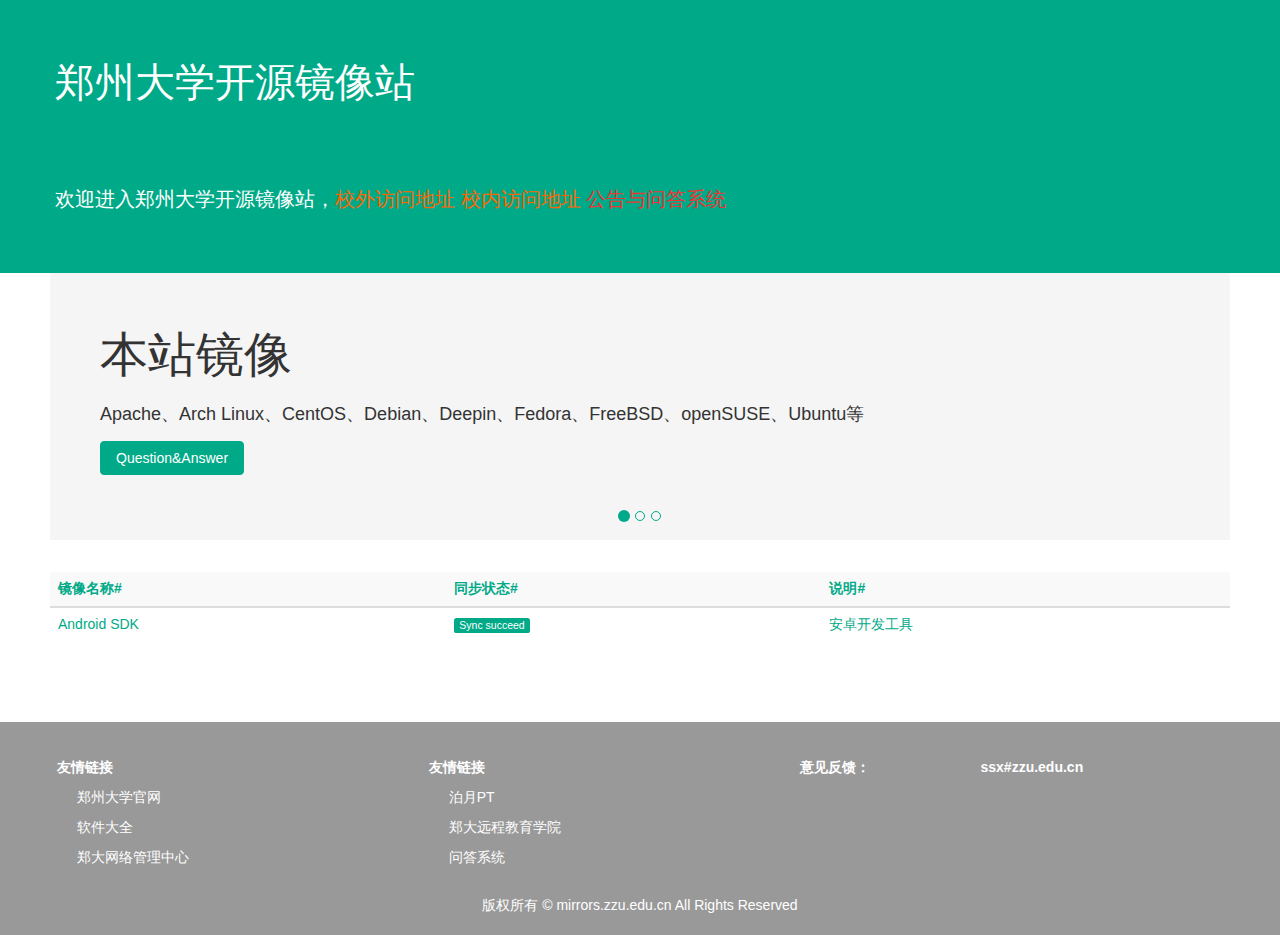
==== index.html @ f311d67e "first backup" ====
﻿<!DOCTYPE html>
<html xmlns="http://www.w3.org/1999/xhtml">
<head>
<meta http-equiv="Content-Type" content="text/html; charset=utf-8"/>
    <title>郑州大学开源镜像站-郑州大学网络管理中心</title>
    <meta name="keywords" content="开源镜像站,郑州大学开源镜像站,郑州大学网络管理中心" />
    <meta name="description" content="开源镜像站,郑州大学开源镜像站,郑州大学网络管理中心" />
    <meta name="author" content="启帆"/>
    <meta name="viewport" content="width=device-width, initial-scale=1.0">
    <link href="css/pintuer.css" rel="stylesheet" />
    <script src="js/jquery.js"></script>
    <script src="js/pintuer.js"></script>
    
    <style>
        .top {
            min-height:250px;
            padding:60px 15px;
        }
        .title {
            font-size:40px;
            line-height:45px;
            color:#fff;
            width:500px;
        }
        .title2 {
            color:#fff;
            margin-top:50px;
        }
        .carousel-caption {
            position: absolute;
            right: 15%;
            bottom: 100px;
            left: 15%;
            z-index: 10;
            padding-top: 20px;
            padding-bottom: 20px;
            color: #fff;
            text-align: center;
            text-shadow: 0 1px 2px rgba(0,0,0,.6);
            background-color: rgba(0,0,0,.1);
            filter: progid:DXImageTransform.Microsoft.gradient(startColorstr=#99000000,endColorstr=#99000000);
            border-radius: 10px;
            -moz-border-radius: 10px; /* Firefox */
            -webkit-border-radius: 10px;
        }
        /*.slider {
            height:300px;
        }*/
        .slider img {
            width:100%;
            height:100%;
        }
        table a {
            color:#0a8;
        }
        .footer {
            height:300px;
        }
    </style>
    <script src="js/respond.js"></script>
    <script>
        $(function () {
            $.ajax({
                url: "/status/task_status.json",
                type: "post",
                dataType: "json",
                success: function (data) {
                    init(data);
                },
                error: function () { }
            });
           // init(json);
            
        });
      
        function init(data) {
            var json =data; // eval("(" + data + ")");
           
            var html = "";
            var apache=json.apache;
            var archlinux=json.archlinux;
            var centos=json.centos;
            var cygwin=json.cygwin;
            var debian=json.debian;
            var debian_cd=json["debian-cd"];
            var epel=json.epel;
            var fedora=json.fedora;
            var freebsd=json.freebsd;
            var gnu=json.gnu;
            var opensuse=json.opensuse;
            var qt=json.qt;
            var ubuntu=json.ubuntu;
            var ununtu_release=json["ubuntu-releases"];

			var pypi=json.pypi;
			var raspbian=json.raspbian;
			var kali=json.kali;
			
          //  html += AddHtml(apache, "apache");
          //  console.info("-->" + AddHtml(apache, "apache"));
            html += AddHtml(archlinux, "archlinux");
            html += AddHtml(centos, "centos");
           // html += AddHtml(cygwin, "cygwin");
            html += AddHtml(debian_cd, "debian-cd");
           // html += AddHtml(epel, "epel");
           // html += AddHtml(fedora, "fedora");
            html += AddHtml(freebsd, "freebsd");
         //   html += AddHtml(gnu, "gnu");
            html += AddHtml(opensuse, "opensuse");
            html += AddHtml(qt, "qt");
            html += AddHtml(ubuntu, "ubuntu");
           // html += AddHtml(ununtu_release, "ubuntu-releases");
            html+=AddHtml(pypi, "pypi");
		    html+=AddHtml(raspbian, "raspbian");
			html+=AddHtml(kali, "kali");
			
            $(".mirror_list").append(html);
        }
        function AddHtml(obj, name) {
        //    console.info("-->"+obj);
            var showName = "",shuoming="";
                switch (name) {
                    case ("apache"):
                        showName = "Apache";
                        shuoming = "世界使用排名第一的Web服务器软件";
                        break;
                    case ("archlinux"):
                        showName = "Arch Linux";
                        shuoming = "以轻量简洁为设计理念的Linux发行版 <a class='text-red float-right' href='wiki/arch.html'>Help</a>";
                        break;
                    case ("centos"):
                        showName = "CentOS";
                        shuoming = "社区企业操作系统 <a class='text-red float-right' href='wiki/centos.html'>Help</a>";
                        break;
                    case ("cygwin"):
                        showName = "Cygwin";
                        shuoming = "windows平台上运行的类UNIX模拟环境";
                        break;
                    case ("debian"):
                        showName = "Debian";
                        shuoming = "Debian以稳定性闻名";
                        break;
                    case ("debian-cd"):
                        showName = "Debian-CD";
                        shuoming = "Debian系统镜像";
                        break;
                    case ("deepin"):
                        showName = "Deepin";
                        shuoming = "武汉深之度科技有限公司开发的Linux发行版";
                        break;
                    case ("deepin-cd"):
                        showName = "Deepin-CD";
                        shuoming = "Deepin系统镜像";
                        break;
                    case ("epel"):
                        showName = "EPEL";
                        shuoming = "yum软件源";
                        break;
                    case ("fedora"):
                        showName = "Fedora";
                        shuoming = "知名的Linux发行版,基于Red Hat Linux";
                        break;
                    case ("freebsd"):
                        showName = "FreeBSD";
                        shuoming = "类UNIX操作系统";
                        break;
                    case ("gnu"):
                        showName = "GNU";
                        shuoming = "GNU's Not Unix";
                        break;
                    case ("opensuse"):
                        showName = "openSUSE";
                        shuoming = "强大稳定的Linux开源操作系统";
                        break;
                    case ("qt"):
                        showName = "QT";
                        shuoming = "跨平台C++图形用户界面应用程序开发框架";
                        break;
                    case ("ubuntu"):
                        showName = "Ubuntu";
                        shuoming = "以桌面应用为主的Linux操作系统";
                        break;
                    case ("ubuntu-releases"):
                        showName = "Ubuntu-Releases";
                        shuoming = "Ubuntu发布版";
                        break;
					case ("pypi"):
                        showName = "pypi";
                        shuoming = "The Python Package Index ";
                        break;
					case ("raspbian"):
                        showName = "raspbian";
                        shuoming = "树莓派操作系统";
                        break;
					case ("kali"):
                        showName = "kali-images";
                        shuoming = "Kali Linux预装了许多渗透测试软件";
                        break;	
                }
                var color = "", msg = "";
                if (obj.status == 1) {
                    color = "bg-mix";//同步中
                    msg = "Sync running";
                } else if (obj.status == 2 && obj.exitcode !=0)  {//失败
                    color = "bg-yellow-light";
                    msg = "Sync failed";
                } else if (obj.status == 2 && obj.exitcode ==0) {
                    color = "bg-main";//成功
                    msg = "Sync succeed";
                } else if (obj.status == 0) {
                    color = "bg-green-light";//initial
                    msg = "Sync initial";
                }
                var h = "<tr class=\"fadein-left\"><td><a href=\"/" + name + "\">" + showName + "</a></td><td><span class=\"tag " + color + "\">" + msg + "</span></td><td>" + shuoming + "</td></tr>";
                return h;
                   ;
        }
    </script>
</head>
<body>
    <div class="layout">
        <div class="line">
            <div class="x12 bg-main">

                <div class="top container">
                    <p class="title bouncein swing-hover">郑州大学开源镜像站</p><img src="images/logo.gif" style="width:0;height:0;"/>
                    <h2 class="title2 fadein-bottom">欢迎进入郑州大学开源镜像站，<a href="http://123.15.57.34" class="text-yellow">校外访问地址</a> <a href="http://10.66.0.111" class="text-yellow">校内访问地址</a> <a href="qa/?qa=公-告" class="text-red" tagert="_blank">公告与问答系统</a></h2>
                </div>
            </div>
          
        </div>
        <div class="container">
            <div class="banner slider" data-style="border-main">
                <div class="carousel">
                    <div class="item">
                        <div class="keypoint bg">
                            <h1>本站镜像</h1>
                            <p>Apache、Arch Linux、CentOS、Debian、Deepin、Fedora、FreeBSD、openSUSE、Ubuntu等</p>
                            <p><a href="qa" class="button bg-main">Question&Answer</a></p>
                        </div>
                    
                    </div>
                    <div class="item">
                        <div class="keypoint bg">
                            <h1>Android SDK</h1>
                            <p>Android SDK——Android专属的软件开发工具包。</p>
                            <p><a href="/android" class="button bg-main">详细介绍</a></p>
                        </div>
                      
                    </div>
                    <div class="item">
                        <div class="keypoint bg">
                            <h1>CentOS</h1>
                            <p>CentOS（Community Enterprise Operating System，社区企业操作系统）是Linux发行版之一</p>
                            <p><a href="/centos" class="button bg-main">详细介绍</a></p>
                        </div>
                       
                    </div>
                </div>
            </div>
            <br />
            <br />

            <table class="table table-hover  table-striped table-responsive text-main mirror_list">
                <tr class="fadein-left"><th>镜像名称#</th><th>同步状态#</th><th>说明#</th></tr>
               <tr class="fadein-left"><td><a href="/android">Android SDK</a></td><td><span class="tag bg-main">Sync succeed</span></td><td>安卓开发工具</td></tr>
                
            </table>
            <br />
            <br />
           <!-- <div class="alert alert-red"><span class="close rotate-hover"></span><strong>友情提示：</strong>服务器重建，暂时提供Android SDK下载......</div>-->
        </div>
       
    </div>
    <br />
    <br />
    <br />
    <div class="container-layout bg-gray bg-inverse padding-big-top padding-big-bottom">
        
        <div class="table-responsive padding hidden-l container">
            <ul class="nav nav-sitemap">
                <li>
                    <a href="javascript:void(0);">友情链接</a>
                    <ul>
                        <li><a target="_blank" href="http://www.zzu.edu.cn">郑州大学官网</a></li>
                        <li><a target="_blank" href="http://soft2.zzu.edu.cn">软件大全</a></li>
                        <li><a target="_blank" href="http://www5.zzu.edu.cn/net/">郑大网络管理中心</a></li>
                    </ul>
                </li>
                <li>
                    <a href="javascript:void(0);">友情链接</a>
                    <ul>
                        <li><a target="_blank" href="http://pt.zzu.edu.cn">泊月PT</a></li>
                        <li><a target="_blank" href="http://dls.zzu.edu.cn">郑大远程教育学院</a></li>
                        <li><a target="_blank" href="qa">问答系统</a></li>
                    </ul>
                </li>

                <li><a href="#">意见反馈：</a></li>
                <li><a href="#">ssx#zzu.edu.cn</a></li>
            </ul>
        </div>
      
        <div class="text-center">版权所有 © mirrors.zzu.edu.cn All Rights Reserved</div>

    </div>
    
</body>
</html>
---- css/pintuer.css ----
html{margin:0;padding:0;border:0;-webkit-text-size-adjust:100%;-ms-text-size-adjust:100%;-webkit-tap-highlight-color:rgba(0, 0, 0, 0);}
body, div, span, object, iframe, h1, h2, h3, h4, h5, h6, p, blockquote, pre, a, abbr, acronym, address, code, del, dfn, em, q, dl, dt, dd, ol, ul, li, fieldset, form, legend, caption, tbody, tfoot, thead, article, aside, dialog, figure, footer, header, hgroup, nav, section{margin:0;padding:0;border:0;font-size:14px;font:inherit;vertical-align:baseline;}
article, aside, details, figcaption, figure, dialog, footer, header, hgroup, menu, nav, section{display:block;}
body{font-size:14px;color:#333;background:#fff;font-family:"Microsoft YaHei","simsun","Helvetica Neue", Arial, Helvetica, sans-serif;}
img{border:0;vertical-align:bottom;}
::-webkit-input-placeholder{color:#999;}
:-moz-placeholder{color:#999;}
::-moz-placeholder{color:#999;}
:-ms-input-placeholder{color:#ccc;}
*{-webkit-box-sizing:border-box;-moz-box-sizing:border-box;box-sizing:border-box;}
*:before,*:after{-webkit-box-sizing:border-box;-moz-box-sizing:border-box;box-sizing:border-box;}
button::-moz-focus-inner,input::-moz-focus-inner{padding:0;border:0;}
textarea{overflow:auto;}
input:focus,textarea:focus,button:focus,select:focus{outline:none;}
input::-ms-clear{display:none;}
article,aside,details,figcaption,figure,footer,header,hgroup,main,nav,section,summary{display:block;}
audio,canvas,progress,video{display:inline-block;vertical-align:baseline;}
audio:not([controls]){display:none;height:0;}
[hidden],template{display:none;}
a{background:transparent;}
a:active,a:hover{outline:0;}
a:focus{outline:thin dotted;outline:5px auto -webkit-focus-ring-color;outline-offset:-2px;}
abbr[title]{border-bottom:1px dotted;}
b,strong{font-weight:bold;}
dfn{font-style:italic;}
mark{color:#000;background:#ff0;}
small{font-size:80%;}
sub,sup{position:relative;font-size:75%;line-height:0;vertical-align:baseline;}
sup{top:-.5em;}
sub{bottom:-.25em;}
svg:not(:root){overflow:hidden;}
figure{margin:1em 40px;}
hr{height:0;-moz-box-sizing:content-box;box-sizing:content-box;}
pre{overflow:auto;}
code,kbd,pre,samp{font-family:monospace, monospace;font-size:1em;}
button,input,optgroup,select,textarea{margin:0;font:inherit;}
button{overflow:visible;}
button,select{text-transform:none;}
button,html input[type="button"],input[type="reset"],input[type="submit"]{-webkit-appearance:button;cursor:pointer;}
button[disabled],html input[disabled]{cursor:default;}
button::-moz-focus-inner,input::-moz-focus-inner{padding:0;border:0;}
input{line-height:normal;}
input[type="checkbox"],input[type="radio"]{box-sizing:border-box;padding:0;}
input[type="number"]::-webkit-inner-spin-button,input[type="number"]::-webkit-outer-spin-button{height:auto;}
input[type="search"]{-webkit-box-sizing:content-box;-moz-box-sizing:content-box;box-sizing:content-box;-webkit-appearance:textfield;}
input[type="search"]::-webkit-search-cancel-button,input[type="search"]::-webkit-search-decoration{-webkit-appearance:none;}
fieldset{padding:.35em .625em .75em;margin:0 2px;border:1px solid #c0c0c0;}
legend{padding:0;border:0;}
optgroup{font-weight:bold;}
table{border-spacing:0;border-collapse:collapse;}
td,th{padding:0;}
.button{border:solid 1px #ddd;background:transparent;border-radius:4px;font-size:14px;padding:6px 15px;margin:0;display:inline-block;line-height:20px;transition:all 1s cubic-bezier(0.175, 0.885, 0.32, 1) 0s;}
.button[disabled]{pointer-events:none;cursor:not-allowed;webkit-box-shadow:none;box-shadow:none;filter:alpha(opacity=50);opacity:.5;}
.button:active{background-image:none;outline:0;transition:all 0.3s cubic-bezier(0.175, 0.885, 0.32, 1) 0s;}
.button:hover{transition:all 0.3s cubic-bezier(0.175, 0.885, 0.32, 1) 0s;}
.button-block{display:block;width:100%;}
.button-large{padding:15px 20px;font-size:24px;line-height:24px;}
.button-big{padding:10px 15px;font-size:18px;line-height:22px;}
.button-small{padding:5px 10px;font-size:12px;font-weight:normal;line-height:18px;}
.button-little{padding:3px 5px;font-size:12px;font-weight:normal;line-height:16px;}
.button.bg-main,.button.bg-sub,.button.bg-dot,.button.bg-black,.button.bg-gray,.button.bg-red,.button.bg-yellow,.button.bg-blue,.button.bg-green{color:#fff;}
.layout{width:100%;}
.container,.container-layout{margin:0 auto;padding:0 10px;}
@media (min-width:760px){.container{width:760px;}}
@media (min-width:1000px){.container{width:1000px;}}
@media (min-width:1200px){.container{width:1200px;}}
.line{margin:0;padding:0;}
.x1,.x2,.x3,.x4,.x5,.x6,.x7,.x8,.x9,.x10,.x11,.x12,.xl1,.xl2,.xl3,.xl4,.xl5,.xl6,.xl7,.xl8,.xl9,.xl10,.xl11,.xl12,.xs1,.xs2,.xs3,.xs4,.xs5,.xs6,.xs7,.xs8,.xs9,.xs10,.xs11,.xs12,.xm1,.xm2,.xm3,.xm4,.xm5,.xm6,.xm7,.xm8,.xm9,.xm10,.xm11,.xm12,.xb1,.xb2,.xb3,.xb4,.xb5,.xb6,.xb7,.xb8,.xb9,.xb10,.xb11,.xb12{position:relative;min-height:1px;}
.line-big{margin-left:-10px;margin-right:-10px;}
.line-big .x1,.line-big .x2,.line-big .x3,.line-big .x4,.line-big .x5,.line-big .x6,.line-big .x7,.line-big .x8,.line-big .x9,.line-big .x10,.line-big .x11,.line-big .x12,
.line-big .xl1,.line-big .xl2,.line-big .xl3,.line-big .xl4,.line-big .xl5,.line-big .xl6,.line-big .xl7,.line-big .xl8,.line-big .xl9,.line-big .xl10,.line-big .xl11,.line-big .xl12,
.line-big .xs1,.line-big .xs2,.line-big .xs3,.line-big .xs4,.line-big .xs5,.line-big .xs6,.line-big .xs7,.line-big .xs8,.line-big .xs9,.line-big .xs10,.line-big .xs11,.line-big .xs12,
.line-big .xm1,.line-big .xm2,.line-big .xm3,.line-big .xm4,.line-big .xm5,.line-big .xm6,.line-big .xm7,.line-big .xm8,.line-big .xm9,.line-big .xm10,.line-big .xm11,.line-big .xm12,
.line-big .xb1,.line-big .xb2,.line-big .xb3,.line-big .xb4,.line-big .xb5,.line-big .xb6,.line-big .xb7,.line-big .xb8,.line-big .xb9,.line-big .xb10,.line-big .xb11,.line-big .xb12{position:relative;min-height:1px;padding-right:10px;padding-left:10px;}
.line-middle{margin-left:-5px;margin-right:-5px;}
.line-middle .x1,.line-middle .x2,.line-middle .x3,.line-middle .x4,.line-middle .x5,.line-middle .x6,.line-middle .x7,.line-middle .x8,.line-middle .x9,.line-middle .x10,.line-middle .x11,.line-middle .x12,
.line-middle .xl1,.line-middle .xl2,.line-middle .xl3,.line-middle .xl4,.line-middle .xl5,.line-middle .xl6,.line-middle .xl7,.line-middle .xl8,.line-middle .xl9,.line-middle .xl10,.line-middle .xl11,.line-middle .xl12,
.line-middle .xs1,.line-middle .xs2,.line-middle .xs3,.line-middle .xs4,.line-middle .xs5,.line-middle .xs6,.line-middle .xs7,.line-middle .xs8,.line-middle .xs9,.line-middle .xs10,.line-middle .xs11,.line-middle .xs12,
.line-middle .xm1,.line-middle .xm2,.line-middle .xm3,.line-middle .xm4,.line-middle .xm5,.line-middle .xm6,.line-middle .xm7,.line-middle .xm8,.line-middle .xm9,.line-middle .xm10,.line-middle .xm11,.line-middle .xm12,
.line-middle .xb1,.line-middle .xb2,.line-middle .xb3,.line-middle .xb4,.line-middle .xb5,.line-middle .xb6,.line-middle .xb7,.line-middle .xb8,.line-middle .xb9,.line-middle .xb10,.line-middle .xb11,.line-middle .xb12{position:relative;min-height:1px;padding-right:5px;padding-left:5px;}
.line-small{margin-left:-2px;margin-right:-2px;}
.line-small .x1,.line-small .x2,.line-small .x3,.line-small .x4,.line-small .x5,.line-small .x6,.line-small .x7,.line-small .x8,.line-small .x9,.line-small .x10,.line-small .x11,.line-small .x12,
.line-small .xl1,.line-small .xl2,.line-small .xl3,.line-small .xl4,.line-small .xl5,.line-small .xl6,.line-small .xl7,.line-small .xl8,.line-small .xl9,.line-small .xl10,.line-small .xl11,.line-small .xl12,
.line-small .xs1,.line-small .xs2,.line-small .xs3,.line-small .xs4,.line-small .xs5,.line-small .xs6,.line-small .xs7,.line-small .xs8,.line-small .xs9,.line-small .xs10,.line-small .xs11,.line-small .xs12,
.line-small .xm1,.line-small .xm2,.line-small .xm3,.line-small .xm4,.line-small .xm5,.line-small .xm6,.line-small .xm7,.line-small .xm8,.line-small .xm9,.line-small .xm10,.line-small .xm11,.line-small .xm12,
.line-small .xb1,.line-small .xb2,.line-small .xb3,.line-small .xb4,.line-small .xb5,.line-small .xb6,.line-small .xb7,.line-small .xb8,.line-small .xb9,.line-small .xb10,.line-small .xb11,.line-small .xb12{position:relative;min-height:1px;padding-right:2px;padding-left:2px;}
.x1,.x2,.x3,.x4,.x5,.x6,.x7,.x8,.x9,.x10,.x11,.x12{float:left;}
.x1{width:8.33333333%;}.x2{width:16.66666667%;}.x3{width:25%;}.x4{width:33.33333333%;}.x5{width:41.66666667%;}.x6{width:50%;}.x7{width:58.33333333%;}.x8{width:66.66666667%;}.x9{width:75%;}.x10{width:83.33333333%;}.x11{width:91.66666667%;}.x12{width:100%;}
.x0-left{left:0;}.x1-left{left:8.33333333%;}.x2-left{left:16.66666667%;}.x3-left{left:25%;}.x4-left{left:33.33333333%;}.x5-left{left:41.66666667%;}.x6-left{left:50%;}.x7-left{left:58.33333333%;}.x8-left{left:66.66666667%;}.x9-left{left:75%;}.x10-left{left:83.33333333%;}.x11-left{left:91.66666667%;}.x12-left{left:100%;}
.x0-right{right:0;}.x1-right{right:8.33333333%;}.x2-right{right:16.66666667%;}.x3-right{right:25%;}.x4-right{right:33.33333333%;}.x5-right{right:41.66666667%;}.x6-right{right:50%;}.x7-right{right:58.33333333%;}.x8-right{right:66.66666667%;}.x9-right{right:75%;}.x10-right{right:83.33333333%;}.x11-right{right:91.66666667%;}.x12-right{right:100%;}
.x0-move{margin-left:0;}.x1-move{margin-left:8.33333333%;}.x2-move{margin-left:16.66666667%;}.x3-move{margin-left:25%;}.x4-move{margin-left:33.33333333%;}.x5-move{margin-left:41.66666667%;}.x6-move{margin-left:50%;}.x7-move{margin-left:58.33333333%;}.x8-move{margin-left:66.66666667%;}.x9-move{margin-left:75%;}.x10-move{margin-left:83.33333333%;}.x11-move{margin-left:91.66666667%;}.x12-move{margin-left:100%;}
@media (min-width:300px){
.xl1,.xl2,.xl3,.xl4,.xl5,.xl6,.xl7,.xl8,.xl9,.xl10,.xl11,.xl12{float:left;}
.xl1{width:8.33333333%;}.xl2{width:16.66666667%;}.xl3{width:25%;}.xl4{width:33.33333333%;}.xl5{width:41.66666667%;}.xl6{width:50%;}.xl7{width:58.33333333%;}.xl8{width:66.66666667%;}.xl9{width:75%;}.xl10{width:83.33333333%;}.xl11{width:91.66666667%;}.xl12{width:100%;}
.xl0-left{left:0;}.xl1-left{left:8.33333333%;}.xl2-left{left:16.66666667%;}.xl3-left{left:25%;}.xl4-left{left:33.33333333%;}.xl5-left{left:41.66666667%;}.xl6-left{left:50%;}.xl7-left{left:58.33333333%;}.xl8-left{left:66.66666667%;}.xl9-left{left:75%;}.xl10-left{left:83.33333333%;}.xl11-left{left:91.66666667%;}.xl12-left{left:100%;}
.xl0-right{right:0;}.xl1-right{right:8.33333333%;}.xl2-right{right:16.66666667%;}.xl3-right{right:25%;}.xl4-right{right:33.33333333%;}.xl5-right{right:41.66666667%;}.xl6-right{right:50%;}.xl7-right{right:58.33333333%;}.xl8-right{right:66.66666667%;}.xl9-right{right:75%;}.xl10-right{right:83.33333333%;}.xl11-right{right:91.66666667%;}.xl12-right{right:100%;}
.xl0-move{margin-left:0;}.xl1-move{margin-left:8.33333333%;}.xl2-move{margin-left:16.66666667%;}.xl3-move{margin-left:25%;}.xl4-move{margin-left:33.33333333%;}.xl5-move{margin-left:41.66666667%;}.xl6-move{margin-left:50%;}.xl7-move{margin-left:58.33333333%;}.xl8-move{margin-left:66.66666667%;}.xl9-move{margin-left:75%;}.xl10-move{margin-left:83.33333333%;}.xl11-move{margin-left:91.66666667%;}.xl12-move{margin-left:100%;}
}
@media (min-width:760px){
.xs1,.xs2,.xs3,.xs4,.xs5,.xs6,.xs7,.xs8,.xs9,.xs10,.xs11,.xs12{float:left;}
.xs1{width:8.33333333%;}.xs2{width:16.66666667%;}.xs3{width:25%;}.xs4{width:33.33333333%;}.xs5{width:41.66666667%;}.xs6{width:50%;}.xs7{width:58.33333333%;}.xs8{width:66.66666667%;}.xs9{width:75%;}.xs10{width:83.33333333%;}.xs11{width:91.66666667%;}.xs12{width:100%;}
.xs0-left{left:0;}.xs1-left{left:8.33333333%;}.xs2-left{left:16.66666667%;}.xs3-left{left:25%;}.xs4-left{left:33.33333333%;}.xs5-left{left:41.66666667%;}.xs6-left{left:50%;}.xs7-left{left:58.33333333%;}.xs8-left{left:66.66666667%;}.xs9-left{left:75%;}.xs10-left{left:83.33333333%;}.xs11-left{left:91.66666667%;}.xs12-left{left:100%;}
.xs0-right{right:0;}.xs1-right{right:8.33333333%;}.xs2-right{right:16.66666667%;}.xs3-right{right:25%;}.xs4-right{right:33.33333333%;}.xs5-right{right:41.66666667%;}.xs6-right{right:50%;}.xs7-right{right:58.33333333%;}.xs8-right{right:66.66666667%;}.xs9-right{right:75%;}.xs10-right{right:83.33333333%;}.xs11-right{right:91.66666667%;}.xs12-right{right:100%;}
.xs0-move{margin-left:0;}.xs1-move{margin-left:8.33333333%;}.xs2-move{margin-left:16.66666667%;}.xs3-move{margin-left:25%;}.xs4-move{margin-left:33.33333333%;}.xs5-move{margin-left:41.66666667%;}.xs6-move{margin-left:50%;}.xs7-move{margin-left:58.33333333%;}.xs8-move{margin-left:66.66666667%;}.xs9-move{margin-left:75%;}.xs10-move{margin-left:83.33333333%;}.xs11-move{margin-left:91.66666667%;}.xs12-move{margin-left:100%;}
}
@media (min-width:1000px){
.xm1,.xm2,.xm3,.xm4,.xm5,.xm6,.xm7,.xm8,.xm9,.xm10,.xm11,.xm12{float:left;}
.xm1{width:8.33333333%;}.xm2{width:16.66666667%;}.xm3{width:25%;}.xm4{width:33.33333333%;}.xm5{width:41.66666667%;}.xm6{width:50%;}.xm7{width:58.33333333%;}.xm8{width:66.66666667%;}.xm9{width:75%;}.xm10{width:83.33333333%;}.xm11{width:91.66666667%;}.xm12{width:100%;}
.xm0-left{left:0;}.xm1-left{left:8.33333333%;}.xm2-left{left:16.66666667%;}.xm3-left{left:25%;}.xm4-left{left:33.33333333%;}.xm5-left{left:41.66666667%;}.xm6-left{left:50%;}.xm7-left{left:58.33333333%;}.xm8-left{left:66.66666667%;}.xm9-left{left:75%;}.xm10-left{left:83.33333333%;}.xm11-left{left:91.66666667%;}.xm12-left{left:100%;}
.xm0-right{right:0;}.xm1-right{right:8.33333333%;}.xm2-right{right:16.66666667%;}.xm3-right{right:25%;}.xm4-right{right:33.33333333%;}.xm5-right{right:41.66666667%;}.xm6-right{right:50%;}.xm7-right{right:58.33333333%;}.xm8-right{right:66.66666667%;}.xm9-right{right:75%;}.xm10-right{right:83.33333333%;}.xm11-right{right:91.66666667%;}.xm12-right{right:100%;}
.xm0-move{margin-left:0;}.xm1-move{margin-left:8.33333333%;}.xm2-move{margin-left:16.66666667%;}.xm3-move{margin-left:25%;}.xm4-move{margin-left:33.33333333%;}.xm5-move{margin-left:41.66666667%;}.xm6-move{margin-left:50%;}.xm7-move{margin-left:58.33333333%;}.xm8-move{margin-left:66.66666667%;}.xm9-move{margin-left:75%;}.xm10-move{margin-left:83.33333333%;}.xm11-move{margin-left:91.66666667%;}.xm12-move{margin-left:100%;}
}
@media (min-width:1200px){
.xb1,.xb2,.xb3,.xb4,.xb5,.xb6,.xb7,.xb8,.xb9,.xb10,.xb11,.xb12{float:left;}
.xb1{width:8.33333333%;}.xb2{width:16.66666667%;}.xb3{width:25%;}.xb4{width:33.33333333%;}.xb5{width:41.66666667%;}.xb6{width:50%;}.xb7{width:58.33333333%;}.xb8{width:66.66666667%;}.xb9{width:75%;}.xb10{width:83.33333333%;}.xb11{width:91.66666667%;}.xb12{width:100%;}
.xb0-left{left:0;}.xb1-left{left:8.33333333%;}.xb2-left{left:16.66666667%;}.xb3-left{left:25%;}.xb4-left{left:33.33333333%;}.xb5-left{left:41.66666667%;}.xb6-left{left:50%;}.xb7-left{left:58.33333333%;}.xb8-left{left:66.66666667%;}.xb9-left{left:75%;}.xb10-left{left:83.33333333%;}.xb11-left{left:91.66666667%;}.xb12-left{left:100%;}
.xb0-right{right:0;}.xb1-right{right:8.33333333%;}.xb2-right{right:16.66666667%;}.xb3-right{right:25%;}.xb4-right{right:33.33333333%;}.xb5-right{right:41.66666667%;}.xb6-right{right:50%;}.xb7-right{right:58.33333333%;}.xb8-right{right:66.66666667%;}.xb9-right{right:75%;}.xb10-right{right:83.33333333%;}.xb11-right{right:91.66666667%;}.xb12-right{right:100%;}
.xb0-move{margin-left:0;}.xb1-move{margin-left:8.33333333%;}.xb2-move{margin-left:16.66666667%;}.xb3-move{margin-left:25%;}.xb4-move{margin-left:33.33333333%;}.xb5-move{margin-left:41.66666667%;}.xb6-move{margin-left:50%;}.xb7-move{margin-left:58.33333333%;}.xb8-move{margin-left:66.66666667%;}.xb9-move{margin-left:75%;}.xb10-move{margin-left:83.33333333%;}.xb11-move{margin-left:91.66666667%;}.xb12-move{margin-left:100%;}
}
@media (max-width:760px){
.show-l{display:block !important;}
.hidden-l{display:none !important;}
}
@media (min-width:761px) and (max-width:1000px){
.show-s{display:block !important;}
.hidden-s{display:none !important;}
}
@media (min-width:1001px) and (max-width:1200px){
.show-m{display:block !important;}
.hidden-m{display:none !important;}
}
@media (min-width:1201px){
.show-b{display:block !important;}
.hidden-b{display:none !important;}
}
@font-face{
font-family:'FontAwesome';
src:url('http://libs.baidu.com/fontawesome/4.1.0/fonts/fontawesome-webfont.eot?v=4.1.0');
src:url('http://libs.baidu.com/fontawesome/4.1.0/fonts/fontawesome-webfont.eot?#iefix&v=4.1.0') format('embedded-opentype'), url('http://libs.baidu.com/fontawesome/4.1.0/fonts/fontawesome-webfont.woff?v=4.1.0') format('woff'), url('http://libs.baidu.com/fontawesome/4.1.0/fonts/fontawesome-webfont.ttf?v=4.1.0') format('truetype'), url('http://libs.baidu.com/fontawesome/4.1.0/fonts/fontawesome-webfont.svg?v=4.1.0#fontawesomeregular') format('svg');
font-weight:normal;font-style:normal;}
[class*='icon-']:before{display:inline-block;font-family:"FontAwesome";font-weight:normal;font-style:normal;vertical-align:baseline;line-height:1;-webkit-font-smoothing:antialiased;-moz-osx-font-smoothing:grayscale;}
.icon-glass:before{content:"\f000";}.icon-music:before{content:"\f001";}.icon-search:before{content:"\f002";}.icon-envelope-o:before{content:"\f003";}.icon-heart:before{content:"\f004";}.icon-star:before{content:"\f005";}.icon-star-o:before{content:"\f006";}.icon-user:before{content:"\f007";}.icon-film:before{content:"\f008";}.icon-th-large:before{content:"\f009";}.icon-th:before{content:"\f00a";}.icon-th-list:before{content:"\f00b";}.icon-check:before{content:"\f00c";}.icon-times:before{content:"\f00d";}.icon-search-plus:before{content:"\f00e";}
.icon-search-minus:before{content:"\f010";}.icon-power-off:before{content:"\f011";}.icon-signal:before{content:"\f012";}.icon-gear:before,.icon-cog:before{content:"\f013";}.icon-trash-o:before{content:"\f014";}.icon-home:before{content:"\f015";}.icon-file-o:before{content:"\f016";}.icon-clock-o:before{content:"\f017";}.icon-road:before{content:"\f018";}.icon-download:before{content:"\f019";}.icon-arrow-circle-o-down:before{content:"\f01a";}.icon-arrow-circle-o-up:before{content:"\f01b";}.icon-inbox:before{content:"\f01c";}.icon-play-circle-o:before{content:"\f01d";}.icon-rotate-right:before,.icon-repeat:before{content:"\f01e";}
.icon-refresh:before{content:"\f021";}.icon-list-alt:before{content:"\f022";}.icon-lock:before{content:"\f023";}.icon-flag:before{content:"\f024";}.icon-headphones:before{content:"\f025";}.icon-volume-off:before{content:"\f026";}.icon-volume-down:before{content:"\f027";}.icon-volume-up:before{content:"\f028";}.icon-qrcode:before{content:"\f029";}.icon-barcode:before{content:"\f02a";}.icon-tag:before{content:"\f02b";}.icon-tags:before{content:"\f02c";}.icon-book:before{content:"\f02d";}.icon-bookmark:before{content:"\f02e";}.icon-print:before{content:"\f02f";}
.icon-camera:before{content:"\f030";}.icon-font:before{content:"\f031";}.icon-bold:before{content:"\f032";}.icon-italic:before{content:"\f033";}.icon-text-height:before{content:"\f034";}.icon-text-width:before{content:"\f035";}.icon-align-left:before{content:"\f036";}.icon-align-center:before{content:"\f037";}.icon-align-right:before{content:"\f038";}.icon-align-justify:before{content:"\f039";}.icon-list:before{content:"\f03a";}.icon-dedent:before,.icon-outdent:before{content:"\f03b";}.icon-indent:before{content:"\f03c";}.icon-video-camera:before{content:"\f03d";}.icon-photo:before,.icon-image:before,.icon-picture-o:before{content:"\f03e";}
.icon-pencil:before{content:"\f040";}.icon-map-marker:before{content:"\f041";}.icon-adjust:before{content:"\f042";}.icon-tint:before{content:"\f043";}.icon-edit:before,.icon-pencil-square-o:before{content:"\f044";}.icon-share-square-o:before{content:"\f045";}.icon-check-square-o:before{content:"\f046";}.icon-arrows:before{content:"\f047";}.icon-step-backward:before{content:"\f048";}.icon-fast-backward:before{content:"\f049";}.icon-backward:before{content:"\f04a";}.icon-play:before{content:"\f04b";}.icon-pause:before{content:"\f04c";}.icon-stop:before{content:"\f04d";}.icon-forward:before{content:"\f04e";}
.icon-fast-forward:before{content:"\f050";}.icon-step-forward:before{content:"\f051";}.icon-eject:before{content:"\f052";}.icon-chevron-left:before{content:"\f053";}.icon-chevron-right:before{content:"\f054";}.icon-plus-circle:before{content:"\f055";}.icon-minus-circle:before{content:"\f056";}.icon-times-circle:before{content:"\f057";}.icon-check-circle:before{content:"\f058";}.icon-question-circle:before{content:"\f059";}.icon-info-circle:before{content:"\f05a";}.icon-crosshairs:before{content:"\f05b";}.icon-times-circle-o:before{content:"\f05c";}.icon-check-circle-o:before{content:"\f05d";}.icon-ban:before{content:"\f05e";}
.icon-arrow-left:before{content:"\f060";}.icon-arrow-right:before{content:"\f061";}.icon-arrow-up:before{content:"\f062";}.icon-arrow-down:before{content:"\f063";}.icon-mail-forward:before,.icon-share:before{content:"\f064";}.icon-expand:before{content:"\f065";}.icon-compress:before{content:"\f066";}.icon-plus:before{content:"\f067";}.icon-minus:before{content:"\f068";}.icon-asterisk:before{content:"\f069";}.icon-exclamation-circle:before{content:"\f06a";}.icon-gift:before{content:"\f06b";}.icon-leaf:before{content:"\f06c";}.icon-fire:before{content:"\f06d";}.icon-eye:before{content:"\f06e";}
.icon-eye-slash:before{content:"\f070";}.icon-warning:before,.icon-exclamation-triangle:before{content:"\f071";}.icon-plane:before{content:"\f072";}.icon-calendar:before{content:"\f073";}.icon-random:before{content:"\f074";}.icon-comment:before{content:"\f075";}.icon-magnet:before{content:"\f076";}.icon-chevron-up:before{content:"\f077";}.icon-chevron-down:before{content:"\f078";}.icon-retweet:before{content:"\f079";}.icon-shopping-cart:before{content:"\f07a";}.icon-folder:before{content:"\f07b";}.icon-folder-open:before{content:"\f07c";}.icon-arrows-v:before{content:"\f07d";}.icon-arrows-h:before{content:"\f07e";}
.icon-bar-chart-o:before{content:"\f080";}.icon-twitter-square:before{content:"\f081";}.icon-facebook-square:before{content:"\f082";}.icon-camera-retro:before{content:"\f083";}.icon-key:before{content:"\f084";}.icon-gears:before,.icon-cogs:before{content:"\f085";}.icon-comments:before{content:"\f086";}.icon-thumbs-o-up:before{content:"\f087";}.icon-thumbs-o-down:before{content:"\f088";}.icon-star-half:before{content:"\f089";}.icon-heart-o:before{content:"\f08a";}.icon-sign-out:before{content:"\f08b";}.icon-linkedin-square:before{content:"\f08c";}.icon-thumb-tack:before{content:"\f08d";}.icon-external-link:before{content:"\f08e";}
.icon-sign-in:before{content:"\f090";}.icon-trophy:before{content:"\f091";}.icon-github-square:before{content:"\f092";}.icon-upload:before{content:"\f093";}.icon-lemon-o:before{content:"\f094";}.icon-phone:before{content:"\f095";}.icon-square-o:before{content:"\f096";}.icon-bookmark-o:before{content:"\f097";}.icon-phone-square:before{content:"\f098";}.icon-twitter:before{content:"\f099";}.icon-facebook:before{content:"\f09a";}.icon-github:before{content:"\f09b";}.icon-unlock:before{content:"\f09c";}.icon-credit-card:before{content:"\f09d";}.icon-rss:before{content:"\f09e";}
.icon-hdd-o:before{content:"\f0a0";}.icon-bullhorn:before{content:"\f0a1";}.icon-bell:before{content:"\f0f3";}.icon-certificate:before{content:"\f0a3";}.icon-hand-o-right:before{content:"\f0a4";}.icon-hand-o-left:before{content:"\f0a5";}.icon-hand-o-up:before{content:"\f0a6";}.icon-hand-o-down:before{content:"\f0a7";}.icon-arrow-circle-left:before{content:"\f0a8";}.icon-arrow-circle-right:before{content:"\f0a9";}.icon-arrow-circle-up:before{content:"\f0aa";}.icon-arrow-circle-down:before{content:"\f0ab";}.icon-globe:before{content:"\f0ac";}.icon-wrench:before{content:"\f0ad";}.icon-tasks:before{content:"\f0ae";}
.icon-filter:before{content:"\f0b0";}.icon-briefcase:before{content:"\f0b1";}.icon-arrows-alt:before{content:"\f0b2";}.icon-group:before,.icon-users:before{content:"\f0c0";}.icon-chain:before,.icon-link:before{content:"\f0c1";}.icon-cloud:before{content:"\f0c2";}.icon-flask:before{content:"\f0c3";}.icon-cut:before,.icon-scissors:before{content:"\f0c4";}.icon-copy:before,.icon-files-o:before{content:"\f0c5";}.icon-paperclip:before{content:"\f0c6";}.icon-save:before,.icon-floppy-o:before{content:"\f0c7";}.icon-square:before{content:"\f0c8";}.icon-navicon:before,.icon-reorder:before,.icon-bars:before{content:"\f0c9";}.icon-list-ul:before{content:"\f0ca";}.icon-list-ol:before{content:"\f0cb";}.icon-strikethrough:before{content:"\f0cc";}.icon-underline:before{content:"\f0cd";}.icon-table:before{content:"\f0ce";}
.icon-magic:before{content:"\f0d0";}.icon-truck:before{content:"\f0d1";}.icon-pinterest:before{content:"\f0d2";}.icon-pinterest-square:before{content:"\f0d3";}.icon-google-plus-square:before{content:"\f0d4";}.icon-google-plus:before{content:"\f0d5";}.icon-money:before{content:"\f0d6";}.icon-caret-down:before{content:"\f0d7";}.icon-caret-up:before{content:"\f0d8";}.icon-caret-left:before{content:"\f0d9";}.icon-caret-right:before{content:"\f0da";}.icon-columns:before{content:"\f0db";}.icon-unsorted:before,.icon-sort:before{content:"\f0dc";}.icon-sort-down:before,.icon-sort-desc:before{content:"\f0dd";}.icon-sort-up:before,.icon-sort-asc:before{content:"\f0de";}
.icon-envelope:before{content:"\f0e0";}.icon-linkedin:before{content:"\f0e1";}.icon-rotate-left:before,.icon-undo:before{content:"\f0e2";}.icon-legal:before,.icon-gavel:before{content:"\f0e3";}.icon-dashboard:before,.icon-tachometer:before{content:"\f0e4";}.icon-comment-o:before{content:"\f0e5";}.icon-comments-o:before{content:"\f0e6";}.icon-flash:before,.icon-bolt:before{content:"\f0e7";}.icon-sitemap:before{content:"\f0e8";}.icon-umbrella:before{content:"\f0e9";}.icon-paste:before,.icon-clipboard:before{content:"\f0ea";}.icon-lightbulb-o:before{content:"\f0eb";}.icon-exchange:before{content:"\f0ec";}.icon-cloud-download:before{content:"\f0ed";}.icon-cloud-upload:before{content:"\f0ee";}
.icon-user-md:before{content:"\f0f0";}.icon-stethoscope:before{content:"\f0f1";}.icon-suitcase:before{content:"\f0f2";}.icon-bell-o:before{content:"\f0a2";}.icon-coffee:before{content:"\f0f4";}.icon-cutlery:before{content:"\f0f5";}.icon-file-text-o:before{content:"\f0f6";}.icon-building-o:before{content:"\f0f7";}.icon-hospital-o:before{content:"\f0f8";}.icon-ambulance:before{content:"\f0f9";}.icon-medkit:before{content:"\f0fa";}.icon-fighter-jet:before{content:"\f0fb";}.icon-beer:before{content:"\f0fc";}.icon-h-square:before{content:"\f0fd";}.icon-plus-square:before{content:"\f0fe";}
.icon-angle-double-left:before{content:"\f100";}.icon-angle-double-right:before{content:"\f101";}.icon-angle-double-up:before{content:"\f102";}.icon-angle-double-down:before{content:"\f103";}.icon-angle-left:before{content:"\f104";}.icon-angle-right:before{content:"\f105";}.icon-angle-up:before{content:"\f106";}.icon-angle-down:before{content:"\f107";}.icon-desktop:before{content:"\f108";}.icon-laptop:before{content:"\f109";}.icon-tablet:before{content:"\f10a";}.icon-mobile-phone:before,.icon-mobile:before{content:"\f10b";}.icon-circle-o:before{content:"\f10c";}.icon-quote-left:before{content:"\f10d";}.icon-quote-right:before{content:"\f10e";}
.icon-spinner:before{content:"\f110";}.icon-circle:before{content:"\f111";}.icon-mail-reply:before,.icon-reply:before{content:"\f112";}.icon-github-alt:before{content:"\f113";}.icon-folder-o:before{content:"\f114";}.icon-folder-open-o:before{content:"\f115";}.icon-smile-o:before{content:"\f118";}.icon-frown-o:before{content:"\f119";}.icon-meh-o:before{content:"\f11a";}.icon-gamepad:before{content:"\f11b";}.icon-keyboard-o:before{content:"\f11c";}.icon-flag-o:before{content:"\f11d";}.icon-flag-checkered:before{content:"\f11e";}
.icon-terminal:before{content:"\f120";}.icon-code:before{content:"\f121";}.icon-mail-reply-all:before,.icon-reply-all:before{content:"\f122";}.icon-star-half-empty:before,.icon-star-half-full:before,.icon-star-half-o:before{content:"\f123";}.icon-location-arrow:before{content:"\f124";}.icon-crop:before{content:"\f125";}.icon-code-fork:before{content:"\f126";}.icon-unlink:before,.icon-chain-broken:before{content:"\f127";}.icon-question:before{content:"\f128";}.icon-info:before{content:"\f129";}.icon-exclamation:before{content:"\f12a";}.icon-superscript:before{content:"\f12b";}.icon-subscript:before{content:"\f12c";}.icon-eraser:before{content:"\f12d";}.icon-puzzle-piece:before{content:"\f12e";}
.icon-microphone:before{content:"\f130";}.icon-microphone-slash:before{content:"\f131";}.icon-shield:before{content:"\f132";}.icon-calendar-o:before{content:"\f133";}.icon-fire-extinguisher:before{content:"\f134";}.icon-rocket:before{content:"\f135";}.icon-maxcdn:before{content:"\f136";}.icon-chevron-circle-left:before{content:"\f137";}.icon-chevron-circle-right:before{content:"\f138";}.icon-chevron-circle-up:before{content:"\f139";}.icon-chevron-circle-down:before{content:"\f13a";}.icon-html5:before{content:"\f13b";}.icon-css3:before{content:"\f13c";}.icon-anchor:before{content:"\f13d";}.icon-unlock-alt:before{content:"\f13e";}
.icon-bullseye:before{content:"\f140";}.icon-ellipsis-h:before{content:"\f141";}.icon-ellipsis-v:before{content:"\f142";}.icon-rss-square:before{content:"\f143";}.icon-play-circle:before{content:"\f144";}.icon-ticket:before{content:"\f145";}.icon-minus-square:before{content:"\f146";}.icon-minus-square-o:before{content:"\f147";}.icon-level-up:before{content:"\f148";}.icon-level-down:before{content:"\f149";}.icon-check-square:before{content:"\f14a";}.icon-pencil-square:before{content:"\f14b";}.icon-external-link-square:before{content:"\f14c";}.icon-share-square:before{content:"\f14d";}.icon-compass:before{content:"\f14e";}
.icon-toggle-down:before,.icon-caret-square-o-down:before{content:"\f150";}.icon-toggle-up:before,.icon-caret-square-o-up:before{content:"\f151";}.icon-toggle-right:before,.icon-caret-square-o-right:before{content:"\f152";}.icon-euro:before,.icon-eur:before{content:"\f153";}.icon-gbp:before{content:"\f154";}.icon-dollar:before,.icon-usd:before{content:"\f155";}.icon-rupee:before,.icon-inr:before{content:"\f156";}.icon-cny:before,.icon-rmb:before,.icon-yen:before,.icon-jpy:before{content:"\f157";}.icon-ruble:before,.icon-rouble:before,.icon-rub:before{content:"\f158";}.icon-won:before,.icon-krw:before{content:"\f159";}.icon-bitcoin:before,.icon-btc:before{content:"\f15a";}.icon-file:before{content:"\f15b";}.icon-file-text:before{content:"\f15c";}.icon-sort-alpha-asc:before{content:"\f15d";}.icon-sort-alpha-desc:before{content:"\f15e";}
.icon-sort-amount-asc:before{content:"\f160";}.icon-sort-amount-desc:before{content:"\f161";}.icon-sort-numeric-asc:before{content:"\f162";}.icon-sort-numeric-desc:before{content:"\f163";}.icon-thumbs-up:before{content:"\f164";}.icon-thumbs-down:before{content:"\f165";}.icon-youtube-square:before{content:"\f166";}.icon-youtube:before{content:"\f167";}.icon-xing:before{content:"\f168";}.icon-xing-square:before{content:"\f169";}.icon-youtube-play:before{content:"\f16a";}.icon-dropbox:before{content:"\f16b";}.icon-stack-overflow:before{content:"\f16c";}.icon-instagram:before{content:"\f16d";}.icon-flickr:before{content:"\f16e";}
.icon-adn:before{content:"\f170";}.icon-bitbucket:before{content:"\f171";}.icon-bitbucket-square:before{content:"\f172";}.icon-tumblr:before{content:"\f173";}.icon-tumblr-square:before{content:"\f174";}.icon-long-arrow-down:before{content:"\f175";}.icon-long-arrow-up:before{content:"\f176";}.icon-long-arrow-left:before{content:"\f177";}.icon-long-arrow-right:before{content:"\f178";}.icon-apple:before{content:"\f179";}.icon-windows:before{content:"\f17a";}.icon-android:before{content:"\f17b";}.icon-linux:before{content:"\f17c";}.icon-dribbble:before{content:"\f17d";}.icon-skype:before{content:"\f17e";}
.icon-foursquare:before{content:"\f180";}.icon-trello:before{content:"\f181";}.icon-female:before{content:"\f182";}.icon-male:before{content:"\f183";}.icon-gittip:before{content:"\f184";}.icon-sun-o:before{content:"\f185";}.icon-moon-o:before{content:"\f186";}.icon-archive:before{content:"\f187";}.icon-bug:before{content:"\f188";}.icon-vk:before{content:"\f189";}.icon-weibo:before{content:"\f18a";}.icon-renren:before{content:"\f18b";}.icon-pagelines:before{content:"\f18c";}.icon-stack-exchange:before{content:"\f18d";}.icon-arrow-circle-o-right:before{content:"\f18e";}
.icon-arrow-circle-o-left:before{content:"\f190";}.icon-toggle-left:before,.icon-caret-square-o-left:before{content:"\f191";}.icon-dot-circle-o:before{content:"\f192";}.icon-wheelchair:before{content:"\f193";}.icon-vimeo-square:before{content:"\f194";}.icon-turkish-lira:before,.icon-try:before{content:"\f195";}.icon-plus-square-o:before{content:"\f196";}.icon-space-shuttle:before{content:"\f197";}.icon-slack:before{content:"\f198";}.icon-envelope-square:before{content:"\f199";}.icon-wordpress:before{content:"\f19a";}.icon-openid:before{content:"\f19b";}.icon-institution:before,.icon-bank:before,.icon-university:before{content:"\f19c";}.icon-mortar-board:before,.icon-graduation-cap:before{content:"\f19d";}.icon-yahoo:before{content:"\f19e";}
.icon-google:before{content:"\f1a0";}.icon-reddit:before{content:"\f1a1";}.icon-reddit-square:before{content:"\f1a2";}.icon-stumbleupon-circle:before{content:"\f1a3";}.icon-stumbleupon:before{content:"\f1a4";}.icon-delicious:before{content:"\f1a5";}.icon-digg:before{content:"\f1a6";}.icon-pied-piper-square:before,.icon-pied-piper:before{content:"\f1a7";}.icon-pied-piper-alt:before{content:"\f1a8";}.icon-drupal:before{content:"\f1a9";}.icon-joomla:before{content:"\f1aa";}.icon-language:before{content:"\f1ab";}.icon-fax:before{content:"\f1ac";}.icon-building:before{content:"\f1ad";}.icon-child:before{content:"\f1ae";}
.icon-paw:before{content:"\f1b0";}.icon-spoon:before{content:"\f1b1";}.icon-cube:before{content:"\f1b2";}.icon-cubes:before{content:"\f1b3";}.icon-behance:before{content:"\f1b4";}.icon-behance-square:before{content:"\f1b5";}.icon-steam:before{content:"\f1b6";}.icon-steam-square:before{content:"\f1b7";}.icon-recycle:before{content:"\f1b8";}.icon-automobile:before,.icon-car:before{content:"\f1b9";}.icon-cab:before,.icon-taxi:before{content:"\f1ba";}.icon-tree:before{content:"\f1bb";}.icon-spotify:before{content:"\f1bc";}.icon-deviantart:before{content:"\f1bd";}.icon-soundcloud:before{content:"\f1be";}
.icon-database:before{content:"\f1c0";}.icon-file-pdf-o:before{content:"\f1c1";}.icon-file-word-o:before{content:"\f1c2";}.icon-file-excel-o:before{content:"\f1c3";}.icon-file-powerpoint-o:before{content:"\f1c4";}.icon-file-photo-o:before,.icon-file-picture-o:before,.icon-file-image-o:before{content:"\f1c5";}.icon-file-zip-o:before,.icon-file-archive-o:before{content:"\f1c6";}.icon-file-sound-o:before,.icon-file-audio-o:before{content:"\f1c7";}.icon-file-movie-o:before,.icon-file-video-o:before{content:"\f1c8";}.icon-file-code-o:before{content:"\f1c9";}.icon-vine:before{content:"\f1ca";}.icon-codepen:before{content:"\f1cb";}.icon-jsfiddle:before{content:"\f1cc";}.icon-life-bouy:before,.icon-life-saver:before,.icon-support:before,.icon-life-ring:before{content:"\f1cd";}.icon-circle-o-notch:before{content:"\f1ce";}
.icon-ra:before,.icon-rebel:before{content:"\f1d0";}.icon-ge:before,.icon-empire:before{content:"\f1d1";}.icon-git-square:before{content:"\f1d2";}.icon-git:before{content:"\f1d3";}.icon-hacker-news:before{content:"\f1d4";}.icon-tencent-weibo:before{content:"\f1d5";}.icon-qq:before{content:"\f1d6";}.icon-wechat:before,.icon-weixin:before{content:"\f1d7";}.icon-send:before,.icon-paper-plane:before{content:"\f1d8";}.icon-send-o:before,.icon-paper-plane-o:before{content:"\f1d9";}.icon-history:before{content:"\f1da";}.icon-circle-thin:before{content:"\f1db";}.icon-header:before{content:"\f1dc";}.icon-paragraph:before{content:"\f1dd";}.icon-sliders:before{content:"\f1de";}.icon-share-alt:before{content:"\f1e0";}.icon-share-alt-square:before{content:"\f1e1";}.icon-bomb:before{content:"\f1e2";}
.close{display:inline-block;font-size:24px;cursor:pointer;line-height:24px;}
.close:before{content:"\00d7";}
.leftward{display:inline-block;width:0;height:0;margin-left:2px;vertical-align:middle;border-right:4px solid;border-top:4px solid transparent;border-bottom:4px solid transparent;}
.rightward{display:inline-block;width:0;height:0;margin-left:2px;vertical-align:middle;border-left:4px solid;border-top:4px solid transparent;border-bottom:4px solid transparent;}
.upward{display:inline-block;width:0;height:0;margin-left:2px;vertical-align:middle;border-bottom:4px solid;border-right:4px solid transparent;border-left:4px solid transparent;}
.downward,.arrow{display:inline-block;width:0;height:0;margin-left:2px;vertical-align:middle;border-top:4px solid;border-right:4px solid transparent;border-left:4px solid transparent;}
.tag{font-size:75%;border-radius:0.25em;background:#999;padding:0.1em 0.5em 0.2em;color:#fff;}
.tag.bg-back,.tag.bg-mix,.tag.bg-white,.tag.bg-red-light,.tag.bg-yellow-light,.tag.bg-blue-light,.tag.bg-green-light{color:inherit;}
.badge{display:inline-block;min-width:10px;padding:3px 7px;font-size:12px;line-height:1;color:#fff;text-align:center;white-space:nowrap;vertical-align:baseline;background-color:#999;border-radius:2em;}
.badge:empty{display:none}
.badge.bg-back,.badge.bg-mix{color:inherit;}
.badge.bg-white,.badge.bg-red-light,.badge.bg-yellow-light,.badge.bg-blue-light,.badge.bg-green-light{color:#333;}
.badge-corner{position:relative;}
.badge-corner .badge{position:absolute;right:-10px;top:-9px;font-weight:normal;cursor:pointer;}
.progress{height:14px;overflow:hidden;background-color:#f5f5f5;border-radius:7px;-webkit-box-shadow:inset 0 1px 2px rgba(0, 0, 0, .1);box-shadow:inset 0 1px 2px rgba(0, 0, 0, .1);}
.progress-bar{color:#fff;float:left;background-color:#0a0;display:inline-block;font-size:12px;line-height:14px;text-align:center;}
.progress-bar:after{content:"\3000";}
.progress .progress-bar:last-child{border-radius:0 7px 7px 0;}
.progress-big{height:26px;border-radius:13px;}
.progress-big .progress-bar{font-size:14px;line-height:26px;}
.progress-big .progress-bar:last-child{border-radius:0 13px 13px 0;}
.progress-small{height:6px;border-radius:3px;}
.progress-small .progress-bar{font-size:6px;line-height:6px;}
.progress-small .progress-bar:last-child{border-radius:0 3px 3px 0;}
.progress-bar.bg-back,.progress-bar.bg-mix,.progress-bar.bg-white{color:inherit;}
@-webkit-keyframes progress-bar-active{from{background-position:30px 0;}to{background-position:0 0;}}
@keyframes progress-bar-active{from{background-position:30px 0;}to{background-position:0 0;}}
.progress-striped .progress-bar{background-image:-webkit-linear-gradient(45deg, rgba(255, 255, 255, .25) 25%, transparent 25%, transparent 50%, rgba(255, 255, 255, .25) 50%, rgba(255, 255, 255, .25) 75%, transparent 75%, transparent);background-image:linear-gradient(45deg, rgba(255, 255, 255, .25) 25%, transparent 25%, transparent 50%, rgba(255, 255, 255, .25) 50%, rgba(255, 255, 255, .25) 75%, transparent 75%, transparent);background-size:30px 30px;}
.progress.active .progress-bar{-webkit-animation:progress-bar-active 2s linear infinite normal;animation:progress-bar-active 2s linear infinite normal;}
.range{position:raelative;height:10px;background-color:#f5f5f5;border-radius:5px;-webkit-box-shadow:inset 0 1px 2px rgba(0, 0, 0, .1);box-shadow:inset 0 1px 2px rgba(0, 0, 0, .1);}
.range-scroll{position:aabsolute;width:16px;height:16px;margin-top:-3px;border-radius:8px;cursor:pointer;-webkit-box-shadow:1px 1px 1px rgba(0, 0, 0, .175);box-shadow:1px 1px 1px rgba(0, 0, 0, .175);}
.range-bar{position:absaolute;height:10px;float:left;display:inline-block;border-radius:5px;}
.range-bar span{position:relative;}
.range-scroll-left{float:left;margin-left:-8px;}
.range-scroll-right{float:right;margin-right:-8px;}
.range-group{display:table;}
.range-group .range-area,.range-group input{display:table-cell;}
.range-group .range-area{width:100%;}
.range-group input{width:1%;}
.drop{position:relative;}
.drop-menu{position:absolute;display:none;top:100%;left:0;z-index:1;float:left;min-width:160px;padding:5px 0;margin:1px 0 0;list-style:none;background-color:#fff;background-clip:padding-box;border:1px solid #ccc;border:1px solid rgba(0, 0, 0, .15);border-radius:4px;-webkit-box-shadow:0 6px 12px rgba(0, 0, 0, .175);box-shadow:0 6px 12px rgba(0, 0, 0, .175);}
.drop-menu.pull-right{right:0;left:auto;}
.drop-menu a{color:#333;padding:5px 20px;display:block;clear:both;white-space:nowrap;transition:all 1s cubic-bezier(0.175, 0.885, 0.32, 1) 0s;}
.drop-menu a:hover,.drop-menu a:focus{background:#f5f5f5;transition:all 1s cubic-bezier(0.175, 0.885, 0.32, 1) 0s;}
.drop-menu .disabled a{color:#999;pointer-events:none;}
.drop-menu .disabled a:hover,.drop-menu .disabled a:focus{cursor:not-allowed;}
.drop-menu .divider{background-color:#ddd;height:1px;overflow:hidden;margin:8px 0;}
.drop-menu .drop-meun-head{display:block;padding:5px 20px;font-size:12px;color:#999;}
.open .drop-menu{display:block;}
.button-group, .button-group-y{display:inline-block;position:relative;vertical-align:middle;}
.button-group .button, .button-group .button-group{float:left;position:relative;font-weight:normal;}
.button-group :not(:first-child):not(:last-child):not(.dropdown-toggle).button,.button-group .button-group .button{border-radius:0;}
.button-group .button, .button-group .button-group .button{margin-left:-1px;}
.button-group :first-child:not(:last-child).button:not(.dropdown-toggle){border-top-right-radius:0px;border-bottom-right-radius:0px;}
.button-group :last-child:not(:first-child).button:not(.dropdown-toggle){border-bottom-left-radius:0px;border-top-left-radius:0px;}
.button-group .button-group:first-child .button:last-child,
.button-group .button-group:first-child .dropdown-toggle{border-top-left-radius:5px;border-bottom-left-radius:5px;}
.button-group .button-group:last-child .button:first-child{border-top-right-radius:5px;border-bottom-right-radius:5px;}
.button-group :not(:first-child).dropdown-toggle{border-bottom-left-radius:0px;border-top-left-radius:0px;padding:6px;}
.button-toolbar{display:inline-block;}
.button-toolbar .button-group{display:inline-block;}
.button-group-y .button, .button-group-y .button-group{float:none;clear:both;display:block;width:100%;font-weight:normal;}
.button-group-y :not(:first-child):not(:last-child):not(.dropdown-toggle).button,
.button-group-y .button-group .button{border-radius:0;}
.button-group-y .button, .button-group-y .button-group-y .button, .button-group-y .button-group .button{margin-left:0;margin-top:-1px;}
.button-group-y :first-child:not(:last-child).button:not(.dropdown-toggle){border-bottom-left-radius:0px;border-bottom-right-radius:0px;}
.button-group-y :last-child:not(:first-child).button:not(.dropdown-toggle){border-top-right-radius:0px;border-top-left-radius:0px;}
.button-group-y .button-group:first-child .button:last-child,
.button-group-y .button-group:first-child .dropdown-toggle{border-top-left-radius:5px;border-top-right-radius:5px;}
.button-group-y .button-group:last-child .button:first-child{border-bottom-left-radius:5px;border-bottom-right-radius:5px;}
.button-group-justified{display:table;width:100%;table-layout:fixed;border-collapse:separate;text-align:center;}
.button-group-justified > .button,.button-group-justified > .button-group{display:table-cell;float:none;width:1%;}
.button-group-justified > .button-group .button{width:100%;margin:0;}
.button-group-justified .drop-menu{text-align:left;}
.button-group-large .button{padding:15px 20px;font-size:24px;line-height:24px;font-weight:bold;}
.button-group-big .button{padding:10px 15px;font-size:18px;line-height:22px;}
.button-group-small .button{padding:5px 10px;font-size:12px;font-weight:normal;line-height:18px;}
.button-group-little .button{padding:3px 5px;font-size:12px;font-weight:normal;line-height:16px;}
.button-group label input{position:absolute;filter:alpha(opacity=0);opacity:0;z-index:-1;}
.border-red .button.active,.border-yellow .button.active,.border-blue .button.active,.border-green .button.active,.border-main .button.active,.border-sub .button.active,.border-dot .button.active,.border-black .button.active,.border-gray .button.active{color:#fff;}
.dropup .drop-menu{top:auto;bottom:100%;margin-bottom:1px;}
.selected-inline li{position:relative;display:inline-block;width:auto;border:solid 1px #ddd;border-radius:4px;margin-right:5px;padding:3px 9px;cursor:pointer;}
.selected-inline .selected{border:solid 2px #f60;padding:2px 8px;}
.txt{display:inline-block;width:48px;height:48px;line-height:48px;text-align:center;background-color:#f5f5f5;}
.txt-border{display:inline-block;width:48px;height:48px;line-height:48px;border:solid 1px #ddd;padding:3px;vertical-align:bottom;}
.txt-border .txt{display:block;width:100%;height:100%;line-height:40px;}
.txt.bg-main,.txt.bg-sub,.txt.bg-dot,.txt.bg-black,.txt.bg-gray,.txt.bg-red,.txt.bg-yellow,.txt.bg-blue,.txt.bg-green{color:#fff;}
.txt .bg-main,.txt .bg-sub,.txt .bg-dot,.txt .bg-black,.txt .bg-gray,.txt .bg-red,.txt .bg-yellow,.txt .bg-blue,.txt .bg-green{color:#fff;}
.txt span{font-size:12px;}
.txt-border.txt-large{padding:5px;}
.txt-large{width:128px;height:128px;line-height:128px;font-size:36px;}
.txt-large .txt{width:116px;height:116px;line-height:116px;}
.txt-large strong{font-size:80px;font-weight:normal;}
.txt-border.txt-big{padding:4px;}
.txt-big{width:64px;height:64px;line-height:64px;font-size:20px;}
.txt-big .txt{width:54px;height:54px;line-height:54px;}
.txt-big strong{font-size:36px;font-weight:normal;}
.txt-border.txt-small{padding:2px;}
.txt-small{width:32px;height:32px;line-height:32px;}
.txt-small .txt{width:26px;height:26px;line-height:26px;}
.txt-border.txt-little{padding:1px;}
.txt-little{width:16px;height:16px;line-height:16px;font-size:12px;}
.txt-little .txt{width:12px;height:12px;line-height:12px;font-size:12px;}
.media, .media-body{overflow:hidden;zoom:1;}
.media, .media .media{margin-top:15px;}
.media:first-child{margin-top:0;}
.media-body{margin-top:3px;}
.media strong{display:block;}
.media p{margin:5px 0 0 0;text-align:justify;line-height:18px;}
.media.media-y{text-align:center;}
.media.media-x .media-body{margin:0;}
.media.media-x .float-left{margin-right:10px;}
.media.media-x .float-right{margin-left:10px;}
.media.media-x strong{margin-bottom:5px;}
.media-inline .media{display:inline-block;margin-right:15px;margin-top:0;}
.media-inline .media:last-child{margin-right:0;}
.input{font-size:14px;padding:6px;border:solid 1px #ddd;width:100%;height:34px;line-height:20px;display:block;border-radius:4px;-webkit-appearance:none;box-shadow:0 1px 1px rgba(0, 0, 0, 0.075) inset;transition:all 1s cubic-bezier(0.175, 0.885, 0.32, 1) 0s;}
.label{padding-bottom:7px;display:block;line-height:20px;}
.label label{font-weight:bold;}
.input-file{display:inline-block;position:relative;overflow:hidden;text-align:center;width:auto;color:#333;}
.input-file input[type="file"]{position:absolute;top:0;right:0;font-size:14px;background-color:#fff;transform:translate(-300px, 0px) scale(4);height:40px;opacity:0;filter:alpha(opacity=0);}
.input:focus{border-color:#09c;transition:all 0.3s cubic-bezier(0.175, 0.885, 0.32, 1) 0s;}
.input-auto{width:auto;display:inline-block;}
input[disabled],input[readonly],textarea[disabled],textarea[readonly],select[disabled],select[readonly]{cursor:not-allowed;background:#eee;}/*IE6无效*/
textarea.input{height:auto;}
.input-note, .label .float-right{color:#999;font-size:12px;padding-top:2px;line-height:18px;}
.field{position:relative;}
.form-group{padding-bottom:10px;}
.field-icon .input{text-indent:25px;}
.field-icon .icon{position:absolute;left:0;right:auto;width:34px;height:34px;text-align:center;line-height:34px;font-size:16px;font-weight:normal;}
.field-icon-right .icon{position:absolute;right:0;top:0;width:34px;height:34px;text-align:center;line-height:34px;font-size:16px;font-weight:normal;}
.form-x .form-group:after, .form-inline:after{clear:both;content:" ";display:block;height:0;overflow:hidden;visibility:hidden;}
@media (min-width:760px){
.form-x .form-group .label{float:left;width:15%;text-align:right;padding:7px 7px 7px 0;white-space:nowrap;text-overflow:ellipsis;overflow:hidden;}
.form-x .form-group .field{float:left;width:85%;}
.form-x .form-button{margin-left:15%;}
}
@media (min-width:760px){
.form-inline{display:inline-block;}
.form-inline .input{width:auto;display:inline-block;}
.form-inline .form-group{display:inline-table;padding-bottom:0;vertical-align:middle;}
.form-inline .form-group .input-group{display:inline-table;width:auto;vertical-align:middle;}
.form-inline .form-group .input-group .input{width:auto;}
.form-inline .form-group .label{display:inline-block;}
.form-inline .form-group .field{display:inline-block;}
.form-inline .form-button{display:inline-block;vertical-align:middle;}
.form-inline .form-button .button{width:auto;}
.form-auto .input{width:auto;display:inline-block;}
.form-auto .input-group{display:inline-table;width:auto;display:inline-block;}
.form-auto .input-group .input{width:auto;display:inline-block;}
.input-inline{padding-left:1px;}
.input-inline input{position:relative;float:left;border-radius:0;margin-left:-1px;width:auto;}
.form-small .input-inline input,.form-big .input-inline input{border-radius:0;}
.input-inline input:first-child{left:1px;border-radius:4px 0 0 4px;}
.input-inline input:last-child{border-radius:0 4px 4px 0;}
}
.input-block{padding-top:8px;}
.input-block:first-child{padding-top:1px;}
.input-block input{position:relative;margin-top:-1px;border-radius:0;}
.form-small .input-block input,.form-big .input-block input{border-radius:0;}
.input-block input:first-child{border-radius:4px 4px 0 0;}
.input-block input:last-child{border-radius:0 0 4px 4px;}
.label-block label{display:block;line-height:24px;}
.input-group{border-collapse:separate;display:table;position:relative;}
.input-group .addon, .input-group .addbtn, .input-group .input{display:table-cell;}
.input-group .addon, .input-group .addbtn{width:1%;white-space:nowrap;vertical-align:middle;}
.input-group .addbtn .button{font-weight:normal;}
.input-group .input{width:100%;}
.input-group .addon{background-color:#f5f5f5;border:1px solid #ddd;border-radius:4px;line-height:1;padding:6px 12px;text-align:center;}
.input-group .addon:first-child, .input-group .addbtn:first-child .button{border-right:0 none;}
.input-group .addon:first-child, .input-group .addbtn:first-child .button, .input-group .input:first-child{border-top-right-radius:0;border-bottom-right-radius:0;}
.input-group .addon:last-child, .input-group .addbtn:last-child .button{border-left:0 none;}
.input-group .addon:last-child, .input-group .addbtn:last-child .button, .input-group .input:last-child{border-top-left-radius:0;border-bottom-left-radius:0;}
.input-group .addon:not(:first-child):not(:last-child),.input-group .addbtn:not(:first-child):not(:last-child) .button,.input-group .input:not(:first-child):not(:last-child){border-radius:0;}
.form-tips .form-group .field{position:relative;zoom:1;}
.form-tips .input-help{position:absolute;z-index:1;float:left;left:0;top:100%;}
.form-tips .input-help ul{border:solid 1px #ddd;background:#fff;padding:10px 10px 10px 25px;box-shadow:0 0 5px #ddd;border-radius:4px;width:160px;min-width:160px;width:auto;_width:160px;}
.input-big, .form-big .input, .form-big .button{padding:10px;font-size:16px;line-height:24px;height:46px;}
.input-small, .form-small .input, .form-small .button{padding:5px;font-size:12px;line-height:18px;height:28px;}
.form-small .addon,.form-small .addbtn{padding:5px 8px;font-size:12px;}
.list-group, .list-link{border:solid 1px #ddd;border-radius:4px;list-style:none;padding:0;}
.list-group li, .list-link a{padding:10px 15px;display:block;border-bottom:solid 1px #ddd;transition:all 1s cubic-bezier(0.175, 0.885, 0.32, 1) 0s;}
.list-group li:last-child, .list-link a:last-child{border-bottom:0 none;}
.list-striped li:nth-child(odd){background-color:#f5f5f5;}
.list-link a{color:#333;}
.list-link a:hover{background-color:#f5f5f5;transition:all 0.3s cubic-bezier(0.175, 0.885, 0.32, 1) 0s;}
.list-link a.active:link,.list-link a.active:visited{background-color:#f5f5f5;}
.panel{border:solid 1px #ddd;border-radius:4px;}
.panel-head{background-color:#f5f5f5;padding:10px 15px;border-radius:4px 4px 0 0;border-bottom:solid 1px #ddd;}
.panel-foot{background-color:#f5f5f5;padding:10px 15px;border-radius:0 0 4px 4px;border-top:solid 1px #ddd;}
.panel-body{padding:15px;}
.panel .bg-main,.panel .bg-sub,.panel .bg-dot,.panel .bg-red,.panel .bg-yellow,.panel .bg-green{color:#fff;}
.panel .panel-body + .table, .panel .panel-body + .list-group{border-top:solid 1px #ddd;}
.panel .list-group{border:none;border-radius:0;}
.tab .tab-head strong{float:left;padding:8px 20px 0 0;line-height:20px;}
.tab .tab-more{float:right;margin:10px 0 0 10px;font-size:12px;}
.tab .tab-nav{list-style:none;}
.tab .tab-nav li{display:inline-block;}
.tab .tab-nav li a{color:#333;padding:8px 20px;display:block;border:solid 1px #ddd;line-height:20px;border-bottom:none;border-radius:4px 4px 0 0;}
.tab .tab-nav .active{background-color:#fff;}
.tab .tab-nav .active a{cursor:default;}
.tab .tab-body{border-top:solid 1px #ddd;margin-top:-1px;padding-top:15px;}
.tab .tab-body-bordered{border:solid 1px #ddd;border-radius:4px;padding:15px;}
.tab .tab-body .tab-panel{display:none;}
.tab .tab-body .active{display:block;}
.tab.tab-small strong{padding-top:3px;}
.tab.tab-small .tab-more{margin:5px 0 0 10px;}
.tab.tab-small li a{padding:3px 10px;}
.dialog-mask{position:fixed;left:0;top:0;right:0;bottom:0;background:#000;z-index:10;filter:alpha(opacity=50);opacity:.5;display:block;overflow-x:hidden;overflow-y:auto;}
.dialog{border:1px solid #ddd;box-shadow:0 3px 9px rgba(0, 0, 0, 0.5);border-radius:4px;background-color:#fff;display:none;}
.dialog .dialog-head,.dialog .dialog-foot{padding:10px 20px;}
.dialog .dialog-head{border-bottom:solid 1px #ddd;background-color:#f5f5f5;border-radius:4px 4px 0 0;}
.dialog .dialog-head strong{font-size:16px;}
.dialog .dialog-head .close{float:right;line-height:24px;}
.dialog .dialog-body{padding:15px 20px;}
.dialog .dialog-foot{text-align:right;border-top:solid 1px #ddd;}
.dialog.open{display:block;}
.tip{display:inline-block;background-color:#f5f5f5;border:1px solid #ddd;border-radius:3px;box-shadow:0 2px 5px rgba(0, 0, 0, 0.2);}
.tip p{margin:0px;}
.tip .tip-line{margin:0px;padding:2px 5px;font-size:12px;line-height:16px;}
.tip .tip-title{padding:2px 8px;}
.tip .tip-body{padding:8px;background:#fff;color:#666;border-radius:0 0 3px 3px;font-size:12px;line-height:20px;}
.tip .image{border-radius:3px;}
.tip-bottom.border-red .arrow{border-bottom-color:#f00;}
.tip.bg-main,.tip.bg-sub,.tip.bg-dot,.tip.bg-red,.tip.bg-yellow,.tip.bg-green{color:#fff;}
.alert{border-radius:5px;padding:15px;border:solid 1px #ddd;background-color:#f5f5f5;}
.alert .close{float:right;line-height:18px;}
.radio .icon,.checkbox .icon{display:none;}
.radio .active .icon,.checkbox .active .icon{display:inline-block;}
.collapse .panel{margin-bottom:5px;}
.collapse .panel:last-child{margin-bottom:0;}
.collapse .panel .panel-head{border-bottom-width:0;}
.collapse .panel .panel-body{display:none;}
.collapse .panel.active .panel-head{border-bottom-width:1px;}
.collapse .panel.active .panel-body{display:block;}
.banner{position:relative;width:100%;overflow:hidden;}
.carousel{position:relative;list-style:none;padding:0;}
.carousel .item{display:nones;float:left;position:relative;}
.carousel .active{display:block;}
.carousel img{display:block;max-width:100%;height:auto;}
.banner .pointer{position:absolute;bottom:0;padding:15px;}
.banner .pager-prev, .banner .pager-next{position:absolute;display:none;top:50%;margin-top:-25px;}
.banner .pager-prev{left:20px;}
.banner .pager-next{right:20px;}
.banner:hover .pager-prev,.banner:hover .pager-next{display:block;}
.icon-navicon{display:none;}
@media (max-width:760px){
.icon-navicon{display:block;}
.nav-navicon, .nav.nav-navicon,.navbar-body.nav-navicon{display:none;}
}
.nav{list-style:none;padding:5px 0 0 0;margin:0;}
.nav li{position:relative;}
.nav a{color:#333;line-height:20px;padding:5px 0;transition:all 1s cubic-bezier(0.175, 0.885, 0.32, 1) 0s;display:block;}
.nav a:hover{transition:all 0.3s cubic-bezier(0.175, 0.885, 0.32, 1) 0s;}
.nav .arrow{display:none;}
.nav .active a{font-weight:bold;}
.nav-head{font-size:14px;font-weight:bold;height:30px;line-height:30px;}
@media (min-width:760px){
.nav{padding:0;}
.nav-inline .nav-head{padding-right:20px;}
.nav-inline li{display:inline-block;vertical-align:top;}
.nav-inline li a{padding:5px 20px;line-height:20px;display:block;}
.nav-inline .nav-more{float:right;}
.nav-split .nav-head{height:20px;line-height:20px;}
.nav-split li{border-right:solid 1px rgba(0, 0, 0, .20);}
.nav-split li a{padding:0px 20px;}
.nav-split .nav-head, .nav-split ul li, .nav-split li:last-child{border-right-width:0;}
.nav-right{text-align:right;}
.nav-right .nav-head{float:left;}
.nav.nav-justified{display:table;width:100%;}
.nav-justified .nav-head{padding:0 20px;float:none;}
.nav-justified .nav-more{float:none;}
.nav-justified li{display:table-cell;}
.nav-justified .nav-head, .nav-justified li a{text-align:center;display:block;}
.nav-justified.nav-split .nav-head{padding:0 20px;border-right-width:1px;}
.nav-big .nav-head{font-size:18px;height:30px;line-height:30px;padding:0 20px;}
.nav-big a{font-size:18px;line-height:30px;}
.nav-big.nav-split a{line-height:30px;}
}
.nav-main .nav-head{border:solid 1px #ddd;background:#ddd;padding:0 20px;line-height:28px;}
.nav-main li{margin-top:-1px;}
.nav-main a{border:solid 1px #ddd;padding:4px 20px;}
.nav-main a:hover{background:#f5f5f5;transition:all 0.3s cubic-bezier(0.175, 0.885, 0.32, 1) 0s;}
.nav-main .active{background-color:#f5f5f5;}
.nav-main li:first-child,.nav-main li:first-child a{border-radius:4px 4px 0 0;}
.nav-main li:last-child a{border-radius:0 0 4px 4px;}
.nav-main ul li:first-child a,.nav-main ul li:last-child a{border-radius:0;}
@media (min-width:760px){
.nav-main.nav-inline{padding:0 0 0 1px;}
.nav-main.nav-inline a{padding:4px 20px;}
.nav-main.nav-inline li{float:left;margin:0 0 0 -1px;}
.nav-main.nav-inline li:first-child,.nav-main.nav-inline li:first-child a{border-radius:4px 0 0 4px;}
.nav-main.nav-inline li:last-child a{border-radius:0 4px 4px 0;}
.nav-main.nav-inline ul li{float:none;margin:0;}
.nav-main.nav-justified .nav-head{float:none;}
.nav-main.nav-justified{width:100%;display:table;}
.nav-main.nav-justified li{width:auto;float:none;margin-left:-1px;}
.nav-main.nav-justified > li + li > a{border-left:0 none;}
.nav-main.nav-big .nav-head{height:40px;line-height:38px;}
.nav-main.nav-big.nav-inline a{line-height:30px;}
}
.nav-main.border-main .nav-head, .nav-main.border-sub .nav-head, .nav-main.border-dot .nav-head,
.nav-main.border-black .nav-head, .nav-main.border-gray .nav-head, .nav-main.border-red .nav-head,
.nav-main.border-yellow .nav-head, .nav-main.border-blue .nav-head, .nav-main.border-green .nav-head{color:#fff;}
.nav-sub .nav-head{border-bottom:solid 2px #ddd;margin-bottom:2px;padding:0 20px;height:30px;line-height:28px;}
.nav-sub a{border-bottom:solid 2px #ddd;display:block;margin-bottom:2px;border-radius:4px 4px 0 0;padding:4px 20px;}
.nav-sub a:hover{background:#f5f5f5;}
.nav-sub .active a{border-color:#333;}
@media (min-width:760px){
.nav-sub.nav-inline li{float:left;margin:0;}
.nav-sub.nav-inline a{padding:4px 20px;margin:0;}
.nav-sub.nav-justified{width:100%;display:table;}
.nav-sub.nav-justified li{width:auto;float:none;}
.nav-sub.nav-big .nav-head{line-height:38px;height:40px;}
.nav-sub.nav-big a{line-height:30px;}
}
.nav-tabs .nav-head{line-height:30px;padding:0 20px;}
.nav-tabs a{display:block;border-radius:4px;padding:5px 20px;margin-bottom:2px;}
.nav-tabs .active a{border:solid 1px #ddd;padding-top:4px;padding-bottom:4px;}
.nav-tabs a:hover{background:#f5f5f5;}
@media (min-width:760px){
.nav-tabs.nav-inline{border-bottom:solid 1px #ddd;position:relative;}
.nav-tabs.nav-inline .nav-head{height:29px;line-height:29px;}
.nav-tabs.nav-inline a{border-radius:4px 4px 0 0;text-align:center;margin:0;position:relative;padding-bottom:4px;}
.nav-tabs.nav-inline .active a{border-bottom:none;background:#fff;margin-bottom:-1px;padding:4px 20px 5px 20px;}
.nav-tabs.nav-big .nav-head{line-height:39px;height:39px;}
.nav-tabs.nav-big a{padding:10px 20px 9px 20px;}
.nav-tabs.nav-big .active a{padding:9px 20px 10px 20px;}
}
.nav-pills .nav-head{line-height:30px;padding:0 20px;}
.nav-pills a{display:block;border-radius:2em;margin-bottom:2px;padding:5px 20px;}
.nav-pills .active a, .nav-pills a:hover{background:#f5f5f5;}
.nav-pills .active ul a{background:#fff;}
@media (min-width:760px){
.nav-pills.nav-inline a{margin:0;}
.nav-pills.nav-justified{width:100%;display:table;}
.nav-pills.nav-justified li{width:auto;}
.nav-pills.nav-big .nav-head{line-height:40px;height:40px;}
.nav-pills.nav-big.nav-inline a{line-height:30px;}
}
.nav-pills.border-main .active a,.nav-pills.border-sub .active a, .nav-pills.border-dot .active a,.nav-pills.border-black .active a,.nav-pills.border-gray .active a,.nav-pills.border-red .active a,.nav-pills.border-yellow .active a,.nav-pills.border-blue .active a,.nav-pills.border-green .active a{color:#fff;}
.nav.nav-sitemap{list-style:none;display:table;width:100%;margin-bottom:15px;}
.nav-sitemap ul{padding-left:0;}
.nav-sitemap li{font-weight:bold;display:table-cell;text-align:left;}
.nav-sitemap ul li{display:block;float:none;font-weight:normal;line-height:25px;}
.bg-inverse .nav{padding:5px 0;}
.bg-inverse .nav li a:hover,.bg-inverse .nav .active a{background-color:rgba(0, 0, 0, .20);color:#fff;}
.bg-inverse .nav-inline .nav-head, .bg-inverse .nav-inline li a{text-indent:1em;}/*for mobile*/
@media (min-width:760px){
.bg-inverse .nav{padding:0;}
.bg-inverse .nav-inline .nav-head{height:40px;line-height:40px;padding:0 20px;text-indent:0;}
.bg-inverse .nav-inline li{float:left;margin-right:1px;}
.bg-inverse .nav-inline li a{line-height:30px;padding:5px 20px;text-indent:0;}
.bg-inverse .nav-split .nav-head{border-right-width:1px;}
.bg-inverse .nav-split li{margin:0;}
.bg-inverse .nav-justified li{float:none;}
.bg-inverse .nav-inline.nav-big li a{line-height:40px;}
.bg-inverse .nav-inline.nav-big .nav-head{height:50px;line-height:50px;padding:0 20px;}
}
.bg-inverse .nav-tabs{padding:5px;}
.bg-inverse .nav-tabs .nav-head,.bg-inverse .nav-tabs li a{text-indent:0;}
.bg-inverse .nav-tabs.nav-inline,.bg-inverse .nav-tabs li a{border:none;}
.bg-inverse .nav.nav-tabs .active a,.bg-inverse .nav.nav-tabs a:hover{color:#333;background-color:#fff;padding-top:5px;padding-bottom:5px;}
@media (min-width:760px){
.bg-inverse .nav-tabs{padding:0;}
.bg-inverse .nav-tabs li a{margin:5px 0;padding:5px 20px;line-height:20px;border-radius:4px;}
.bg-inverse .nav.nav-tabs .active a{margin:5px 0 0 0;border:none;line-height:25px;border-radius:4px 4px 0 0;}
.bg-inverse .nav.nav-tabs.nav-big a{margin:5px 0;padding:0 20px;}
.bg-inverse .nav.nav-tabs.nav-big .active a{margin:5px 0 0 0;padding:0 20px;line-height:45px;}
}
.bg-inverse .nav-pills{padding:5px;}
.bg-inverse .nav-pills .nav-head,.bg-inverse .nav-pills li a{text-indent:0;}
@media (min-width:760px){
.bg-inverse .nav-pills{padding:0;}
.bg-inverse .nav-pills li a{line-height:20px;margin:5px 0;}
.bg-inverse .nav-pills.nav-big li a{line-height:30px;margin:5px 0;padding:5px 20px;}
}
.bg-inverse .nav-sitemap li a{text-indent:0.5em;}
.bg-inverse .nav.nav-pills .active a,.bg-inverse .nav.nav-pills.nav-inline a:hover{color:#333;background-color:#fff;}
.navbar{position:relative;}
.navbar-head{padding:5px;line-height:30px;}
.navbar-head .logo{padding:3px 0;display:block;}
.navbar-head .icon-navicon{padding:4px 12px;font-size:16px;float:right;}
.navbar-big .navbar-head .icon-navicon{margin-top:5px;}
.navbar-big .navbar-head .logo{padding:2px 0;display:block;}
.navbar p{margin:0;}
.navbar-body{border:solid 1px rgba(0, 0, 0, .2);margin-top:1px;border-top:none;display:block;background:rgba(0, 0, 0, .05);position:absolute-bak;width:100%;}
.navbar-body .nav{margin-top:-1px;padding:0;}
.navbar-body .nav a{text-indent:1em;}
.navbar-body .nav li{border-top:solid 1px rgba(0, 0, 0, .2);}
.navbar-form input{vertical-align:bottom;}
.navbar-form, .navbar-text{border-top:solid 1px rgba(0, 0, 0, .2);padding:5px 14px;margin-top:-1px;}
.navbar-body .input,.navbar-body .button{padding:4px 10px;height:30px;}
.navbar-body .nav-pills a{text-indent:0;}
@media (max-width:760px){
.navbar-body .nav a{border-radius:0;margin-bottom:0px;}
.navbar-body .nav a:hover{background:#fff;}
}
@media (min-width:760px){
.navbar-body,.navbar-body .nav,.navbar-form, .navbar-text{margin-top:0;border:0;}
.navbar-body .nav a{text-indent:0;}
.navbar-head{float:left;padding:0 5px 0 0;}
.navbar-body{background:transparent;margin:0;position:relative;}
.navbar-body .nav li{float:left;border:0;}
.navbar-body .nav ul li{float:none;}
.navbar-form{padding:0 10px;}
.navbar-text{padding:0;line-height:30px;}
.navbar-left{float:left;}
.navbar-right{float:right;}
.bg-inverse .navbar-head,.bg-inverse .navbar-text{padding:5px;}
.bg-inverse .navbar-form{padding:5px 10px;}
.navbar-big .navbar-head{line-height:40px;}
.navbar-big .navbar-text{padding:8px;font-size:18px;}
.navbar-big .navbar-form{padding:8px 10px;}
.navbar-big .navbar-body .input,.navbar-big .navbar-body .button{padding:5px 10px;height:34px;}
.navbar-big .nav-pills a{margin:5px 0;}
}
.nav ul{display:block;list-style:none;padding:0;}
.nav ul a{font-weight:normal;padding:5px 20px;}
.nav ul ul a{padding-left:40px;}
.nav ul ul ul a{padding-left:60px;}
.nav ul ul ul ul a{padding-left:80px;}
.nav .active ul a{font-weight:normal;}
.nav-menu .drop-menu{display:none;margin-top:-1px;}
.nav-menu ul{padding:5px 0;}
.nav-menu .arrow{display:inline-block;}
.nav-menu ul .arrow{display:none;}
.nav-menu li:hover ul{display:block;}
.nav-menu.nav-big ul a{line-height:20px;}
.nav-menu ul ul,.nav-menu.nav-main ul ul,.nav-menu.nav-sub ul ul,.nav-menu.nav-tabs ul ul,.nav-menu.nav-pills ul ul{padding:0;}
.nav-menu ul a,.nav-menu.nav-tabs ul a,.nav-menu.nav-pills .active ul a,.nav-menu.nav-big.nav-inline ul a,.bg-inverse .nav-menu.nav-inline ul a,.bg-inverse .nav-menu.nav-inline .active ul a,.bg-inverse .nav-menu.nav-inline.nav-big ul a,.bg-inverse .nav-menu.nav-inline.nav-big .active ul a,.navbar-body .nav ul a
{line-height:20px;background:#fff;font-size:inherit;border:none;border-radius:0;padding-top:5px;padding-bottom:5px;margin:0;text-indent:0;}
.nav-menu ul a,.nav-menu.nav-pills .active ul a,.bg-inverse .nav-menu ul a,.bg-inverse .nav-menu .active ul a{color:#333;}
.navbar-body .nav ul li{border:0;}
@media (min-width:760px){
.nav-menu ul{position:absolute;display:none;left:100%;top:-6px;z-index:1;float:left;min-width:160px;background-color:#fff;background-clip:padding-box;border:1px solid #ccc;border:1px solid rgba(0, 0, 0, .15);border-radius:4px;-webkit-box-shadow:0 6px 12px rgba(0, 0, 0, .175);box-shadow:0 6px 12px rgba(0, 0, 0, .175);}
.nav-menu .arrow{display:inline-block;float:right;margin-top:6px;border-left:4px solid;border-top:4px solid transparent;border-bottom:4px solid transparent;}
.nav-menu ul .arrow{margin:6px -10px 0 0;display:inline-block;}
.nav-menu ul a,.nav-menu ul ul a,.nav-menu ul ul ul a,.nav-menu ul ul ul ul a{padding-left:20px;}
.nav-menu ul ul{padding:5px 0;}
.nav-menu li:hover ul ul, .nav-menu li:hover ul ul ul, .nav-menu li:hover ul ul ul ul{display:none;}
.nav-menu li:hover ul, .nav-menu li li:hover ul, .nav-menu li li li:hover ul, .nav-menu li li li li:hover ul{display:block;}
.nav-inline.nav-menu ul{top:100%;left:0;}
.nav-inline.nav-menu ul li{display:block;}
.nav-inline.nav-menu ul ul{top:-6px;left:100%;}
.nav-inline.nav-menu ul a{display:block;padding:5px 20px;text-align:left;font-size:inherit;}
.nav-inline.nav-menu ul a:hover{background:#f5f5f5;}
.nav-inline.nav-menu .arrow{float:none;border-top:4px solid;border-right:4px solid transparent;border-left:4px solid transparent;margin-top:0;}
.nav-inline.nav-menu ul .arrow{float:right;margin-top:6px;border-left:4px solid;border-top:4px solid transparent;border-bottom:4px solid transparent;}
.nav-main .arrow,.nav-main.nav-inline ul .arrow,.nav-sub .arrow,.nav-sub.nav-inline ul .arrow,.nav-tabs .arrow,.nav-tabs.nav-inline ul .arrow,.nav-pills .arrow,.nav-pills.nav-inline ul .arrow{margin-right:-10px;}
.nav-main.nav-inline .arrow,.nav-sub.nav-inline .arrow,.nav-tabs.nav-inline .arrow,.nav-pills.nav-inline .arrow{margin-right:0;}
.nav-menu ul ul,.nav-menu.nav-main ul ul,.nav-menu.nav-sub ul ul,.nav-menu.nav-tabs ul ul,.nav-menu.nav-pills ul ul{padding:5px 0;}
.nav-main.nav-inline ul li,.nav-sub.nav-inline ul li,.bg-inverse .nav-inline ul li{float:none;}
}
.fixed-top{position:fixed;top:0;}
.fixed-bottom{position:fixed;bottom:0;}
.fixed-left{position:fixed;left:0;}
.fixed-right{position:fixed;right:0;}
.fixed-top-left{position:fixed;top:0;left:0;}
.fixed-top-right{position:fixed;top:0;right:0;}
.fixed-bottom-left{position:fixed;bottom:0;left:0;}
.fixed-bottom-right{position:fixed;bottom:0;right:0;}
.bread{border-radius:4px;padding:8px 15px;font-size:12px;margin-bottom:15px;color:#999;}
.bread li{display:inline-block;}
.bread li:after{content:"\002f";padding:0 8px;color:#ddd;}
.bread li:last-child:after{content:"";}
.step{position:relative;height:10px;border-radius:5px;background-color:#f5f5f5;margin-bottom:30px;border-radius:5px;-webkit-box-shadow:inset 0 1px 2px rgba(0, 0, 0, .1);box-shadow:inset 0 1px 2px rgba(0, 0, 0, .1);}
.step-bar{position:relative;height:10px;float:left;display:inline-block;text-align:center;color:#aaa;}
.step-bar:first-child{border-radius:5px 0 0 5px;}
.step-bar:last-child{border-radius:0 5px 5px 0;}
.step-point{position:relative;display:inline-block;width:20px;height:20px;line-height:20px;top:-5px;border-radius:50%;color:#fff;background-color:#bbb;-webkit-box-shadow:1px 1px 1px rgba(0, 0, 0, .175);box-shadow:1px 1px 1px rgba(0, 0, 0, .175);}
.step-text{display:block;}
.step .complete, .step .complete .step-point{background:#cf9;}
.step .active, .step .active .step-point{background:#0a0;}
.list-text{list-style:inside;padding:0;}
.list-text li{line-height:24px;}
.list-text .date{font-size:12px;float:right;}
.list-text .divider{list-style-type:none;background-color:#ddd;height:1px;overflow:hidden;margin:15px 0;}
.list-text.list-underline{list-style:outside;padding-left:15px;}
.list-text.list-underline li{border-bottom:solid 1px #ddd;line-height:36px;}
.list-underline.list-striped li{padding:0 10px;}
.list-text.list-striped{list-style:none;padding:0;}
.list-box a{background-color:#f5f5f5;display:block;padding:15px;height:150px;text-align:justify;font-size:16px;text-overflow:ellipsis;overflow:hidden;}
.list-box .date{display:block;font-size:12px;}
.list-media{list-style:none;padding:0;}
.list-media li{margin-bottom:10px;}
.list-media.list-underline li{padding-bottom:15px;border-bottom:solid 1px #ddd;line-height:inherit;}
.pagination{list-style:none;margin:0;padding:0;display:inline-block;vertical-align:bottom;}
.pagination li{display:inline-block;border:solid 1px #ddd;border-radius:4px;}
.pagination a{color:#333;padding:8px 12px;line-height:18px;display:block;transition:all 1s cubic-bezier(0.175, 0.885, 0.32, 1) 0s;}
.pagination .disabled a:link, .pagination .disabled a:visited, .pagination .disabled a:hover{cursor:not-allowed;pointer-events:none;color:#ddd;}
.pagination .active{pointer-events:none;}
.pagination .active,.pagination a:hover{background:#f5f5f5;border-radius:4px;transition:all 0.3s cubic-bezier(0.175, 0.885, 0.32, 1) 0s;}
.pagination-group{border-right:solid 1px #ddd;border-radius:4px;}
.pagination-group li{float:left;border-right:none;border-radius:0;}
.pagination-group li:not(:first-child):not(:last-child){border-radius:0;}
.pagination-group li:first-child{border-radius:4px 0 0 4px;}
.pagination-group li:last-child{border-radius:0 4px 4px 0;}
.pagination-group .active,.pagination-group a:hover{background:#f5f5f5;border-radius:0;}
.pagination-big a{padding:10px 16px;font-size:16px;}
.pagination-small a{padding:5px 10px;font-size:12px;}
.pagination.border-main .active a, .pagination.border-sub .active a, .pagination.border-dot .active a,
.pagination.border-black .active a, .pagination.border-gray .active a, .pagination.border-red .active a,
.pagination.border-yellow .active a, .pagination.border-blue .active a, .pagination.border-green .active a{color:#fff;}
.pager{list-style:none;padding:0;text-align:center;clear:both;}
.pager li{display:inline-block;}
.pager li a{color:#333;border:solid 1px #ddd;border-radius:15px;padding:5px 15px;transition:all 1s cubic-bezier(0.175, 0.885, 0.32, 1) 0s;}
.pager li a:hover{background-color:#f5f5f5;transition:all 0.3s cubic-bezier(0.175, 0.885, 0.32, 1) 0s;}
.pager-prev, .pager .pager-prev, .pager-next, .pager .pager-next{font-size:36px;padding:0;color:#ddd;border:solid 1px #ddd;background-color:rgba(255, 255, 255, .2);width:50px;height:50px;line-height:45px;display:inline-block;border-radius:50%;text-align:center;cursor:pointer;}
.pager-prev:hover, .pager-next:hover{background-color:rgba(0, 0, 0, .2);}
.pager-group li{float:left;display:inline-block;}
.pager-group li:not(:first-child):not(:last-child){border-radius:0;}
.pager-group li a:first-child{border-radius:4px 0 0 4px;}
.pager-group li a:last-child{border-radius:0 4px 4px 0;}
.pointer{padding:0px;}
.pointer li{border:solid 1px #ddd;width:10px;height:10px;margin:1px;display:inline-block;border-radius:10px;cursor:pointer;}
.pointer .active{border:none;background:#ddd;width:12px;height:12px;margin:0;}
.keypoint{padding:50px;}
.keypoint h1{font-size:48px;margin-bottom:15px;}
.keypoint p{font-size:18px;}
.detail h1{text-align:center;}
.detail p{text-indent:2em;}
h1,.h1{font-size:24px;}
h2,.h2{font-size:20px;}
h3,.h3{font-size:18px;}
h4,.h4{font-size:16px;}
h5,.h5{font-size:14px;}
h6,.h6{font-size:12px;}
h1 small,.h1 small,h2 small,.h2 small,h3 small,.h3 small{font-size:60%;filter:alpha(opacity=60);opacity:.6;}
h4 small,.h4 small,h5 small,.h5 small,h6 small,.h6 small{font-size:12px;filter:alpha(opacity=60);opacity:.6;}
p,.p{margin-bottom:15px;line-height:24px;}
.text-indent,.text-indent p,.text-indent div{text-indent:2em;}
.text-left{text-align:left;}
.text-center{text-align:center;}
.text-right{text-align:right;}
.text-justify{text-align:justify;}
.text-large{font-size:24px;}
.text-big{font-size:16px;}
.text-default{font-size:14px;}
.text-small{font-size:12px;}
.text-little{font-size:10px;}
.height-large{line-height:40px;}
.height-big{line-height:30px;}
.height{line-height:24px;}
.height-small{line-height:20px;}
.height-little{line-height:16px;}
.border{border:solid 1px #ddd;}
.border-top{border-top:solid 1px #ddd;}
.border-right{border-right:solid 1px #ddd;}
.border-bottom{border-bottom:solid 1px #ddd;}
.border-left{border-left:solid 1px #ddd;}
.border-left-right{border-left:solid 1px #ddd;border-right:solid 1px #ddd;}
.border-top-bottom{border-top:solid 1px #ddd;border-bottom:solid 1px #ddd;}
.border-large{border-width:10px;}
.border-big{border-width:5px;}
.border-middle{border-width:3px;}
.border-small{border-width:2px;}
hr{background:#ddd;color:#ddd;clear:both;float:none;width:100%;height:1px;margin:10px 0;border:none;-moz-box-sizing:content-box;box-sizing:content-box;}
hr.space{background:#fff;color:#fff;visibility:hidden;}
.img-border{border:solid 1px #ddd;padding:4px;}
.img-responsive{display:block;max-width:100%;height:auto;}
ul{padding-left:20px;}
ol{padding-left:24px;}
.list-cn{list-style-type:cjk-ideographic;}
.list-alpha{list-style-type:upper-alpha;}
.list-unstyle{list-style:none;padding-left:0;}
.list-unstyle ul{list-style:disc;}
.list-inline li{display:inline-block;padding:0 10px;width:auto;}
dt{font-weight:bold;}
dd{padding:8px 0 15px 0;}
@media (min-width:760px){
.dl-inline dt{width:15%;display:inline-block;float:left;text-align:right;white-space:nowrap;text-overflow:ellipsis;overflow:hidden;}
.dl-inline dd{width:85%;display:inline-block;float:left;padding:0 0 15px 15px;}
}
.table{width:100%;max-width:100%;border-collapse:collapse;border-spacing:0;}
.table th{border-bottom:2px solid #ddd;vertical-align:bottom;padding:8px;text-align:left;}
.table td{border-top:1px solid #ddd;padding:8px;vertical-align:top;}
.table-striped > tbody > tr:nth-child(odd) > td, .table-striped > tbody > tr:nth-child(odd) > th{background-color:#f9f9f9;}/*条纹-IE9以下无效果*/
.table-bordered th,.table-bordered td{border:solid 1px #ddd;}
.table-bordered th{border-bottom:2px solid #ddd;}
.table-hover > tbody > tr:hover > td,.table-hover > tbody > tr:hover > th{background-color:#f5f5f5;}/*不支持IE6*/
.table-condensed th,.table-condensed td{padding:5px;}
@media (max-width:760px){
.table-responsive{width:100%;overflow-x:scroll;overflow-y:hidden;-webkit-overflow-scrolling:touch;-ms-overflow-style:-ms-autohiding-scrollbar;}
.table-responsive .table tr th, .table-responsive .table tr td{white-space:nowrap;}
}
blockquote{border:solid 1px #ddd;border-left-width:6px;padding:20px;border-radius:4px;}
blockquote strong{display:block;font-size:16px;margin-bottom:10px;}
blockquote p:last-child{margin:0;}
.quote-floatright{border-left-width:1px;border-right-width:6px;text-align:right;}
.float-left{float:left !important;}
.float-right{float:right !important;}
.clearfix:after, .layout:after, .container:after, .container-layout:after, .line:after, .line-small:after, .line-middle:after, .line-big:after, .nav-main:after, .nav-sub:after, .navbar:after{content:" ";display:block;height:0;clear:both;visibility:hidden;overflow:hidden;}
.clearfix, .layout, .container, .container-layout, .line, .line-small, .line-middle, .line-big, .nav-main, .nav-sub, .navbar{display:block;}
.clear{clear:both;}
.print-show{display:none !important;}
@media print{
  .print-show{display:block !important;}
  table.print-show{display:table;}
  tr.print-show{display:table-row !important;}
  th.print-show,td.print-show{display:table-cell !important;}
  .print-hidden{display:none !important;}
}
.show{display:block !important;}
.hidden{display:none !important;visibility:hidden !important;}
.padding-large{padding:30px;}
.padding-large-top{padding-top:30px;}
.padding-large-right{padding-right:30px;}
.padding-large-bottom{padding-bottom:30px;}
.padding-large-left{padding-left:30px;}
.padding-big{padding:20px;}
.padding-big-top{padding-top:20px;}
.padding-big-right{padding-right:20px;}
.padding-big-bottom{padding-bottom:20px;}
.padding-big-left{padding-left:20px;}
.padding{padding:10px;}
.padding-top{padding-top:10px;}
.padding-right{padding-right:10px;}
.padding-bottom{padding-bottom:10px;}
.padding-left{padding-left:10px;}
.padding-small{padding:5px;}
.padding-small-top{padding-top:5px;}
.padding-small-right{padding-right:5px;}
.padding-small-bottom{padding-bottom:5px;}
.padding-small-left{padding-left:5px;}
.padding-little{padding:2px;}
.padding-little-top{padding-top:2px;}
.padding-little-right{padding-right:2px;}
.padding-little-bottom{padding-bottom:2px;}
.padding-little-left{padding-left:2px;}
.margin-large{margin:30px;}
.margin-large-top{margin-top:30px;}
.margin-large-right{margin-right:30px;}
.margin-large-bottom{margin-bottom:30px;}
.margin-large-left{margin-left:30px;}
.margin-big{margin:20px;}
.margin-big-top{margin-top:20px;}
.margin-big-right{margin-right:20px;}
.margin-big-bottom{margin-bottom:20px;}
.margin-big-left{margin-left:20px;}
.margin{margin:10px !important;clear:both;}
.margin-top{margin-top:10px;}
.margin-right{margin-right:10px;}
.margin-bottom{margin-bottom:10px;}
.margin-left{margin-left:10px;}
.margin-small{margin:5px;}
.margin-small-top{margin-top:5px;}
.margin-small-right{margin-right:5px;}
.margin-small-bottom{margin-bottom:5px;}
.margin-small-left{margin-left:5px;}
.margin-little{margin:2px;}
.margin-little-top{margin-top:2px;}
.margin-little-right{margin-right:2px;}
.margin-little-bottom{margin-bottom:2px;}
.margin-little-left{margin-left:2px;}
.radius-none{border-radius:0;}
.radius-small{border-radius:2px;}
.radius{border-radius:4px;}
.radius-big{border-radius:6px;}
.radius-rounded{border-radius:2em;padding-left:1em;padding-right:1em;}
.radius-circle{border-radius:50%;}
.bounce,.bounce-hover,.flash,.flash-hover,.shake,.shake-hover,.swing,.swing-hover,.wobble,.wobble-hover,.ring,.ring-hover{-webkit-animation:1s ease;-moz-animation:1s ease;-ms-animation:1s ease;animation:1s ease;}
.fadein,.fadein-top,.fadein-right,.fadein-bottom,.fadein-left,.bouncein,.rotatein{-webkit-animation:1s ease-out backwards;-moz-animation:1s ease-out backwards;-ms-animation:1s ease-out backwards;animation:1s ease-out backwards;}
.fadeout,.fadeout-top,.fadeout-right,.fadeout-bottom,.fadeout-left,.bounceout,.rotateout{-webkit-animation:1s ease-in forwards;-moz-animation:1s ease-in forwards;-ms-animation:1s ease-in forwards;animation:1s ease-in forwards;}
.rotate,.rotate-hover{-webkit-animation:2s infinite linear;-moz-animation:2s infinite linear;-ms-animation:2s infinite linear;animation:2s infinite linear;}
.fadein{-webkit-animation-name:a-fadein;-moz-animation-name:a-fadein;-ms-animation-name:a-fadein;animation-name:a-fadein;}
@-webkit-keyframes a-fadein{0%{opacity:0;}100%{opacity:1;}}
@-moz-keyframes a-fadein{0%{opacity:0;}100%{opacity:1;}}
@-ms-keyframes a-fadein{0%{opacity:0;}100%{opacity:1;}}
@keyframes a-fadein{0%{opacity:0;}100%{opacity:1;}}
.fadein-top{-webkit-animation-name:fadeinT;-moz-animation-name:fadeinT;-ms-animation-name:fadeinT;animation-name:fadeinT;}
@-webkit-keyframes fadeinT{0%{opacity:0;-webkit-transform:translateY(-50px);}100%{opacity:1;-webkit-transform:translateY(0);}}
@-moz-keyframes fadeinT{0%{opacity:0;-moz-transform:translateY(-50px);}100%{opacity:1;-moz-transform:translateY(0);}}
@-ms-keyframes fadeinT{0%{opacity:0;-ms-transform:translateY(-50px);}100%{opacity:1;-ms-transform:translateY(0);}}
@keyframes fadeinT{0%{opacity:0;transform:translateY(-50px);}100%{opacity:1;transform:translateY(0);}}
.fadein-right{-webkit-animation-name:fadeinR;-moz-animation-name:fadeinR;-ms-animation-name:fadeinR;animation-name:fadeinR;}
@-webkit-keyframes fadeinR{0%{opacity:0;-webkit-transform:translateX(50px);}100%{opacity:1;-webkit-transform:translateX(0);}}
@-moz-keyframes fadeinR{0%{opacity:0;-moz-transform:translateX(50px);}100%{opacity:1;-moz-transform:translateX(0);}}
@-ms-keyframes fadeinR{0%{opacity:0;-ms-transform:translateX(50px);}100%{opacity:1;-ms-transform:translateX(0);}}
@keyframes fadeinR{0%{opacity:0;transform:translateX(50px);}100%{opacity:1;transform:translateX(0);}}
.fadein-bottom{-webkit-animation-name:fadeinB;-moz-animation-name:fadeinB;-ms-animation-name:fadeinB;animation-name:fadeinB;}
@-webkit-keyframes fadeinB{0%{opacity:0;-webkit-transform:translateY(50px);}100%{opacity:1;-webkit-transform:translateY(0);}}
@-moz-keyframes fadeinB{0%{opacity:0;-moz-transform:translateY(50px);}100%{opacity:1;-moz-transform:translateY(0);}}
@-ms-keyframes fadeinB{0%{opacity:0;-ms-transform:translateY(50px);}100%{opacity:1;-ms-transform:translateY(0);}}
@keyframes fadeinB{0%{opacity:0;transform:translateY(50px);}100%{opacity:1;transform:translateY(0);}}
.fadein-left{-webkit-animation-name:fadeinL;-moz-animation-name:fadeinL;-ms-animation-name:fadeinL;animation-name:fadeinL;}
@-webkit-keyframes fadeinL{0%{opacity:0;-webkit-transform:translateX(-50px);}100%{opacity:1;-webkit-transform:translateX(0);}}
@-moz-keyframes fadeinL{0%{opacity:0;-moz-transform:translateX(-50px);}100%{opacity:1;-moz-transform:translateX(0);}}
@-ms-keyframes fadeinL{0%{opacity:0;-ms-transform:translateX(-50px);}100%{opacity:1;-ms-transform:translateX(0);}}
@keyframes fadeinL{0%{opacity:0;transform:translateX(-50px);}100%{opacity:1;transform:translateX(0);}}
.fadeout{-webkit-animation-name:a-fadeout;-moz-animation-name:a-fadeout;-ms-animation-name:a-fadeout;animation-name:a-fadeout;}
@-webkit-keyframes a-fadeout{0%{opacity:1;}100%{opacity:0;}}
@-moz-keyframes a-fadeout{0%{opacity:1;}100%{opacity:0;}}
@-ms-keyframes a-fadeout{0%{opacity:1;}100%{opacity:0;}}
@keyframes a-fadeout{0%{opacity:1;}100%{opacity:0;}}
.fadeout-top{-webkit-animation-name:fadeoutT;-moz-animation-name:fadeoutT;-ms-animation-name:fadeoutT;animation-name:fadeoutT;}
@-webkit-keyframes fadeoutT{0%{opacity:1;-webkit-transform:translateY(0);}100%{opacity:0;-webkit-transform:translateY(-100px);}}
@-moz-keyframes fadeoutT{0%{opacity:1;-moz-transform:translateY(0);}100%{opacity:0;-moz-transform:translateY(-100px);}}
@-ms-keyframes fadeoutT{0%{opacity:1;-ms-transform:translateY(0);}100%{opacity:0;-ms-transform:translateY(-100px);}}
@keyframes fadeoutT{0%{opacity:1;transform:translateY(0);}100%{opacity:0;transform:translateY(-100px);}}
.fadeout-right{-webkit-animation-name:fadeoutR;-moz-animation-name:fadeoutR;-ms-animation-name:fadeoutR;animation-name:fadeoutR;}
@-webkit-keyframes fadeoutR{0%{opacity:1;-webkit-transform:translateX(0);}100%{opacity:0;-webkit-transform:translateX(100px);}}
@-moz-keyframes fadeoutR{0%{opacity:1;-moz-transform:translateX(0);}100%{opacity:0;-moz-transform:translateX(100px);}}
@-ms-keyframes fadeoutR{0%{opacity:1;-ms-transform:translateX(0);}100%{opacity:0;-ms-transform:translateX(100px);}}
@keyframes fadeoutR{0%{opacity:1;transform:translateX(0);}100%{opacity:0;transform:translateX(100px);}}
.fadeout-bottom{-webkit-animation-name:fadeoutB;-moz-animation-name:fadeoutB;-ms-animation-name:fadeoutB;animation-name:fadeoutB;}
@-webkit-keyframes fadeoutB{0%{opacity:1;-webkit-transform:translateY(0);}100%{opacity:0;-webkit-transform:translateY(100px);}}
@-moz-keyframes fadeoutB{0%{opacity:1;-moz-transform:translateY(0);}100%{opacity:0;-moz-transform:translateY(100px);}}
@-ms-keyframes fadeoutB{0%{opacity:1;-ms-transform:translateY(0);}100%{opacity:0;-ms-transform:translateY(100px);}}
@keyframes fadeoutB{0%{opacity:1;transform:translateY(0);}100%{opacity:0;transform:translateY(100px);}}
.fadeout-left{-webkit-animation-name:fadeoutL;-moz-animation-name:fadeoutL;-ms-animation-name:fadeoutL;animation-name:fadeoutL;}
@-webkit-keyframes fadeoutL{0%{opacity:1;-webkit-transform:translateX(0);}100%{opacity:0;-webkit-transform:translateX(-100px);}}
@-moz-keyframes fadeoutL{0%{opacity:1;-moz-transform:translateX(0);}100%{opacity:0;-moz-transform:translateX(-100px);}}
@-ms-keyframes fadeoutL{0%{opacity:1;-ms-transform:translateX(0);}100%{opacity:0;-ms-transform:translateX(-100px);}}
@keyframes fadeoutL{0%{opacity:1;transform:translateX(0);}100%{opacity:0;transform:translateX(-100px);}}
.bounce,.bounce-hover:hover{-webkit-animation-name:a-bounce;-moz-animation-name:a-bounce;-ms-animation-name:a-bounce;animation-name:a-bounce;}
@-webkit-keyframes a-bounce{0%,20%,50%,80%,100%{-webkit-transform:translateY(0);}40%{-webkit-transform:translateY(-30px);}60%{-webkit-transform:translateY(-15px);}}
@-moz-keyframes a-bounce{0%,20%,50%,80%,100%{-moz-transform:translateY(0);}40%{-moz-transform:translateY(-30px);}60%{-moz-transform:translateY(-15px);}}
@-ms-keyframes a-bounce{0%,20%,50%,80%,100%{-ms-transform:translateY(0);}40%{-ms-transform:translateY(-30px);}60%{-ms-transform:translateY(-15px);}}
@keyframes a-bounce{0%,20%,50%,80%,100%{transform:translateY(0);}40%{transform:translateY(-30px);}60%{transform:translateY(-15px);}}
.bouncein{-webkit-animation-name:a-bouncein;-moz-animation-name:a-bouncein;-ms-animation-name:a-bouncein;animation-name:a-bouncein;}
@-webkit-keyframes a-bouncein{0%{opacity:0;-webkit-transform:scale(0.3);}50%{opacity:1;-webkit-transform:scale(1.05);}70%{-webkit-transform:scale(0.9);}100%{-webkit-transform:scale(1);}}
@-moz-keyframes a-bouncein{0%{opacity:0;-moz-transform:scale(0.3);}50%{opacity:1;-moz-transform:scale(1.05);}70%{-moz-transform:scale(0.9);}100%{-moz-transform:scale(1);}}
@-ms-keyframes a-bouncein{0%{opacity:0;-ms-transform:scale(0.3);}50%{opacity:1;-ms-transform:scale(1.05);}70%{-ms-transform:scale(0.9);}100%{-ms-transform:scale(1);}}
@keyframes a-bouncein{0%{opacity:0;transform:scale(0.3);}50%{opacity:1;transform:scale(1.05);}70%{transform:scale(0.9);}100%{transform:scale(1);}}
.bounceout{-webkit-animation-name:a-bounceout;-moz-animation-name:a-bounceout;-ms-animation-name:a-bounceout;animation-name:a-bounceout;}
@-webkit-keyframes a-bounceout{0%{-webkit-transform:scale(1);}25%{-webkit-transform:scale(0.95);}50%{opacity:1;-webkit-transform:scale(1.1);}100%{opacity:0;-webkit-transform:scale(0.3);}}
@-moz-keyframes a-bounceout{0%{-moz-transform:scale(1);}25%{-moz-transform:scale(0.95);}50%{opacity:1;-moz-transform:scale(1.1);}100%{opacity:0;-moz-transform:scale(0.3);}}
@-ms-keyframes a-bounceout{0%{-ms-transform:scale(1);}25%{-ms-transform:scale(0.95);}50%{opacity:1;-ms-transform:scale(1.1);}100%{opacity:0;-ms-transform:scale(0.3);}}
@keyframes a-bounceout{0%{transform:scale(1);}25%{transform:scale(0.95);}50%{opacity:1;transform:scale(1.1);}100%{opacity:0;transform:scale(0.3);}}
.rotatein{-webkit-animation-name:a-rotatein;-moz-animation-name:a-rotatein;-ms-animation-name:a-rotatein;animation-name:a-rotatein;}
@-webkit-keyframes a-rotatein{0%{opacity:0;-webkit-transform:rotate(-200deg);}100%{opacity:1;-webkit-transform:rotate(0);}}
@-moz-keyframes a-rotatein{0%{opacity:0;-moz-transform:rotate(-200deg);}100%{opacity:1;-moz-transform:rotate(0);}}
@-ms-keyframes a-rotatein{0%{opacity:0;-ms-transform:rotate(-200deg);}100%{opacity:1;-ms-transform:rotate(0);}}
@keyframes a-rotatein{0%{opacity:0;transform:rotate(-200deg);}100%{opacity:1;transform:rotate(0);}}
.rotateout{-webkit-animation-name:a-rotateout;-moz-animation-name:a-rotateout;-ms-animation-name:a-rotateout;animation-name:a-rotateout;}
@-webkit-keyframes a-rotateout{0%{-webkit-transform-origin:center center;-webkit-transform:rotate(0);opacity:1;}100%{-webkit-transform-origin:center center;-webkit-transform:rotate(200deg);opacity:0;}}
@-moz-keyframes a-rotateout{0%{-moz-transform-origin:center center;-moz-transform:rotate(0);opacity:1;}100%{-moz-transform-origin:center center;-moz-transform:rotate(200deg);opacity:0;}}
@-ms-keyframes a-rotateout{0%{-ms-transform-origin:center center;-ms-transform:rotate(0);opacity:1;}100%{-ms-transform-origin:center center;-ms-transform:rotate(200deg);opacity:0;}}
@keyframes a-rotateout{0%{transform-origin:center center;transform:rotate(0);opacity:1;}100%{transform-origin:center center;transform:rotate(200deg);opacity:0;}}
.flash,.flash-hover:hover{-webkit-animation-name:a-flash;-moz-animation-name:a-flash;-ms-animation-name:a-flash;animation-name:a-flash;}
@-webkit-keyframes a-flash{0%,50%,100%{opacity:1;}25%,75%{opacity:0;}}
@-moz-keyframes a-flash{0%,50%,100%{opacity:1;}25%,75%{opacity:0;}}
@-ms-keyframes a-flash{0%,50%,100%{opacity:1;}25%,75%{opacity:0;}}
@keyframes a-flash{0%,50%,100%{opacity:1;}25%,75%{opacity:0;}}
.shake,.shake-hover:hover{-webkit-animation-name:a-shake;-moz-animation-name:a-shake;-ms-animation-name:a-shake;animation-name:a-shake;}
@-webkit-keyframes a-shake{0%,100%{-webkit-transform:translateX(0);}10%,30%,50%,70%,90%{-webkit-transform:translateX(-10px);}20%,40%,60%,80%{-webkit-transform:translateX(10px);}}
@-moz-keyframes a-shake{0%,100%{-moz-transform:translateX(0);}10%,30%,50%,70%,90%{-moz-transform:translateX(-10px);}20%,40%,60%,80%{-moz-transform:translateX(10px);}}
@-ms-keyframes a-shake{0%,100%{-ms-transform:translateX(0);}10%,30%,50%,70%,90%{-ms-transform:translateX(-10px);}20%,40%,60%,80%{-ms-transform:translateX(10px);}}
@keyframes a-shake{0%,100%{transform:translateX(0);}10%,30%,50%,70%,90%{transform:translateX(-10px);}20%,40%,60%,80%{transform:translateX(10px);}}
.swing,.swing-hover:hover{-webkit-animation-name:a-swing;-moz-animation-name:a-swing;-ms-animation-name:a-swing;animation-name:a-swing;}
@-webkit-keyframes a-swing{20%{-webkit-transform:rotate(15deg);}40%{-webkit-transform:rotate(-10deg);}60%{-webkit-transform:rotate(5deg);}80%{-webkit-transform:rotate(-5deg);}100%{-webkit-transform:rotate(0);}}
@-moz-keyframes a-swing{20%{-moz-transform:rotate(15deg);}40%{-moz-transform:rotate(-10deg);}60%{-moz-transform:rotate(5deg);}80%{-moz-transform:rotate(-5deg);}100%{-moz-transform:rotate(0);}}
@-ms-keyframes a-swing{20%{-ms-transform:rotate(15deg);}40%{-ms-transform:rotate(-10deg);}60%{-ms-transform:rotate(5deg);}80%{-ms-transform:rotate(-5deg);}100%{-ms-transform:rotate(0);}}
@keyframes a-swing{20%{transform:rotate(15deg);}40%{transform:rotate(-10deg);}60%{transform:rotate(5deg);}80%{transform:rotate(-5deg);}100%{transform:rotate(0);}}
.wobble,.wobble-hover:hover{-webkit-animation-name:a-wobble;-moz-animation-name:a-wobble;-ms-animation-name:a-wobble;animation-name:a-wobble;}
@-webkit-keyframes a-wobble{0%{-webkit-transform:translateX(0);}15%{-webkit-transform:translateX(-50px) rotate(-5deg);}30%{-webkit-transform:translateX(40px) rotate(3deg);}45%{-webkit-transform:translateX(-33px) rotate(-3deg);}60%{-webkit-transform:translateX(10px) rotate(2deg);}75%{-webkit-transform:translateX(-10px) rotate(-1deg);}100%{-webkit-transform:translateX(0);}}
@-moz-keyframes a-wobble{0%{-moz-transform:translateX(0);}15%{-moz-transform:translateX(-50px) rotate(-5deg);}30%{-moz-transform:translateX(40px) rotate(3deg);}45%{-moz-transform:translateX(-33px) rotate(-3deg);}60%{-moz-transform:translateX(10px) rotate(2deg);}75%{-moz-transform:translateX(-10px) rotate(-1deg);}100%{-moz-transform:translateX(0);}}
@-ms-keyframes a-wobble{0%{-ms-transform:translateX(0);}15%{-ms-transform:translateX(-50px) rotate(-5deg);}30%{-ms-transform:translateX(40px) rotate(3deg);}45%{-ms-transform:translateX(-33px) rotate(-3deg);}60%{-ms-transform:translateX(10px) rotate(2deg);}75%{-ms-transform:translateX(-10px) rotate(-1deg);}100%{-ms-transform:translateX(0);}}
@keyframes a-wobble{0%{transform:translateX(0);}15%{transform:translateX(-50px) rotate(-5deg);}30%{transform:translateX(40px) rotate(3deg);}45%{transform:translateX(-33px) rotate(-3deg);}60%{transform:translateX(10px) rotate(2deg);}75%{transform:translateX(-10px) rotate(-1deg);}100%{transform:translateX(0);}}
.ring,.ring-hover:hover{-webkit-animation-name:a-ring;-moz-animation-name:a-ring;-ms-animation-name:a-ring;animation-name:a-ring;}
@-webkit-keyframes a-ring{0%{-webkit-transform:scale(1);}10%,20%{-webkit-transform:scale(0.9) rotate(-3deg);}30%,50%,70%,90%{-webkit-transform:scale(1.1) rotate(3deg);}40%,60%,80%{-webkit-transform:scale(1.1) rotate(-3deg);}100%{-webkit-transform:scale(1) rotate(0);}}
@-moz-keyframes a-ring{0%{-moz-transform:scale(1);}10%,20%{-moz-transform:scale(0.9) rotate(-3deg);}30%,50%,70%,90%{-moz-transform:scale(1.1) rotate(3deg);}40%,60%,80%{-moz-transform:scale(1.1) rotate(-3deg);}100%{-moz-transform:scale(1) rotate(0);}}
@-ms-keyframes a-ring{0%{-ms-transform:scale(1);}10%,20%{-ms-transform:scale(0.9) rotate(-3deg);}30%,50%,70%,90%{-ms-transform:scale(1.1) rotate(3deg);}40%,60%,80%{-ms-transform:scale(1.1) rotate(-3deg);}100%{-ms-transform:scale(1) rotate(0);}}
@keyframes a-ring{0%{transform:scale(1);}10%,20%{transform:scale(0.9) rotate(-3deg);}30%,50%,70%,90%{transform:scale(1.1) rotate(3deg);}40%,60%,80%{transform:scale(1.1) rotate(-3deg);}100%{transform:scale(1) rotate(0);}}
.rotate,.rotate-hover:hover{-webkit-animation-name:a-rotate;-moz-animation-name:a-rotate;-ms-animation-name:a-rotate;animation-name:a-rotate;}
@-webkit-keyframes a-rotate{0%{-webkit-transform:rotate(0deg);}100%{-webkit-transform:rotate(359deg);}}
@-moz-keyframes a-rotate{0%{-moz-transform:rotate(0deg);}100%{-moz-transform:rotate(359deg);}}
@-ms-keyframes a-rotate{0%{-ms-transform:rotate(0deg);}100%{-ms-transform:rotate(359deg);}}
@keyframes a-rotate{0%{transform:rotate(0deg);}100%{transform:rotate(359deg);}}
.text-black, a.text-black:link, a.text-black:visited,.button.border-black,blockquote.border-black strong,.pager.border-black a,.pager-prev.border-black,.pager-next.border-black
{color:#000;}
a.text-black:hover{color:#666;}
.text-gray, a.text-gray:link, a.text-gray:visited,.button.border-gray,blockquote.border-gray strong,.pager.border-gray a,.pager-prev.border-gray,.pager-next.border-gray
{color:#999;}
.text-white, a.text-white:link, a.text-white:visited,.button.border-white,blockquote.border-white,.pager.border-white a,.pager-prev.border-white,.pager-next.border-white
{color:#fff;}
.text-red, a.text-red:link, a.text-red:visited,.button.border-red,.button.bg-red-light,blockquote.border-red strong,.pager.border-red a,.pager-prev.border-red,.pager-next.border-red,.badge.bg-red-light,.alert-red,.check-error
{color:#e33;}
.text-yellow, a.text-yellow:link, a.text-yellow:visited,.button.border-yellow,.button.bg-yellow-light,blockquote.border-yellow strong,.pager.border-yellow a,.pager-prev.border-yellow,.pager-next.border-yellow,.badge.bg-yellow-light,.alert-yellow,.check-warning
{color:#f60;}
.text-blue, a.text-blue:link, a.text-blue:visited,.button.border-blue,.button.bg-blue-light,blockquote.border-blue strong,.pager.border-blue a,.pager-prev.border-blue,.pager-next.border-blue,.badge.bg-blue-light,.alert-blue
{color:#0ae;}
.text-green, a.text-green:link, a.text-green:visited,.button.border-green,.button.bg-green-light,blockquote.border-green strong,.pager.border-green a,.pager-prev.border-green,.pager-next.border-green,.badge.bg-green-light,.alert-green,.check-success
{color:#2c7;}
.text-red-light, a.text-red-light:link, a.text-red-light:visited,.button.border-red-light,blockquote.border-red-light strong,.pager.border-red-light a
{color:#fdc;}
.text-yellow-light, a.text-yellow-light:link, a.text-yellow-light:visited,.button.border-yellow-light,blockquote.border-yellow-light strong,.pager.border-yellow-light a,.pager-prev.border-yellow-light,.pager-next.border-yellow-light
{color:#fec;}
.text-blue-light, a.text-blue-light:link, a.text-blue-light:visited,.button.border-blue-light,blockquote.border-blue-light strong,.pager.border-blue-light a,.pager-prev.border-blue-light,.pager-next.border-blue-light
{color:#def;}
.text-green-light, a.text-green-light:link, a.text-green-light:visited,.button.border-green-light,blockquote.border-green-light strong,.pager.border-green-light a,.pager-prev.border-green-light,.pager-next.border-green-light
{color:#ded;}
.bg-inverse, .bg-inverse a{color:#fff;}
a.text-white:hover, .bg-inverse a:hover{color:#ddd;}
.bg,.table .current, .table .current td,.table .current th,.button.active,.pointer.border .active,.nav-menu ul a:hover,.nav-menu.nav-pills .active ul a:hover,.bg-inverse .nav.nav-menu ul a:hover,.bg-inverse .nav.nav-menu .active ul a:hover,.bg-inverse .nav.nav-menu.nav-tabs ul a:hover,.bg-inverse .nav.nav-menu.nav-pills ul a:hover,.bg-inverse .nav-menu.nav-inline.nav-big ul a:hover,.navbar-body .nav ul a:hover
{background-color:#f5f5f5;}
.bg-black,.border-black .button.active,.pointer.border-black .active,.nav-pills.border-black .active a,.nav-main.border-black .nav-head,.pagination.border-black .active
{background-color:#000;}
.bg-gray,.border-gray .button.active,.pointer.border-gray .active,.nav-pills.border-gray .active a,.nav-main.border-gray .nav-head,.pagination.border-gray .active
{background-color:#999;}
.bg-white,.button.bg,.border-white .button.active,.pointer.border-white .active,.nav-pills.border-white .active a,.nav-main.border-white .nav-head,.pagination.border-white .active
{background-color:#fff;}
.bg-red,.border-red .button.active,.pointer.border-red .active,.nav-pills.border-red .active a,.nav-main.border-red .nav-head,.pagination.border-red .active
{background-color:#e33;}
.bg-yellow,.border-yellow .button.active,.pointer.border-yellow .active,.nav-pills.border-yellow .active a,.nav-main.border-yellow .nav-head,.pagination.border-yellow .active
{background-color:#f60;}
.bg-blue,.border-blue .button.active,.pointer.border-blue active,.nav-pills.border-blue .active a,.nav-main.border-blue .nav-head,.pagination.border-blue .active
{background-color:#0ae;}
.bg-green,.border-green .button.active,.pointer.border-green .active,.nav-pills.border-green .active a,.pagination.border-green .active
{background-color:#2c7;}
.bg-red-light,.table .red, .table .red td, .table .red th,.alert-red,.border-red-light .button.active,.pointer.border-red-light .active,.nav-pills.border-red-light .active a,.nav-main.border-red-light .nav-head,.pagination.border-red-light .active
{background-color:#fee;}
.bg-yellow-light,.table .yellow, .table .yellow td, .table .yellow th,.alert-yellow,.border-yellow-light .button.active,.pointer.border-yellow-light .active,.nav-pills.border-yellow-light .active a,.nav-main.border-yellow-light .nav-head,.pagination.border-yellow-light .active
{background-color:#ffd;}
.bg-blue-light,.table .blue, .table .blue td, .table .blue th,.alert-blue,.border-blue-light .button.active,.pointer.border-blue-light .active,.nav-pills.border-blue-light .active a,.nav-main.border-blue-light .nav-head,.pagination.border-blue-light .active
{background-color:#eff;}
.bg-green-light,.table .green, .table .green td, .table .green th,.alert-green,.border-green-light .button.active,.pointer.border-green-light .active,.nav-pills.border-green-light .active a,.nav-main.border-green-light .nav-head,.pagination.border-green-light .active
{background-color:#efd;}
.border-dashed{border-style:dashed;}
.border-dotted{border-style:dotted;}
.border-double{border-style:double;}
.border-inset{border-style:inset;}
.border-outset{border-style:outset;}
.border-black,.border-black .button,.border-black .tab-nav li a,.border-black .tab-body,.button.bg-black,.selected.border-black,.pointer.border-black li,.nav.border-black .active a,.nav.nav-tabs.border-black,.nav-main.border-black a, .nav-main.border-black .nav-head,.pagination.border-black li,.pager.border-black a
{border-color:#000;}
.border-gray,.border-gray .button,.border-gray .tab-nav li a,.border-gray .tab-body,.button.bg-gray,.selected.border-gray,.pointer.border-gray li,.nav.border-gray .active a,.nav.nav-tabs.border-gray,.nav-main.border-gray a, .nav-main.border-gray .nav-head,.pagination.border-gray li,.pager.border-gray a
{border-color:#999;}
.border-white,.border-white .button,.border-white .tab-nav li a,.border-white .tab-body,.button.bg-white,.selected.border-white,.pointer.border-white li,.nav.border-white .active a,.nav.nav-tabs.border-white,.nav-main.border-white a, .nav-main.border-white .nav-head,.pagination.border-white li,.pager.border-white a
{border-color:#fff;}
.border-red,.border-red .button,.border-red .tab-nav li a,.border-red .tab-body,.button.bg-red,.selected.border-red,.pointer.border-red li,.check-error .input,.nav.border-red .active a,.nav.nav-tabs.border-red,.nav-main.border-red a, .nav-main.border-red .nav-head,.pagination.border-red li,.pager.border-red a
{border-color:#e33;}
.border-yellow,.border-yellow .button,.border-yellow .tab-nav li a,.border-yellow .tab-body,.button.bg-yellow,.selected.border-yellow,.pointer.border-yellow li,.check-warning .input,.nav.border-yellow .active a,.nav.nav-tabs.border-yellow,.nav-main.border-yellow a, .nav-main.border-yellow .nav-head,.pagination.border-yellow li,.pager.border-yellow a
{border-color:#f60;}
.border-blue,.border-blue .button,.border-blue .tab-nav li a,.border-blue .tab-body,.button.bg-blue,.selected.border-blue,.pointer.border-blue li,.nav.border-blue .active a,.nav.nav-tabs.border-blue,.nav-main.border-blue a, .nav-main.border-blue .nav-head,.pagination.border-blue li,.pager.border-blue a
{border-color:#0ae;}
.border-green,.border-green .button,.border-green .tab-nav li a,.border-green .tab-body,.button.bg-green,.selected.border-green,.pointer.border-green li,.check-success .input,.nav.border-green .active a,.nav.nav-tabs.border-green,.nav-main.border-green a, .nav-main.border-green .nav-head,.pagination.border-green li,.pager.border-green a
{border-color:#2c7;}
.border-red-light,.border-red-light .button,.border-red-light .tab-nav li a,.border-red-light .tab-body,.button.bg-red-light,.selected.border-red-light,.alert-red,.pointer.border-red-light li,.nav.border-red-light .active a,.nav.nav-tabs.border-red-light,.nav-main.border-red-light a, .nav-main.border-red-light .nav-head,.pagination.border-red-light li,.pager.border-red-light a
{border-color:#fee;}
.border-yellow-light,.border-yellow-light .button,.border-yellow-light .tab-nav li a,.border-yellow-light .tab-body,.button.bg-yellow-light,.selected.border-yellow-light,.alert-yellow,.pointer.border-yellow-light li,.nav.border-yellow-light .active a,.nav.nav-tabs.border-yellow-light,.nav-main.border-yellow-light a, .nav-main.border-yellow-light .nav-head,.pagination.border-yellow-light li,.pager.border-yellow-light a
{border-color:#ffd;}
.border-blue-light,.border-blue-light .button,.border-blue-light .tab-nav li a,.border-blue-light .tab-body,.button.bg-blue-light,.selected.border-blue-light,.alert-blue,.pointer.border-blue-light li,.nav.border-blue-light .active a,.nav.nav-tabs.border-blue-light,.nav-main.border-blue-light a, .nav-main.border-blue-light .nav-head,.pagination.border-blue-light li,.pager.border-blue-light a
{border-color:#eff;}
.border-green-light,.border-green-light .button,.border-green-light .tab-nav li a,.border-green-light .tab-body,.button.bg-green-light,.selected.border-green-light,.alert-green,.pointer.border-green-light li,.nav.border-green-light .active a,.nav.nav-tabs.border-green-light,.nav-main.border-green-light a, .nav-main.border-green-light .nav-head,.pagination.border-green-light li,.pager.border-green-light a
{border-color:#efd;}
.button:hover,.button:focus,.button.bg:hover,.button.bg:focus{background-color:#f5f5f5;}
.button.border-black:hover,.button.border-black:focus,.button.bg-black:hover,.button.bg-black:focus{color:#fff;border-color:#666;background-color:#666;}
.button.border-gray:hover,.button.border-gray:focus,.button.bg-gray:hover,.button.bg-gray:focus{color:#fff;border-color:#aaa;background-color:#aaa;}
.button.border-white:hover,.button.border-white:focus,.button.bg-white:hover,.button.bg-white:focus{color:#333;border-color:#f5f5f5;background-color:#f5f5f5;}
.button.border-red:hover,.button.border-red:focus,.button.bg-red:hover,.button.bg-red:focus{color:#fff;border-color:#f00;background-color:#f00;}
.button.border-yellow:hover,.button.border-yellow:focus,.button.bg-yellow:hover,.button.bg-yellow:focus{color:#fff;border-color:#f90;background-color:#f90;}
.button.border-blue:hover,.button.border-blue:focus,.button.bg-blue:hover,.button.bg-blue:focus{color:#fff;border-color:#3bd;background-color:#3bd;}
.button.border-green:hover,.button.border-green:focus,.button.bg-green:hover,.button.bg-green:focus{color:#fff;border-color:#5d8;background-color:#5d8;}
.button.border-red-light:hover,.button.border-red-light:focus,.button.bg-red-light:hover,.button.bg-red-light:focus,.alert-red:hover{color:#e33;border-color:#fdc;background-color:#fdc;}
.button.border-yellow-light:hover,.button.border-yellow-light:focus,.button.bg-yellow-light:hover,.button.bg-yellow-light:focus,.alert-yellow:hover{color:#f60;border-color:#fec;background-color:#fec;}
.button.border-blue-light:hover,.button.border-blue-light:focus,.button.bg-blue-light:hover,.button.bg-blue-light:focus,.alert-blue:hover{color:#0ae;border-color:#def;background-color:#def;}
.button.border-green-light:hover,.button.border-green-light:focus,.button.bg-green-light:hover,.button.bg-green-light:focus,.alert-green:hover{color:#2c7;border-color:#cfa;background-color:#cfa;}




/*--------自定义链接颜色(可选)--------*/
a{color:#333;text-decoration:none;} /*链接-颜色*/
a:focus,a:hover{color:#0a8;} /*链接-悬浮颜色*/
/*--------自定义文本颜色--------*/
.text-main, a.text-main:link, a.text-main:visited,.button.border-main,blockquote.border-main strong,.pager.border-main a,.pager-prev.border-main,.pager-next.border-main,.nav a:hover,.nav-menu.nav-pills .active ul a:hover,.bg-inverse .nav-menu ul a:hover,.bg-inverse .nav.nav-menu.nav-tabs ul a:hover,.bg-inverse .nav.nav-menu.nav-tabs .active ul a:hover,.bg-inverse .nav.nav-menu.nav-pills ul a:hover,.bg-inverse .nav.nav-menu.nav-pills .active ul a:hover
{color:#0a8;} /*文本-主色*/
.text-sub, a.text-sub:link, a.text-sub:visited,.button.border-sub,blockquote.border-sub strong,.pager.border-sub a,.pager-prev.border-sub,.pager-next.border-sub
{color:#0ae;} /*文本-辅色*/
.text-back, a.text-back:link, a.text-back:visited,.button.border-back,blockquote.border-back,.pager.border-back a,.pager-prev.border-back,.pager-next.border-back
{color:#efe;} /*文本-背景色*/
.text-mix, a.text-mix:link, a.text-mix:visited,.button.border-mix,blockquote.border-mix,.pager.border-mix a,.pager-prev.border-mix,.pager-next.border-mix
{color:#aed;}/*文本-融合色*/
.text-dot, a.text-dot:link, a.text-dot:visited,.button.border-dot,blockquote.border-dot strong,.pager.border-dot a,.pager-prev.border-dot,.pager-next.border-dot
{color:#e33;}/*文本-点缀色*/
/*--------自定义背景色--------*/
.bg-main,.border-main .button.active,.pointer.border-main .active,.nav-pills.border-main .active a,.nav-main.border-main .nav-head,.pagination.border-main .active
{background-color:#0a8;} /*背景-主色*/
.bg-sub,.border-sub .button.active,.pointer.border-sub .active,.nav-pills.border-sub .active a,.nav-main.border-sub .nav-head,.pagination.border-sub .active
{background-color:#0ae;} /*背景-辅色*/
.bg-back,.border-back .button.active,.pointer.border-back .active,.nav-pills.border-back .active a,.nav-main.border-back .nav-head,.pagination.border-back .active
{background-color:#efe;} /*背景-背景色*/
.bg-mix,.border-mix .button.active,.pointer.border-mix .active,.nav-pills.border-mix .active a,.pagination.border-mix .active
{background-color:#aed;} /*背景-融合色*/
.bg-dot,.border-dot .button.active,.pointer.border-dot .active,.nav-pills.border-dot .active a,.nav-main.border-dot .nav-head,.pagination.border-dot .active
{background-color:#e33;} /*背景-点缀色*/
/*--------自定义边框色--------*/
.border-main,.border-main .button,.border-main .tab-nav li a,.border-main .tab-body,.button.bg-main,.selected.border-main,.pointer.border-main li,.nav.border-main .active a,.nav.nav-tabs.border-main,.nav-main.border-main a, .nav-main.border-main .nav-head,.pagination.border-main li,.pager.border-main a
{border-color:#0a8;} /*边框-主色*/
.border-sub,.border-sub .button,.border-sub .tab-nav li a,.border-sub .tab-body,.button.bg-sub,.selected.border-sub,.pointer.border-sub li,.nav.border-sub .active a,.nav.nav-tabs.border-sub,.nav-main.border-sub a, .nav-main.border-sub .nav-head,.pagination.border-sub li,.pager.border-sub a
{border-color:#0ae;}/*边框-辅色*/
.border-back,.border-back .button,.border-back .tab-nav li a,.border-back .tab-body,.button.bg-back,.selected.border-back,.pointer.border-back li,.nav.border-back .active a,.nav.nav-tabs.border-back,.nav-main.border-back a, .nav-main.border-back .nav-head,.pagination.border-back li,.pager.border-back a
{border-color:#efe;}/*边框-背景色*/
.border-mix,.border-mix .button,.border-mix .tab-nav li a,.border-mix .tab-body,.button.bg-mix,.selected.border-mix,.pointer.border-mix li,.nav.border-mix .active a,.nav.nav-tabs.border-mix,.nav-main.border-mix a, .nav-main.border-mix .nav-head,.pagination.border-mix li,.pager.border-mix a
{border-color:#aed;} /*边框-融合色*/
.border-dot,.border-dot .button,.border-dot .tab-nav li a,.border-dot .tab-body,.button.bg-dot,.selected.border-dot,.pointer.border-dot li,.nav.border-dot .active a,.nav.nav-tabs.border-dot,.nav-main.border-dot a, .nav-main.border-dot .nav-head,.pagination.border-dot li,.pager.border-dot a
{border-color:#e33;} /*边框-点缀色*/
/*--------自定义按钮悬浮文本、边框及背景色--------*/
.button.border-main:hover,.button.border-main:focus,.button.bg-main:hover,.button.bg-main:focus
{color:#fff;border-color:#0ab;background-color:#0ab;} /*主色-文本-边框-背景*/
.button.border-sub:hover,.button.border-sub:focus,.button.bg-sub:hover,.button.bg-sub:focus
{color:#fff;border-color:#09f;background-color:#09f;} /*配色-文本-边框-背景*/
.button.border-back:hover,.button.border-back:focus,.button.bg-back:hover,.button.bg-back:focus
{color:#333;border-color:#cec;background-color:#cec;} /*背景色-文本-边框-背景*/
.button.border-mix:hover,.button.border-mix:focus,.button.bg-mix:hover,.button.bg-mix:focus
{color:#333;border-color:#cec;background-color:#cec;} /*融合-文本色-边框-背景*/
.button.border-dot:hover,.button.border-dot:focus,.button.bg-dot:hover,.button.bg-dot:focus
{color:#fff;border-color:#f00;background-color:#f00;} /*点缀色-文本-边框-背景*/
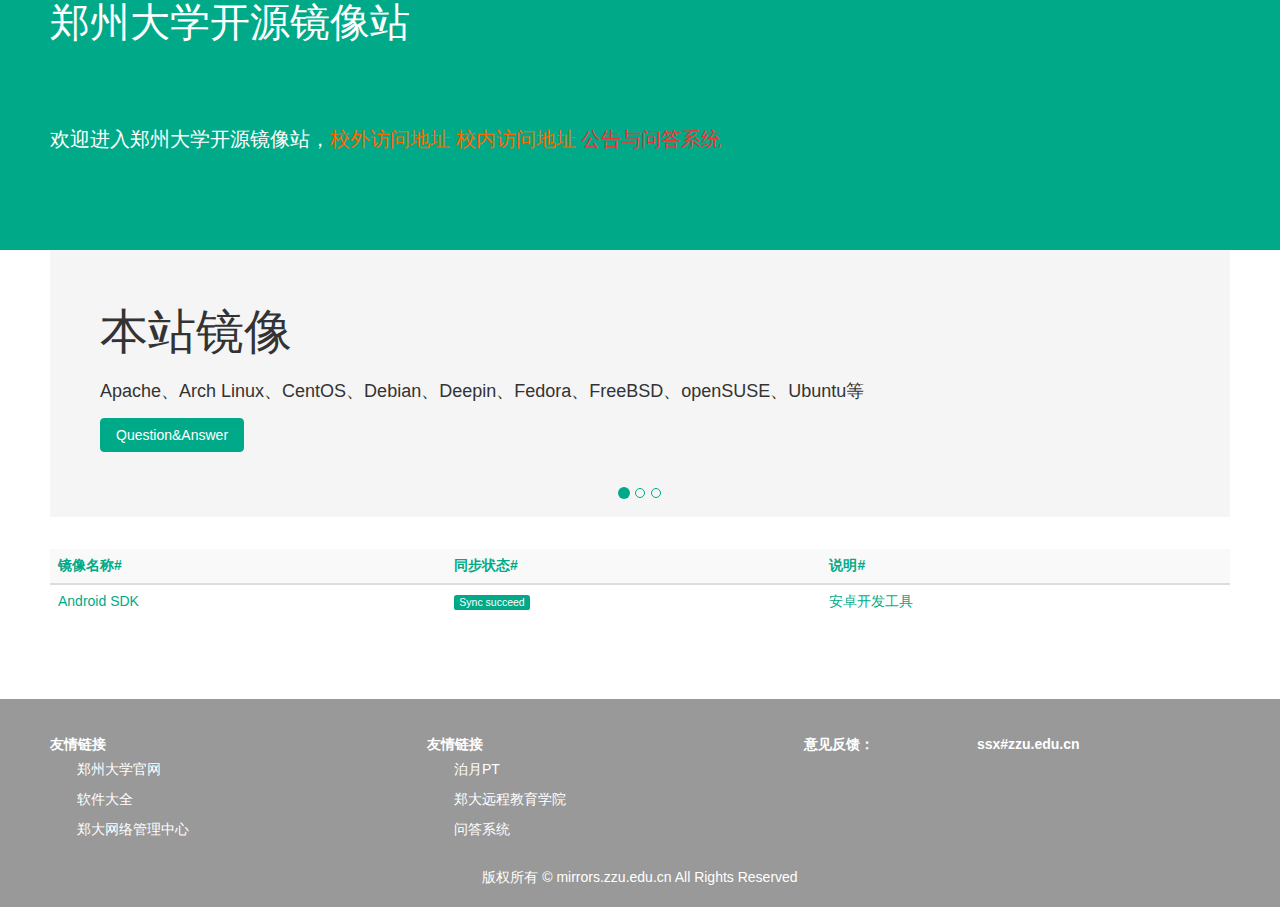
==== commit 11117e9a: "update homepage and other optimization" ====
--- a/index.html
+++ b/index.html
@@ -1,221 +1,21 @@
 ﻿<!DOCTYPE html>
 <html xmlns="http://www.w3.org/1999/xhtml">
 <head>
-<meta http-equiv="Content-Type" content="text/html; charset=utf-8"/>
+	<!--last update time:2016年4月26日19:23:29-->
+	<meta http-equiv="Content-Type" content="text/html; charset=utf-8"/>
     <title>郑州大学开源镜像站-郑州大学网络管理中心</title>
     <meta name="keywords" content="开源镜像站,郑州大学开源镜像站,郑州大学网络管理中心" />
     <meta name="description" content="开源镜像站,郑州大学开源镜像站,郑州大学网络管理中心" />
     <meta name="author" content="启帆"/>
     <meta name="viewport" content="width=device-width, initial-scale=1.0">
+	<!--CSS start-->
+	<link rel="stylesheet" type="text/css" href="css/style.css" />
     <link href="css/pintuer.css" rel="stylesheet" />
+	<!--JS start-->
     <script src="js/jquery.js"></script>
     <script src="js/pintuer.js"></script>
-    
-    <style>
-        .top {
-            min-height:250px;
-            padding:60px 15px;
-        }
-        .title {
-            font-size:40px;
-            line-height:45px;
-            color:#fff;
-            width:500px;
-        }
-        .title2 {
-            color:#fff;
-            margin-top:50px;
-        }
-        .carousel-caption {
-            position: absolute;
-            right: 15%;
-            bottom: 100px;
-            left: 15%;
-            z-index: 10;
-            padding-top: 20px;
-            padding-bottom: 20px;
-            color: #fff;
-            text-align: center;
-            text-shadow: 0 1px 2px rgba(0,0,0,.6);
-            background-color: rgba(0,0,0,.1);
-            filter: progid:DXImageTransform.Microsoft.gradient(startColorstr=#99000000,endColorstr=#99000000);
-            border-radius: 10px;
-            -moz-border-radius: 10px; /* Firefox */
-            -webkit-border-radius: 10px;
-        }
-        /*.slider {
-            height:300px;
-        }*/
-        .slider img {
-            width:100%;
-            height:100%;
-        }
-        table a {
-            color:#0a8;
-        }
-        .footer {
-            height:300px;
-        }
-    </style>
     <script src="js/respond.js"></script>
-    <script>
-        $(function () {
-            $.ajax({
-                url: "/status/task_status.json",
-                type: "post",
-                dataType: "json",
-                success: function (data) {
-                    init(data);
-                },
-                error: function () { }
-            });
-           // init(json);
-            
-        });
-      
-        function init(data) {
-            var json =data; // eval("(" + data + ")");
-           
-            var html = "";
-            var apache=json.apache;
-            var archlinux=json.archlinux;
-            var centos=json.centos;
-            var cygwin=json.cygwin;
-            var debian=json.debian;
-            var debian_cd=json["debian-cd"];
-            var epel=json.epel;
-            var fedora=json.fedora;
-            var freebsd=json.freebsd;
-            var gnu=json.gnu;
-            var opensuse=json.opensuse;
-            var qt=json.qt;
-            var ubuntu=json.ubuntu;
-            var ununtu_release=json["ubuntu-releases"];
-
-			var pypi=json.pypi;
-			var raspbian=json.raspbian;
-			var kali=json.kali;
-			
-          //  html += AddHtml(apache, "apache");
-          //  console.info("-->" + AddHtml(apache, "apache"));
-            html += AddHtml(archlinux, "archlinux");
-            html += AddHtml(centos, "centos");
-           // html += AddHtml(cygwin, "cygwin");
-            html += AddHtml(debian_cd, "debian-cd");
-           // html += AddHtml(epel, "epel");
-           // html += AddHtml(fedora, "fedora");
-            html += AddHtml(freebsd, "freebsd");
-         //   html += AddHtml(gnu, "gnu");
-            html += AddHtml(opensuse, "opensuse");
-            html += AddHtml(qt, "qt");
-            html += AddHtml(ubuntu, "ubuntu");
-           // html += AddHtml(ununtu_release, "ubuntu-releases");
-            html+=AddHtml(pypi, "pypi");
-		    html+=AddHtml(raspbian, "raspbian");
-			html+=AddHtml(kali, "kali");
-			
-            $(".mirror_list").append(html);
-        }
-        function AddHtml(obj, name) {
-        //    console.info("-->"+obj);
-            var showName = "",shuoming="";
-                switch (name) {
-                    case ("apache"):
-                        showName = "Apache";
-                        shuoming = "世界使用排名第一的Web服务器软件";
-                        break;
-                    case ("archlinux"):
-                        showName = "Arch Linux";
-                        shuoming = "以轻量简洁为设计理念的Linux发行版 <a class='text-red float-right' href='wiki/arch.html'>Help</a>";
-                        break;
-                    case ("centos"):
-                        showName = "CentOS";
-                        shuoming = "社区企业操作系统 <a class='text-red float-right' href='wiki/centos.html'>Help</a>";
-                        break;
-                    case ("cygwin"):
-                        showName = "Cygwin";
-                        shuoming = "windows平台上运行的类UNIX模拟环境";
-                        break;
-                    case ("debian"):
-                        showName = "Debian";
-                        shuoming = "Debian以稳定性闻名";
-                        break;
-                    case ("debian-cd"):
-                        showName = "Debian-CD";
-                        shuoming = "Debian系统镜像";
-                        break;
-                    case ("deepin"):
-                        showName = "Deepin";
-                        shuoming = "武汉深之度科技有限公司开发的Linux发行版";
-                        break;
-                    case ("deepin-cd"):
-                        showName = "Deepin-CD";
-                        shuoming = "Deepin系统镜像";
-                        break;
-                    case ("epel"):
-                        showName = "EPEL";
-                        shuoming = "yum软件源";
-                        break;
-                    case ("fedora"):
-                        showName = "Fedora";
-                        shuoming = "知名的Linux发行版,基于Red Hat Linux";
-                        break;
-                    case ("freebsd"):
-                        showName = "FreeBSD";
-                        shuoming = "类UNIX操作系统";
-                        break;
-                    case ("gnu"):
-                        showName = "GNU";
-                        shuoming = "GNU's Not Unix";
-                        break;
-                    case ("opensuse"):
-                        showName = "openSUSE";
-                        shuoming = "强大稳定的Linux开源操作系统";
-                        break;
-                    case ("qt"):
-                        showName = "QT";
-                        shuoming = "跨平台C++图形用户界面应用程序开发框架";
-                        break;
-                    case ("ubuntu"):
-                        showName = "Ubuntu";
-                        shuoming = "以桌面应用为主的Linux操作系统";
-                        break;
-                    case ("ubuntu-releases"):
-                        showName = "Ubuntu-Releases";
-                        shuoming = "Ubuntu发布版";
-                        break;
-					case ("pypi"):
-                        showName = "pypi";
-                        shuoming = "The Python Package Index ";
-                        break;
-					case ("raspbian"):
-                        showName = "raspbian";
-                        shuoming = "树莓派操作系统";
-                        break;
-					case ("kali"):
-                        showName = "kali-images";
-                        shuoming = "Kali Linux预装了许多渗透测试软件";
-                        break;	
-                }
-                var color = "", msg = "";
-                if (obj.status == 1) {
-                    color = "bg-mix";//同步中
-                    msg = "Sync running";
-                } else if (obj.status == 2 && obj.exitcode !=0)  {//失败
-                    color = "bg-yellow-light";
-                    msg = "Sync failed";
-                } else if (obj.status == 2 && obj.exitcode ==0) {
-                    color = "bg-main";//成功
-                    msg = "Sync succeed";
-                } else if (obj.status == 0) {
-                    color = "bg-green-light";//initial
-                    msg = "Sync initial";
-                }
-                var h = "<tr class=\"fadein-left\"><td><a href=\"/" + name + "\">" + showName + "</a></td><td><span class=\"tag " + color + "\">" + msg + "</span></td><td>" + shuoming + "</td></tr>";
-                return h;
-                   ;
-        }
-    </script>
+    <script src="js/listControl.js"></script>
 </head>
 <body>
     <div class="layout">
@@ -280,7 +80,7 @@
         <div class="table-responsive padding hidden-l container">
             <ul class="nav nav-sitemap">
                 <li>
-                    <a href="javascript:void(0);">友情链接</a>
+                    友情链接
                     <ul>
                         <li><a target="_blank" href="http://www.zzu.edu.cn">郑州大学官网</a></li>
                         <li><a target="_blank" href="http://soft2.zzu.edu.cn">软件大全</a></li>
@@ -288,7 +88,7 @@
                     </ul>
                 </li>
                 <li>
-                    <a href="javascript:void(0);">友情链接</a>
+                    友情链接
                     <ul>
                         <li><a target="_blank" href="http://pt.zzu.edu.cn">泊月PT</a></li>
                         <li><a target="_blank" href="http://dls.zzu.edu.cn">郑大远程教育学院</a></li>
@@ -296,7 +96,7 @@
                     </ul>
                 </li>
 
-                <li><a href="#">意见反馈：</a></li>
+                <li>意见反馈：</li>
                 <li><a href="#">ssx#zzu.edu.cn</a></li>
             </ul>
         </div>
--- a/css/style.css
+++ b/css/style.css
@@ -0,0 +1,44 @@
+		.top {
+            min-height:250px;
+            padding:60px 15px;
+        }
+        .title {
+            font-size:40px;
+            line-height:45px;
+            color:#fff;
+            width:500px;
+        }
+        .title2 {
+            color:#fff;
+            margin-top:50px;
+        }
+        .carousel-caption {
+            position: absolute;
+            right: 15%;
+            bottom: 100px;
+            left: 15%;
+            z-index: 10;
+            padding-top: 20px;
+            padding-bottom: 20px;
+            color: #fff;
+            text-align: center;
+            text-shadow: 0 1px 2px rgba(0,0,0,.6);
+            background-color: rgba(0,0,0,.1);
+            filter: progid:DXImageTransform.Microsoft.gradient(startColorstr=#99000000,endColorstr=#99000000);
+            border-radius: 10px;
+            -moz-border-radius: 10px; /* Firefox */
+            -webkit-border-radius: 10px;
+        }
+        /*.slider {
+            height:300px;
+        }*/
+        .slider img {
+            width:100%;
+            height:100%;
+        }
+        table a {
+            color:#0a8;
+        }
+        .footer {
+            height:300px;
+        }--- a/css/pintuer.css
+++ b/css/pintuer.css
@@ -1,1079 +1,1079 @@
-html{margin:0;padding:0;border:0;-webkit-text-size-adjust:100%;-ms-text-size-adjust:100%;-webkit-tap-highlight-color:rgba(0, 0, 0, 0);}
-body, div, span, object, iframe, h1, h2, h3, h4, h5, h6, p, blockquote, pre, a, abbr, acronym, address, code, del, dfn, em, q, dl, dt, dd, ol, ul, li, fieldset, form, legend, caption, tbody, tfoot, thead, article, aside, dialog, figure, footer, header, hgroup, nav, section{margin:0;padding:0;border:0;font-size:14px;font:inherit;vertical-align:baseline;}
-article, aside, details, figcaption, figure, dialog, footer, header, hgroup, menu, nav, section{display:block;}
-body{font-size:14px;color:#333;background:#fff;font-family:"Microsoft YaHei","simsun","Helvetica Neue", Arial, Helvetica, sans-serif;}
-img{border:0;vertical-align:bottom;}
-::-webkit-input-placeholder{color:#999;}
-:-moz-placeholder{color:#999;}
-::-moz-placeholder{color:#999;}
-:-ms-input-placeholder{color:#ccc;}
-*{-webkit-box-sizing:border-box;-moz-box-sizing:border-box;box-sizing:border-box;}
-*:before,*:after{-webkit-box-sizing:border-box;-moz-box-sizing:border-box;box-sizing:border-box;}
-button::-moz-focus-inner,input::-moz-focus-inner{padding:0;border:0;}
-textarea{overflow:auto;}
-input:focus,textarea:focus,button:focus,select:focus{outline:none;}
-input::-ms-clear{display:none;}
-article,aside,details,figcaption,figure,footer,header,hgroup,main,nav,section,summary{display:block;}
-audio,canvas,progress,video{display:inline-block;vertical-align:baseline;}
-audio:not([controls]){display:none;height:0;}
-[hidden],template{display:none;}
-a{background:transparent;}
-a:active,a:hover{outline:0;}
-a:focus{outline:thin dotted;outline:5px auto -webkit-focus-ring-color;outline-offset:-2px;}
-abbr[title]{border-bottom:1px dotted;}
-b,strong{font-weight:bold;}
-dfn{font-style:italic;}
-mark{color:#000;background:#ff0;}
-small{font-size:80%;}
-sub,sup{position:relative;font-size:75%;line-height:0;vertical-align:baseline;}
-sup{top:-.5em;}
-sub{bottom:-.25em;}
-svg:not(:root){overflow:hidden;}
-figure{margin:1em 40px;}
-hr{height:0;-moz-box-sizing:content-box;box-sizing:content-box;}
-pre{overflow:auto;}
-code,kbd,pre,samp{font-family:monospace, monospace;font-size:1em;}
-button,input,optgroup,select,textarea{margin:0;font:inherit;}
-button{overflow:visible;}
-button,select{text-transform:none;}
-button,html input[type="button"],input[type="reset"],input[type="submit"]{-webkit-appearance:button;cursor:pointer;}
-button[disabled],html input[disabled]{cursor:default;}
-button::-moz-focus-inner,input::-moz-focus-inner{padding:0;border:0;}
-input{line-height:normal;}
-input[type="checkbox"],input[type="radio"]{box-sizing:border-box;padding:0;}
-input[type="number"]::-webkit-inner-spin-button,input[type="number"]::-webkit-outer-spin-button{height:auto;}
-input[type="search"]{-webkit-box-sizing:content-box;-moz-box-sizing:content-box;box-sizing:content-box;-webkit-appearance:textfield;}
-input[type="search"]::-webkit-search-cancel-button,input[type="search"]::-webkit-search-decoration{-webkit-appearance:none;}
-fieldset{padding:.35em .625em .75em;margin:0 2px;border:1px solid #c0c0c0;}
-legend{padding:0;border:0;}
-optgroup{font-weight:bold;}
-table{border-spacing:0;border-collapse:collapse;}
-td,th{padding:0;}
-.button{border:solid 1px #ddd;background:transparent;border-radius:4px;font-size:14px;padding:6px 15px;margin:0;display:inline-block;line-height:20px;transition:all 1s cubic-bezier(0.175, 0.885, 0.32, 1) 0s;}
-.button[disabled]{pointer-events:none;cursor:not-allowed;webkit-box-shadow:none;box-shadow:none;filter:alpha(opacity=50);opacity:.5;}
-.button:active{background-image:none;outline:0;transition:all 0.3s cubic-bezier(0.175, 0.885, 0.32, 1) 0s;}
-.button:hover{transition:all 0.3s cubic-bezier(0.175, 0.885, 0.32, 1) 0s;}
-.button-block{display:block;width:100%;}
-.button-large{padding:15px 20px;font-size:24px;line-height:24px;}
-.button-big{padding:10px 15px;font-size:18px;line-height:22px;}
-.button-small{padding:5px 10px;font-size:12px;font-weight:normal;line-height:18px;}
-.button-little{padding:3px 5px;font-size:12px;font-weight:normal;line-height:16px;}
-.button.bg-main,.button.bg-sub,.button.bg-dot,.button.bg-black,.button.bg-gray,.button.bg-red,.button.bg-yellow,.button.bg-blue,.button.bg-green{color:#fff;}
-.layout{width:100%;}
-.container,.container-layout{margin:0 auto;padding:0 10px;}
-@media (min-width:760px){.container{width:760px;}}
-@media (min-width:1000px){.container{width:1000px;}}
-@media (min-width:1200px){.container{width:1200px;}}
-.line{margin:0;padding:0;}
-.x1,.x2,.x3,.x4,.x5,.x6,.x7,.x8,.x9,.x10,.x11,.x12,.xl1,.xl2,.xl3,.xl4,.xl5,.xl6,.xl7,.xl8,.xl9,.xl10,.xl11,.xl12,.xs1,.xs2,.xs3,.xs4,.xs5,.xs6,.xs7,.xs8,.xs9,.xs10,.xs11,.xs12,.xm1,.xm2,.xm3,.xm4,.xm5,.xm6,.xm7,.xm8,.xm9,.xm10,.xm11,.xm12,.xb1,.xb2,.xb3,.xb4,.xb5,.xb6,.xb7,.xb8,.xb9,.xb10,.xb11,.xb12{position:relative;min-height:1px;}
-.line-big{margin-left:-10px;margin-right:-10px;}
-.line-big .x1,.line-big .x2,.line-big .x3,.line-big .x4,.line-big .x5,.line-big .x6,.line-big .x7,.line-big .x8,.line-big .x9,.line-big .x10,.line-big .x11,.line-big .x12,
-.line-big .xl1,.line-big .xl2,.line-big .xl3,.line-big .xl4,.line-big .xl5,.line-big .xl6,.line-big .xl7,.line-big .xl8,.line-big .xl9,.line-big .xl10,.line-big .xl11,.line-big .xl12,
-.line-big .xs1,.line-big .xs2,.line-big .xs3,.line-big .xs4,.line-big .xs5,.line-big .xs6,.line-big .xs7,.line-big .xs8,.line-big .xs9,.line-big .xs10,.line-big .xs11,.line-big .xs12,
-.line-big .xm1,.line-big .xm2,.line-big .xm3,.line-big .xm4,.line-big .xm5,.line-big .xm6,.line-big .xm7,.line-big .xm8,.line-big .xm9,.line-big .xm10,.line-big .xm11,.line-big .xm12,
-.line-big .xb1,.line-big .xb2,.line-big .xb3,.line-big .xb4,.line-big .xb5,.line-big .xb6,.line-big .xb7,.line-big .xb8,.line-big .xb9,.line-big .xb10,.line-big .xb11,.line-big .xb12{position:relative;min-height:1px;padding-right:10px;padding-left:10px;}
-.line-middle{margin-left:-5px;margin-right:-5px;}
-.line-middle .x1,.line-middle .x2,.line-middle .x3,.line-middle .x4,.line-middle .x5,.line-middle .x6,.line-middle .x7,.line-middle .x8,.line-middle .x9,.line-middle .x10,.line-middle .x11,.line-middle .x12,
-.line-middle .xl1,.line-middle .xl2,.line-middle .xl3,.line-middle .xl4,.line-middle .xl5,.line-middle .xl6,.line-middle .xl7,.line-middle .xl8,.line-middle .xl9,.line-middle .xl10,.line-middle .xl11,.line-middle .xl12,
-.line-middle .xs1,.line-middle .xs2,.line-middle .xs3,.line-middle .xs4,.line-middle .xs5,.line-middle .xs6,.line-middle .xs7,.line-middle .xs8,.line-middle .xs9,.line-middle .xs10,.line-middle .xs11,.line-middle .xs12,
-.line-middle .xm1,.line-middle .xm2,.line-middle .xm3,.line-middle .xm4,.line-middle .xm5,.line-middle .xm6,.line-middle .xm7,.line-middle .xm8,.line-middle .xm9,.line-middle .xm10,.line-middle .xm11,.line-middle .xm12,
-.line-middle .xb1,.line-middle .xb2,.line-middle .xb3,.line-middle .xb4,.line-middle .xb5,.line-middle .xb6,.line-middle .xb7,.line-middle .xb8,.line-middle .xb9,.line-middle .xb10,.line-middle .xb11,.line-middle .xb12{position:relative;min-height:1px;padding-right:5px;padding-left:5px;}
-.line-small{margin-left:-2px;margin-right:-2px;}
-.line-small .x1,.line-small .x2,.line-small .x3,.line-small .x4,.line-small .x5,.line-small .x6,.line-small .x7,.line-small .x8,.line-small .x9,.line-small .x10,.line-small .x11,.line-small .x12,
-.line-small .xl1,.line-small .xl2,.line-small .xl3,.line-small .xl4,.line-small .xl5,.line-small .xl6,.line-small .xl7,.line-small .xl8,.line-small .xl9,.line-small .xl10,.line-small .xl11,.line-small .xl12,
-.line-small .xs1,.line-small .xs2,.line-small .xs3,.line-small .xs4,.line-small .xs5,.line-small .xs6,.line-small .xs7,.line-small .xs8,.line-small .xs9,.line-small .xs10,.line-small .xs11,.line-small .xs12,
-.line-small .xm1,.line-small .xm2,.line-small .xm3,.line-small .xm4,.line-small .xm5,.line-small .xm6,.line-small .xm7,.line-small .xm8,.line-small .xm9,.line-small .xm10,.line-small .xm11,.line-small .xm12,
-.line-small .xb1,.line-small .xb2,.line-small .xb3,.line-small .xb4,.line-small .xb5,.line-small .xb6,.line-small .xb7,.line-small .xb8,.line-small .xb9,.line-small .xb10,.line-small .xb11,.line-small .xb12{position:relative;min-height:1px;padding-right:2px;padding-left:2px;}
-.x1,.x2,.x3,.x4,.x5,.x6,.x7,.x8,.x9,.x10,.x11,.x12{float:left;}
-.x1{width:8.33333333%;}.x2{width:16.66666667%;}.x3{width:25%;}.x4{width:33.33333333%;}.x5{width:41.66666667%;}.x6{width:50%;}.x7{width:58.33333333%;}.x8{width:66.66666667%;}.x9{width:75%;}.x10{width:83.33333333%;}.x11{width:91.66666667%;}.x12{width:100%;}
-.x0-left{left:0;}.x1-left{left:8.33333333%;}.x2-left{left:16.66666667%;}.x3-left{left:25%;}.x4-left{left:33.33333333%;}.x5-left{left:41.66666667%;}.x6-left{left:50%;}.x7-left{left:58.33333333%;}.x8-left{left:66.66666667%;}.x9-left{left:75%;}.x10-left{left:83.33333333%;}.x11-left{left:91.66666667%;}.x12-left{left:100%;}
-.x0-right{right:0;}.x1-right{right:8.33333333%;}.x2-right{right:16.66666667%;}.x3-right{right:25%;}.x4-right{right:33.33333333%;}.x5-right{right:41.66666667%;}.x6-right{right:50%;}.x7-right{right:58.33333333%;}.x8-right{right:66.66666667%;}.x9-right{right:75%;}.x10-right{right:83.33333333%;}.x11-right{right:91.66666667%;}.x12-right{right:100%;}
-.x0-move{margin-left:0;}.x1-move{margin-left:8.33333333%;}.x2-move{margin-left:16.66666667%;}.x3-move{margin-left:25%;}.x4-move{margin-left:33.33333333%;}.x5-move{margin-left:41.66666667%;}.x6-move{margin-left:50%;}.x7-move{margin-left:58.33333333%;}.x8-move{margin-left:66.66666667%;}.x9-move{margin-left:75%;}.x10-move{margin-left:83.33333333%;}.x11-move{margin-left:91.66666667%;}.x12-move{margin-left:100%;}
-@media (min-width:300px){
-.xl1,.xl2,.xl3,.xl4,.xl5,.xl6,.xl7,.xl8,.xl9,.xl10,.xl11,.xl12{float:left;}
-.xl1{width:8.33333333%;}.xl2{width:16.66666667%;}.xl3{width:25%;}.xl4{width:33.33333333%;}.xl5{width:41.66666667%;}.xl6{width:50%;}.xl7{width:58.33333333%;}.xl8{width:66.66666667%;}.xl9{width:75%;}.xl10{width:83.33333333%;}.xl11{width:91.66666667%;}.xl12{width:100%;}
-.xl0-left{left:0;}.xl1-left{left:8.33333333%;}.xl2-left{left:16.66666667%;}.xl3-left{left:25%;}.xl4-left{left:33.33333333%;}.xl5-left{left:41.66666667%;}.xl6-left{left:50%;}.xl7-left{left:58.33333333%;}.xl8-left{left:66.66666667%;}.xl9-left{left:75%;}.xl10-left{left:83.33333333%;}.xl11-left{left:91.66666667%;}.xl12-left{left:100%;}
-.xl0-right{right:0;}.xl1-right{right:8.33333333%;}.xl2-right{right:16.66666667%;}.xl3-right{right:25%;}.xl4-right{right:33.33333333%;}.xl5-right{right:41.66666667%;}.xl6-right{right:50%;}.xl7-right{right:58.33333333%;}.xl8-right{right:66.66666667%;}.xl9-right{right:75%;}.xl10-right{right:83.33333333%;}.xl11-right{right:91.66666667%;}.xl12-right{right:100%;}
-.xl0-move{margin-left:0;}.xl1-move{margin-left:8.33333333%;}.xl2-move{margin-left:16.66666667%;}.xl3-move{margin-left:25%;}.xl4-move{margin-left:33.33333333%;}.xl5-move{margin-left:41.66666667%;}.xl6-move{margin-left:50%;}.xl7-move{margin-left:58.33333333%;}.xl8-move{margin-left:66.66666667%;}.xl9-move{margin-left:75%;}.xl10-move{margin-left:83.33333333%;}.xl11-move{margin-left:91.66666667%;}.xl12-move{margin-left:100%;}
-}
-@media (min-width:760px){
-.xs1,.xs2,.xs3,.xs4,.xs5,.xs6,.xs7,.xs8,.xs9,.xs10,.xs11,.xs12{float:left;}
-.xs1{width:8.33333333%;}.xs2{width:16.66666667%;}.xs3{width:25%;}.xs4{width:33.33333333%;}.xs5{width:41.66666667%;}.xs6{width:50%;}.xs7{width:58.33333333%;}.xs8{width:66.66666667%;}.xs9{width:75%;}.xs10{width:83.33333333%;}.xs11{width:91.66666667%;}.xs12{width:100%;}
-.xs0-left{left:0;}.xs1-left{left:8.33333333%;}.xs2-left{left:16.66666667%;}.xs3-left{left:25%;}.xs4-left{left:33.33333333%;}.xs5-left{left:41.66666667%;}.xs6-left{left:50%;}.xs7-left{left:58.33333333%;}.xs8-left{left:66.66666667%;}.xs9-left{left:75%;}.xs10-left{left:83.33333333%;}.xs11-left{left:91.66666667%;}.xs12-left{left:100%;}
-.xs0-right{right:0;}.xs1-right{right:8.33333333%;}.xs2-right{right:16.66666667%;}.xs3-right{right:25%;}.xs4-right{right:33.33333333%;}.xs5-right{right:41.66666667%;}.xs6-right{right:50%;}.xs7-right{right:58.33333333%;}.xs8-right{right:66.66666667%;}.xs9-right{right:75%;}.xs10-right{right:83.33333333%;}.xs11-right{right:91.66666667%;}.xs12-right{right:100%;}
-.xs0-move{margin-left:0;}.xs1-move{margin-left:8.33333333%;}.xs2-move{margin-left:16.66666667%;}.xs3-move{margin-left:25%;}.xs4-move{margin-left:33.33333333%;}.xs5-move{margin-left:41.66666667%;}.xs6-move{margin-left:50%;}.xs7-move{margin-left:58.33333333%;}.xs8-move{margin-left:66.66666667%;}.xs9-move{margin-left:75%;}.xs10-move{margin-left:83.33333333%;}.xs11-move{margin-left:91.66666667%;}.xs12-move{margin-left:100%;}
-}
-@media (min-width:1000px){
-.xm1,.xm2,.xm3,.xm4,.xm5,.xm6,.xm7,.xm8,.xm9,.xm10,.xm11,.xm12{float:left;}
-.xm1{width:8.33333333%;}.xm2{width:16.66666667%;}.xm3{width:25%;}.xm4{width:33.33333333%;}.xm5{width:41.66666667%;}.xm6{width:50%;}.xm7{width:58.33333333%;}.xm8{width:66.66666667%;}.xm9{width:75%;}.xm10{width:83.33333333%;}.xm11{width:91.66666667%;}.xm12{width:100%;}
-.xm0-left{left:0;}.xm1-left{left:8.33333333%;}.xm2-left{left:16.66666667%;}.xm3-left{left:25%;}.xm4-left{left:33.33333333%;}.xm5-left{left:41.66666667%;}.xm6-left{left:50%;}.xm7-left{left:58.33333333%;}.xm8-left{left:66.66666667%;}.xm9-left{left:75%;}.xm10-left{left:83.33333333%;}.xm11-left{left:91.66666667%;}.xm12-left{left:100%;}
-.xm0-right{right:0;}.xm1-right{right:8.33333333%;}.xm2-right{right:16.66666667%;}.xm3-right{right:25%;}.xm4-right{right:33.33333333%;}.xm5-right{right:41.66666667%;}.xm6-right{right:50%;}.xm7-right{right:58.33333333%;}.xm8-right{right:66.66666667%;}.xm9-right{right:75%;}.xm10-right{right:83.33333333%;}.xm11-right{right:91.66666667%;}.xm12-right{right:100%;}
-.xm0-move{margin-left:0;}.xm1-move{margin-left:8.33333333%;}.xm2-move{margin-left:16.66666667%;}.xm3-move{margin-left:25%;}.xm4-move{margin-left:33.33333333%;}.xm5-move{margin-left:41.66666667%;}.xm6-move{margin-left:50%;}.xm7-move{margin-left:58.33333333%;}.xm8-move{margin-left:66.66666667%;}.xm9-move{margin-left:75%;}.xm10-move{margin-left:83.33333333%;}.xm11-move{margin-left:91.66666667%;}.xm12-move{margin-left:100%;}
-}
-@media (min-width:1200px){
-.xb1,.xb2,.xb3,.xb4,.xb5,.xb6,.xb7,.xb8,.xb9,.xb10,.xb11,.xb12{float:left;}
-.xb1{width:8.33333333%;}.xb2{width:16.66666667%;}.xb3{width:25%;}.xb4{width:33.33333333%;}.xb5{width:41.66666667%;}.xb6{width:50%;}.xb7{width:58.33333333%;}.xb8{width:66.66666667%;}.xb9{width:75%;}.xb10{width:83.33333333%;}.xb11{width:91.66666667%;}.xb12{width:100%;}
-.xb0-left{left:0;}.xb1-left{left:8.33333333%;}.xb2-left{left:16.66666667%;}.xb3-left{left:25%;}.xb4-left{left:33.33333333%;}.xb5-left{left:41.66666667%;}.xb6-left{left:50%;}.xb7-left{left:58.33333333%;}.xb8-left{left:66.66666667%;}.xb9-left{left:75%;}.xb10-left{left:83.33333333%;}.xb11-left{left:91.66666667%;}.xb12-left{left:100%;}
-.xb0-right{right:0;}.xb1-right{right:8.33333333%;}.xb2-right{right:16.66666667%;}.xb3-right{right:25%;}.xb4-right{right:33.33333333%;}.xb5-right{right:41.66666667%;}.xb6-right{right:50%;}.xb7-right{right:58.33333333%;}.xb8-right{right:66.66666667%;}.xb9-right{right:75%;}.xb10-right{right:83.33333333%;}.xb11-right{right:91.66666667%;}.xb12-right{right:100%;}
-.xb0-move{margin-left:0;}.xb1-move{margin-left:8.33333333%;}.xb2-move{margin-left:16.66666667%;}.xb3-move{margin-left:25%;}.xb4-move{margin-left:33.33333333%;}.xb5-move{margin-left:41.66666667%;}.xb6-move{margin-left:50%;}.xb7-move{margin-left:58.33333333%;}.xb8-move{margin-left:66.66666667%;}.xb9-move{margin-left:75%;}.xb10-move{margin-left:83.33333333%;}.xb11-move{margin-left:91.66666667%;}.xb12-move{margin-left:100%;}
-}
-@media (max-width:760px){
-.show-l{display:block !important;}
-.hidden-l{display:none !important;}
-}
-@media (min-width:761px) and (max-width:1000px){
-.show-s{display:block !important;}
-.hidden-s{display:none !important;}
-}
-@media (min-width:1001px) and (max-width:1200px){
-.show-m{display:block !important;}
-.hidden-m{display:none !important;}
-}
-@media (min-width:1201px){
-.show-b{display:block !important;}
-.hidden-b{display:none !important;}
-}
-@font-face{
-font-family:'FontAwesome';
-src:url('http://libs.baidu.com/fontawesome/4.1.0/fonts/fontawesome-webfont.eot?v=4.1.0');
-src:url('http://libs.baidu.com/fontawesome/4.1.0/fonts/fontawesome-webfont.eot?#iefix&v=4.1.0') format('embedded-opentype'), url('http://libs.baidu.com/fontawesome/4.1.0/fonts/fontawesome-webfont.woff?v=4.1.0') format('woff'), url('http://libs.baidu.com/fontawesome/4.1.0/fonts/fontawesome-webfont.ttf?v=4.1.0') format('truetype'), url('http://libs.baidu.com/fontawesome/4.1.0/fonts/fontawesome-webfont.svg?v=4.1.0#fontawesomeregular') format('svg');
-font-weight:normal;font-style:normal;}
-[class*='icon-']:before{display:inline-block;font-family:"FontAwesome";font-weight:normal;font-style:normal;vertical-align:baseline;line-height:1;-webkit-font-smoothing:antialiased;-moz-osx-font-smoothing:grayscale;}
-.icon-glass:before{content:"\f000";}.icon-music:before{content:"\f001";}.icon-search:before{content:"\f002";}.icon-envelope-o:before{content:"\f003";}.icon-heart:before{content:"\f004";}.icon-star:before{content:"\f005";}.icon-star-o:before{content:"\f006";}.icon-user:before{content:"\f007";}.icon-film:before{content:"\f008";}.icon-th-large:before{content:"\f009";}.icon-th:before{content:"\f00a";}.icon-th-list:before{content:"\f00b";}.icon-check:before{content:"\f00c";}.icon-times:before{content:"\f00d";}.icon-search-plus:before{content:"\f00e";}
-.icon-search-minus:before{content:"\f010";}.icon-power-off:before{content:"\f011";}.icon-signal:before{content:"\f012";}.icon-gear:before,.icon-cog:before{content:"\f013";}.icon-trash-o:before{content:"\f014";}.icon-home:before{content:"\f015";}.icon-file-o:before{content:"\f016";}.icon-clock-o:before{content:"\f017";}.icon-road:before{content:"\f018";}.icon-download:before{content:"\f019";}.icon-arrow-circle-o-down:before{content:"\f01a";}.icon-arrow-circle-o-up:before{content:"\f01b";}.icon-inbox:before{content:"\f01c";}.icon-play-circle-o:before{content:"\f01d";}.icon-rotate-right:before,.icon-repeat:before{content:"\f01e";}
-.icon-refresh:before{content:"\f021";}.icon-list-alt:before{content:"\f022";}.icon-lock:before{content:"\f023";}.icon-flag:before{content:"\f024";}.icon-headphones:before{content:"\f025";}.icon-volume-off:before{content:"\f026";}.icon-volume-down:before{content:"\f027";}.icon-volume-up:before{content:"\f028";}.icon-qrcode:before{content:"\f029";}.icon-barcode:before{content:"\f02a";}.icon-tag:before{content:"\f02b";}.icon-tags:before{content:"\f02c";}.icon-book:before{content:"\f02d";}.icon-bookmark:before{content:"\f02e";}.icon-print:before{content:"\f02f";}
-.icon-camera:before{content:"\f030";}.icon-font:before{content:"\f031";}.icon-bold:before{content:"\f032";}.icon-italic:before{content:"\f033";}.icon-text-height:before{content:"\f034";}.icon-text-width:before{content:"\f035";}.icon-align-left:before{content:"\f036";}.icon-align-center:before{content:"\f037";}.icon-align-right:before{content:"\f038";}.icon-align-justify:before{content:"\f039";}.icon-list:before{content:"\f03a";}.icon-dedent:before,.icon-outdent:before{content:"\f03b";}.icon-indent:before{content:"\f03c";}.icon-video-camera:before{content:"\f03d";}.icon-photo:before,.icon-image:before,.icon-picture-o:before{content:"\f03e";}
-.icon-pencil:before{content:"\f040";}.icon-map-marker:before{content:"\f041";}.icon-adjust:before{content:"\f042";}.icon-tint:before{content:"\f043";}.icon-edit:before,.icon-pencil-square-o:before{content:"\f044";}.icon-share-square-o:before{content:"\f045";}.icon-check-square-o:before{content:"\f046";}.icon-arrows:before{content:"\f047";}.icon-step-backward:before{content:"\f048";}.icon-fast-backward:before{content:"\f049";}.icon-backward:before{content:"\f04a";}.icon-play:before{content:"\f04b";}.icon-pause:before{content:"\f04c";}.icon-stop:before{content:"\f04d";}.icon-forward:before{content:"\f04e";}
-.icon-fast-forward:before{content:"\f050";}.icon-step-forward:before{content:"\f051";}.icon-eject:before{content:"\f052";}.icon-chevron-left:before{content:"\f053";}.icon-chevron-right:before{content:"\f054";}.icon-plus-circle:before{content:"\f055";}.icon-minus-circle:before{content:"\f056";}.icon-times-circle:before{content:"\f057";}.icon-check-circle:before{content:"\f058";}.icon-question-circle:before{content:"\f059";}.icon-info-circle:before{content:"\f05a";}.icon-crosshairs:before{content:"\f05b";}.icon-times-circle-o:before{content:"\f05c";}.icon-check-circle-o:before{content:"\f05d";}.icon-ban:before{content:"\f05e";}
-.icon-arrow-left:before{content:"\f060";}.icon-arrow-right:before{content:"\f061";}.icon-arrow-up:before{content:"\f062";}.icon-arrow-down:before{content:"\f063";}.icon-mail-forward:before,.icon-share:before{content:"\f064";}.icon-expand:before{content:"\f065";}.icon-compress:before{content:"\f066";}.icon-plus:before{content:"\f067";}.icon-minus:before{content:"\f068";}.icon-asterisk:before{content:"\f069";}.icon-exclamation-circle:before{content:"\f06a";}.icon-gift:before{content:"\f06b";}.icon-leaf:before{content:"\f06c";}.icon-fire:before{content:"\f06d";}.icon-eye:before{content:"\f06e";}
-.icon-eye-slash:before{content:"\f070";}.icon-warning:before,.icon-exclamation-triangle:before{content:"\f071";}.icon-plane:before{content:"\f072";}.icon-calendar:before{content:"\f073";}.icon-random:before{content:"\f074";}.icon-comment:before{content:"\f075";}.icon-magnet:before{content:"\f076";}.icon-chevron-up:before{content:"\f077";}.icon-chevron-down:before{content:"\f078";}.icon-retweet:before{content:"\f079";}.icon-shopping-cart:before{content:"\f07a";}.icon-folder:before{content:"\f07b";}.icon-folder-open:before{content:"\f07c";}.icon-arrows-v:before{content:"\f07d";}.icon-arrows-h:before{content:"\f07e";}
-.icon-bar-chart-o:before{content:"\f080";}.icon-twitter-square:before{content:"\f081";}.icon-facebook-square:before{content:"\f082";}.icon-camera-retro:before{content:"\f083";}.icon-key:before{content:"\f084";}.icon-gears:before,.icon-cogs:before{content:"\f085";}.icon-comments:before{content:"\f086";}.icon-thumbs-o-up:before{content:"\f087";}.icon-thumbs-o-down:before{content:"\f088";}.icon-star-half:before{content:"\f089";}.icon-heart-o:before{content:"\f08a";}.icon-sign-out:before{content:"\f08b";}.icon-linkedin-square:before{content:"\f08c";}.icon-thumb-tack:before{content:"\f08d";}.icon-external-link:before{content:"\f08e";}
-.icon-sign-in:before{content:"\f090";}.icon-trophy:before{content:"\f091";}.icon-github-square:before{content:"\f092";}.icon-upload:before{content:"\f093";}.icon-lemon-o:before{content:"\f094";}.icon-phone:before{content:"\f095";}.icon-square-o:before{content:"\f096";}.icon-bookmark-o:before{content:"\f097";}.icon-phone-square:before{content:"\f098";}.icon-twitter:before{content:"\f099";}.icon-facebook:before{content:"\f09a";}.icon-github:before{content:"\f09b";}.icon-unlock:before{content:"\f09c";}.icon-credit-card:before{content:"\f09d";}.icon-rss:before{content:"\f09e";}
-.icon-hdd-o:before{content:"\f0a0";}.icon-bullhorn:before{content:"\f0a1";}.icon-bell:before{content:"\f0f3";}.icon-certificate:before{content:"\f0a3";}.icon-hand-o-right:before{content:"\f0a4";}.icon-hand-o-left:before{content:"\f0a5";}.icon-hand-o-up:before{content:"\f0a6";}.icon-hand-o-down:before{content:"\f0a7";}.icon-arrow-circle-left:before{content:"\f0a8";}.icon-arrow-circle-right:before{content:"\f0a9";}.icon-arrow-circle-up:before{content:"\f0aa";}.icon-arrow-circle-down:before{content:"\f0ab";}.icon-globe:before{content:"\f0ac";}.icon-wrench:before{content:"\f0ad";}.icon-tasks:before{content:"\f0ae";}
-.icon-filter:before{content:"\f0b0";}.icon-briefcase:before{content:"\f0b1";}.icon-arrows-alt:before{content:"\f0b2";}.icon-group:before,.icon-users:before{content:"\f0c0";}.icon-chain:before,.icon-link:before{content:"\f0c1";}.icon-cloud:before{content:"\f0c2";}.icon-flask:before{content:"\f0c3";}.icon-cut:before,.icon-scissors:before{content:"\f0c4";}.icon-copy:before,.icon-files-o:before{content:"\f0c5";}.icon-paperclip:before{content:"\f0c6";}.icon-save:before,.icon-floppy-o:before{content:"\f0c7";}.icon-square:before{content:"\f0c8";}.icon-navicon:before,.icon-reorder:before,.icon-bars:before{content:"\f0c9";}.icon-list-ul:before{content:"\f0ca";}.icon-list-ol:before{content:"\f0cb";}.icon-strikethrough:before{content:"\f0cc";}.icon-underline:before{content:"\f0cd";}.icon-table:before{content:"\f0ce";}
-.icon-magic:before{content:"\f0d0";}.icon-truck:before{content:"\f0d1";}.icon-pinterest:before{content:"\f0d2";}.icon-pinterest-square:before{content:"\f0d3";}.icon-google-plus-square:before{content:"\f0d4";}.icon-google-plus:before{content:"\f0d5";}.icon-money:before{content:"\f0d6";}.icon-caret-down:before{content:"\f0d7";}.icon-caret-up:before{content:"\f0d8";}.icon-caret-left:before{content:"\f0d9";}.icon-caret-right:before{content:"\f0da";}.icon-columns:before{content:"\f0db";}.icon-unsorted:before,.icon-sort:before{content:"\f0dc";}.icon-sort-down:before,.icon-sort-desc:before{content:"\f0dd";}.icon-sort-up:before,.icon-sort-asc:before{content:"\f0de";}
-.icon-envelope:before{content:"\f0e0";}.icon-linkedin:before{content:"\f0e1";}.icon-rotate-left:before,.icon-undo:before{content:"\f0e2";}.icon-legal:before,.icon-gavel:before{content:"\f0e3";}.icon-dashboard:before,.icon-tachometer:before{content:"\f0e4";}.icon-comment-o:before{content:"\f0e5";}.icon-comments-o:before{content:"\f0e6";}.icon-flash:before,.icon-bolt:before{content:"\f0e7";}.icon-sitemap:before{content:"\f0e8";}.icon-umbrella:before{content:"\f0e9";}.icon-paste:before,.icon-clipboard:before{content:"\f0ea";}.icon-lightbulb-o:before{content:"\f0eb";}.icon-exchange:before{content:"\f0ec";}.icon-cloud-download:before{content:"\f0ed";}.icon-cloud-upload:before{content:"\f0ee";}
-.icon-user-md:before{content:"\f0f0";}.icon-stethoscope:before{content:"\f0f1";}.icon-suitcase:before{content:"\f0f2";}.icon-bell-o:before{content:"\f0a2";}.icon-coffee:before{content:"\f0f4";}.icon-cutlery:before{content:"\f0f5";}.icon-file-text-o:before{content:"\f0f6";}.icon-building-o:before{content:"\f0f7";}.icon-hospital-o:before{content:"\f0f8";}.icon-ambulance:before{content:"\f0f9";}.icon-medkit:before{content:"\f0fa";}.icon-fighter-jet:before{content:"\f0fb";}.icon-beer:before{content:"\f0fc";}.icon-h-square:before{content:"\f0fd";}.icon-plus-square:before{content:"\f0fe";}
-.icon-angle-double-left:before{content:"\f100";}.icon-angle-double-right:before{content:"\f101";}.icon-angle-double-up:before{content:"\f102";}.icon-angle-double-down:before{content:"\f103";}.icon-angle-left:before{content:"\f104";}.icon-angle-right:before{content:"\f105";}.icon-angle-up:before{content:"\f106";}.icon-angle-down:before{content:"\f107";}.icon-desktop:before{content:"\f108";}.icon-laptop:before{content:"\f109";}.icon-tablet:before{content:"\f10a";}.icon-mobile-phone:before,.icon-mobile:before{content:"\f10b";}.icon-circle-o:before{content:"\f10c";}.icon-quote-left:before{content:"\f10d";}.icon-quote-right:before{content:"\f10e";}
-.icon-spinner:before{content:"\f110";}.icon-circle:before{content:"\f111";}.icon-mail-reply:before,.icon-reply:before{content:"\f112";}.icon-github-alt:before{content:"\f113";}.icon-folder-o:before{content:"\f114";}.icon-folder-open-o:before{content:"\f115";}.icon-smile-o:before{content:"\f118";}.icon-frown-o:before{content:"\f119";}.icon-meh-o:before{content:"\f11a";}.icon-gamepad:before{content:"\f11b";}.icon-keyboard-o:before{content:"\f11c";}.icon-flag-o:before{content:"\f11d";}.icon-flag-checkered:before{content:"\f11e";}
-.icon-terminal:before{content:"\f120";}.icon-code:before{content:"\f121";}.icon-mail-reply-all:before,.icon-reply-all:before{content:"\f122";}.icon-star-half-empty:before,.icon-star-half-full:before,.icon-star-half-o:before{content:"\f123";}.icon-location-arrow:before{content:"\f124";}.icon-crop:before{content:"\f125";}.icon-code-fork:before{content:"\f126";}.icon-unlink:before,.icon-chain-broken:before{content:"\f127";}.icon-question:before{content:"\f128";}.icon-info:before{content:"\f129";}.icon-exclamation:before{content:"\f12a";}.icon-superscript:before{content:"\f12b";}.icon-subscript:before{content:"\f12c";}.icon-eraser:before{content:"\f12d";}.icon-puzzle-piece:before{content:"\f12e";}
-.icon-microphone:before{content:"\f130";}.icon-microphone-slash:before{content:"\f131";}.icon-shield:before{content:"\f132";}.icon-calendar-o:before{content:"\f133";}.icon-fire-extinguisher:before{content:"\f134";}.icon-rocket:before{content:"\f135";}.icon-maxcdn:before{content:"\f136";}.icon-chevron-circle-left:before{content:"\f137";}.icon-chevron-circle-right:before{content:"\f138";}.icon-chevron-circle-up:before{content:"\f139";}.icon-chevron-circle-down:before{content:"\f13a";}.icon-html5:before{content:"\f13b";}.icon-css3:before{content:"\f13c";}.icon-anchor:before{content:"\f13d";}.icon-unlock-alt:before{content:"\f13e";}
-.icon-bullseye:before{content:"\f140";}.icon-ellipsis-h:before{content:"\f141";}.icon-ellipsis-v:before{content:"\f142";}.icon-rss-square:before{content:"\f143";}.icon-play-circle:before{content:"\f144";}.icon-ticket:before{content:"\f145";}.icon-minus-square:before{content:"\f146";}.icon-minus-square-o:before{content:"\f147";}.icon-level-up:before{content:"\f148";}.icon-level-down:before{content:"\f149";}.icon-check-square:before{content:"\f14a";}.icon-pencil-square:before{content:"\f14b";}.icon-external-link-square:before{content:"\f14c";}.icon-share-square:before{content:"\f14d";}.icon-compass:before{content:"\f14e";}
-.icon-toggle-down:before,.icon-caret-square-o-down:before{content:"\f150";}.icon-toggle-up:before,.icon-caret-square-o-up:before{content:"\f151";}.icon-toggle-right:before,.icon-caret-square-o-right:before{content:"\f152";}.icon-euro:before,.icon-eur:before{content:"\f153";}.icon-gbp:before{content:"\f154";}.icon-dollar:before,.icon-usd:before{content:"\f155";}.icon-rupee:before,.icon-inr:before{content:"\f156";}.icon-cny:before,.icon-rmb:before,.icon-yen:before,.icon-jpy:before{content:"\f157";}.icon-ruble:before,.icon-rouble:before,.icon-rub:before{content:"\f158";}.icon-won:before,.icon-krw:before{content:"\f159";}.icon-bitcoin:before,.icon-btc:before{content:"\f15a";}.icon-file:before{content:"\f15b";}.icon-file-text:before{content:"\f15c";}.icon-sort-alpha-asc:before{content:"\f15d";}.icon-sort-alpha-desc:before{content:"\f15e";}
-.icon-sort-amount-asc:before{content:"\f160";}.icon-sort-amount-desc:before{content:"\f161";}.icon-sort-numeric-asc:before{content:"\f162";}.icon-sort-numeric-desc:before{content:"\f163";}.icon-thumbs-up:before{content:"\f164";}.icon-thumbs-down:before{content:"\f165";}.icon-youtube-square:before{content:"\f166";}.icon-youtube:before{content:"\f167";}.icon-xing:before{content:"\f168";}.icon-xing-square:before{content:"\f169";}.icon-youtube-play:before{content:"\f16a";}.icon-dropbox:before{content:"\f16b";}.icon-stack-overflow:before{content:"\f16c";}.icon-instagram:before{content:"\f16d";}.icon-flickr:before{content:"\f16e";}
-.icon-adn:before{content:"\f170";}.icon-bitbucket:before{content:"\f171";}.icon-bitbucket-square:before{content:"\f172";}.icon-tumblr:before{content:"\f173";}.icon-tumblr-square:before{content:"\f174";}.icon-long-arrow-down:before{content:"\f175";}.icon-long-arrow-up:before{content:"\f176";}.icon-long-arrow-left:before{content:"\f177";}.icon-long-arrow-right:before{content:"\f178";}.icon-apple:before{content:"\f179";}.icon-windows:before{content:"\f17a";}.icon-android:before{content:"\f17b";}.icon-linux:before{content:"\f17c";}.icon-dribbble:before{content:"\f17d";}.icon-skype:before{content:"\f17e";}
-.icon-foursquare:before{content:"\f180";}.icon-trello:before{content:"\f181";}.icon-female:before{content:"\f182";}.icon-male:before{content:"\f183";}.icon-gittip:before{content:"\f184";}.icon-sun-o:before{content:"\f185";}.icon-moon-o:before{content:"\f186";}.icon-archive:before{content:"\f187";}.icon-bug:before{content:"\f188";}.icon-vk:before{content:"\f189";}.icon-weibo:before{content:"\f18a";}.icon-renren:before{content:"\f18b";}.icon-pagelines:before{content:"\f18c";}.icon-stack-exchange:before{content:"\f18d";}.icon-arrow-circle-o-right:before{content:"\f18e";}
-.icon-arrow-circle-o-left:before{content:"\f190";}.icon-toggle-left:before,.icon-caret-square-o-left:before{content:"\f191";}.icon-dot-circle-o:before{content:"\f192";}.icon-wheelchair:before{content:"\f193";}.icon-vimeo-square:before{content:"\f194";}.icon-turkish-lira:before,.icon-try:before{content:"\f195";}.icon-plus-square-o:before{content:"\f196";}.icon-space-shuttle:before{content:"\f197";}.icon-slack:before{content:"\f198";}.icon-envelope-square:before{content:"\f199";}.icon-wordpress:before{content:"\f19a";}.icon-openid:before{content:"\f19b";}.icon-institution:before,.icon-bank:before,.icon-university:before{content:"\f19c";}.icon-mortar-board:before,.icon-graduation-cap:before{content:"\f19d";}.icon-yahoo:before{content:"\f19e";}
-.icon-google:before{content:"\f1a0";}.icon-reddit:before{content:"\f1a1";}.icon-reddit-square:before{content:"\f1a2";}.icon-stumbleupon-circle:before{content:"\f1a3";}.icon-stumbleupon:before{content:"\f1a4";}.icon-delicious:before{content:"\f1a5";}.icon-digg:before{content:"\f1a6";}.icon-pied-piper-square:before,.icon-pied-piper:before{content:"\f1a7";}.icon-pied-piper-alt:before{content:"\f1a8";}.icon-drupal:before{content:"\f1a9";}.icon-joomla:before{content:"\f1aa";}.icon-language:before{content:"\f1ab";}.icon-fax:before{content:"\f1ac";}.icon-building:before{content:"\f1ad";}.icon-child:before{content:"\f1ae";}
-.icon-paw:before{content:"\f1b0";}.icon-spoon:before{content:"\f1b1";}.icon-cube:before{content:"\f1b2";}.icon-cubes:before{content:"\f1b3";}.icon-behance:before{content:"\f1b4";}.icon-behance-square:before{content:"\f1b5";}.icon-steam:before{content:"\f1b6";}.icon-steam-square:before{content:"\f1b7";}.icon-recycle:before{content:"\f1b8";}.icon-automobile:before,.icon-car:before{content:"\f1b9";}.icon-cab:before,.icon-taxi:before{content:"\f1ba";}.icon-tree:before{content:"\f1bb";}.icon-spotify:before{content:"\f1bc";}.icon-deviantart:before{content:"\f1bd";}.icon-soundcloud:before{content:"\f1be";}
-.icon-database:before{content:"\f1c0";}.icon-file-pdf-o:before{content:"\f1c1";}.icon-file-word-o:before{content:"\f1c2";}.icon-file-excel-o:before{content:"\f1c3";}.icon-file-powerpoint-o:before{content:"\f1c4";}.icon-file-photo-o:before,.icon-file-picture-o:before,.icon-file-image-o:before{content:"\f1c5";}.icon-file-zip-o:before,.icon-file-archive-o:before{content:"\f1c6";}.icon-file-sound-o:before,.icon-file-audio-o:before{content:"\f1c7";}.icon-file-movie-o:before,.icon-file-video-o:before{content:"\f1c8";}.icon-file-code-o:before{content:"\f1c9";}.icon-vine:before{content:"\f1ca";}.icon-codepen:before{content:"\f1cb";}.icon-jsfiddle:before{content:"\f1cc";}.icon-life-bouy:before,.icon-life-saver:before,.icon-support:before,.icon-life-ring:before{content:"\f1cd";}.icon-circle-o-notch:before{content:"\f1ce";}
-.icon-ra:before,.icon-rebel:before{content:"\f1d0";}.icon-ge:before,.icon-empire:before{content:"\f1d1";}.icon-git-square:before{content:"\f1d2";}.icon-git:before{content:"\f1d3";}.icon-hacker-news:before{content:"\f1d4";}.icon-tencent-weibo:before{content:"\f1d5";}.icon-qq:before{content:"\f1d6";}.icon-wechat:before,.icon-weixin:before{content:"\f1d7";}.icon-send:before,.icon-paper-plane:before{content:"\f1d8";}.icon-send-o:before,.icon-paper-plane-o:before{content:"\f1d9";}.icon-history:before{content:"\f1da";}.icon-circle-thin:before{content:"\f1db";}.icon-header:before{content:"\f1dc";}.icon-paragraph:before{content:"\f1dd";}.icon-sliders:before{content:"\f1de";}.icon-share-alt:before{content:"\f1e0";}.icon-share-alt-square:before{content:"\f1e1";}.icon-bomb:before{content:"\f1e2";}
-.close{display:inline-block;font-size:24px;cursor:pointer;line-height:24px;}
-.close:before{content:"\00d7";}
-.leftward{display:inline-block;width:0;height:0;margin-left:2px;vertical-align:middle;border-right:4px solid;border-top:4px solid transparent;border-bottom:4px solid transparent;}
-.rightward{display:inline-block;width:0;height:0;margin-left:2px;vertical-align:middle;border-left:4px solid;border-top:4px solid transparent;border-bottom:4px solid transparent;}
-.upward{display:inline-block;width:0;height:0;margin-left:2px;vertical-align:middle;border-bottom:4px solid;border-right:4px solid transparent;border-left:4px solid transparent;}
-.downward,.arrow{display:inline-block;width:0;height:0;margin-left:2px;vertical-align:middle;border-top:4px solid;border-right:4px solid transparent;border-left:4px solid transparent;}
-.tag{font-size:75%;border-radius:0.25em;background:#999;padding:0.1em 0.5em 0.2em;color:#fff;}
-.tag.bg-back,.tag.bg-mix,.tag.bg-white,.tag.bg-red-light,.tag.bg-yellow-light,.tag.bg-blue-light,.tag.bg-green-light{color:inherit;}
-.badge{display:inline-block;min-width:10px;padding:3px 7px;font-size:12px;line-height:1;color:#fff;text-align:center;white-space:nowrap;vertical-align:baseline;background-color:#999;border-radius:2em;}
-.badge:empty{display:none}
-.badge.bg-back,.badge.bg-mix{color:inherit;}
-.badge.bg-white,.badge.bg-red-light,.badge.bg-yellow-light,.badge.bg-blue-light,.badge.bg-green-light{color:#333;}
-.badge-corner{position:relative;}
-.badge-corner .badge{position:absolute;right:-10px;top:-9px;font-weight:normal;cursor:pointer;}
-.progress{height:14px;overflow:hidden;background-color:#f5f5f5;border-radius:7px;-webkit-box-shadow:inset 0 1px 2px rgba(0, 0, 0, .1);box-shadow:inset 0 1px 2px rgba(0, 0, 0, .1);}
-.progress-bar{color:#fff;float:left;background-color:#0a0;display:inline-block;font-size:12px;line-height:14px;text-align:center;}
-.progress-bar:after{content:"\3000";}
-.progress .progress-bar:last-child{border-radius:0 7px 7px 0;}
-.progress-big{height:26px;border-radius:13px;}
-.progress-big .progress-bar{font-size:14px;line-height:26px;}
-.progress-big .progress-bar:last-child{border-radius:0 13px 13px 0;}
-.progress-small{height:6px;border-radius:3px;}
-.progress-small .progress-bar{font-size:6px;line-height:6px;}
-.progress-small .progress-bar:last-child{border-radius:0 3px 3px 0;}
-.progress-bar.bg-back,.progress-bar.bg-mix,.progress-bar.bg-white{color:inherit;}
-@-webkit-keyframes progress-bar-active{from{background-position:30px 0;}to{background-position:0 0;}}
-@keyframes progress-bar-active{from{background-position:30px 0;}to{background-position:0 0;}}
-.progress-striped .progress-bar{background-image:-webkit-linear-gradient(45deg, rgba(255, 255, 255, .25) 25%, transparent 25%, transparent 50%, rgba(255, 255, 255, .25) 50%, rgba(255, 255, 255, .25) 75%, transparent 75%, transparent);background-image:linear-gradient(45deg, rgba(255, 255, 255, .25) 25%, transparent 25%, transparent 50%, rgba(255, 255, 255, .25) 50%, rgba(255, 255, 255, .25) 75%, transparent 75%, transparent);background-size:30px 30px;}
-.progress.active .progress-bar{-webkit-animation:progress-bar-active 2s linear infinite normal;animation:progress-bar-active 2s linear infinite normal;}
-.range{position:raelative;height:10px;background-color:#f5f5f5;border-radius:5px;-webkit-box-shadow:inset 0 1px 2px rgba(0, 0, 0, .1);box-shadow:inset 0 1px 2px rgba(0, 0, 0, .1);}
-.range-scroll{position:aabsolute;width:16px;height:16px;margin-top:-3px;border-radius:8px;cursor:pointer;-webkit-box-shadow:1px 1px 1px rgba(0, 0, 0, .175);box-shadow:1px 1px 1px rgba(0, 0, 0, .175);}
-.range-bar{position:absaolute;height:10px;float:left;display:inline-block;border-radius:5px;}
-.range-bar span{position:relative;}
-.range-scroll-left{float:left;margin-left:-8px;}
-.range-scroll-right{float:right;margin-right:-8px;}
-.range-group{display:table;}
-.range-group .range-area,.range-group input{display:table-cell;}
-.range-group .range-area{width:100%;}
-.range-group input{width:1%;}
-.drop{position:relative;}
-.drop-menu{position:absolute;display:none;top:100%;left:0;z-index:1;float:left;min-width:160px;padding:5px 0;margin:1px 0 0;list-style:none;background-color:#fff;background-clip:padding-box;border:1px solid #ccc;border:1px solid rgba(0, 0, 0, .15);border-radius:4px;-webkit-box-shadow:0 6px 12px rgba(0, 0, 0, .175);box-shadow:0 6px 12px rgba(0, 0, 0, .175);}
-.drop-menu.pull-right{right:0;left:auto;}
-.drop-menu a{color:#333;padding:5px 20px;display:block;clear:both;white-space:nowrap;transition:all 1s cubic-bezier(0.175, 0.885, 0.32, 1) 0s;}
-.drop-menu a:hover,.drop-menu a:focus{background:#f5f5f5;transition:all 1s cubic-bezier(0.175, 0.885, 0.32, 1) 0s;}
-.drop-menu .disabled a{color:#999;pointer-events:none;}
-.drop-menu .disabled a:hover,.drop-menu .disabled a:focus{cursor:not-allowed;}
-.drop-menu .divider{background-color:#ddd;height:1px;overflow:hidden;margin:8px 0;}
-.drop-menu .drop-meun-head{display:block;padding:5px 20px;font-size:12px;color:#999;}
-.open .drop-menu{display:block;}
-.button-group, .button-group-y{display:inline-block;position:relative;vertical-align:middle;}
-.button-group .button, .button-group .button-group{float:left;position:relative;font-weight:normal;}
-.button-group :not(:first-child):not(:last-child):not(.dropdown-toggle).button,.button-group .button-group .button{border-radius:0;}
-.button-group .button, .button-group .button-group .button{margin-left:-1px;}
-.button-group :first-child:not(:last-child).button:not(.dropdown-toggle){border-top-right-radius:0px;border-bottom-right-radius:0px;}
-.button-group :last-child:not(:first-child).button:not(.dropdown-toggle){border-bottom-left-radius:0px;border-top-left-radius:0px;}
-.button-group .button-group:first-child .button:last-child,
-.button-group .button-group:first-child .dropdown-toggle{border-top-left-radius:5px;border-bottom-left-radius:5px;}
-.button-group .button-group:last-child .button:first-child{border-top-right-radius:5px;border-bottom-right-radius:5px;}
-.button-group :not(:first-child).dropdown-toggle{border-bottom-left-radius:0px;border-top-left-radius:0px;padding:6px;}
-.button-toolbar{display:inline-block;}
-.button-toolbar .button-group{display:inline-block;}
-.button-group-y .button, .button-group-y .button-group{float:none;clear:both;display:block;width:100%;font-weight:normal;}
-.button-group-y :not(:first-child):not(:last-child):not(.dropdown-toggle).button,
-.button-group-y .button-group .button{border-radius:0;}
-.button-group-y .button, .button-group-y .button-group-y .button, .button-group-y .button-group .button{margin-left:0;margin-top:-1px;}
-.button-group-y :first-child:not(:last-child).button:not(.dropdown-toggle){border-bottom-left-radius:0px;border-bottom-right-radius:0px;}
-.button-group-y :last-child:not(:first-child).button:not(.dropdown-toggle){border-top-right-radius:0px;border-top-left-radius:0px;}
-.button-group-y .button-group:first-child .button:last-child,
-.button-group-y .button-group:first-child .dropdown-toggle{border-top-left-radius:5px;border-top-right-radius:5px;}
-.button-group-y .button-group:last-child .button:first-child{border-bottom-left-radius:5px;border-bottom-right-radius:5px;}
-.button-group-justified{display:table;width:100%;table-layout:fixed;border-collapse:separate;text-align:center;}
-.button-group-justified > .button,.button-group-justified > .button-group{display:table-cell;float:none;width:1%;}
-.button-group-justified > .button-group .button{width:100%;margin:0;}
-.button-group-justified .drop-menu{text-align:left;}
-.button-group-large .button{padding:15px 20px;font-size:24px;line-height:24px;font-weight:bold;}
-.button-group-big .button{padding:10px 15px;font-size:18px;line-height:22px;}
-.button-group-small .button{padding:5px 10px;font-size:12px;font-weight:normal;line-height:18px;}
-.button-group-little .button{padding:3px 5px;font-size:12px;font-weight:normal;line-height:16px;}
-.button-group label input{position:absolute;filter:alpha(opacity=0);opacity:0;z-index:-1;}
-.border-red .button.active,.border-yellow .button.active,.border-blue .button.active,.border-green .button.active,.border-main .button.active,.border-sub .button.active,.border-dot .button.active,.border-black .button.active,.border-gray .button.active{color:#fff;}
-.dropup .drop-menu{top:auto;bottom:100%;margin-bottom:1px;}
-.selected-inline li{position:relative;display:inline-block;width:auto;border:solid 1px #ddd;border-radius:4px;margin-right:5px;padding:3px 9px;cursor:pointer;}
-.selected-inline .selected{border:solid 2px #f60;padding:2px 8px;}
-.txt{display:inline-block;width:48px;height:48px;line-height:48px;text-align:center;background-color:#f5f5f5;}
-.txt-border{display:inline-block;width:48px;height:48px;line-height:48px;border:solid 1px #ddd;padding:3px;vertical-align:bottom;}
-.txt-border .txt{display:block;width:100%;height:100%;line-height:40px;}
-.txt.bg-main,.txt.bg-sub,.txt.bg-dot,.txt.bg-black,.txt.bg-gray,.txt.bg-red,.txt.bg-yellow,.txt.bg-blue,.txt.bg-green{color:#fff;}
-.txt .bg-main,.txt .bg-sub,.txt .bg-dot,.txt .bg-black,.txt .bg-gray,.txt .bg-red,.txt .bg-yellow,.txt .bg-blue,.txt .bg-green{color:#fff;}
-.txt span{font-size:12px;}
-.txt-border.txt-large{padding:5px;}
-.txt-large{width:128px;height:128px;line-height:128px;font-size:36px;}
-.txt-large .txt{width:116px;height:116px;line-height:116px;}
-.txt-large strong{font-size:80px;font-weight:normal;}
-.txt-border.txt-big{padding:4px;}
-.txt-big{width:64px;height:64px;line-height:64px;font-size:20px;}
-.txt-big .txt{width:54px;height:54px;line-height:54px;}
-.txt-big strong{font-size:36px;font-weight:normal;}
-.txt-border.txt-small{padding:2px;}
-.txt-small{width:32px;height:32px;line-height:32px;}
-.txt-small .txt{width:26px;height:26px;line-height:26px;}
-.txt-border.txt-little{padding:1px;}
-.txt-little{width:16px;height:16px;line-height:16px;font-size:12px;}
-.txt-little .txt{width:12px;height:12px;line-height:12px;font-size:12px;}
-.media, .media-body{overflow:hidden;zoom:1;}
-.media, .media .media{margin-top:15px;}
-.media:first-child{margin-top:0;}
-.media-body{margin-top:3px;}
-.media strong{display:block;}
-.media p{margin:5px 0 0 0;text-align:justify;line-height:18px;}
-.media.media-y{text-align:center;}
-.media.media-x .media-body{margin:0;}
-.media.media-x .float-left{margin-right:10px;}
-.media.media-x .float-right{margin-left:10px;}
-.media.media-x strong{margin-bottom:5px;}
-.media-inline .media{display:inline-block;margin-right:15px;margin-top:0;}
-.media-inline .media:last-child{margin-right:0;}
-.input{font-size:14px;padding:6px;border:solid 1px #ddd;width:100%;height:34px;line-height:20px;display:block;border-radius:4px;-webkit-appearance:none;box-shadow:0 1px 1px rgba(0, 0, 0, 0.075) inset;transition:all 1s cubic-bezier(0.175, 0.885, 0.32, 1) 0s;}
-.label{padding-bottom:7px;display:block;line-height:20px;}
-.label label{font-weight:bold;}
-.input-file{display:inline-block;position:relative;overflow:hidden;text-align:center;width:auto;color:#333;}
-.input-file input[type="file"]{position:absolute;top:0;right:0;font-size:14px;background-color:#fff;transform:translate(-300px, 0px) scale(4);height:40px;opacity:0;filter:alpha(opacity=0);}
-.input:focus{border-color:#09c;transition:all 0.3s cubic-bezier(0.175, 0.885, 0.32, 1) 0s;}
-.input-auto{width:auto;display:inline-block;}
-input[disabled],input[readonly],textarea[disabled],textarea[readonly],select[disabled],select[readonly]{cursor:not-allowed;background:#eee;}/*IE6无效*/
-textarea.input{height:auto;}
-.input-note, .label .float-right{color:#999;font-size:12px;padding-top:2px;line-height:18px;}
-.field{position:relative;}
-.form-group{padding-bottom:10px;}
-.field-icon .input{text-indent:25px;}
-.field-icon .icon{position:absolute;left:0;right:auto;width:34px;height:34px;text-align:center;line-height:34px;font-size:16px;font-weight:normal;}
-.field-icon-right .icon{position:absolute;right:0;top:0;width:34px;height:34px;text-align:center;line-height:34px;font-size:16px;font-weight:normal;}
-.form-x .form-group:after, .form-inline:after{clear:both;content:" ";display:block;height:0;overflow:hidden;visibility:hidden;}
-@media (min-width:760px){
-.form-x .form-group .label{float:left;width:15%;text-align:right;padding:7px 7px 7px 0;white-space:nowrap;text-overflow:ellipsis;overflow:hidden;}
-.form-x .form-group .field{float:left;width:85%;}
-.form-x .form-button{margin-left:15%;}
-}
-@media (min-width:760px){
-.form-inline{display:inline-block;}
-.form-inline .input{width:auto;display:inline-block;}
-.form-inline .form-group{display:inline-table;padding-bottom:0;vertical-align:middle;}
-.form-inline .form-group .input-group{display:inline-table;width:auto;vertical-align:middle;}
-.form-inline .form-group .input-group .input{width:auto;}
-.form-inline .form-group .label{display:inline-block;}
-.form-inline .form-group .field{display:inline-block;}
-.form-inline .form-button{display:inline-block;vertical-align:middle;}
-.form-inline .form-button .button{width:auto;}
-.form-auto .input{width:auto;display:inline-block;}
-.form-auto .input-group{display:inline-table;width:auto;display:inline-block;}
-.form-auto .input-group .input{width:auto;display:inline-block;}
-.input-inline{padding-left:1px;}
-.input-inline input{position:relative;float:left;border-radius:0;margin-left:-1px;width:auto;}
-.form-small .input-inline input,.form-big .input-inline input{border-radius:0;}
-.input-inline input:first-child{left:1px;border-radius:4px 0 0 4px;}
-.input-inline input:last-child{border-radius:0 4px 4px 0;}
-}
-.input-block{padding-top:8px;}
-.input-block:first-child{padding-top:1px;}
-.input-block input{position:relative;margin-top:-1px;border-radius:0;}
-.form-small .input-block input,.form-big .input-block input{border-radius:0;}
-.input-block input:first-child{border-radius:4px 4px 0 0;}
-.input-block input:last-child{border-radius:0 0 4px 4px;}
-.label-block label{display:block;line-height:24px;}
-.input-group{border-collapse:separate;display:table;position:relative;}
-.input-group .addon, .input-group .addbtn, .input-group .input{display:table-cell;}
-.input-group .addon, .input-group .addbtn{width:1%;white-space:nowrap;vertical-align:middle;}
-.input-group .addbtn .button{font-weight:normal;}
-.input-group .input{width:100%;}
-.input-group .addon{background-color:#f5f5f5;border:1px solid #ddd;border-radius:4px;line-height:1;padding:6px 12px;text-align:center;}
-.input-group .addon:first-child, .input-group .addbtn:first-child .button{border-right:0 none;}
-.input-group .addon:first-child, .input-group .addbtn:first-child .button, .input-group .input:first-child{border-top-right-radius:0;border-bottom-right-radius:0;}
-.input-group .addon:last-child, .input-group .addbtn:last-child .button{border-left:0 none;}
-.input-group .addon:last-child, .input-group .addbtn:last-child .button, .input-group .input:last-child{border-top-left-radius:0;border-bottom-left-radius:0;}
-.input-group .addon:not(:first-child):not(:last-child),.input-group .addbtn:not(:first-child):not(:last-child) .button,.input-group .input:not(:first-child):not(:last-child){border-radius:0;}
-.form-tips .form-group .field{position:relative;zoom:1;}
-.form-tips .input-help{position:absolute;z-index:1;float:left;left:0;top:100%;}
-.form-tips .input-help ul{border:solid 1px #ddd;background:#fff;padding:10px 10px 10px 25px;box-shadow:0 0 5px #ddd;border-radius:4px;width:160px;min-width:160px;width:auto;_width:160px;}
-.input-big, .form-big .input, .form-big .button{padding:10px;font-size:16px;line-height:24px;height:46px;}
-.input-small, .form-small .input, .form-small .button{padding:5px;font-size:12px;line-height:18px;height:28px;}
-.form-small .addon,.form-small .addbtn{padding:5px 8px;font-size:12px;}
-.list-group, .list-link{border:solid 1px #ddd;border-radius:4px;list-style:none;padding:0;}
-.list-group li, .list-link a{padding:10px 15px;display:block;border-bottom:solid 1px #ddd;transition:all 1s cubic-bezier(0.175, 0.885, 0.32, 1) 0s;}
-.list-group li:last-child, .list-link a:last-child{border-bottom:0 none;}
-.list-striped li:nth-child(odd){background-color:#f5f5f5;}
-.list-link a{color:#333;}
-.list-link a:hover{background-color:#f5f5f5;transition:all 0.3s cubic-bezier(0.175, 0.885, 0.32, 1) 0s;}
-.list-link a.active:link,.list-link a.active:visited{background-color:#f5f5f5;}
-.panel{border:solid 1px #ddd;border-radius:4px;}
-.panel-head{background-color:#f5f5f5;padding:10px 15px;border-radius:4px 4px 0 0;border-bottom:solid 1px #ddd;}
-.panel-foot{background-color:#f5f5f5;padding:10px 15px;border-radius:0 0 4px 4px;border-top:solid 1px #ddd;}
-.panel-body{padding:15px;}
-.panel .bg-main,.panel .bg-sub,.panel .bg-dot,.panel .bg-red,.panel .bg-yellow,.panel .bg-green{color:#fff;}
-.panel .panel-body + .table, .panel .panel-body + .list-group{border-top:solid 1px #ddd;}
-.panel .list-group{border:none;border-radius:0;}
-.tab .tab-head strong{float:left;padding:8px 20px 0 0;line-height:20px;}
-.tab .tab-more{float:right;margin:10px 0 0 10px;font-size:12px;}
-.tab .tab-nav{list-style:none;}
-.tab .tab-nav li{display:inline-block;}
-.tab .tab-nav li a{color:#333;padding:8px 20px;display:block;border:solid 1px #ddd;line-height:20px;border-bottom:none;border-radius:4px 4px 0 0;}
-.tab .tab-nav .active{background-color:#fff;}
-.tab .tab-nav .active a{cursor:default;}
-.tab .tab-body{border-top:solid 1px #ddd;margin-top:-1px;padding-top:15px;}
-.tab .tab-body-bordered{border:solid 1px #ddd;border-radius:4px;padding:15px;}
-.tab .tab-body .tab-panel{display:none;}
-.tab .tab-body .active{display:block;}
-.tab.tab-small strong{padding-top:3px;}
-.tab.tab-small .tab-more{margin:5px 0 0 10px;}
-.tab.tab-small li a{padding:3px 10px;}
-.dialog-mask{position:fixed;left:0;top:0;right:0;bottom:0;background:#000;z-index:10;filter:alpha(opacity=50);opacity:.5;display:block;overflow-x:hidden;overflow-y:auto;}
-.dialog{border:1px solid #ddd;box-shadow:0 3px 9px rgba(0, 0, 0, 0.5);border-radius:4px;background-color:#fff;display:none;}
-.dialog .dialog-head,.dialog .dialog-foot{padding:10px 20px;}
-.dialog .dialog-head{border-bottom:solid 1px #ddd;background-color:#f5f5f5;border-radius:4px 4px 0 0;}
-.dialog .dialog-head strong{font-size:16px;}
-.dialog .dialog-head .close{float:right;line-height:24px;}
-.dialog .dialog-body{padding:15px 20px;}
-.dialog .dialog-foot{text-align:right;border-top:solid 1px #ddd;}
-.dialog.open{display:block;}
-.tip{display:inline-block;background-color:#f5f5f5;border:1px solid #ddd;border-radius:3px;box-shadow:0 2px 5px rgba(0, 0, 0, 0.2);}
-.tip p{margin:0px;}
-.tip .tip-line{margin:0px;padding:2px 5px;font-size:12px;line-height:16px;}
-.tip .tip-title{padding:2px 8px;}
-.tip .tip-body{padding:8px;background:#fff;color:#666;border-radius:0 0 3px 3px;font-size:12px;line-height:20px;}
-.tip .image{border-radius:3px;}
-.tip-bottom.border-red .arrow{border-bottom-color:#f00;}
-.tip.bg-main,.tip.bg-sub,.tip.bg-dot,.tip.bg-red,.tip.bg-yellow,.tip.bg-green{color:#fff;}
-.alert{border-radius:5px;padding:15px;border:solid 1px #ddd;background-color:#f5f5f5;}
-.alert .close{float:right;line-height:18px;}
-.radio .icon,.checkbox .icon{display:none;}
-.radio .active .icon,.checkbox .active .icon{display:inline-block;}
-.collapse .panel{margin-bottom:5px;}
-.collapse .panel:last-child{margin-bottom:0;}
-.collapse .panel .panel-head{border-bottom-width:0;}
-.collapse .panel .panel-body{display:none;}
-.collapse .panel.active .panel-head{border-bottom-width:1px;}
-.collapse .panel.active .panel-body{display:block;}
-.banner{position:relative;width:100%;overflow:hidden;}
-.carousel{position:relative;list-style:none;padding:0;}
-.carousel .item{display:nones;float:left;position:relative;}
-.carousel .active{display:block;}
-.carousel img{display:block;max-width:100%;height:auto;}
-.banner .pointer{position:absolute;bottom:0;padding:15px;}
-.banner .pager-prev, .banner .pager-next{position:absolute;display:none;top:50%;margin-top:-25px;}
-.banner .pager-prev{left:20px;}
-.banner .pager-next{right:20px;}
-.banner:hover .pager-prev,.banner:hover .pager-next{display:block;}
-.icon-navicon{display:none;}
-@media (max-width:760px){
-.icon-navicon{display:block;}
-.nav-navicon, .nav.nav-navicon,.navbar-body.nav-navicon{display:none;}
-}
-.nav{list-style:none;padding:5px 0 0 0;margin:0;}
-.nav li{position:relative;}
-.nav a{color:#333;line-height:20px;padding:5px 0;transition:all 1s cubic-bezier(0.175, 0.885, 0.32, 1) 0s;display:block;}
-.nav a:hover{transition:all 0.3s cubic-bezier(0.175, 0.885, 0.32, 1) 0s;}
-.nav .arrow{display:none;}
-.nav .active a{font-weight:bold;}
-.nav-head{font-size:14px;font-weight:bold;height:30px;line-height:30px;}
-@media (min-width:760px){
-.nav{padding:0;}
-.nav-inline .nav-head{padding-right:20px;}
-.nav-inline li{display:inline-block;vertical-align:top;}
-.nav-inline li a{padding:5px 20px;line-height:20px;display:block;}
-.nav-inline .nav-more{float:right;}
-.nav-split .nav-head{height:20px;line-height:20px;}
-.nav-split li{border-right:solid 1px rgba(0, 0, 0, .20);}
-.nav-split li a{padding:0px 20px;}
-.nav-split .nav-head, .nav-split ul li, .nav-split li:last-child{border-right-width:0;}
-.nav-right{text-align:right;}
-.nav-right .nav-head{float:left;}
-.nav.nav-justified{display:table;width:100%;}
-.nav-justified .nav-head{padding:0 20px;float:none;}
-.nav-justified .nav-more{float:none;}
-.nav-justified li{display:table-cell;}
-.nav-justified .nav-head, .nav-justified li a{text-align:center;display:block;}
-.nav-justified.nav-split .nav-head{padding:0 20px;border-right-width:1px;}
-.nav-big .nav-head{font-size:18px;height:30px;line-height:30px;padding:0 20px;}
-.nav-big a{font-size:18px;line-height:30px;}
-.nav-big.nav-split a{line-height:30px;}
-}
-.nav-main .nav-head{border:solid 1px #ddd;background:#ddd;padding:0 20px;line-height:28px;}
-.nav-main li{margin-top:-1px;}
-.nav-main a{border:solid 1px #ddd;padding:4px 20px;}
-.nav-main a:hover{background:#f5f5f5;transition:all 0.3s cubic-bezier(0.175, 0.885, 0.32, 1) 0s;}
-.nav-main .active{background-color:#f5f5f5;}
-.nav-main li:first-child,.nav-main li:first-child a{border-radius:4px 4px 0 0;}
-.nav-main li:last-child a{border-radius:0 0 4px 4px;}
-.nav-main ul li:first-child a,.nav-main ul li:last-child a{border-radius:0;}
-@media (min-width:760px){
-.nav-main.nav-inline{padding:0 0 0 1px;}
-.nav-main.nav-inline a{padding:4px 20px;}
-.nav-main.nav-inline li{float:left;margin:0 0 0 -1px;}
-.nav-main.nav-inline li:first-child,.nav-main.nav-inline li:first-child a{border-radius:4px 0 0 4px;}
-.nav-main.nav-inline li:last-child a{border-radius:0 4px 4px 0;}
-.nav-main.nav-inline ul li{float:none;margin:0;}
-.nav-main.nav-justified .nav-head{float:none;}
-.nav-main.nav-justified{width:100%;display:table;}
-.nav-main.nav-justified li{width:auto;float:none;margin-left:-1px;}
-.nav-main.nav-justified > li + li > a{border-left:0 none;}
-.nav-main.nav-big .nav-head{height:40px;line-height:38px;}
-.nav-main.nav-big.nav-inline a{line-height:30px;}
-}
-.nav-main.border-main .nav-head, .nav-main.border-sub .nav-head, .nav-main.border-dot .nav-head,
-.nav-main.border-black .nav-head, .nav-main.border-gray .nav-head, .nav-main.border-red .nav-head,
-.nav-main.border-yellow .nav-head, .nav-main.border-blue .nav-head, .nav-main.border-green .nav-head{color:#fff;}
-.nav-sub .nav-head{border-bottom:solid 2px #ddd;margin-bottom:2px;padding:0 20px;height:30px;line-height:28px;}
-.nav-sub a{border-bottom:solid 2px #ddd;display:block;margin-bottom:2px;border-radius:4px 4px 0 0;padding:4px 20px;}
-.nav-sub a:hover{background:#f5f5f5;}
-.nav-sub .active a{border-color:#333;}
-@media (min-width:760px){
-.nav-sub.nav-inline li{float:left;margin:0;}
-.nav-sub.nav-inline a{padding:4px 20px;margin:0;}
-.nav-sub.nav-justified{width:100%;display:table;}
-.nav-sub.nav-justified li{width:auto;float:none;}
-.nav-sub.nav-big .nav-head{line-height:38px;height:40px;}
-.nav-sub.nav-big a{line-height:30px;}
-}
-.nav-tabs .nav-head{line-height:30px;padding:0 20px;}
-.nav-tabs a{display:block;border-radius:4px;padding:5px 20px;margin-bottom:2px;}
-.nav-tabs .active a{border:solid 1px #ddd;padding-top:4px;padding-bottom:4px;}
-.nav-tabs a:hover{background:#f5f5f5;}
-@media (min-width:760px){
-.nav-tabs.nav-inline{border-bottom:solid 1px #ddd;position:relative;}
-.nav-tabs.nav-inline .nav-head{height:29px;line-height:29px;}
-.nav-tabs.nav-inline a{border-radius:4px 4px 0 0;text-align:center;margin:0;position:relative;padding-bottom:4px;}
-.nav-tabs.nav-inline .active a{border-bottom:none;background:#fff;margin-bottom:-1px;padding:4px 20px 5px 20px;}
-.nav-tabs.nav-big .nav-head{line-height:39px;height:39px;}
-.nav-tabs.nav-big a{padding:10px 20px 9px 20px;}
-.nav-tabs.nav-big .active a{padding:9px 20px 10px 20px;}
-}
-.nav-pills .nav-head{line-height:30px;padding:0 20px;}
-.nav-pills a{display:block;border-radius:2em;margin-bottom:2px;padding:5px 20px;}
-.nav-pills .active a, .nav-pills a:hover{background:#f5f5f5;}
-.nav-pills .active ul a{background:#fff;}
-@media (min-width:760px){
-.nav-pills.nav-inline a{margin:0;}
-.nav-pills.nav-justified{width:100%;display:table;}
-.nav-pills.nav-justified li{width:auto;}
-.nav-pills.nav-big .nav-head{line-height:40px;height:40px;}
-.nav-pills.nav-big.nav-inline a{line-height:30px;}
-}
-.nav-pills.border-main .active a,.nav-pills.border-sub .active a, .nav-pills.border-dot .active a,.nav-pills.border-black .active a,.nav-pills.border-gray .active a,.nav-pills.border-red .active a,.nav-pills.border-yellow .active a,.nav-pills.border-blue .active a,.nav-pills.border-green .active a{color:#fff;}
-.nav.nav-sitemap{list-style:none;display:table;width:100%;margin-bottom:15px;}
-.nav-sitemap ul{padding-left:0;}
-.nav-sitemap li{font-weight:bold;display:table-cell;text-align:left;}
-.nav-sitemap ul li{display:block;float:none;font-weight:normal;line-height:25px;}
-.bg-inverse .nav{padding:5px 0;}
-.bg-inverse .nav li a:hover,.bg-inverse .nav .active a{background-color:rgba(0, 0, 0, .20);color:#fff;}
-.bg-inverse .nav-inline .nav-head, .bg-inverse .nav-inline li a{text-indent:1em;}/*for mobile*/
-@media (min-width:760px){
-.bg-inverse .nav{padding:0;}
-.bg-inverse .nav-inline .nav-head{height:40px;line-height:40px;padding:0 20px;text-indent:0;}
-.bg-inverse .nav-inline li{float:left;margin-right:1px;}
-.bg-inverse .nav-inline li a{line-height:30px;padding:5px 20px;text-indent:0;}
-.bg-inverse .nav-split .nav-head{border-right-width:1px;}
-.bg-inverse .nav-split li{margin:0;}
-.bg-inverse .nav-justified li{float:none;}
-.bg-inverse .nav-inline.nav-big li a{line-height:40px;}
-.bg-inverse .nav-inline.nav-big .nav-head{height:50px;line-height:50px;padding:0 20px;}
-}
-.bg-inverse .nav-tabs{padding:5px;}
-.bg-inverse .nav-tabs .nav-head,.bg-inverse .nav-tabs li a{text-indent:0;}
-.bg-inverse .nav-tabs.nav-inline,.bg-inverse .nav-tabs li a{border:none;}
-.bg-inverse .nav.nav-tabs .active a,.bg-inverse .nav.nav-tabs a:hover{color:#333;background-color:#fff;padding-top:5px;padding-bottom:5px;}
-@media (min-width:760px){
-.bg-inverse .nav-tabs{padding:0;}
-.bg-inverse .nav-tabs li a{margin:5px 0;padding:5px 20px;line-height:20px;border-radius:4px;}
-.bg-inverse .nav.nav-tabs .active a{margin:5px 0 0 0;border:none;line-height:25px;border-radius:4px 4px 0 0;}
-.bg-inverse .nav.nav-tabs.nav-big a{margin:5px 0;padding:0 20px;}
-.bg-inverse .nav.nav-tabs.nav-big .active a{margin:5px 0 0 0;padding:0 20px;line-height:45px;}
-}
-.bg-inverse .nav-pills{padding:5px;}
-.bg-inverse .nav-pills .nav-head,.bg-inverse .nav-pills li a{text-indent:0;}
-@media (min-width:760px){
-.bg-inverse .nav-pills{padding:0;}
-.bg-inverse .nav-pills li a{line-height:20px;margin:5px 0;}
-.bg-inverse .nav-pills.nav-big li a{line-height:30px;margin:5px 0;padding:5px 20px;}
-}
-.bg-inverse .nav-sitemap li a{text-indent:0.5em;}
-.bg-inverse .nav.nav-pills .active a,.bg-inverse .nav.nav-pills.nav-inline a:hover{color:#333;background-color:#fff;}
-.navbar{position:relative;}
-.navbar-head{padding:5px;line-height:30px;}
-.navbar-head .logo{padding:3px 0;display:block;}
-.navbar-head .icon-navicon{padding:4px 12px;font-size:16px;float:right;}
-.navbar-big .navbar-head .icon-navicon{margin-top:5px;}
-.navbar-big .navbar-head .logo{padding:2px 0;display:block;}
-.navbar p{margin:0;}
-.navbar-body{border:solid 1px rgba(0, 0, 0, .2);margin-top:1px;border-top:none;display:block;background:rgba(0, 0, 0, .05);position:absolute-bak;width:100%;}
-.navbar-body .nav{margin-top:-1px;padding:0;}
-.navbar-body .nav a{text-indent:1em;}
-.navbar-body .nav li{border-top:solid 1px rgba(0, 0, 0, .2);}
-.navbar-form input{vertical-align:bottom;}
-.navbar-form, .navbar-text{border-top:solid 1px rgba(0, 0, 0, .2);padding:5px 14px;margin-top:-1px;}
-.navbar-body .input,.navbar-body .button{padding:4px 10px;height:30px;}
-.navbar-body .nav-pills a{text-indent:0;}
-@media (max-width:760px){
-.navbar-body .nav a{border-radius:0;margin-bottom:0px;}
-.navbar-body .nav a:hover{background:#fff;}
-}
-@media (min-width:760px){
-.navbar-body,.navbar-body .nav,.navbar-form, .navbar-text{margin-top:0;border:0;}
-.navbar-body .nav a{text-indent:0;}
-.navbar-head{float:left;padding:0 5px 0 0;}
-.navbar-body{background:transparent;margin:0;position:relative;}
-.navbar-body .nav li{float:left;border:0;}
-.navbar-body .nav ul li{float:none;}
-.navbar-form{padding:0 10px;}
-.navbar-text{padding:0;line-height:30px;}
-.navbar-left{float:left;}
-.navbar-right{float:right;}
-.bg-inverse .navbar-head,.bg-inverse .navbar-text{padding:5px;}
-.bg-inverse .navbar-form{padding:5px 10px;}
-.navbar-big .navbar-head{line-height:40px;}
-.navbar-big .navbar-text{padding:8px;font-size:18px;}
-.navbar-big .navbar-form{padding:8px 10px;}
-.navbar-big .navbar-body .input,.navbar-big .navbar-body .button{padding:5px 10px;height:34px;}
-.navbar-big .nav-pills a{margin:5px 0;}
-}
-.nav ul{display:block;list-style:none;padding:0;}
-.nav ul a{font-weight:normal;padding:5px 20px;}
-.nav ul ul a{padding-left:40px;}
-.nav ul ul ul a{padding-left:60px;}
-.nav ul ul ul ul a{padding-left:80px;}
-.nav .active ul a{font-weight:normal;}
-.nav-menu .drop-menu{display:none;margin-top:-1px;}
-.nav-menu ul{padding:5px 0;}
-.nav-menu .arrow{display:inline-block;}
-.nav-menu ul .arrow{display:none;}
-.nav-menu li:hover ul{display:block;}
-.nav-menu.nav-big ul a{line-height:20px;}
-.nav-menu ul ul,.nav-menu.nav-main ul ul,.nav-menu.nav-sub ul ul,.nav-menu.nav-tabs ul ul,.nav-menu.nav-pills ul ul{padding:0;}
-.nav-menu ul a,.nav-menu.nav-tabs ul a,.nav-menu.nav-pills .active ul a,.nav-menu.nav-big.nav-inline ul a,.bg-inverse .nav-menu.nav-inline ul a,.bg-inverse .nav-menu.nav-inline .active ul a,.bg-inverse .nav-menu.nav-inline.nav-big ul a,.bg-inverse .nav-menu.nav-inline.nav-big .active ul a,.navbar-body .nav ul a
-{line-height:20px;background:#fff;font-size:inherit;border:none;border-radius:0;padding-top:5px;padding-bottom:5px;margin:0;text-indent:0;}
-.nav-menu ul a,.nav-menu.nav-pills .active ul a,.bg-inverse .nav-menu ul a,.bg-inverse .nav-menu .active ul a{color:#333;}
-.navbar-body .nav ul li{border:0;}
-@media (min-width:760px){
-.nav-menu ul{position:absolute;display:none;left:100%;top:-6px;z-index:1;float:left;min-width:160px;background-color:#fff;background-clip:padding-box;border:1px solid #ccc;border:1px solid rgba(0, 0, 0, .15);border-radius:4px;-webkit-box-shadow:0 6px 12px rgba(0, 0, 0, .175);box-shadow:0 6px 12px rgba(0, 0, 0, .175);}
-.nav-menu .arrow{display:inline-block;float:right;margin-top:6px;border-left:4px solid;border-top:4px solid transparent;border-bottom:4px solid transparent;}
-.nav-menu ul .arrow{margin:6px -10px 0 0;display:inline-block;}
-.nav-menu ul a,.nav-menu ul ul a,.nav-menu ul ul ul a,.nav-menu ul ul ul ul a{padding-left:20px;}
-.nav-menu ul ul{padding:5px 0;}
-.nav-menu li:hover ul ul, .nav-menu li:hover ul ul ul, .nav-menu li:hover ul ul ul ul{display:none;}
-.nav-menu li:hover ul, .nav-menu li li:hover ul, .nav-menu li li li:hover ul, .nav-menu li li li li:hover ul{display:block;}
-.nav-inline.nav-menu ul{top:100%;left:0;}
-.nav-inline.nav-menu ul li{display:block;}
-.nav-inline.nav-menu ul ul{top:-6px;left:100%;}
-.nav-inline.nav-menu ul a{display:block;padding:5px 20px;text-align:left;font-size:inherit;}
-.nav-inline.nav-menu ul a:hover{background:#f5f5f5;}
-.nav-inline.nav-menu .arrow{float:none;border-top:4px solid;border-right:4px solid transparent;border-left:4px solid transparent;margin-top:0;}
-.nav-inline.nav-menu ul .arrow{float:right;margin-top:6px;border-left:4px solid;border-top:4px solid transparent;border-bottom:4px solid transparent;}
-.nav-main .arrow,.nav-main.nav-inline ul .arrow,.nav-sub .arrow,.nav-sub.nav-inline ul .arrow,.nav-tabs .arrow,.nav-tabs.nav-inline ul .arrow,.nav-pills .arrow,.nav-pills.nav-inline ul .arrow{margin-right:-10px;}
-.nav-main.nav-inline .arrow,.nav-sub.nav-inline .arrow,.nav-tabs.nav-inline .arrow,.nav-pills.nav-inline .arrow{margin-right:0;}
-.nav-menu ul ul,.nav-menu.nav-main ul ul,.nav-menu.nav-sub ul ul,.nav-menu.nav-tabs ul ul,.nav-menu.nav-pills ul ul{padding:5px 0;}
-.nav-main.nav-inline ul li,.nav-sub.nav-inline ul li,.bg-inverse .nav-inline ul li{float:none;}
-}
-.fixed-top{position:fixed;top:0;}
-.fixed-bottom{position:fixed;bottom:0;}
-.fixed-left{position:fixed;left:0;}
-.fixed-right{position:fixed;right:0;}
-.fixed-top-left{position:fixed;top:0;left:0;}
-.fixed-top-right{position:fixed;top:0;right:0;}
-.fixed-bottom-left{position:fixed;bottom:0;left:0;}
-.fixed-bottom-right{position:fixed;bottom:0;right:0;}
-.bread{border-radius:4px;padding:8px 15px;font-size:12px;margin-bottom:15px;color:#999;}
-.bread li{display:inline-block;}
-.bread li:after{content:"\002f";padding:0 8px;color:#ddd;}
-.bread li:last-child:after{content:"";}
-.step{position:relative;height:10px;border-radius:5px;background-color:#f5f5f5;margin-bottom:30px;border-radius:5px;-webkit-box-shadow:inset 0 1px 2px rgba(0, 0, 0, .1);box-shadow:inset 0 1px 2px rgba(0, 0, 0, .1);}
-.step-bar{position:relative;height:10px;float:left;display:inline-block;text-align:center;color:#aaa;}
-.step-bar:first-child{border-radius:5px 0 0 5px;}
-.step-bar:last-child{border-radius:0 5px 5px 0;}
-.step-point{position:relative;display:inline-block;width:20px;height:20px;line-height:20px;top:-5px;border-radius:50%;color:#fff;background-color:#bbb;-webkit-box-shadow:1px 1px 1px rgba(0, 0, 0, .175);box-shadow:1px 1px 1px rgba(0, 0, 0, .175);}
-.step-text{display:block;}
-.step .complete, .step .complete .step-point{background:#cf9;}
-.step .active, .step .active .step-point{background:#0a0;}
-.list-text{list-style:inside;padding:0;}
-.list-text li{line-height:24px;}
-.list-text .date{font-size:12px;float:right;}
-.list-text .divider{list-style-type:none;background-color:#ddd;height:1px;overflow:hidden;margin:15px 0;}
-.list-text.list-underline{list-style:outside;padding-left:15px;}
-.list-text.list-underline li{border-bottom:solid 1px #ddd;line-height:36px;}
-.list-underline.list-striped li{padding:0 10px;}
-.list-text.list-striped{list-style:none;padding:0;}
-.list-box a{background-color:#f5f5f5;display:block;padding:15px;height:150px;text-align:justify;font-size:16px;text-overflow:ellipsis;overflow:hidden;}
-.list-box .date{display:block;font-size:12px;}
-.list-media{list-style:none;padding:0;}
-.list-media li{margin-bottom:10px;}
-.list-media.list-underline li{padding-bottom:15px;border-bottom:solid 1px #ddd;line-height:inherit;}
-.pagination{list-style:none;margin:0;padding:0;display:inline-block;vertical-align:bottom;}
-.pagination li{display:inline-block;border:solid 1px #ddd;border-radius:4px;}
-.pagination a{color:#333;padding:8px 12px;line-height:18px;display:block;transition:all 1s cubic-bezier(0.175, 0.885, 0.32, 1) 0s;}
-.pagination .disabled a:link, .pagination .disabled a:visited, .pagination .disabled a:hover{cursor:not-allowed;pointer-events:none;color:#ddd;}
-.pagination .active{pointer-events:none;}
-.pagination .active,.pagination a:hover{background:#f5f5f5;border-radius:4px;transition:all 0.3s cubic-bezier(0.175, 0.885, 0.32, 1) 0s;}
-.pagination-group{border-right:solid 1px #ddd;border-radius:4px;}
-.pagination-group li{float:left;border-right:none;border-radius:0;}
-.pagination-group li:not(:first-child):not(:last-child){border-radius:0;}
-.pagination-group li:first-child{border-radius:4px 0 0 4px;}
-.pagination-group li:last-child{border-radius:0 4px 4px 0;}
-.pagination-group .active,.pagination-group a:hover{background:#f5f5f5;border-radius:0;}
-.pagination-big a{padding:10px 16px;font-size:16px;}
-.pagination-small a{padding:5px 10px;font-size:12px;}
-.pagination.border-main .active a, .pagination.border-sub .active a, .pagination.border-dot .active a,
-.pagination.border-black .active a, .pagination.border-gray .active a, .pagination.border-red .active a,
-.pagination.border-yellow .active a, .pagination.border-blue .active a, .pagination.border-green .active a{color:#fff;}
-.pager{list-style:none;padding:0;text-align:center;clear:both;}
-.pager li{display:inline-block;}
-.pager li a{color:#333;border:solid 1px #ddd;border-radius:15px;padding:5px 15px;transition:all 1s cubic-bezier(0.175, 0.885, 0.32, 1) 0s;}
-.pager li a:hover{background-color:#f5f5f5;transition:all 0.3s cubic-bezier(0.175, 0.885, 0.32, 1) 0s;}
-.pager-prev, .pager .pager-prev, .pager-next, .pager .pager-next{font-size:36px;padding:0;color:#ddd;border:solid 1px #ddd;background-color:rgba(255, 255, 255, .2);width:50px;height:50px;line-height:45px;display:inline-block;border-radius:50%;text-align:center;cursor:pointer;}
-.pager-prev:hover, .pager-next:hover{background-color:rgba(0, 0, 0, .2);}
-.pager-group li{float:left;display:inline-block;}
-.pager-group li:not(:first-child):not(:last-child){border-radius:0;}
-.pager-group li a:first-child{border-radius:4px 0 0 4px;}
-.pager-group li a:last-child{border-radius:0 4px 4px 0;}
-.pointer{padding:0px;}
-.pointer li{border:solid 1px #ddd;width:10px;height:10px;margin:1px;display:inline-block;border-radius:10px;cursor:pointer;}
-.pointer .active{border:none;background:#ddd;width:12px;height:12px;margin:0;}
-.keypoint{padding:50px;}
-.keypoint h1{font-size:48px;margin-bottom:15px;}
-.keypoint p{font-size:18px;}
-.detail h1{text-align:center;}
-.detail p{text-indent:2em;}
-h1,.h1{font-size:24px;}
-h2,.h2{font-size:20px;}
-h3,.h3{font-size:18px;}
-h4,.h4{font-size:16px;}
-h5,.h5{font-size:14px;}
-h6,.h6{font-size:12px;}
-h1 small,.h1 small,h2 small,.h2 small,h3 small,.h3 small{font-size:60%;filter:alpha(opacity=60);opacity:.6;}
-h4 small,.h4 small,h5 small,.h5 small,h6 small,.h6 small{font-size:12px;filter:alpha(opacity=60);opacity:.6;}
-p,.p{margin-bottom:15px;line-height:24px;}
-.text-indent,.text-indent p,.text-indent div{text-indent:2em;}
-.text-left{text-align:left;}
-.text-center{text-align:center;}
-.text-right{text-align:right;}
-.text-justify{text-align:justify;}
-.text-large{font-size:24px;}
-.text-big{font-size:16px;}
-.text-default{font-size:14px;}
-.text-small{font-size:12px;}
-.text-little{font-size:10px;}
-.height-large{line-height:40px;}
-.height-big{line-height:30px;}
-.height{line-height:24px;}
-.height-small{line-height:20px;}
-.height-little{line-height:16px;}
-.border{border:solid 1px #ddd;}
-.border-top{border-top:solid 1px #ddd;}
-.border-right{border-right:solid 1px #ddd;}
-.border-bottom{border-bottom:solid 1px #ddd;}
-.border-left{border-left:solid 1px #ddd;}
-.border-left-right{border-left:solid 1px #ddd;border-right:solid 1px #ddd;}
-.border-top-bottom{border-top:solid 1px #ddd;border-bottom:solid 1px #ddd;}
-.border-large{border-width:10px;}
-.border-big{border-width:5px;}
-.border-middle{border-width:3px;}
-.border-small{border-width:2px;}
-hr{background:#ddd;color:#ddd;clear:both;float:none;width:100%;height:1px;margin:10px 0;border:none;-moz-box-sizing:content-box;box-sizing:content-box;}
-hr.space{background:#fff;color:#fff;visibility:hidden;}
-.img-border{border:solid 1px #ddd;padding:4px;}
-.img-responsive{display:block;max-width:100%;height:auto;}
-ul{padding-left:20px;}
-ol{padding-left:24px;}
-.list-cn{list-style-type:cjk-ideographic;}
-.list-alpha{list-style-type:upper-alpha;}
-.list-unstyle{list-style:none;padding-left:0;}
-.list-unstyle ul{list-style:disc;}
-.list-inline li{display:inline-block;padding:0 10px;width:auto;}
-dt{font-weight:bold;}
-dd{padding:8px 0 15px 0;}
-@media (min-width:760px){
-.dl-inline dt{width:15%;display:inline-block;float:left;text-align:right;white-space:nowrap;text-overflow:ellipsis;overflow:hidden;}
-.dl-inline dd{width:85%;display:inline-block;float:left;padding:0 0 15px 15px;}
-}
-.table{width:100%;max-width:100%;border-collapse:collapse;border-spacing:0;}
-.table th{border-bottom:2px solid #ddd;vertical-align:bottom;padding:8px;text-align:left;}
-.table td{border-top:1px solid #ddd;padding:8px;vertical-align:top;}
-.table-striped > tbody > tr:nth-child(odd) > td, .table-striped > tbody > tr:nth-child(odd) > th{background-color:#f9f9f9;}/*条纹-IE9以下无效果*/
-.table-bordered th,.table-bordered td{border:solid 1px #ddd;}
-.table-bordered th{border-bottom:2px solid #ddd;}
-.table-hover > tbody > tr:hover > td,.table-hover > tbody > tr:hover > th{background-color:#f5f5f5;}/*不支持IE6*/
-.table-condensed th,.table-condensed td{padding:5px;}
-@media (max-width:760px){
-.table-responsive{width:100%;overflow-x:scroll;overflow-y:hidden;-webkit-overflow-scrolling:touch;-ms-overflow-style:-ms-autohiding-scrollbar;}
-.table-responsive .table tr th, .table-responsive .table tr td{white-space:nowrap;}
-}
-blockquote{border:solid 1px #ddd;border-left-width:6px;padding:20px;border-radius:4px;}
-blockquote strong{display:block;font-size:16px;margin-bottom:10px;}
-blockquote p:last-child{margin:0;}
-.quote-floatright{border-left-width:1px;border-right-width:6px;text-align:right;}
-.float-left{float:left !important;}
-.float-right{float:right !important;}
-.clearfix:after, .layout:after, .container:after, .container-layout:after, .line:after, .line-small:after, .line-middle:after, .line-big:after, .nav-main:after, .nav-sub:after, .navbar:after{content:" ";display:block;height:0;clear:both;visibility:hidden;overflow:hidden;}
-.clearfix, .layout, .container, .container-layout, .line, .line-small, .line-middle, .line-big, .nav-main, .nav-sub, .navbar{display:block;}
-.clear{clear:both;}
-.print-show{display:none !important;}
-@media print{
-  .print-show{display:block !important;}
-  table.print-show{display:table;}
-  tr.print-show{display:table-row !important;}
-  th.print-show,td.print-show{display:table-cell !important;}
-  .print-hidden{display:none !important;}
-}
-.show{display:block !important;}
-.hidden{display:none !important;visibility:hidden !important;}
-.padding-large{padding:30px;}
-.padding-large-top{padding-top:30px;}
-.padding-large-right{padding-right:30px;}
-.padding-large-bottom{padding-bottom:30px;}
-.padding-large-left{padding-left:30px;}
-.padding-big{padding:20px;}
-.padding-big-top{padding-top:20px;}
-.padding-big-right{padding-right:20px;}
-.padding-big-bottom{padding-bottom:20px;}
-.padding-big-left{padding-left:20px;}
-.padding{padding:10px;}
-.padding-top{padding-top:10px;}
-.padding-right{padding-right:10px;}
-.padding-bottom{padding-bottom:10px;}
-.padding-left{padding-left:10px;}
-.padding-small{padding:5px;}
-.padding-small-top{padding-top:5px;}
-.padding-small-right{padding-right:5px;}
-.padding-small-bottom{padding-bottom:5px;}
-.padding-small-left{padding-left:5px;}
-.padding-little{padding:2px;}
-.padding-little-top{padding-top:2px;}
-.padding-little-right{padding-right:2px;}
-.padding-little-bottom{padding-bottom:2px;}
-.padding-little-left{padding-left:2px;}
-.margin-large{margin:30px;}
-.margin-large-top{margin-top:30px;}
-.margin-large-right{margin-right:30px;}
-.margin-large-bottom{margin-bottom:30px;}
-.margin-large-left{margin-left:30px;}
-.margin-big{margin:20px;}
-.margin-big-top{margin-top:20px;}
-.margin-big-right{margin-right:20px;}
-.margin-big-bottom{margin-bottom:20px;}
-.margin-big-left{margin-left:20px;}
-.margin{margin:10px !important;clear:both;}
-.margin-top{margin-top:10px;}
-.margin-right{margin-right:10px;}
-.margin-bottom{margin-bottom:10px;}
-.margin-left{margin-left:10px;}
-.margin-small{margin:5px;}
-.margin-small-top{margin-top:5px;}
-.margin-small-right{margin-right:5px;}
-.margin-small-bottom{margin-bottom:5px;}
-.margin-small-left{margin-left:5px;}
-.margin-little{margin:2px;}
-.margin-little-top{margin-top:2px;}
-.margin-little-right{margin-right:2px;}
-.margin-little-bottom{margin-bottom:2px;}
-.margin-little-left{margin-left:2px;}
-.radius-none{border-radius:0;}
-.radius-small{border-radius:2px;}
-.radius{border-radius:4px;}
-.radius-big{border-radius:6px;}
-.radius-rounded{border-radius:2em;padding-left:1em;padding-right:1em;}
-.radius-circle{border-radius:50%;}
-.bounce,.bounce-hover,.flash,.flash-hover,.shake,.shake-hover,.swing,.swing-hover,.wobble,.wobble-hover,.ring,.ring-hover{-webkit-animation:1s ease;-moz-animation:1s ease;-ms-animation:1s ease;animation:1s ease;}
-.fadein,.fadein-top,.fadein-right,.fadein-bottom,.fadein-left,.bouncein,.rotatein{-webkit-animation:1s ease-out backwards;-moz-animation:1s ease-out backwards;-ms-animation:1s ease-out backwards;animation:1s ease-out backwards;}
-.fadeout,.fadeout-top,.fadeout-right,.fadeout-bottom,.fadeout-left,.bounceout,.rotateout{-webkit-animation:1s ease-in forwards;-moz-animation:1s ease-in forwards;-ms-animation:1s ease-in forwards;animation:1s ease-in forwards;}
-.rotate,.rotate-hover{-webkit-animation:2s infinite linear;-moz-animation:2s infinite linear;-ms-animation:2s infinite linear;animation:2s infinite linear;}
-.fadein{-webkit-animation-name:a-fadein;-moz-animation-name:a-fadein;-ms-animation-name:a-fadein;animation-name:a-fadein;}
-@-webkit-keyframes a-fadein{0%{opacity:0;}100%{opacity:1;}}
-@-moz-keyframes a-fadein{0%{opacity:0;}100%{opacity:1;}}
-@-ms-keyframes a-fadein{0%{opacity:0;}100%{opacity:1;}}
-@keyframes a-fadein{0%{opacity:0;}100%{opacity:1;}}
-.fadein-top{-webkit-animation-name:fadeinT;-moz-animation-name:fadeinT;-ms-animation-name:fadeinT;animation-name:fadeinT;}
-@-webkit-keyframes fadeinT{0%{opacity:0;-webkit-transform:translateY(-50px);}100%{opacity:1;-webkit-transform:translateY(0);}}
-@-moz-keyframes fadeinT{0%{opacity:0;-moz-transform:translateY(-50px);}100%{opacity:1;-moz-transform:translateY(0);}}
-@-ms-keyframes fadeinT{0%{opacity:0;-ms-transform:translateY(-50px);}100%{opacity:1;-ms-transform:translateY(0);}}
-@keyframes fadeinT{0%{opacity:0;transform:translateY(-50px);}100%{opacity:1;transform:translateY(0);}}
-.fadein-right{-webkit-animation-name:fadeinR;-moz-animation-name:fadeinR;-ms-animation-name:fadeinR;animation-name:fadeinR;}
-@-webkit-keyframes fadeinR{0%{opacity:0;-webkit-transform:translateX(50px);}100%{opacity:1;-webkit-transform:translateX(0);}}
-@-moz-keyframes fadeinR{0%{opacity:0;-moz-transform:translateX(50px);}100%{opacity:1;-moz-transform:translateX(0);}}
-@-ms-keyframes fadeinR{0%{opacity:0;-ms-transform:translateX(50px);}100%{opacity:1;-ms-transform:translateX(0);}}
-@keyframes fadeinR{0%{opacity:0;transform:translateX(50px);}100%{opacity:1;transform:translateX(0);}}
-.fadein-bottom{-webkit-animation-name:fadeinB;-moz-animation-name:fadeinB;-ms-animation-name:fadeinB;animation-name:fadeinB;}
-@-webkit-keyframes fadeinB{0%{opacity:0;-webkit-transform:translateY(50px);}100%{opacity:1;-webkit-transform:translateY(0);}}
-@-moz-keyframes fadeinB{0%{opacity:0;-moz-transform:translateY(50px);}100%{opacity:1;-moz-transform:translateY(0);}}
-@-ms-keyframes fadeinB{0%{opacity:0;-ms-transform:translateY(50px);}100%{opacity:1;-ms-transform:translateY(0);}}
-@keyframes fadeinB{0%{opacity:0;transform:translateY(50px);}100%{opacity:1;transform:translateY(0);}}
-.fadein-left{-webkit-animation-name:fadeinL;-moz-animation-name:fadeinL;-ms-animation-name:fadeinL;animation-name:fadeinL;}
-@-webkit-keyframes fadeinL{0%{opacity:0;-webkit-transform:translateX(-50px);}100%{opacity:1;-webkit-transform:translateX(0);}}
-@-moz-keyframes fadeinL{0%{opacity:0;-moz-transform:translateX(-50px);}100%{opacity:1;-moz-transform:translateX(0);}}
-@-ms-keyframes fadeinL{0%{opacity:0;-ms-transform:translateX(-50px);}100%{opacity:1;-ms-transform:translateX(0);}}
-@keyframes fadeinL{0%{opacity:0;transform:translateX(-50px);}100%{opacity:1;transform:translateX(0);}}
-.fadeout{-webkit-animation-name:a-fadeout;-moz-animation-name:a-fadeout;-ms-animation-name:a-fadeout;animation-name:a-fadeout;}
-@-webkit-keyframes a-fadeout{0%{opacity:1;}100%{opacity:0;}}
-@-moz-keyframes a-fadeout{0%{opacity:1;}100%{opacity:0;}}
-@-ms-keyframes a-fadeout{0%{opacity:1;}100%{opacity:0;}}
-@keyframes a-fadeout{0%{opacity:1;}100%{opacity:0;}}
-.fadeout-top{-webkit-animation-name:fadeoutT;-moz-animation-name:fadeoutT;-ms-animation-name:fadeoutT;animation-name:fadeoutT;}
-@-webkit-keyframes fadeoutT{0%{opacity:1;-webkit-transform:translateY(0);}100%{opacity:0;-webkit-transform:translateY(-100px);}}
-@-moz-keyframes fadeoutT{0%{opacity:1;-moz-transform:translateY(0);}100%{opacity:0;-moz-transform:translateY(-100px);}}
-@-ms-keyframes fadeoutT{0%{opacity:1;-ms-transform:translateY(0);}100%{opacity:0;-ms-transform:translateY(-100px);}}
-@keyframes fadeoutT{0%{opacity:1;transform:translateY(0);}100%{opacity:0;transform:translateY(-100px);}}
-.fadeout-right{-webkit-animation-name:fadeoutR;-moz-animation-name:fadeoutR;-ms-animation-name:fadeoutR;animation-name:fadeoutR;}
-@-webkit-keyframes fadeoutR{0%{opacity:1;-webkit-transform:translateX(0);}100%{opacity:0;-webkit-transform:translateX(100px);}}
-@-moz-keyframes fadeoutR{0%{opacity:1;-moz-transform:translateX(0);}100%{opacity:0;-moz-transform:translateX(100px);}}
-@-ms-keyframes fadeoutR{0%{opacity:1;-ms-transform:translateX(0);}100%{opacity:0;-ms-transform:translateX(100px);}}
-@keyframes fadeoutR{0%{opacity:1;transform:translateX(0);}100%{opacity:0;transform:translateX(100px);}}
-.fadeout-bottom{-webkit-animation-name:fadeoutB;-moz-animation-name:fadeoutB;-ms-animation-name:fadeoutB;animation-name:fadeoutB;}
-@-webkit-keyframes fadeoutB{0%{opacity:1;-webkit-transform:translateY(0);}100%{opacity:0;-webkit-transform:translateY(100px);}}
-@-moz-keyframes fadeoutB{0%{opacity:1;-moz-transform:translateY(0);}100%{opacity:0;-moz-transform:translateY(100px);}}
-@-ms-keyframes fadeoutB{0%{opacity:1;-ms-transform:translateY(0);}100%{opacity:0;-ms-transform:translateY(100px);}}
-@keyframes fadeoutB{0%{opacity:1;transform:translateY(0);}100%{opacity:0;transform:translateY(100px);}}
-.fadeout-left{-webkit-animation-name:fadeoutL;-moz-animation-name:fadeoutL;-ms-animation-name:fadeoutL;animation-name:fadeoutL;}
-@-webkit-keyframes fadeoutL{0%{opacity:1;-webkit-transform:translateX(0);}100%{opacity:0;-webkit-transform:translateX(-100px);}}
-@-moz-keyframes fadeoutL{0%{opacity:1;-moz-transform:translateX(0);}100%{opacity:0;-moz-transform:translateX(-100px);}}
-@-ms-keyframes fadeoutL{0%{opacity:1;-ms-transform:translateX(0);}100%{opacity:0;-ms-transform:translateX(-100px);}}
-@keyframes fadeoutL{0%{opacity:1;transform:translateX(0);}100%{opacity:0;transform:translateX(-100px);}}
-.bounce,.bounce-hover:hover{-webkit-animation-name:a-bounce;-moz-animation-name:a-bounce;-ms-animation-name:a-bounce;animation-name:a-bounce;}
-@-webkit-keyframes a-bounce{0%,20%,50%,80%,100%{-webkit-transform:translateY(0);}40%{-webkit-transform:translateY(-30px);}60%{-webkit-transform:translateY(-15px);}}
-@-moz-keyframes a-bounce{0%,20%,50%,80%,100%{-moz-transform:translateY(0);}40%{-moz-transform:translateY(-30px);}60%{-moz-transform:translateY(-15px);}}
-@-ms-keyframes a-bounce{0%,20%,50%,80%,100%{-ms-transform:translateY(0);}40%{-ms-transform:translateY(-30px);}60%{-ms-transform:translateY(-15px);}}
-@keyframes a-bounce{0%,20%,50%,80%,100%{transform:translateY(0);}40%{transform:translateY(-30px);}60%{transform:translateY(-15px);}}
-.bouncein{-webkit-animation-name:a-bouncein;-moz-animation-name:a-bouncein;-ms-animation-name:a-bouncein;animation-name:a-bouncein;}
-@-webkit-keyframes a-bouncein{0%{opacity:0;-webkit-transform:scale(0.3);}50%{opacity:1;-webkit-transform:scale(1.05);}70%{-webkit-transform:scale(0.9);}100%{-webkit-transform:scale(1);}}
-@-moz-keyframes a-bouncein{0%{opacity:0;-moz-transform:scale(0.3);}50%{opacity:1;-moz-transform:scale(1.05);}70%{-moz-transform:scale(0.9);}100%{-moz-transform:scale(1);}}
-@-ms-keyframes a-bouncein{0%{opacity:0;-ms-transform:scale(0.3);}50%{opacity:1;-ms-transform:scale(1.05);}70%{-ms-transform:scale(0.9);}100%{-ms-transform:scale(1);}}
-@keyframes a-bouncein{0%{opacity:0;transform:scale(0.3);}50%{opacity:1;transform:scale(1.05);}70%{transform:scale(0.9);}100%{transform:scale(1);}}
-.bounceout{-webkit-animation-name:a-bounceout;-moz-animation-name:a-bounceout;-ms-animation-name:a-bounceout;animation-name:a-bounceout;}
-@-webkit-keyframes a-bounceout{0%{-webkit-transform:scale(1);}25%{-webkit-transform:scale(0.95);}50%{opacity:1;-webkit-transform:scale(1.1);}100%{opacity:0;-webkit-transform:scale(0.3);}}
-@-moz-keyframes a-bounceout{0%{-moz-transform:scale(1);}25%{-moz-transform:scale(0.95);}50%{opacity:1;-moz-transform:scale(1.1);}100%{opacity:0;-moz-transform:scale(0.3);}}
-@-ms-keyframes a-bounceout{0%{-ms-transform:scale(1);}25%{-ms-transform:scale(0.95);}50%{opacity:1;-ms-transform:scale(1.1);}100%{opacity:0;-ms-transform:scale(0.3);}}
-@keyframes a-bounceout{0%{transform:scale(1);}25%{transform:scale(0.95);}50%{opacity:1;transform:scale(1.1);}100%{opacity:0;transform:scale(0.3);}}
-.rotatein{-webkit-animation-name:a-rotatein;-moz-animation-name:a-rotatein;-ms-animation-name:a-rotatein;animation-name:a-rotatein;}
-@-webkit-keyframes a-rotatein{0%{opacity:0;-webkit-transform:rotate(-200deg);}100%{opacity:1;-webkit-transform:rotate(0);}}
-@-moz-keyframes a-rotatein{0%{opacity:0;-moz-transform:rotate(-200deg);}100%{opacity:1;-moz-transform:rotate(0);}}
-@-ms-keyframes a-rotatein{0%{opacity:0;-ms-transform:rotate(-200deg);}100%{opacity:1;-ms-transform:rotate(0);}}
-@keyframes a-rotatein{0%{opacity:0;transform:rotate(-200deg);}100%{opacity:1;transform:rotate(0);}}
-.rotateout{-webkit-animation-name:a-rotateout;-moz-animation-name:a-rotateout;-ms-animation-name:a-rotateout;animation-name:a-rotateout;}
-@-webkit-keyframes a-rotateout{0%{-webkit-transform-origin:center center;-webkit-transform:rotate(0);opacity:1;}100%{-webkit-transform-origin:center center;-webkit-transform:rotate(200deg);opacity:0;}}
-@-moz-keyframes a-rotateout{0%{-moz-transform-origin:center center;-moz-transform:rotate(0);opacity:1;}100%{-moz-transform-origin:center center;-moz-transform:rotate(200deg);opacity:0;}}
-@-ms-keyframes a-rotateout{0%{-ms-transform-origin:center center;-ms-transform:rotate(0);opacity:1;}100%{-ms-transform-origin:center center;-ms-transform:rotate(200deg);opacity:0;}}
-@keyframes a-rotateout{0%{transform-origin:center center;transform:rotate(0);opacity:1;}100%{transform-origin:center center;transform:rotate(200deg);opacity:0;}}
-.flash,.flash-hover:hover{-webkit-animation-name:a-flash;-moz-animation-name:a-flash;-ms-animation-name:a-flash;animation-name:a-flash;}
-@-webkit-keyframes a-flash{0%,50%,100%{opacity:1;}25%,75%{opacity:0;}}
-@-moz-keyframes a-flash{0%,50%,100%{opacity:1;}25%,75%{opacity:0;}}
-@-ms-keyframes a-flash{0%,50%,100%{opacity:1;}25%,75%{opacity:0;}}
-@keyframes a-flash{0%,50%,100%{opacity:1;}25%,75%{opacity:0;}}
-.shake,.shake-hover:hover{-webkit-animation-name:a-shake;-moz-animation-name:a-shake;-ms-animation-name:a-shake;animation-name:a-shake;}
-@-webkit-keyframes a-shake{0%,100%{-webkit-transform:translateX(0);}10%,30%,50%,70%,90%{-webkit-transform:translateX(-10px);}20%,40%,60%,80%{-webkit-transform:translateX(10px);}}
-@-moz-keyframes a-shake{0%,100%{-moz-transform:translateX(0);}10%,30%,50%,70%,90%{-moz-transform:translateX(-10px);}20%,40%,60%,80%{-moz-transform:translateX(10px);}}
-@-ms-keyframes a-shake{0%,100%{-ms-transform:translateX(0);}10%,30%,50%,70%,90%{-ms-transform:translateX(-10px);}20%,40%,60%,80%{-ms-transform:translateX(10px);}}
-@keyframes a-shake{0%,100%{transform:translateX(0);}10%,30%,50%,70%,90%{transform:translateX(-10px);}20%,40%,60%,80%{transform:translateX(10px);}}
-.swing,.swing-hover:hover{-webkit-animation-name:a-swing;-moz-animation-name:a-swing;-ms-animation-name:a-swing;animation-name:a-swing;}
-@-webkit-keyframes a-swing{20%{-webkit-transform:rotate(15deg);}40%{-webkit-transform:rotate(-10deg);}60%{-webkit-transform:rotate(5deg);}80%{-webkit-transform:rotate(-5deg);}100%{-webkit-transform:rotate(0);}}
-@-moz-keyframes a-swing{20%{-moz-transform:rotate(15deg);}40%{-moz-transform:rotate(-10deg);}60%{-moz-transform:rotate(5deg);}80%{-moz-transform:rotate(-5deg);}100%{-moz-transform:rotate(0);}}
-@-ms-keyframes a-swing{20%{-ms-transform:rotate(15deg);}40%{-ms-transform:rotate(-10deg);}60%{-ms-transform:rotate(5deg);}80%{-ms-transform:rotate(-5deg);}100%{-ms-transform:rotate(0);}}
-@keyframes a-swing{20%{transform:rotate(15deg);}40%{transform:rotate(-10deg);}60%{transform:rotate(5deg);}80%{transform:rotate(-5deg);}100%{transform:rotate(0);}}
-.wobble,.wobble-hover:hover{-webkit-animation-name:a-wobble;-moz-animation-name:a-wobble;-ms-animation-name:a-wobble;animation-name:a-wobble;}
-@-webkit-keyframes a-wobble{0%{-webkit-transform:translateX(0);}15%{-webkit-transform:translateX(-50px) rotate(-5deg);}30%{-webkit-transform:translateX(40px) rotate(3deg);}45%{-webkit-transform:translateX(-33px) rotate(-3deg);}60%{-webkit-transform:translateX(10px) rotate(2deg);}75%{-webkit-transform:translateX(-10px) rotate(-1deg);}100%{-webkit-transform:translateX(0);}}
-@-moz-keyframes a-wobble{0%{-moz-transform:translateX(0);}15%{-moz-transform:translateX(-50px) rotate(-5deg);}30%{-moz-transform:translateX(40px) rotate(3deg);}45%{-moz-transform:translateX(-33px) rotate(-3deg);}60%{-moz-transform:translateX(10px) rotate(2deg);}75%{-moz-transform:translateX(-10px) rotate(-1deg);}100%{-moz-transform:translateX(0);}}
-@-ms-keyframes a-wobble{0%{-ms-transform:translateX(0);}15%{-ms-transform:translateX(-50px) rotate(-5deg);}30%{-ms-transform:translateX(40px) rotate(3deg);}45%{-ms-transform:translateX(-33px) rotate(-3deg);}60%{-ms-transform:translateX(10px) rotate(2deg);}75%{-ms-transform:translateX(-10px) rotate(-1deg);}100%{-ms-transform:translateX(0);}}
-@keyframes a-wobble{0%{transform:translateX(0);}15%{transform:translateX(-50px) rotate(-5deg);}30%{transform:translateX(40px) rotate(3deg);}45%{transform:translateX(-33px) rotate(-3deg);}60%{transform:translateX(10px) rotate(2deg);}75%{transform:translateX(-10px) rotate(-1deg);}100%{transform:translateX(0);}}
-.ring,.ring-hover:hover{-webkit-animation-name:a-ring;-moz-animation-name:a-ring;-ms-animation-name:a-ring;animation-name:a-ring;}
-@-webkit-keyframes a-ring{0%{-webkit-transform:scale(1);}10%,20%{-webkit-transform:scale(0.9) rotate(-3deg);}30%,50%,70%,90%{-webkit-transform:scale(1.1) rotate(3deg);}40%,60%,80%{-webkit-transform:scale(1.1) rotate(-3deg);}100%{-webkit-transform:scale(1) rotate(0);}}
-@-moz-keyframes a-ring{0%{-moz-transform:scale(1);}10%,20%{-moz-transform:scale(0.9) rotate(-3deg);}30%,50%,70%,90%{-moz-transform:scale(1.1) rotate(3deg);}40%,60%,80%{-moz-transform:scale(1.1) rotate(-3deg);}100%{-moz-transform:scale(1) rotate(0);}}
-@-ms-keyframes a-ring{0%{-ms-transform:scale(1);}10%,20%{-ms-transform:scale(0.9) rotate(-3deg);}30%,50%,70%,90%{-ms-transform:scale(1.1) rotate(3deg);}40%,60%,80%{-ms-transform:scale(1.1) rotate(-3deg);}100%{-ms-transform:scale(1) rotate(0);}}
-@keyframes a-ring{0%{transform:scale(1);}10%,20%{transform:scale(0.9) rotate(-3deg);}30%,50%,70%,90%{transform:scale(1.1) rotate(3deg);}40%,60%,80%{transform:scale(1.1) rotate(-3deg);}100%{transform:scale(1) rotate(0);}}
-.rotate,.rotate-hover:hover{-webkit-animation-name:a-rotate;-moz-animation-name:a-rotate;-ms-animation-name:a-rotate;animation-name:a-rotate;}
-@-webkit-keyframes a-rotate{0%{-webkit-transform:rotate(0deg);}100%{-webkit-transform:rotate(359deg);}}
-@-moz-keyframes a-rotate{0%{-moz-transform:rotate(0deg);}100%{-moz-transform:rotate(359deg);}}
-@-ms-keyframes a-rotate{0%{-ms-transform:rotate(0deg);}100%{-ms-transform:rotate(359deg);}}
-@keyframes a-rotate{0%{transform:rotate(0deg);}100%{transform:rotate(359deg);}}
-.text-black, a.text-black:link, a.text-black:visited,.button.border-black,blockquote.border-black strong,.pager.border-black a,.pager-prev.border-black,.pager-next.border-black
-{color:#000;}
-a.text-black:hover{color:#666;}
-.text-gray, a.text-gray:link, a.text-gray:visited,.button.border-gray,blockquote.border-gray strong,.pager.border-gray a,.pager-prev.border-gray,.pager-next.border-gray
-{color:#999;}
-.text-white, a.text-white:link, a.text-white:visited,.button.border-white,blockquote.border-white,.pager.border-white a,.pager-prev.border-white,.pager-next.border-white
-{color:#fff;}
-.text-red, a.text-red:link, a.text-red:visited,.button.border-red,.button.bg-red-light,blockquote.border-red strong,.pager.border-red a,.pager-prev.border-red,.pager-next.border-red,.badge.bg-red-light,.alert-red,.check-error
-{color:#e33;}
-.text-yellow, a.text-yellow:link, a.text-yellow:visited,.button.border-yellow,.button.bg-yellow-light,blockquote.border-yellow strong,.pager.border-yellow a,.pager-prev.border-yellow,.pager-next.border-yellow,.badge.bg-yellow-light,.alert-yellow,.check-warning
-{color:#f60;}
-.text-blue, a.text-blue:link, a.text-blue:visited,.button.border-blue,.button.bg-blue-light,blockquote.border-blue strong,.pager.border-blue a,.pager-prev.border-blue,.pager-next.border-blue,.badge.bg-blue-light,.alert-blue
-{color:#0ae;}
-.text-green, a.text-green:link, a.text-green:visited,.button.border-green,.button.bg-green-light,blockquote.border-green strong,.pager.border-green a,.pager-prev.border-green,.pager-next.border-green,.badge.bg-green-light,.alert-green,.check-success
-{color:#2c7;}
-.text-red-light, a.text-red-light:link, a.text-red-light:visited,.button.border-red-light,blockquote.border-red-light strong,.pager.border-red-light a
-{color:#fdc;}
-.text-yellow-light, a.text-yellow-light:link, a.text-yellow-light:visited,.button.border-yellow-light,blockquote.border-yellow-light strong,.pager.border-yellow-light a,.pager-prev.border-yellow-light,.pager-next.border-yellow-light
-{color:#fec;}
-.text-blue-light, a.text-blue-light:link, a.text-blue-light:visited,.button.border-blue-light,blockquote.border-blue-light strong,.pager.border-blue-light a,.pager-prev.border-blue-light,.pager-next.border-blue-light
-{color:#def;}
-.text-green-light, a.text-green-light:link, a.text-green-light:visited,.button.border-green-light,blockquote.border-green-light strong,.pager.border-green-light a,.pager-prev.border-green-light,.pager-next.border-green-light
-{color:#ded;}
-.bg-inverse, .bg-inverse a{color:#fff;}
-a.text-white:hover, .bg-inverse a:hover{color:#ddd;}
-.bg,.table .current, .table .current td,.table .current th,.button.active,.pointer.border .active,.nav-menu ul a:hover,.nav-menu.nav-pills .active ul a:hover,.bg-inverse .nav.nav-menu ul a:hover,.bg-inverse .nav.nav-menu .active ul a:hover,.bg-inverse .nav.nav-menu.nav-tabs ul a:hover,.bg-inverse .nav.nav-menu.nav-pills ul a:hover,.bg-inverse .nav-menu.nav-inline.nav-big ul a:hover,.navbar-body .nav ul a:hover
-{background-color:#f5f5f5;}
-.bg-black,.border-black .button.active,.pointer.border-black .active,.nav-pills.border-black .active a,.nav-main.border-black .nav-head,.pagination.border-black .active
-{background-color:#000;}
-.bg-gray,.border-gray .button.active,.pointer.border-gray .active,.nav-pills.border-gray .active a,.nav-main.border-gray .nav-head,.pagination.border-gray .active
-{background-color:#999;}
-.bg-white,.button.bg,.border-white .button.active,.pointer.border-white .active,.nav-pills.border-white .active a,.nav-main.border-white .nav-head,.pagination.border-white .active
-{background-color:#fff;}
-.bg-red,.border-red .button.active,.pointer.border-red .active,.nav-pills.border-red .active a,.nav-main.border-red .nav-head,.pagination.border-red .active
-{background-color:#e33;}
-.bg-yellow,.border-yellow .button.active,.pointer.border-yellow .active,.nav-pills.border-yellow .active a,.nav-main.border-yellow .nav-head,.pagination.border-yellow .active
-{background-color:#f60;}
-.bg-blue,.border-blue .button.active,.pointer.border-blue active,.nav-pills.border-blue .active a,.nav-main.border-blue .nav-head,.pagination.border-blue .active
-{background-color:#0ae;}
-.bg-green,.border-green .button.active,.pointer.border-green .active,.nav-pills.border-green .active a,.pagination.border-green .active
-{background-color:#2c7;}
-.bg-red-light,.table .red, .table .red td, .table .red th,.alert-red,.border-red-light .button.active,.pointer.border-red-light .active,.nav-pills.border-red-light .active a,.nav-main.border-red-light .nav-head,.pagination.border-red-light .active
-{background-color:#fee;}
-.bg-yellow-light,.table .yellow, .table .yellow td, .table .yellow th,.alert-yellow,.border-yellow-light .button.active,.pointer.border-yellow-light .active,.nav-pills.border-yellow-light .active a,.nav-main.border-yellow-light .nav-head,.pagination.border-yellow-light .active
-{background-color:#ffd;}
-.bg-blue-light,.table .blue, .table .blue td, .table .blue th,.alert-blue,.border-blue-light .button.active,.pointer.border-blue-light .active,.nav-pills.border-blue-light .active a,.nav-main.border-blue-light .nav-head,.pagination.border-blue-light .active
-{background-color:#eff;}
-.bg-green-light,.table .green, .table .green td, .table .green th,.alert-green,.border-green-light .button.active,.pointer.border-green-light .active,.nav-pills.border-green-light .active a,.nav-main.border-green-light .nav-head,.pagination.border-green-light .active
-{background-color:#efd;}
-.border-dashed{border-style:dashed;}
-.border-dotted{border-style:dotted;}
-.border-double{border-style:double;}
-.border-inset{border-style:inset;}
-.border-outset{border-style:outset;}
-.border-black,.border-black .button,.border-black .tab-nav li a,.border-black .tab-body,.button.bg-black,.selected.border-black,.pointer.border-black li,.nav.border-black .active a,.nav.nav-tabs.border-black,.nav-main.border-black a, .nav-main.border-black .nav-head,.pagination.border-black li,.pager.border-black a
-{border-color:#000;}
-.border-gray,.border-gray .button,.border-gray .tab-nav li a,.border-gray .tab-body,.button.bg-gray,.selected.border-gray,.pointer.border-gray li,.nav.border-gray .active a,.nav.nav-tabs.border-gray,.nav-main.border-gray a, .nav-main.border-gray .nav-head,.pagination.border-gray li,.pager.border-gray a
-{border-color:#999;}
-.border-white,.border-white .button,.border-white .tab-nav li a,.border-white .tab-body,.button.bg-white,.selected.border-white,.pointer.border-white li,.nav.border-white .active a,.nav.nav-tabs.border-white,.nav-main.border-white a, .nav-main.border-white .nav-head,.pagination.border-white li,.pager.border-white a
-{border-color:#fff;}
-.border-red,.border-red .button,.border-red .tab-nav li a,.border-red .tab-body,.button.bg-red,.selected.border-red,.pointer.border-red li,.check-error .input,.nav.border-red .active a,.nav.nav-tabs.border-red,.nav-main.border-red a, .nav-main.border-red .nav-head,.pagination.border-red li,.pager.border-red a
-{border-color:#e33;}
-.border-yellow,.border-yellow .button,.border-yellow .tab-nav li a,.border-yellow .tab-body,.button.bg-yellow,.selected.border-yellow,.pointer.border-yellow li,.check-warning .input,.nav.border-yellow .active a,.nav.nav-tabs.border-yellow,.nav-main.border-yellow a, .nav-main.border-yellow .nav-head,.pagination.border-yellow li,.pager.border-yellow a
-{border-color:#f60;}
-.border-blue,.border-blue .button,.border-blue .tab-nav li a,.border-blue .tab-body,.button.bg-blue,.selected.border-blue,.pointer.border-blue li,.nav.border-blue .active a,.nav.nav-tabs.border-blue,.nav-main.border-blue a, .nav-main.border-blue .nav-head,.pagination.border-blue li,.pager.border-blue a
-{border-color:#0ae;}
-.border-green,.border-green .button,.border-green .tab-nav li a,.border-green .tab-body,.button.bg-green,.selected.border-green,.pointer.border-green li,.check-success .input,.nav.border-green .active a,.nav.nav-tabs.border-green,.nav-main.border-green a, .nav-main.border-green .nav-head,.pagination.border-green li,.pager.border-green a
-{border-color:#2c7;}
-.border-red-light,.border-red-light .button,.border-red-light .tab-nav li a,.border-red-light .tab-body,.button.bg-red-light,.selected.border-red-light,.alert-red,.pointer.border-red-light li,.nav.border-red-light .active a,.nav.nav-tabs.border-red-light,.nav-main.border-red-light a, .nav-main.border-red-light .nav-head,.pagination.border-red-light li,.pager.border-red-light a
-{border-color:#fee;}
-.border-yellow-light,.border-yellow-light .button,.border-yellow-light .tab-nav li a,.border-yellow-light .tab-body,.button.bg-yellow-light,.selected.border-yellow-light,.alert-yellow,.pointer.border-yellow-light li,.nav.border-yellow-light .active a,.nav.nav-tabs.border-yellow-light,.nav-main.border-yellow-light a, .nav-main.border-yellow-light .nav-head,.pagination.border-yellow-light li,.pager.border-yellow-light a
-{border-color:#ffd;}
-.border-blue-light,.border-blue-light .button,.border-blue-light .tab-nav li a,.border-blue-light .tab-body,.button.bg-blue-light,.selected.border-blue-light,.alert-blue,.pointer.border-blue-light li,.nav.border-blue-light .active a,.nav.nav-tabs.border-blue-light,.nav-main.border-blue-light a, .nav-main.border-blue-light .nav-head,.pagination.border-blue-light li,.pager.border-blue-light a
-{border-color:#eff;}
-.border-green-light,.border-green-light .button,.border-green-light .tab-nav li a,.border-green-light .tab-body,.button.bg-green-light,.selected.border-green-light,.alert-green,.pointer.border-green-light li,.nav.border-green-light .active a,.nav.nav-tabs.border-green-light,.nav-main.border-green-light a, .nav-main.border-green-light .nav-head,.pagination.border-green-light li,.pager.border-green-light a
-{border-color:#efd;}
-.button:hover,.button:focus,.button.bg:hover,.button.bg:focus{background-color:#f5f5f5;}
-.button.border-black:hover,.button.border-black:focus,.button.bg-black:hover,.button.bg-black:focus{color:#fff;border-color:#666;background-color:#666;}
-.button.border-gray:hover,.button.border-gray:focus,.button.bg-gray:hover,.button.bg-gray:focus{color:#fff;border-color:#aaa;background-color:#aaa;}
-.button.border-white:hover,.button.border-white:focus,.button.bg-white:hover,.button.bg-white:focus{color:#333;border-color:#f5f5f5;background-color:#f5f5f5;}
-.button.border-red:hover,.button.border-red:focus,.button.bg-red:hover,.button.bg-red:focus{color:#fff;border-color:#f00;background-color:#f00;}
-.button.border-yellow:hover,.button.border-yellow:focus,.button.bg-yellow:hover,.button.bg-yellow:focus{color:#fff;border-color:#f90;background-color:#f90;}
-.button.border-blue:hover,.button.border-blue:focus,.button.bg-blue:hover,.button.bg-blue:focus{color:#fff;border-color:#3bd;background-color:#3bd;}
-.button.border-green:hover,.button.border-green:focus,.button.bg-green:hover,.button.bg-green:focus{color:#fff;border-color:#5d8;background-color:#5d8;}
-.button.border-red-light:hover,.button.border-red-light:focus,.button.bg-red-light:hover,.button.bg-red-light:focus,.alert-red:hover{color:#e33;border-color:#fdc;background-color:#fdc;}
-.button.border-yellow-light:hover,.button.border-yellow-light:focus,.button.bg-yellow-light:hover,.button.bg-yellow-light:focus,.alert-yellow:hover{color:#f60;border-color:#fec;background-color:#fec;}
-.button.border-blue-light:hover,.button.border-blue-light:focus,.button.bg-blue-light:hover,.button.bg-blue-light:focus,.alert-blue:hover{color:#0ae;border-color:#def;background-color:#def;}
-.button.border-green-light:hover,.button.border-green-light:focus,.button.bg-green-light:hover,.button.bg-green-light:focus,.alert-green:hover{color:#2c7;border-color:#cfa;background-color:#cfa;}
-
-
-
-
-/*--------自定义链接颜色(可选)--------*/
-a{color:#333;text-decoration:none;} /*链接-颜色*/
-a:focus,a:hover{color:#0a8;} /*链接-悬浮颜色*/
-/*--------自定义文本颜色--------*/
-.text-main, a.text-main:link, a.text-main:visited,.button.border-main,blockquote.border-main strong,.pager.border-main a,.pager-prev.border-main,.pager-next.border-main,.nav a:hover,.nav-menu.nav-pills .active ul a:hover,.bg-inverse .nav-menu ul a:hover,.bg-inverse .nav.nav-menu.nav-tabs ul a:hover,.bg-inverse .nav.nav-menu.nav-tabs .active ul a:hover,.bg-inverse .nav.nav-menu.nav-pills ul a:hover,.bg-inverse .nav.nav-menu.nav-pills .active ul a:hover
-{color:#0a8;} /*文本-主色*/
-.text-sub, a.text-sub:link, a.text-sub:visited,.button.border-sub,blockquote.border-sub strong,.pager.border-sub a,.pager-prev.border-sub,.pager-next.border-sub
-{color:#0ae;} /*文本-辅色*/
-.text-back, a.text-back:link, a.text-back:visited,.button.border-back,blockquote.border-back,.pager.border-back a,.pager-prev.border-back,.pager-next.border-back
-{color:#efe;} /*文本-背景色*/
-.text-mix, a.text-mix:link, a.text-mix:visited,.button.border-mix,blockquote.border-mix,.pager.border-mix a,.pager-prev.border-mix,.pager-next.border-mix
-{color:#aed;}/*文本-融合色*/
-.text-dot, a.text-dot:link, a.text-dot:visited,.button.border-dot,blockquote.border-dot strong,.pager.border-dot a,.pager-prev.border-dot,.pager-next.border-dot
-{color:#e33;}/*文本-点缀色*/
-/*--------自定义背景色--------*/
-.bg-main,.border-main .button.active,.pointer.border-main .active,.nav-pills.border-main .active a,.nav-main.border-main .nav-head,.pagination.border-main .active
-{background-color:#0a8;} /*背景-主色*/
-.bg-sub,.border-sub .button.active,.pointer.border-sub .active,.nav-pills.border-sub .active a,.nav-main.border-sub .nav-head,.pagination.border-sub .active
-{background-color:#0ae;} /*背景-辅色*/
-.bg-back,.border-back .button.active,.pointer.border-back .active,.nav-pills.border-back .active a,.nav-main.border-back .nav-head,.pagination.border-back .active
-{background-color:#efe;} /*背景-背景色*/
-.bg-mix,.border-mix .button.active,.pointer.border-mix .active,.nav-pills.border-mix .active a,.pagination.border-mix .active
-{background-color:#aed;} /*背景-融合色*/
-.bg-dot,.border-dot .button.active,.pointer.border-dot .active,.nav-pills.border-dot .active a,.nav-main.border-dot .nav-head,.pagination.border-dot .active
-{background-color:#e33;} /*背景-点缀色*/
-/*--------自定义边框色--------*/
-.border-main,.border-main .button,.border-main .tab-nav li a,.border-main .tab-body,.button.bg-main,.selected.border-main,.pointer.border-main li,.nav.border-main .active a,.nav.nav-tabs.border-main,.nav-main.border-main a, .nav-main.border-main .nav-head,.pagination.border-main li,.pager.border-main a
-{border-color:#0a8;} /*边框-主色*/
-.border-sub,.border-sub .button,.border-sub .tab-nav li a,.border-sub .tab-body,.button.bg-sub,.selected.border-sub,.pointer.border-sub li,.nav.border-sub .active a,.nav.nav-tabs.border-sub,.nav-main.border-sub a, .nav-main.border-sub .nav-head,.pagination.border-sub li,.pager.border-sub a
-{border-color:#0ae;}/*边框-辅色*/
-.border-back,.border-back .button,.border-back .tab-nav li a,.border-back .tab-body,.button.bg-back,.selected.border-back,.pointer.border-back li,.nav.border-back .active a,.nav.nav-tabs.border-back,.nav-main.border-back a, .nav-main.border-back .nav-head,.pagination.border-back li,.pager.border-back a
-{border-color:#efe;}/*边框-背景色*/
-.border-mix,.border-mix .button,.border-mix .tab-nav li a,.border-mix .tab-body,.button.bg-mix,.selected.border-mix,.pointer.border-mix li,.nav.border-mix .active a,.nav.nav-tabs.border-mix,.nav-main.border-mix a, .nav-main.border-mix .nav-head,.pagination.border-mix li,.pager.border-mix a
-{border-color:#aed;} /*边框-融合色*/
-.border-dot,.border-dot .button,.border-dot .tab-nav li a,.border-dot .tab-body,.button.bg-dot,.selected.border-dot,.pointer.border-dot li,.nav.border-dot .active a,.nav.nav-tabs.border-dot,.nav-main.border-dot a, .nav-main.border-dot .nav-head,.pagination.border-dot li,.pager.border-dot a
-{border-color:#e33;} /*边框-点缀色*/
-/*--------自定义按钮悬浮文本、边框及背景色--------*/
-.button.border-main:hover,.button.border-main:focus,.button.bg-main:hover,.button.bg-main:focus
-{color:#fff;border-color:#0ab;background-color:#0ab;} /*主色-文本-边框-背景*/
-.button.border-sub:hover,.button.border-sub:focus,.button.bg-sub:hover,.button.bg-sub:focus
-{color:#fff;border-color:#09f;background-color:#09f;} /*配色-文本-边框-背景*/
-.button.border-back:hover,.button.border-back:focus,.button.bg-back:hover,.button.bg-back:focus
-{color:#333;border-color:#cec;background-color:#cec;} /*背景色-文本-边框-背景*/
-.button.border-mix:hover,.button.border-mix:focus,.button.bg-mix:hover,.button.bg-mix:focus
-{color:#333;border-color:#cec;background-color:#cec;} /*融合-文本色-边框-背景*/
-.button.border-dot:hover,.button.border-dot:focus,.button.bg-dot:hover,.button.bg-dot:focus
+html{margin:0;padding:0;border:0;-webkit-text-size-adjust:100%;-ms-text-size-adjust:100%;-webkit-tap-highlight-color:rgba(0, 0, 0, 0);}
+body, div, span, object, iframe, h1, h2, h3, h4, h5, h6, p, blockquote, pre, a, abbr, acronym, address, code, del, dfn, em, q, dl, dt, dd, ol, ul, li, fieldset, form, legend, caption, tbody, tfoot, thead, article, aside, dialog, figure, footer, header, hgroup, nav, section{margin:0;padding:0;border:0;font-size:14px;font:inherit;vertical-align:baseline;}
+article, aside, details, figcaption, figure, dialog, footer, header, hgroup, menu, nav, section{display:block;}
+body{font-size:14px;color:#333;background:#fff;font-family:"Microsoft YaHei","simsun","Helvetica Neue", Arial, Helvetica, sans-serif;}
+img{border:0;vertical-align:bottom;}
+::-webkit-input-placeholder{color:#999;}
+:-moz-placeholder{color:#999;}
+::-moz-placeholder{color:#999;}
+:-ms-input-placeholder{color:#ccc;}
+*{-webkit-box-sizing:border-box;-moz-box-sizing:border-box;box-sizing:border-box;}
+*:before,*:after{-webkit-box-sizing:border-box;-moz-box-sizing:border-box;box-sizing:border-box;}
+button::-moz-focus-inner,input::-moz-focus-inner{padding:0;border:0;}
+textarea{overflow:auto;}
+input:focus,textarea:focus,button:focus,select:focus{outline:none;}
+input::-ms-clear{display:none;}
+article,aside,details,figcaption,figure,footer,header,hgroup,main,nav,section,summary{display:block;}
+audio,canvas,progress,video{display:inline-block;vertical-align:baseline;}
+audio:not([controls]){display:none;height:0;}
+[hidden],template{display:none;}
+a{background:transparent;}
+a:active,a:hover{outline:0;}
+a:focus{outline:thin dotted;outline:5px auto -webkit-focus-ring-color;outline-offset:-2px;}
+abbr[title]{border-bottom:1px dotted;}
+b,strong{font-weight:bold;}
+dfn{font-style:italic;}
+mark{color:#000;background:#ff0;}
+small{font-size:80%;}
+sub,sup{position:relative;font-size:75%;line-height:0;vertical-align:baseline;}
+sup{top:-.5em;}
+sub{bottom:-.25em;}
+svg:not(:root){overflow:hidden;}
+figure{margin:1em 40px;}
+hr{height:0;-moz-box-sizing:content-box;box-sizing:content-box;}
+pre{overflow:auto;}
+code,kbd,pre,samp{font-family:monospace, monospace;font-size:1em;}
+button,input,optgroup,select,textarea{margin:0;font:inherit;}
+button{overflow:visible;}
+button,select{text-transform:none;}
+button,html input[type="button"],input[type="reset"],input[type="submit"]{-webkit-appearance:button;cursor:pointer;}
+button[disabled],html input[disabled]{cursor:default;}
+button::-moz-focus-inner,input::-moz-focus-inner{padding:0;border:0;}
+input{line-height:normal;}
+input[type="checkbox"],input[type="radio"]{box-sizing:border-box;padding:0;}
+input[type="number"]::-webkit-inner-spin-button,input[type="number"]::-webkit-outer-spin-button{height:auto;}
+input[type="search"]{-webkit-box-sizing:content-box;-moz-box-sizing:content-box;box-sizing:content-box;-webkit-appearance:textfield;}
+input[type="search"]::-webkit-search-cancel-button,input[type="search"]::-webkit-search-decoration{-webkit-appearance:none;}
+fieldset{padding:.35em .625em .75em;margin:0 2px;border:1px solid #c0c0c0;}
+legend{padding:0;border:0;}
+optgroup{font-weight:bold;}
+table{border-spacing:0;border-collapse:collapse;}
+td,th{padding:0;}
+.button{border:solid 1px #ddd;background:transparent;border-radius:4px;font-size:14px;padding:6px 15px;margin:0;display:inline-block;line-height:20px;transition:all 1s cubic-bezier(0.175, 0.885, 0.32, 1) 0s;}
+.button[disabled]{pointer-events:none;cursor:not-allowed;webkit-box-shadow:none;box-shadow:none;filter:alpha(opacity=50);opacity:.5;}
+.button:active{background-image:none;outline:0;transition:all 0.3s cubic-bezier(0.175, 0.885, 0.32, 1) 0s;}
+.button:hover{transition:all 0.3s cubic-bezier(0.175, 0.885, 0.32, 1) 0s;}
+.button-block{display:block;width:100%;}
+.button-large{padding:15px 20px;font-size:24px;line-height:24px;}
+.button-big{padding:10px 15px;font-size:18px;line-height:22px;}
+.button-small{padding:5px 10px;font-size:12px;font-weight:normal;line-height:18px;}
+.button-little{padding:3px 5px;font-size:12px;font-weight:normal;line-height:16px;}
+.button.bg-main,.button.bg-sub,.button.bg-dot,.button.bg-black,.button.bg-gray,.button.bg-red,.button.bg-yellow,.button.bg-blue,.button.bg-green{color:#fff;}
+.layout{width:100%;}
+.container,.container-layout{margin:0 auto;padding:0 10px;}
+@media (min-width:760px){.container{width:760px;}}
+@media (min-width:1000px){.container{width:1000px;}}
+@media (min-width:1200px){.container{width:1200px;}}
+.line{margin:0;padding:0;}
+.x1,.x2,.x3,.x4,.x5,.x6,.x7,.x8,.x9,.x10,.x11,.x12,.xl1,.xl2,.xl3,.xl4,.xl5,.xl6,.xl7,.xl8,.xl9,.xl10,.xl11,.xl12,.xs1,.xs2,.xs3,.xs4,.xs5,.xs6,.xs7,.xs8,.xs9,.xs10,.xs11,.xs12,.xm1,.xm2,.xm3,.xm4,.xm5,.xm6,.xm7,.xm8,.xm9,.xm10,.xm11,.xm12,.xb1,.xb2,.xb3,.xb4,.xb5,.xb6,.xb7,.xb8,.xb9,.xb10,.xb11,.xb12{position:relative;min-height:1px;}
+.line-big{margin-left:-10px;margin-right:-10px;}
+.line-big .x1,.line-big .x2,.line-big .x3,.line-big .x4,.line-big .x5,.line-big .x6,.line-big .x7,.line-big .x8,.line-big .x9,.line-big .x10,.line-big .x11,.line-big .x12,
+.line-big .xl1,.line-big .xl2,.line-big .xl3,.line-big .xl4,.line-big .xl5,.line-big .xl6,.line-big .xl7,.line-big .xl8,.line-big .xl9,.line-big .xl10,.line-big .xl11,.line-big .xl12,
+.line-big .xs1,.line-big .xs2,.line-big .xs3,.line-big .xs4,.line-big .xs5,.line-big .xs6,.line-big .xs7,.line-big .xs8,.line-big .xs9,.line-big .xs10,.line-big .xs11,.line-big .xs12,
+.line-big .xm1,.line-big .xm2,.line-big .xm3,.line-big .xm4,.line-big .xm5,.line-big .xm6,.line-big .xm7,.line-big .xm8,.line-big .xm9,.line-big .xm10,.line-big .xm11,.line-big .xm12,
+.line-big .xb1,.line-big .xb2,.line-big .xb3,.line-big .xb4,.line-big .xb5,.line-big .xb6,.line-big .xb7,.line-big .xb8,.line-big .xb9,.line-big .xb10,.line-big .xb11,.line-big .xb12{position:relative;min-height:1px;padding-right:10px;padding-left:10px;}
+.line-middle{margin-left:-5px;margin-right:-5px;}
+.line-middle .x1,.line-middle .x2,.line-middle .x3,.line-middle .x4,.line-middle .x5,.line-middle .x6,.line-middle .x7,.line-middle .x8,.line-middle .x9,.line-middle .x10,.line-middle .x11,.line-middle .x12,
+.line-middle .xl1,.line-middle .xl2,.line-middle .xl3,.line-middle .xl4,.line-middle .xl5,.line-middle .xl6,.line-middle .xl7,.line-middle .xl8,.line-middle .xl9,.line-middle .xl10,.line-middle .xl11,.line-middle .xl12,
+.line-middle .xs1,.line-middle .xs2,.line-middle .xs3,.line-middle .xs4,.line-middle .xs5,.line-middle .xs6,.line-middle .xs7,.line-middle .xs8,.line-middle .xs9,.line-middle .xs10,.line-middle .xs11,.line-middle .xs12,
+.line-middle .xm1,.line-middle .xm2,.line-middle .xm3,.line-middle .xm4,.line-middle .xm5,.line-middle .xm6,.line-middle .xm7,.line-middle .xm8,.line-middle .xm9,.line-middle .xm10,.line-middle .xm11,.line-middle .xm12,
+.line-middle .xb1,.line-middle .xb2,.line-middle .xb3,.line-middle .xb4,.line-middle .xb5,.line-middle .xb6,.line-middle .xb7,.line-middle .xb8,.line-middle .xb9,.line-middle .xb10,.line-middle .xb11,.line-middle .xb12{position:relative;min-height:1px;padding-right:5px;padding-left:5px;}
+.line-small{margin-left:-2px;margin-right:-2px;}
+.line-small .x1,.line-small .x2,.line-small .x3,.line-small .x4,.line-small .x5,.line-small .x6,.line-small .x7,.line-small .x8,.line-small .x9,.line-small .x10,.line-small .x11,.line-small .x12,
+.line-small .xl1,.line-small .xl2,.line-small .xl3,.line-small .xl4,.line-small .xl5,.line-small .xl6,.line-small .xl7,.line-small .xl8,.line-small .xl9,.line-small .xl10,.line-small .xl11,.line-small .xl12,
+.line-small .xs1,.line-small .xs2,.line-small .xs3,.line-small .xs4,.line-small .xs5,.line-small .xs6,.line-small .xs7,.line-small .xs8,.line-small .xs9,.line-small .xs10,.line-small .xs11,.line-small .xs12,
+.line-small .xm1,.line-small .xm2,.line-small .xm3,.line-small .xm4,.line-small .xm5,.line-small .xm6,.line-small .xm7,.line-small .xm8,.line-small .xm9,.line-small .xm10,.line-small .xm11,.line-small .xm12,
+.line-small .xb1,.line-small .xb2,.line-small .xb3,.line-small .xb4,.line-small .xb5,.line-small .xb6,.line-small .xb7,.line-small .xb8,.line-small .xb9,.line-small .xb10,.line-small .xb11,.line-small .xb12{position:relative;min-height:1px;padding-right:2px;padding-left:2px;}
+.x1,.x2,.x3,.x4,.x5,.x6,.x7,.x8,.x9,.x10,.x11,.x12{float:left;}
+.x1{width:8.33333333%;}.x2{width:16.66666667%;}.x3{width:25%;}.x4{width:33.33333333%;}.x5{width:41.66666667%;}.x6{width:50%;}.x7{width:58.33333333%;}.x8{width:66.66666667%;}.x9{width:75%;}.x10{width:83.33333333%;}.x11{width:91.66666667%;}.x12{width:100%;}
+.x0-left{left:0;}.x1-left{left:8.33333333%;}.x2-left{left:16.66666667%;}.x3-left{left:25%;}.x4-left{left:33.33333333%;}.x5-left{left:41.66666667%;}.x6-left{left:50%;}.x7-left{left:58.33333333%;}.x8-left{left:66.66666667%;}.x9-left{left:75%;}.x10-left{left:83.33333333%;}.x11-left{left:91.66666667%;}.x12-left{left:100%;}
+.x0-right{right:0;}.x1-right{right:8.33333333%;}.x2-right{right:16.66666667%;}.x3-right{right:25%;}.x4-right{right:33.33333333%;}.x5-right{right:41.66666667%;}.x6-right{right:50%;}.x7-right{right:58.33333333%;}.x8-right{right:66.66666667%;}.x9-right{right:75%;}.x10-right{right:83.33333333%;}.x11-right{right:91.66666667%;}.x12-right{right:100%;}
+.x0-move{margin-left:0;}.x1-move{margin-left:8.33333333%;}.x2-move{margin-left:16.66666667%;}.x3-move{margin-left:25%;}.x4-move{margin-left:33.33333333%;}.x5-move{margin-left:41.66666667%;}.x6-move{margin-left:50%;}.x7-move{margin-left:58.33333333%;}.x8-move{margin-left:66.66666667%;}.x9-move{margin-left:75%;}.x10-move{margin-left:83.33333333%;}.x11-move{margin-left:91.66666667%;}.x12-move{margin-left:100%;}
+@media (min-width:300px){
+.xl1,.xl2,.xl3,.xl4,.xl5,.xl6,.xl7,.xl8,.xl9,.xl10,.xl11,.xl12{float:left;}
+.xl1{width:8.33333333%;}.xl2{width:16.66666667%;}.xl3{width:25%;}.xl4{width:33.33333333%;}.xl5{width:41.66666667%;}.xl6{width:50%;}.xl7{width:58.33333333%;}.xl8{width:66.66666667%;}.xl9{width:75%;}.xl10{width:83.33333333%;}.xl11{width:91.66666667%;}.xl12{width:100%;}
+.xl0-left{left:0;}.xl1-left{left:8.33333333%;}.xl2-left{left:16.66666667%;}.xl3-left{left:25%;}.xl4-left{left:33.33333333%;}.xl5-left{left:41.66666667%;}.xl6-left{left:50%;}.xl7-left{left:58.33333333%;}.xl8-left{left:66.66666667%;}.xl9-left{left:75%;}.xl10-left{left:83.33333333%;}.xl11-left{left:91.66666667%;}.xl12-left{left:100%;}
+.xl0-right{right:0;}.xl1-right{right:8.33333333%;}.xl2-right{right:16.66666667%;}.xl3-right{right:25%;}.xl4-right{right:33.33333333%;}.xl5-right{right:41.66666667%;}.xl6-right{right:50%;}.xl7-right{right:58.33333333%;}.xl8-right{right:66.66666667%;}.xl9-right{right:75%;}.xl10-right{right:83.33333333%;}.xl11-right{right:91.66666667%;}.xl12-right{right:100%;}
+.xl0-move{margin-left:0;}.xl1-move{margin-left:8.33333333%;}.xl2-move{margin-left:16.66666667%;}.xl3-move{margin-left:25%;}.xl4-move{margin-left:33.33333333%;}.xl5-move{margin-left:41.66666667%;}.xl6-move{margin-left:50%;}.xl7-move{margin-left:58.33333333%;}.xl8-move{margin-left:66.66666667%;}.xl9-move{margin-left:75%;}.xl10-move{margin-left:83.33333333%;}.xl11-move{margin-left:91.66666667%;}.xl12-move{margin-left:100%;}
+}
+@media (min-width:760px){
+.xs1,.xs2,.xs3,.xs4,.xs5,.xs6,.xs7,.xs8,.xs9,.xs10,.xs11,.xs12{float:left;}
+.xs1{width:8.33333333%;}.xs2{width:16.66666667%;}.xs3{width:25%;}.xs4{width:33.33333333%;}.xs5{width:41.66666667%;}.xs6{width:50%;}.xs7{width:58.33333333%;}.xs8{width:66.66666667%;}.xs9{width:75%;}.xs10{width:83.33333333%;}.xs11{width:91.66666667%;}.xs12{width:100%;}
+.xs0-left{left:0;}.xs1-left{left:8.33333333%;}.xs2-left{left:16.66666667%;}.xs3-left{left:25%;}.xs4-left{left:33.33333333%;}.xs5-left{left:41.66666667%;}.xs6-left{left:50%;}.xs7-left{left:58.33333333%;}.xs8-left{left:66.66666667%;}.xs9-left{left:75%;}.xs10-left{left:83.33333333%;}.xs11-left{left:91.66666667%;}.xs12-left{left:100%;}
+.xs0-right{right:0;}.xs1-right{right:8.33333333%;}.xs2-right{right:16.66666667%;}.xs3-right{right:25%;}.xs4-right{right:33.33333333%;}.xs5-right{right:41.66666667%;}.xs6-right{right:50%;}.xs7-right{right:58.33333333%;}.xs8-right{right:66.66666667%;}.xs9-right{right:75%;}.xs10-right{right:83.33333333%;}.xs11-right{right:91.66666667%;}.xs12-right{right:100%;}
+.xs0-move{margin-left:0;}.xs1-move{margin-left:8.33333333%;}.xs2-move{margin-left:16.66666667%;}.xs3-move{margin-left:25%;}.xs4-move{margin-left:33.33333333%;}.xs5-move{margin-left:41.66666667%;}.xs6-move{margin-left:50%;}.xs7-move{margin-left:58.33333333%;}.xs8-move{margin-left:66.66666667%;}.xs9-move{margin-left:75%;}.xs10-move{margin-left:83.33333333%;}.xs11-move{margin-left:91.66666667%;}.xs12-move{margin-left:100%;}
+}
+@media (min-width:1000px){
+.xm1,.xm2,.xm3,.xm4,.xm5,.xm6,.xm7,.xm8,.xm9,.xm10,.xm11,.xm12{float:left;}
+.xm1{width:8.33333333%;}.xm2{width:16.66666667%;}.xm3{width:25%;}.xm4{width:33.33333333%;}.xm5{width:41.66666667%;}.xm6{width:50%;}.xm7{width:58.33333333%;}.xm8{width:66.66666667%;}.xm9{width:75%;}.xm10{width:83.33333333%;}.xm11{width:91.66666667%;}.xm12{width:100%;}
+.xm0-left{left:0;}.xm1-left{left:8.33333333%;}.xm2-left{left:16.66666667%;}.xm3-left{left:25%;}.xm4-left{left:33.33333333%;}.xm5-left{left:41.66666667%;}.xm6-left{left:50%;}.xm7-left{left:58.33333333%;}.xm8-left{left:66.66666667%;}.xm9-left{left:75%;}.xm10-left{left:83.33333333%;}.xm11-left{left:91.66666667%;}.xm12-left{left:100%;}
+.xm0-right{right:0;}.xm1-right{right:8.33333333%;}.xm2-right{right:16.66666667%;}.xm3-right{right:25%;}.xm4-right{right:33.33333333%;}.xm5-right{right:41.66666667%;}.xm6-right{right:50%;}.xm7-right{right:58.33333333%;}.xm8-right{right:66.66666667%;}.xm9-right{right:75%;}.xm10-right{right:83.33333333%;}.xm11-right{right:91.66666667%;}.xm12-right{right:100%;}
+.xm0-move{margin-left:0;}.xm1-move{margin-left:8.33333333%;}.xm2-move{margin-left:16.66666667%;}.xm3-move{margin-left:25%;}.xm4-move{margin-left:33.33333333%;}.xm5-move{margin-left:41.66666667%;}.xm6-move{margin-left:50%;}.xm7-move{margin-left:58.33333333%;}.xm8-move{margin-left:66.66666667%;}.xm9-move{margin-left:75%;}.xm10-move{margin-left:83.33333333%;}.xm11-move{margin-left:91.66666667%;}.xm12-move{margin-left:100%;}
+}
+@media (min-width:1200px){
+.xb1,.xb2,.xb3,.xb4,.xb5,.xb6,.xb7,.xb8,.xb9,.xb10,.xb11,.xb12{float:left;}
+.xb1{width:8.33333333%;}.xb2{width:16.66666667%;}.xb3{width:25%;}.xb4{width:33.33333333%;}.xb5{width:41.66666667%;}.xb6{width:50%;}.xb7{width:58.33333333%;}.xb8{width:66.66666667%;}.xb9{width:75%;}.xb10{width:83.33333333%;}.xb11{width:91.66666667%;}.xb12{width:100%;}
+.xb0-left{left:0;}.xb1-left{left:8.33333333%;}.xb2-left{left:16.66666667%;}.xb3-left{left:25%;}.xb4-left{left:33.33333333%;}.xb5-left{left:41.66666667%;}.xb6-left{left:50%;}.xb7-left{left:58.33333333%;}.xb8-left{left:66.66666667%;}.xb9-left{left:75%;}.xb10-left{left:83.33333333%;}.xb11-left{left:91.66666667%;}.xb12-left{left:100%;}
+.xb0-right{right:0;}.xb1-right{right:8.33333333%;}.xb2-right{right:16.66666667%;}.xb3-right{right:25%;}.xb4-right{right:33.33333333%;}.xb5-right{right:41.66666667%;}.xb6-right{right:50%;}.xb7-right{right:58.33333333%;}.xb8-right{right:66.66666667%;}.xb9-right{right:75%;}.xb10-right{right:83.33333333%;}.xb11-right{right:91.66666667%;}.xb12-right{right:100%;}
+.xb0-move{margin-left:0;}.xb1-move{margin-left:8.33333333%;}.xb2-move{margin-left:16.66666667%;}.xb3-move{margin-left:25%;}.xb4-move{margin-left:33.33333333%;}.xb5-move{margin-left:41.66666667%;}.xb6-move{margin-left:50%;}.xb7-move{margin-left:58.33333333%;}.xb8-move{margin-left:66.66666667%;}.xb9-move{margin-left:75%;}.xb10-move{margin-left:83.33333333%;}.xb11-move{margin-left:91.66666667%;}.xb12-move{margin-left:100%;}
+}
+@media (max-width:760px){
+.show-l{display:block !important;}
+.hidden-l{display:none !important;}
+}
+@media (min-width:761px) and (max-width:1000px){
+.show-s{display:block !important;}
+.hidden-s{display:none !important;}
+}
+@media (min-width:1001px) and (max-width:1200px){
+.show-m{display:block !important;}
+.hidden-m{display:none !important;}
+}
+@media (min-width:1201px){
+.show-b{display:block !important;}
+.hidden-b{display:none !important;}
+}
+@font-face{
+font-family:'FontAwesome';
+src:url('http://libs.baidu.com/fontawesome/4.1.0/fonts/fontawesome-webfont.eot?v=4.1.0');
+src:url('http://libs.baidu.com/fontawesome/4.1.0/fonts/fontawesome-webfont.eot?#iefix&v=4.1.0') format('embedded-opentype'), url('http://libs.baidu.com/fontawesome/4.1.0/fonts/fontawesome-webfont.woff?v=4.1.0') format('woff'), url('http://libs.baidu.com/fontawesome/4.1.0/fonts/fontawesome-webfont.ttf?v=4.1.0') format('truetype'), url('http://libs.baidu.com/fontawesome/4.1.0/fonts/fontawesome-webfont.svg?v=4.1.0#fontawesomeregular') format('svg');
+font-weight:normal;font-style:normal;}
+[class*='icon-']:before{display:inline-block;font-family:"FontAwesome";font-weight:normal;font-style:normal;vertical-align:baseline;line-height:1;-webkit-font-smoothing:antialiased;-moz-osx-font-smoothing:grayscale;}
+.icon-glass:before{content:"\f000";}.icon-music:before{content:"\f001";}.icon-search:before{content:"\f002";}.icon-envelope-o:before{content:"\f003";}.icon-heart:before{content:"\f004";}.icon-star:before{content:"\f005";}.icon-star-o:before{content:"\f006";}.icon-user:before{content:"\f007";}.icon-film:before{content:"\f008";}.icon-th-large:before{content:"\f009";}.icon-th:before{content:"\f00a";}.icon-th-list:before{content:"\f00b";}.icon-check:before{content:"\f00c";}.icon-times:before{content:"\f00d";}.icon-search-plus:before{content:"\f00e";}
+.icon-search-minus:before{content:"\f010";}.icon-power-off:before{content:"\f011";}.icon-signal:before{content:"\f012";}.icon-gear:before,.icon-cog:before{content:"\f013";}.icon-trash-o:before{content:"\f014";}.icon-home:before{content:"\f015";}.icon-file-o:before{content:"\f016";}.icon-clock-o:before{content:"\f017";}.icon-road:before{content:"\f018";}.icon-download:before{content:"\f019";}.icon-arrow-circle-o-down:before{content:"\f01a";}.icon-arrow-circle-o-up:before{content:"\f01b";}.icon-inbox:before{content:"\f01c";}.icon-play-circle-o:before{content:"\f01d";}.icon-rotate-right:before,.icon-repeat:before{content:"\f01e";}
+.icon-refresh:before{content:"\f021";}.icon-list-alt:before{content:"\f022";}.icon-lock:before{content:"\f023";}.icon-flag:before{content:"\f024";}.icon-headphones:before{content:"\f025";}.icon-volume-off:before{content:"\f026";}.icon-volume-down:before{content:"\f027";}.icon-volume-up:before{content:"\f028";}.icon-qrcode:before{content:"\f029";}.icon-barcode:before{content:"\f02a";}.icon-tag:before{content:"\f02b";}.icon-tags:before{content:"\f02c";}.icon-book:before{content:"\f02d";}.icon-bookmark:before{content:"\f02e";}.icon-print:before{content:"\f02f";}
+.icon-camera:before{content:"\f030";}.icon-font:before{content:"\f031";}.icon-bold:before{content:"\f032";}.icon-italic:before{content:"\f033";}.icon-text-height:before{content:"\f034";}.icon-text-width:before{content:"\f035";}.icon-align-left:before{content:"\f036";}.icon-align-center:before{content:"\f037";}.icon-align-right:before{content:"\f038";}.icon-align-justify:before{content:"\f039";}.icon-list:before{content:"\f03a";}.icon-dedent:before,.icon-outdent:before{content:"\f03b";}.icon-indent:before{content:"\f03c";}.icon-video-camera:before{content:"\f03d";}.icon-photo:before,.icon-image:before,.icon-picture-o:before{content:"\f03e";}
+.icon-pencil:before{content:"\f040";}.icon-map-marker:before{content:"\f041";}.icon-adjust:before{content:"\f042";}.icon-tint:before{content:"\f043";}.icon-edit:before,.icon-pencil-square-o:before{content:"\f044";}.icon-share-square-o:before{content:"\f045";}.icon-check-square-o:before{content:"\f046";}.icon-arrows:before{content:"\f047";}.icon-step-backward:before{content:"\f048";}.icon-fast-backward:before{content:"\f049";}.icon-backward:before{content:"\f04a";}.icon-play:before{content:"\f04b";}.icon-pause:before{content:"\f04c";}.icon-stop:before{content:"\f04d";}.icon-forward:before{content:"\f04e";}
+.icon-fast-forward:before{content:"\f050";}.icon-step-forward:before{content:"\f051";}.icon-eject:before{content:"\f052";}.icon-chevron-left:before{content:"\f053";}.icon-chevron-right:before{content:"\f054";}.icon-plus-circle:before{content:"\f055";}.icon-minus-circle:before{content:"\f056";}.icon-times-circle:before{content:"\f057";}.icon-check-circle:before{content:"\f058";}.icon-question-circle:before{content:"\f059";}.icon-info-circle:before{content:"\f05a";}.icon-crosshairs:before{content:"\f05b";}.icon-times-circle-o:before{content:"\f05c";}.icon-check-circle-o:before{content:"\f05d";}.icon-ban:before{content:"\f05e";}
+.icon-arrow-left:before{content:"\f060";}.icon-arrow-right:before{content:"\f061";}.icon-arrow-up:before{content:"\f062";}.icon-arrow-down:before{content:"\f063";}.icon-mail-forward:before,.icon-share:before{content:"\f064";}.icon-expand:before{content:"\f065";}.icon-compress:before{content:"\f066";}.icon-plus:before{content:"\f067";}.icon-minus:before{content:"\f068";}.icon-asterisk:before{content:"\f069";}.icon-exclamation-circle:before{content:"\f06a";}.icon-gift:before{content:"\f06b";}.icon-leaf:before{content:"\f06c";}.icon-fire:before{content:"\f06d";}.icon-eye:before{content:"\f06e";}
+.icon-eye-slash:before{content:"\f070";}.icon-warning:before,.icon-exclamation-triangle:before{content:"\f071";}.icon-plane:before{content:"\f072";}.icon-calendar:before{content:"\f073";}.icon-random:before{content:"\f074";}.icon-comment:before{content:"\f075";}.icon-magnet:before{content:"\f076";}.icon-chevron-up:before{content:"\f077";}.icon-chevron-down:before{content:"\f078";}.icon-retweet:before{content:"\f079";}.icon-shopping-cart:before{content:"\f07a";}.icon-folder:before{content:"\f07b";}.icon-folder-open:before{content:"\f07c";}.icon-arrows-v:before{content:"\f07d";}.icon-arrows-h:before{content:"\f07e";}
+.icon-bar-chart-o:before{content:"\f080";}.icon-twitter-square:before{content:"\f081";}.icon-facebook-square:before{content:"\f082";}.icon-camera-retro:before{content:"\f083";}.icon-key:before{content:"\f084";}.icon-gears:before,.icon-cogs:before{content:"\f085";}.icon-comments:before{content:"\f086";}.icon-thumbs-o-up:before{content:"\f087";}.icon-thumbs-o-down:before{content:"\f088";}.icon-star-half:before{content:"\f089";}.icon-heart-o:before{content:"\f08a";}.icon-sign-out:before{content:"\f08b";}.icon-linkedin-square:before{content:"\f08c";}.icon-thumb-tack:before{content:"\f08d";}.icon-external-link:before{content:"\f08e";}
+.icon-sign-in:before{content:"\f090";}.icon-trophy:before{content:"\f091";}.icon-github-square:before{content:"\f092";}.icon-upload:before{content:"\f093";}.icon-lemon-o:before{content:"\f094";}.icon-phone:before{content:"\f095";}.icon-square-o:before{content:"\f096";}.icon-bookmark-o:before{content:"\f097";}.icon-phone-square:before{content:"\f098";}.icon-twitter:before{content:"\f099";}.icon-facebook:before{content:"\f09a";}.icon-github:before{content:"\f09b";}.icon-unlock:before{content:"\f09c";}.icon-credit-card:before{content:"\f09d";}.icon-rss:before{content:"\f09e";}
+.icon-hdd-o:before{content:"\f0a0";}.icon-bullhorn:before{content:"\f0a1";}.icon-bell:before{content:"\f0f3";}.icon-certificate:before{content:"\f0a3";}.icon-hand-o-right:before{content:"\f0a4";}.icon-hand-o-left:before{content:"\f0a5";}.icon-hand-o-up:before{content:"\f0a6";}.icon-hand-o-down:before{content:"\f0a7";}.icon-arrow-circle-left:before{content:"\f0a8";}.icon-arrow-circle-right:before{content:"\f0a9";}.icon-arrow-circle-up:before{content:"\f0aa";}.icon-arrow-circle-down:before{content:"\f0ab";}.icon-globe:before{content:"\f0ac";}.icon-wrench:before{content:"\f0ad";}.icon-tasks:before{content:"\f0ae";}
+.icon-filter:before{content:"\f0b0";}.icon-briefcase:before{content:"\f0b1";}.icon-arrows-alt:before{content:"\f0b2";}.icon-group:before,.icon-users:before{content:"\f0c0";}.icon-chain:before,.icon-link:before{content:"\f0c1";}.icon-cloud:before{content:"\f0c2";}.icon-flask:before{content:"\f0c3";}.icon-cut:before,.icon-scissors:before{content:"\f0c4";}.icon-copy:before,.icon-files-o:before{content:"\f0c5";}.icon-paperclip:before{content:"\f0c6";}.icon-save:before,.icon-floppy-o:before{content:"\f0c7";}.icon-square:before{content:"\f0c8";}.icon-navicon:before,.icon-reorder:before,.icon-bars:before{content:"\f0c9";}.icon-list-ul:before{content:"\f0ca";}.icon-list-ol:before{content:"\f0cb";}.icon-strikethrough:before{content:"\f0cc";}.icon-underline:before{content:"\f0cd";}.icon-table:before{content:"\f0ce";}
+.icon-magic:before{content:"\f0d0";}.icon-truck:before{content:"\f0d1";}.icon-pinterest:before{content:"\f0d2";}.icon-pinterest-square:before{content:"\f0d3";}.icon-google-plus-square:before{content:"\f0d4";}.icon-google-plus:before{content:"\f0d5";}.icon-money:before{content:"\f0d6";}.icon-caret-down:before{content:"\f0d7";}.icon-caret-up:before{content:"\f0d8";}.icon-caret-left:before{content:"\f0d9";}.icon-caret-right:before{content:"\f0da";}.icon-columns:before{content:"\f0db";}.icon-unsorted:before,.icon-sort:before{content:"\f0dc";}.icon-sort-down:before,.icon-sort-desc:before{content:"\f0dd";}.icon-sort-up:before,.icon-sort-asc:before{content:"\f0de";}
+.icon-envelope:before{content:"\f0e0";}.icon-linkedin:before{content:"\f0e1";}.icon-rotate-left:before,.icon-undo:before{content:"\f0e2";}.icon-legal:before,.icon-gavel:before{content:"\f0e3";}.icon-dashboard:before,.icon-tachometer:before{content:"\f0e4";}.icon-comment-o:before{content:"\f0e5";}.icon-comments-o:before{content:"\f0e6";}.icon-flash:before,.icon-bolt:before{content:"\f0e7";}.icon-sitemap:before{content:"\f0e8";}.icon-umbrella:before{content:"\f0e9";}.icon-paste:before,.icon-clipboard:before{content:"\f0ea";}.icon-lightbulb-o:before{content:"\f0eb";}.icon-exchange:before{content:"\f0ec";}.icon-cloud-download:before{content:"\f0ed";}.icon-cloud-upload:before{content:"\f0ee";}
+.icon-user-md:before{content:"\f0f0";}.icon-stethoscope:before{content:"\f0f1";}.icon-suitcase:before{content:"\f0f2";}.icon-bell-o:before{content:"\f0a2";}.icon-coffee:before{content:"\f0f4";}.icon-cutlery:before{content:"\f0f5";}.icon-file-text-o:before{content:"\f0f6";}.icon-building-o:before{content:"\f0f7";}.icon-hospital-o:before{content:"\f0f8";}.icon-ambulance:before{content:"\f0f9";}.icon-medkit:before{content:"\f0fa";}.icon-fighter-jet:before{content:"\f0fb";}.icon-beer:before{content:"\f0fc";}.icon-h-square:before{content:"\f0fd";}.icon-plus-square:before{content:"\f0fe";}
+.icon-angle-double-left:before{content:"\f100";}.icon-angle-double-right:before{content:"\f101";}.icon-angle-double-up:before{content:"\f102";}.icon-angle-double-down:before{content:"\f103";}.icon-angle-left:before{content:"\f104";}.icon-angle-right:before{content:"\f105";}.icon-angle-up:before{content:"\f106";}.icon-angle-down:before{content:"\f107";}.icon-desktop:before{content:"\f108";}.icon-laptop:before{content:"\f109";}.icon-tablet:before{content:"\f10a";}.icon-mobile-phone:before,.icon-mobile:before{content:"\f10b";}.icon-circle-o:before{content:"\f10c";}.icon-quote-left:before{content:"\f10d";}.icon-quote-right:before{content:"\f10e";}
+.icon-spinner:before{content:"\f110";}.icon-circle:before{content:"\f111";}.icon-mail-reply:before,.icon-reply:before{content:"\f112";}.icon-github-alt:before{content:"\f113";}.icon-folder-o:before{content:"\f114";}.icon-folder-open-o:before{content:"\f115";}.icon-smile-o:before{content:"\f118";}.icon-frown-o:before{content:"\f119";}.icon-meh-o:before{content:"\f11a";}.icon-gamepad:before{content:"\f11b";}.icon-keyboard-o:before{content:"\f11c";}.icon-flag-o:before{content:"\f11d";}.icon-flag-checkered:before{content:"\f11e";}
+.icon-terminal:before{content:"\f120";}.icon-code:before{content:"\f121";}.icon-mail-reply-all:before,.icon-reply-all:before{content:"\f122";}.icon-star-half-empty:before,.icon-star-half-full:before,.icon-star-half-o:before{content:"\f123";}.icon-location-arrow:before{content:"\f124";}.icon-crop:before{content:"\f125";}.icon-code-fork:before{content:"\f126";}.icon-unlink:before,.icon-chain-broken:before{content:"\f127";}.icon-question:before{content:"\f128";}.icon-info:before{content:"\f129";}.icon-exclamation:before{content:"\f12a";}.icon-superscript:before{content:"\f12b";}.icon-subscript:before{content:"\f12c";}.icon-eraser:before{content:"\f12d";}.icon-puzzle-piece:before{content:"\f12e";}
+.icon-microphone:before{content:"\f130";}.icon-microphone-slash:before{content:"\f131";}.icon-shield:before{content:"\f132";}.icon-calendar-o:before{content:"\f133";}.icon-fire-extinguisher:before{content:"\f134";}.icon-rocket:before{content:"\f135";}.icon-maxcdn:before{content:"\f136";}.icon-chevron-circle-left:before{content:"\f137";}.icon-chevron-circle-right:before{content:"\f138";}.icon-chevron-circle-up:before{content:"\f139";}.icon-chevron-circle-down:before{content:"\f13a";}.icon-html5:before{content:"\f13b";}.icon-css3:before{content:"\f13c";}.icon-anchor:before{content:"\f13d";}.icon-unlock-alt:before{content:"\f13e";}
+.icon-bullseye:before{content:"\f140";}.icon-ellipsis-h:before{content:"\f141";}.icon-ellipsis-v:before{content:"\f142";}.icon-rss-square:before{content:"\f143";}.icon-play-circle:before{content:"\f144";}.icon-ticket:before{content:"\f145";}.icon-minus-square:before{content:"\f146";}.icon-minus-square-o:before{content:"\f147";}.icon-level-up:before{content:"\f148";}.icon-level-down:before{content:"\f149";}.icon-check-square:before{content:"\f14a";}.icon-pencil-square:before{content:"\f14b";}.icon-external-link-square:before{content:"\f14c";}.icon-share-square:before{content:"\f14d";}.icon-compass:before{content:"\f14e";}
+.icon-toggle-down:before,.icon-caret-square-o-down:before{content:"\f150";}.icon-toggle-up:before,.icon-caret-square-o-up:before{content:"\f151";}.icon-toggle-right:before,.icon-caret-square-o-right:before{content:"\f152";}.icon-euro:before,.icon-eur:before{content:"\f153";}.icon-gbp:before{content:"\f154";}.icon-dollar:before,.icon-usd:before{content:"\f155";}.icon-rupee:before,.icon-inr:before{content:"\f156";}.icon-cny:before,.icon-rmb:before,.icon-yen:before,.icon-jpy:before{content:"\f157";}.icon-ruble:before,.icon-rouble:before,.icon-rub:before{content:"\f158";}.icon-won:before,.icon-krw:before{content:"\f159";}.icon-bitcoin:before,.icon-btc:before{content:"\f15a";}.icon-file:before{content:"\f15b";}.icon-file-text:before{content:"\f15c";}.icon-sort-alpha-asc:before{content:"\f15d";}.icon-sort-alpha-desc:before{content:"\f15e";}
+.icon-sort-amount-asc:before{content:"\f160";}.icon-sort-amount-desc:before{content:"\f161";}.icon-sort-numeric-asc:before{content:"\f162";}.icon-sort-numeric-desc:before{content:"\f163";}.icon-thumbs-up:before{content:"\f164";}.icon-thumbs-down:before{content:"\f165";}.icon-youtube-square:before{content:"\f166";}.icon-youtube:before{content:"\f167";}.icon-xing:before{content:"\f168";}.icon-xing-square:before{content:"\f169";}.icon-youtube-play:before{content:"\f16a";}.icon-dropbox:before{content:"\f16b";}.icon-stack-overflow:before{content:"\f16c";}.icon-instagram:before{content:"\f16d";}.icon-flickr:before{content:"\f16e";}
+.icon-adn:before{content:"\f170";}.icon-bitbucket:before{content:"\f171";}.icon-bitbucket-square:before{content:"\f172";}.icon-tumblr:before{content:"\f173";}.icon-tumblr-square:before{content:"\f174";}.icon-long-arrow-down:before{content:"\f175";}.icon-long-arrow-up:before{content:"\f176";}.icon-long-arrow-left:before{content:"\f177";}.icon-long-arrow-right:before{content:"\f178";}.icon-apple:before{content:"\f179";}.icon-windows:before{content:"\f17a";}.icon-android:before{content:"\f17b";}.icon-linux:before{content:"\f17c";}.icon-dribbble:before{content:"\f17d";}.icon-skype:before{content:"\f17e";}
+.icon-foursquare:before{content:"\f180";}.icon-trello:before{content:"\f181";}.icon-female:before{content:"\f182";}.icon-male:before{content:"\f183";}.icon-gittip:before{content:"\f184";}.icon-sun-o:before{content:"\f185";}.icon-moon-o:before{content:"\f186";}.icon-archive:before{content:"\f187";}.icon-bug:before{content:"\f188";}.icon-vk:before{content:"\f189";}.icon-weibo:before{content:"\f18a";}.icon-renren:before{content:"\f18b";}.icon-pagelines:before{content:"\f18c";}.icon-stack-exchange:before{content:"\f18d";}.icon-arrow-circle-o-right:before{content:"\f18e";}
+.icon-arrow-circle-o-left:before{content:"\f190";}.icon-toggle-left:before,.icon-caret-square-o-left:before{content:"\f191";}.icon-dot-circle-o:before{content:"\f192";}.icon-wheelchair:before{content:"\f193";}.icon-vimeo-square:before{content:"\f194";}.icon-turkish-lira:before,.icon-try:before{content:"\f195";}.icon-plus-square-o:before{content:"\f196";}.icon-space-shuttle:before{content:"\f197";}.icon-slack:before{content:"\f198";}.icon-envelope-square:before{content:"\f199";}.icon-wordpress:before{content:"\f19a";}.icon-openid:before{content:"\f19b";}.icon-institution:before,.icon-bank:before,.icon-university:before{content:"\f19c";}.icon-mortar-board:before,.icon-graduation-cap:before{content:"\f19d";}.icon-yahoo:before{content:"\f19e";}
+.icon-google:before{content:"\f1a0";}.icon-reddit:before{content:"\f1a1";}.icon-reddit-square:before{content:"\f1a2";}.icon-stumbleupon-circle:before{content:"\f1a3";}.icon-stumbleupon:before{content:"\f1a4";}.icon-delicious:before{content:"\f1a5";}.icon-digg:before{content:"\f1a6";}.icon-pied-piper-square:before,.icon-pied-piper:before{content:"\f1a7";}.icon-pied-piper-alt:before{content:"\f1a8";}.icon-drupal:before{content:"\f1a9";}.icon-joomla:before{content:"\f1aa";}.icon-language:before{content:"\f1ab";}.icon-fax:before{content:"\f1ac";}.icon-building:before{content:"\f1ad";}.icon-child:before{content:"\f1ae";}
+.icon-paw:before{content:"\f1b0";}.icon-spoon:before{content:"\f1b1";}.icon-cube:before{content:"\f1b2";}.icon-cubes:before{content:"\f1b3";}.icon-behance:before{content:"\f1b4";}.icon-behance-square:before{content:"\f1b5";}.icon-steam:before{content:"\f1b6";}.icon-steam-square:before{content:"\f1b7";}.icon-recycle:before{content:"\f1b8";}.icon-automobile:before,.icon-car:before{content:"\f1b9";}.icon-cab:before,.icon-taxi:before{content:"\f1ba";}.icon-tree:before{content:"\f1bb";}.icon-spotify:before{content:"\f1bc";}.icon-deviantart:before{content:"\f1bd";}.icon-soundcloud:before{content:"\f1be";}
+.icon-database:before{content:"\f1c0";}.icon-file-pdf-o:before{content:"\f1c1";}.icon-file-word-o:before{content:"\f1c2";}.icon-file-excel-o:before{content:"\f1c3";}.icon-file-powerpoint-o:before{content:"\f1c4";}.icon-file-photo-o:before,.icon-file-picture-o:before,.icon-file-image-o:before{content:"\f1c5";}.icon-file-zip-o:before,.icon-file-archive-o:before{content:"\f1c6";}.icon-file-sound-o:before,.icon-file-audio-o:before{content:"\f1c7";}.icon-file-movie-o:before,.icon-file-video-o:before{content:"\f1c8";}.icon-file-code-o:before{content:"\f1c9";}.icon-vine:before{content:"\f1ca";}.icon-codepen:before{content:"\f1cb";}.icon-jsfiddle:before{content:"\f1cc";}.icon-life-bouy:before,.icon-life-saver:before,.icon-support:before,.icon-life-ring:before{content:"\f1cd";}.icon-circle-o-notch:before{content:"\f1ce";}
+.icon-ra:before,.icon-rebel:before{content:"\f1d0";}.icon-ge:before,.icon-empire:before{content:"\f1d1";}.icon-git-square:before{content:"\f1d2";}.icon-git:before{content:"\f1d3";}.icon-hacker-news:before{content:"\f1d4";}.icon-tencent-weibo:before{content:"\f1d5";}.icon-qq:before{content:"\f1d6";}.icon-wechat:before,.icon-weixin:before{content:"\f1d7";}.icon-send:before,.icon-paper-plane:before{content:"\f1d8";}.icon-send-o:before,.icon-paper-plane-o:before{content:"\f1d9";}.icon-history:before{content:"\f1da";}.icon-circle-thin:before{content:"\f1db";}.icon-header:before{content:"\f1dc";}.icon-paragraph:before{content:"\f1dd";}.icon-sliders:before{content:"\f1de";}.icon-share-alt:before{content:"\f1e0";}.icon-share-alt-square:before{content:"\f1e1";}.icon-bomb:before{content:"\f1e2";}
+.close{display:inline-block;font-size:24px;cursor:pointer;line-height:24px;}
+.close:before{content:"\00d7";}
+.leftward{display:inline-block;width:0;height:0;margin-left:2px;vertical-align:middle;border-right:4px solid;border-top:4px solid transparent;border-bottom:4px solid transparent;}
+.rightward{display:inline-block;width:0;height:0;margin-left:2px;vertical-align:middle;border-left:4px solid;border-top:4px solid transparent;border-bottom:4px solid transparent;}
+.upward{display:inline-block;width:0;height:0;margin-left:2px;vertical-align:middle;border-bottom:4px solid;border-right:4px solid transparent;border-left:4px solid transparent;}
+.downward,.arrow{display:inline-block;width:0;height:0;margin-left:2px;vertical-align:middle;border-top:4px solid;border-right:4px solid transparent;border-left:4px solid transparent;}
+.tag{font-size:75%;border-radius:0.25em;background:#999;padding:0.1em 0.5em 0.2em;color:#fff;}
+.tag.bg-back,.tag.bg-mix,.tag.bg-white,.tag.bg-red-light,.tag.bg-yellow-light,.tag.bg-blue-light,.tag.bg-green-light{color:inherit;}
+.badge{display:inline-block;min-width:10px;padding:3px 7px;font-size:12px;line-height:1;color:#fff;text-align:center;white-space:nowrap;vertical-align:baseline;background-color:#999;border-radius:2em;}
+.badge:empty{display:none}
+.badge.bg-back,.badge.bg-mix{color:inherit;}
+.badge.bg-white,.badge.bg-red-light,.badge.bg-yellow-light,.badge.bg-blue-light,.badge.bg-green-light{color:#333;}
+.badge-corner{position:relative;}
+.badge-corner .badge{position:absolute;right:-10px;top:-9px;font-weight:normal;cursor:pointer;}
+.progress{height:14px;overflow:hidden;background-color:#f5f5f5;border-radius:7px;-webkit-box-shadow:inset 0 1px 2px rgba(0, 0, 0, .1);box-shadow:inset 0 1px 2px rgba(0, 0, 0, .1);}
+.progress-bar{color:#fff;float:left;background-color:#0a0;display:inline-block;font-size:12px;line-height:14px;text-align:center;}
+.progress-bar:after{content:"\3000";}
+.progress .progress-bar:last-child{border-radius:0 7px 7px 0;}
+.progress-big{height:26px;border-radius:13px;}
+.progress-big .progress-bar{font-size:14px;line-height:26px;}
+.progress-big .progress-bar:last-child{border-radius:0 13px 13px 0;}
+.progress-small{height:6px;border-radius:3px;}
+.progress-small .progress-bar{font-size:6px;line-height:6px;}
+.progress-small .progress-bar:last-child{border-radius:0 3px 3px 0;}
+.progress-bar.bg-back,.progress-bar.bg-mix,.progress-bar.bg-white{color:inherit;}
+@-webkit-keyframes progress-bar-active{from{background-position:30px 0;}to{background-position:0 0;}}
+@keyframes progress-bar-active{from{background-position:30px 0;}to{background-position:0 0;}}
+.progress-striped .progress-bar{background-image:-webkit-linear-gradient(45deg, rgba(255, 255, 255, .25) 25%, transparent 25%, transparent 50%, rgba(255, 255, 255, .25) 50%, rgba(255, 255, 255, .25) 75%, transparent 75%, transparent);background-image:linear-gradient(45deg, rgba(255, 255, 255, .25) 25%, transparent 25%, transparent 50%, rgba(255, 255, 255, .25) 50%, rgba(255, 255, 255, .25) 75%, transparent 75%, transparent);background-size:30px 30px;}
+.progress.active .progress-bar{-webkit-animation:progress-bar-active 2s linear infinite normal;animation:progress-bar-active 2s linear infinite normal;}
+.range{position:raelative;height:10px;background-color:#f5f5f5;border-radius:5px;-webkit-box-shadow:inset 0 1px 2px rgba(0, 0, 0, .1);box-shadow:inset 0 1px 2px rgba(0, 0, 0, .1);}
+.range-scroll{position:aabsolute;width:16px;height:16px;margin-top:-3px;border-radius:8px;cursor:pointer;-webkit-box-shadow:1px 1px 1px rgba(0, 0, 0, .175);box-shadow:1px 1px 1px rgba(0, 0, 0, .175);}
+.range-bar{position:absaolute;height:10px;float:left;display:inline-block;border-radius:5px;}
+.range-bar span{position:relative;}
+.range-scroll-left{float:left;margin-left:-8px;}
+.range-scroll-right{float:right;margin-right:-8px;}
+.range-group{display:table;}
+.range-group .range-area,.range-group input{display:table-cell;}
+.range-group .range-area{width:100%;}
+.range-group input{width:1%;}
+.drop{position:relative;}
+.drop-menu{position:absolute;display:none;top:100%;left:0;z-index:1;float:left;min-width:160px;padding:5px 0;margin:1px 0 0;list-style:none;background-color:#fff;background-clip:padding-box;border:1px solid #ccc;border:1px solid rgba(0, 0, 0, .15);border-radius:4px;-webkit-box-shadow:0 6px 12px rgba(0, 0, 0, .175);box-shadow:0 6px 12px rgba(0, 0, 0, .175);}
+.drop-menu.pull-right{right:0;left:auto;}
+.drop-menu a{color:#333;padding:5px 20px;display:block;clear:both;white-space:nowrap;transition:all 1s cubic-bezier(0.175, 0.885, 0.32, 1) 0s;}
+.drop-menu a:hover,.drop-menu a:focus{background:#f5f5f5;transition:all 1s cubic-bezier(0.175, 0.885, 0.32, 1) 0s;}
+.drop-menu .disabled a{color:#999;pointer-events:none;}
+.drop-menu .disabled a:hover,.drop-menu .disabled a:focus{cursor:not-allowed;}
+.drop-menu .divider{background-color:#ddd;height:1px;overflow:hidden;margin:8px 0;}
+.drop-menu .drop-meun-head{display:block;padding:5px 20px;font-size:12px;color:#999;}
+.open .drop-menu{display:block;}
+.button-group, .button-group-y{display:inline-block;position:relative;vertical-align:middle;}
+.button-group .button, .button-group .button-group{float:left;position:relative;font-weight:normal;}
+.button-group :not(:first-child):not(:last-child):not(.dropdown-toggle).button,.button-group .button-group .button{border-radius:0;}
+.button-group .button, .button-group .button-group .button{margin-left:-1px;}
+.button-group :first-child:not(:last-child).button:not(.dropdown-toggle){border-top-right-radius:0px;border-bottom-right-radius:0px;}
+.button-group :last-child:not(:first-child).button:not(.dropdown-toggle){border-bottom-left-radius:0px;border-top-left-radius:0px;}
+.button-group .button-group:first-child .button:last-child,
+.button-group .button-group:first-child .dropdown-toggle{border-top-left-radius:5px;border-bottom-left-radius:5px;}
+.button-group .button-group:last-child .button:first-child{border-top-right-radius:5px;border-bottom-right-radius:5px;}
+.button-group :not(:first-child).dropdown-toggle{border-bottom-left-radius:0px;border-top-left-radius:0px;padding:6px;}
+.button-toolbar{display:inline-block;}
+.button-toolbar .button-group{display:inline-block;}
+.button-group-y .button, .button-group-y .button-group{float:none;clear:both;display:block;width:100%;font-weight:normal;}
+.button-group-y :not(:first-child):not(:last-child):not(.dropdown-toggle).button,
+.button-group-y .button-group .button{border-radius:0;}
+.button-group-y .button, .button-group-y .button-group-y .button, .button-group-y .button-group .button{margin-left:0;margin-top:-1px;}
+.button-group-y :first-child:not(:last-child).button:not(.dropdown-toggle){border-bottom-left-radius:0px;border-bottom-right-radius:0px;}
+.button-group-y :last-child:not(:first-child).button:not(.dropdown-toggle){border-top-right-radius:0px;border-top-left-radius:0px;}
+.button-group-y .button-group:first-child .button:last-child,
+.button-group-y .button-group:first-child .dropdown-toggle{border-top-left-radius:5px;border-top-right-radius:5px;}
+.button-group-y .button-group:last-child .button:first-child{border-bottom-left-radius:5px;border-bottom-right-radius:5px;}
+.button-group-justified{display:table;width:100%;table-layout:fixed;border-collapse:separate;text-align:center;}
+.button-group-justified > .button,.button-group-justified > .button-group{display:table-cell;float:none;width:1%;}
+.button-group-justified > .button-group .button{width:100%;margin:0;}
+.button-group-justified .drop-menu{text-align:left;}
+.button-group-large .button{padding:15px 20px;font-size:24px;line-height:24px;font-weight:bold;}
+.button-group-big .button{padding:10px 15px;font-size:18px;line-height:22px;}
+.button-group-small .button{padding:5px 10px;font-size:12px;font-weight:normal;line-height:18px;}
+.button-group-little .button{padding:3px 5px;font-size:12px;font-weight:normal;line-height:16px;}
+.button-group label input{position:absolute;filter:alpha(opacity=0);opacity:0;z-index:-1;}
+.border-red .button.active,.border-yellow .button.active,.border-blue .button.active,.border-green .button.active,.border-main .button.active,.border-sub .button.active,.border-dot .button.active,.border-black .button.active,.border-gray .button.active{color:#fff;}
+.dropup .drop-menu{top:auto;bottom:100%;margin-bottom:1px;}
+.selected-inline li{position:relative;display:inline-block;width:auto;border:solid 1px #ddd;border-radius:4px;margin-right:5px;padding:3px 9px;cursor:pointer;}
+.selected-inline .selected{border:solid 2px #f60;padding:2px 8px;}
+.txt{display:inline-block;width:48px;height:48px;line-height:48px;text-align:center;background-color:#f5f5f5;}
+.txt-border{display:inline-block;width:48px;height:48px;line-height:48px;border:solid 1px #ddd;padding:3px;vertical-align:bottom;}
+.txt-border .txt{display:block;width:100%;height:100%;line-height:40px;}
+.txt.bg-main,.txt.bg-sub,.txt.bg-dot,.txt.bg-black,.txt.bg-gray,.txt.bg-red,.txt.bg-yellow,.txt.bg-blue,.txt.bg-green{color:#fff;}
+.txt .bg-main,.txt .bg-sub,.txt .bg-dot,.txt .bg-black,.txt .bg-gray,.txt .bg-red,.txt .bg-yellow,.txt .bg-blue,.txt .bg-green{color:#fff;}
+.txt span{font-size:12px;}
+.txt-border.txt-large{padding:5px;}
+.txt-large{width:128px;height:128px;line-height:128px;font-size:36px;}
+.txt-large .txt{width:116px;height:116px;line-height:116px;}
+.txt-large strong{font-size:80px;font-weight:normal;}
+.txt-border.txt-big{padding:4px;}
+.txt-big{width:64px;height:64px;line-height:64px;font-size:20px;}
+.txt-big .txt{width:54px;height:54px;line-height:54px;}
+.txt-big strong{font-size:36px;font-weight:normal;}
+.txt-border.txt-small{padding:2px;}
+.txt-small{width:32px;height:32px;line-height:32px;}
+.txt-small .txt{width:26px;height:26px;line-height:26px;}
+.txt-border.txt-little{padding:1px;}
+.txt-little{width:16px;height:16px;line-height:16px;font-size:12px;}
+.txt-little .txt{width:12px;height:12px;line-height:12px;font-size:12px;}
+.media, .media-body{overflow:hidden;zoom:1;}
+.media, .media .media{margin-top:15px;}
+.media:first-child{margin-top:0;}
+.media-body{margin-top:3px;}
+.media strong{display:block;}
+.media p{margin:5px 0 0 0;text-align:justify;line-height:18px;}
+.media.media-y{text-align:center;}
+.media.media-x .media-body{margin:0;}
+.media.media-x .float-left{margin-right:10px;}
+.media.media-x .float-right{margin-left:10px;}
+.media.media-x strong{margin-bottom:5px;}
+.media-inline .media{display:inline-block;margin-right:15px;margin-top:0;}
+.media-inline .media:last-child{margin-right:0;}
+.input{font-size:14px;padding:6px;border:solid 1px #ddd;width:100%;height:34px;line-height:20px;display:block;border-radius:4px;-webkit-appearance:none;box-shadow:0 1px 1px rgba(0, 0, 0, 0.075) inset;transition:all 1s cubic-bezier(0.175, 0.885, 0.32, 1) 0s;}
+.label{padding-bottom:7px;display:block;line-height:20px;}
+.label label{font-weight:bold;}
+.input-file{display:inline-block;position:relative;overflow:hidden;text-align:center;width:auto;color:#333;}
+.input-file input[type="file"]{position:absolute;top:0;right:0;font-size:14px;background-color:#fff;transform:translate(-300px, 0px) scale(4);height:40px;opacity:0;filter:alpha(opacity=0);}
+.input:focus{border-color:#09c;transition:all 0.3s cubic-bezier(0.175, 0.885, 0.32, 1) 0s;}
+.input-auto{width:auto;display:inline-block;}
+input[disabled],input[readonly],textarea[disabled],textarea[readonly],select[disabled],select[readonly]{cursor:not-allowed;background:#eee;}/*IE6无效*/
+textarea.input{height:auto;}
+.input-note, .label .float-right{color:#999;font-size:12px;padding-top:2px;line-height:18px;}
+.field{position:relative;}
+.form-group{padding-bottom:10px;}
+.field-icon .input{text-indent:25px;}
+.field-icon .icon{position:absolute;left:0;right:auto;width:34px;height:34px;text-align:center;line-height:34px;font-size:16px;font-weight:normal;}
+.field-icon-right .icon{position:absolute;right:0;top:0;width:34px;height:34px;text-align:center;line-height:34px;font-size:16px;font-weight:normal;}
+.form-x .form-group:after, .form-inline:after{clear:both;content:" ";display:block;height:0;overflow:hidden;visibility:hidden;}
+@media (min-width:760px){
+.form-x .form-group .label{float:left;width:15%;text-align:right;padding:7px 7px 7px 0;white-space:nowrap;text-overflow:ellipsis;overflow:hidden;}
+.form-x .form-group .field{float:left;width:85%;}
+.form-x .form-button{margin-left:15%;}
+}
+@media (min-width:760px){
+.form-inline{display:inline-block;}
+.form-inline .input{width:auto;display:inline-block;}
+.form-inline .form-group{display:inline-table;padding-bottom:0;vertical-align:middle;}
+.form-inline .form-group .input-group{display:inline-table;width:auto;vertical-align:middle;}
+.form-inline .form-group .input-group .input{width:auto;}
+.form-inline .form-group .label{display:inline-block;}
+.form-inline .form-group .field{display:inline-block;}
+.form-inline .form-button{display:inline-block;vertical-align:middle;}
+.form-inline .form-button .button{width:auto;}
+.form-auto .input{width:auto;display:inline-block;}
+.form-auto .input-group{display:inline-table;width:auto;display:inline-block;}
+.form-auto .input-group .input{width:auto;display:inline-block;}
+.input-inline{padding-left:1px;}
+.input-inline input{position:relative;float:left;border-radius:0;margin-left:-1px;width:auto;}
+.form-small .input-inline input,.form-big .input-inline input{border-radius:0;}
+.input-inline input:first-child{left:1px;border-radius:4px 0 0 4px;}
+.input-inline input:last-child{border-radius:0 4px 4px 0;}
+}
+.input-block{padding-top:8px;}
+.input-block:first-child{padding-top:1px;}
+.input-block input{position:relative;margin-top:-1px;border-radius:0;}
+.form-small .input-block input,.form-big .input-block input{border-radius:0;}
+.input-block input:first-child{border-radius:4px 4px 0 0;}
+.input-block input:last-child{border-radius:0 0 4px 4px;}
+.label-block label{display:block;line-height:24px;}
+.input-group{border-collapse:separate;display:table;position:relative;}
+.input-group .addon, .input-group .addbtn, .input-group .input{display:table-cell;}
+.input-group .addon, .input-group .addbtn{width:1%;white-space:nowrap;vertical-align:middle;}
+.input-group .addbtn .button{font-weight:normal;}
+.input-group .input{width:100%;}
+.input-group .addon{background-color:#f5f5f5;border:1px solid #ddd;border-radius:4px;line-height:1;padding:6px 12px;text-align:center;}
+.input-group .addon:first-child, .input-group .addbtn:first-child .button{border-right:0 none;}
+.input-group .addon:first-child, .input-group .addbtn:first-child .button, .input-group .input:first-child{border-top-right-radius:0;border-bottom-right-radius:0;}
+.input-group .addon:last-child, .input-group .addbtn:last-child .button{border-left:0 none;}
+.input-group .addon:last-child, .input-group .addbtn:last-child .button, .input-group .input:last-child{border-top-left-radius:0;border-bottom-left-radius:0;}
+.input-group .addon:not(:first-child):not(:last-child),.input-group .addbtn:not(:first-child):not(:last-child) .button,.input-group .input:not(:first-child):not(:last-child){border-radius:0;}
+.form-tips .form-group .field{position:relative;zoom:1;}
+.form-tips .input-help{position:absolute;z-index:1;float:left;left:0;top:100%;}
+.form-tips .input-help ul{border:solid 1px #ddd;background:#fff;padding:10px 10px 10px 25px;box-shadow:0 0 5px #ddd;border-radius:4px;width:160px;min-width:160px;width:auto;_width:160px;}
+.input-big, .form-big .input, .form-big .button{padding:10px;font-size:16px;line-height:24px;height:46px;}
+.input-small, .form-small .input, .form-small .button{padding:5px;font-size:12px;line-height:18px;height:28px;}
+.form-small .addon,.form-small .addbtn{padding:5px 8px;font-size:12px;}
+.list-group, .list-link{border:solid 1px #ddd;border-radius:4px;list-style:none;padding:0;}
+.list-group li, .list-link a{padding:10px 15px;display:block;border-bottom:solid 1px #ddd;transition:all 1s cubic-bezier(0.175, 0.885, 0.32, 1) 0s;}
+.list-group li:last-child, .list-link a:last-child{border-bottom:0 none;}
+.list-striped li:nth-child(odd){background-color:#f5f5f5;}
+.list-link a{color:#333;}
+.list-link a:hover{background-color:#f5f5f5;transition:all 0.3s cubic-bezier(0.175, 0.885, 0.32, 1) 0s;}
+.list-link a.active:link,.list-link a.active:visited{background-color:#f5f5f5;}
+.panel{border:solid 1px #ddd;border-radius:4px;}
+.panel-head{background-color:#f5f5f5;padding:10px 15px;border-radius:4px 4px 0 0;border-bottom:solid 1px #ddd;}
+.panel-foot{background-color:#f5f5f5;padding:10px 15px;border-radius:0 0 4px 4px;border-top:solid 1px #ddd;}
+.panel-body{padding:15px;}
+.panel .bg-main,.panel .bg-sub,.panel .bg-dot,.panel .bg-red,.panel .bg-yellow,.panel .bg-green{color:#fff;}
+.panel .panel-body + .table, .panel .panel-body + .list-group{border-top:solid 1px #ddd;}
+.panel .list-group{border:none;border-radius:0;}
+.tab .tab-head strong{float:left;padding:8px 20px 0 0;line-height:20px;}
+.tab .tab-more{float:right;margin:10px 0 0 10px;font-size:12px;}
+.tab .tab-nav{list-style:none;}
+.tab .tab-nav li{display:inline-block;}
+.tab .tab-nav li a{color:#333;padding:8px 20px;display:block;border:solid 1px #ddd;line-height:20px;border-bottom:none;border-radius:4px 4px 0 0;}
+.tab .tab-nav .active{background-color:#fff;}
+.tab .tab-nav .active a{cursor:default;}
+.tab .tab-body{border-top:solid 1px #ddd;margin-top:-1px;padding-top:15px;}
+.tab .tab-body-bordered{border:solid 1px #ddd;border-radius:4px;padding:15px;}
+.tab .tab-body .tab-panel{display:none;}
+.tab .tab-body .active{display:block;}
+.tab.tab-small strong{padding-top:3px;}
+.tab.tab-small .tab-more{margin:5px 0 0 10px;}
+.tab.tab-small li a{padding:3px 10px;}
+.dialog-mask{position:fixed;left:0;top:0;right:0;bottom:0;background:#000;z-index:10;filter:alpha(opacity=50);opacity:.5;display:block;overflow-x:hidden;overflow-y:auto;}
+.dialog{border:1px solid #ddd;box-shadow:0 3px 9px rgba(0, 0, 0, 0.5);border-radius:4px;background-color:#fff;display:none;}
+.dialog .dialog-head,.dialog .dialog-foot{padding:10px 20px;}
+.dialog .dialog-head{border-bottom:solid 1px #ddd;background-color:#f5f5f5;border-radius:4px 4px 0 0;}
+.dialog .dialog-head strong{font-size:16px;}
+.dialog .dialog-head .close{float:right;line-height:24px;}
+.dialog .dialog-body{padding:15px 20px;}
+.dialog .dialog-foot{text-align:right;border-top:solid 1px #ddd;}
+.dialog.open{display:block;}
+.tip{display:inline-block;background-color:#f5f5f5;border:1px solid #ddd;border-radius:3px;box-shadow:0 2px 5px rgba(0, 0, 0, 0.2);}
+.tip p{margin:0px;}
+.tip .tip-line{margin:0px;padding:2px 5px;font-size:12px;line-height:16px;}
+.tip .tip-title{padding:2px 8px;}
+.tip .tip-body{padding:8px;background:#fff;color:#666;border-radius:0 0 3px 3px;font-size:12px;line-height:20px;}
+.tip .image{border-radius:3px;}
+.tip-bottom.border-red .arrow{border-bottom-color:#f00;}
+.tip.bg-main,.tip.bg-sub,.tip.bg-dot,.tip.bg-red,.tip.bg-yellow,.tip.bg-green{color:#fff;}
+.alert{border-radius:5px;padding:15px;border:solid 1px #ddd;background-color:#f5f5f5;}
+.alert .close{float:right;line-height:18px;}
+.radio .icon,.checkbox .icon{display:none;}
+.radio .active .icon,.checkbox .active .icon{display:inline-block;}
+.collapse .panel{margin-bottom:5px;}
+.collapse .panel:last-child{margin-bottom:0;}
+.collapse .panel .panel-head{border-bottom-width:0;}
+.collapse .panel .panel-body{display:none;}
+.collapse .panel.active .panel-head{border-bottom-width:1px;}
+.collapse .panel.active .panel-body{display:block;}
+.banner{position:relative;width:100%;overflow:hidden;}
+.carousel{position:relative;list-style:none;padding:0;}
+.carousel .item{display:nones;float:left;position:relative;}
+.carousel .active{display:block;}
+.carousel img{display:block;max-width:100%;height:auto;}
+.banner .pointer{position:absolute;bottom:0;padding:15px;}
+.banner .pager-prev, .banner .pager-next{position:absolute;display:none;top:50%;margin-top:-25px;}
+.banner .pager-prev{left:20px;}
+.banner .pager-next{right:20px;}
+.banner:hover .pager-prev,.banner:hover .pager-next{display:block;}
+.icon-navicon{display:none;}
+@media (max-width:760px){
+.icon-navicon{display:block;}
+.nav-navicon, .nav.nav-navicon,.navbar-body.nav-navicon{display:none;}
+}
+.nav{list-style:none;padding:5px 0 0 0;margin:0;}
+.nav li{position:relative;}
+.nav a{color:#333;line-height:20px;padding:5px 0;transition:all 1s cubic-bezier(0.175, 0.885, 0.32, 1) 0s;display:block;}
+.nav a:hover{transition:all 0.3s cubic-bezier(0.175, 0.885, 0.32, 1) 0s;}
+.nav .arrow{display:none;}
+.nav .active a{font-weight:bold;}
+.nav-head{font-size:14px;font-weight:bold;height:30px;line-height:30px;}
+@media (min-width:760px){
+.nav{padding:0;}
+.nav-inline .nav-head{padding-right:20px;}
+.nav-inline li{display:inline-block;vertical-align:top;}
+.nav-inline li a{padding:5px 20px;line-height:20px;display:block;}
+.nav-inline .nav-more{float:right;}
+.nav-split .nav-head{height:20px;line-height:20px;}
+.nav-split li{border-right:solid 1px rgba(0, 0, 0, .20);}
+.nav-split li a{padding:0px 20px;}
+.nav-split .nav-head, .nav-split ul li, .nav-split li:last-child{border-right-width:0;}
+.nav-right{text-align:right;}
+.nav-right .nav-head{float:left;}
+.nav.nav-justified{display:table;width:100%;}
+.nav-justified .nav-head{padding:0 20px;float:none;}
+.nav-justified .nav-more{float:none;}
+.nav-justified li{display:table-cell;}
+.nav-justified .nav-head, .nav-justified li a{text-align:center;display:block;}
+.nav-justified.nav-split .nav-head{padding:0 20px;border-right-width:1px;}
+.nav-big .nav-head{font-size:18px;height:30px;line-height:30px;padding:0 20px;}
+.nav-big a{font-size:18px;line-height:30px;}
+.nav-big.nav-split a{line-height:30px;}
+}
+.nav-main .nav-head{border:solid 1px #ddd;background:#ddd;padding:0 20px;line-height:28px;}
+.nav-main li{margin-top:-1px;}
+.nav-main a{border:solid 1px #ddd;padding:4px 20px;}
+.nav-main a:hover{background:#f5f5f5;transition:all 0.3s cubic-bezier(0.175, 0.885, 0.32, 1) 0s;}
+.nav-main .active{background-color:#f5f5f5;}
+.nav-main li:first-child,.nav-main li:first-child a{border-radius:4px 4px 0 0;}
+.nav-main li:last-child a{border-radius:0 0 4px 4px;}
+.nav-main ul li:first-child a,.nav-main ul li:last-child a{border-radius:0;}
+@media (min-width:760px){
+.nav-main.nav-inline{padding:0 0 0 1px;}
+.nav-main.nav-inline a{padding:4px 20px;}
+.nav-main.nav-inline li{float:left;margin:0 0 0 -1px;}
+.nav-main.nav-inline li:first-child,.nav-main.nav-inline li:first-child a{border-radius:4px 0 0 4px;}
+.nav-main.nav-inline li:last-child a{border-radius:0 4px 4px 0;}
+.nav-main.nav-inline ul li{float:none;margin:0;}
+.nav-main.nav-justified .nav-head{float:none;}
+.nav-main.nav-justified{width:100%;display:table;}
+.nav-main.nav-justified li{width:auto;float:none;margin-left:-1px;}
+.nav-main.nav-justified > li + li > a{border-left:0 none;}
+.nav-main.nav-big .nav-head{height:40px;line-height:38px;}
+.nav-main.nav-big.nav-inline a{line-height:30px;}
+}
+.nav-main.border-main .nav-head, .nav-main.border-sub .nav-head, .nav-main.border-dot .nav-head,
+.nav-main.border-black .nav-head, .nav-main.border-gray .nav-head, .nav-main.border-red .nav-head,
+.nav-main.border-yellow .nav-head, .nav-main.border-blue .nav-head, .nav-main.border-green .nav-head{color:#fff;}
+.nav-sub .nav-head{border-bottom:solid 2px #ddd;margin-bottom:2px;padding:0 20px;height:30px;line-height:28px;}
+.nav-sub a{border-bottom:solid 2px #ddd;display:block;margin-bottom:2px;border-radius:4px 4px 0 0;padding:4px 20px;}
+.nav-sub a:hover{background:#f5f5f5;}
+.nav-sub .active a{border-color:#333;}
+@media (min-width:760px){
+.nav-sub.nav-inline li{float:left;margin:0;}
+.nav-sub.nav-inline a{padding:4px 20px;margin:0;}
+.nav-sub.nav-justified{width:100%;display:table;}
+.nav-sub.nav-justified li{width:auto;float:none;}
+.nav-sub.nav-big .nav-head{line-height:38px;height:40px;}
+.nav-sub.nav-big a{line-height:30px;}
+}
+.nav-tabs .nav-head{line-height:30px;padding:0 20px;}
+.nav-tabs a{display:block;border-radius:4px;padding:5px 20px;margin-bottom:2px;}
+.nav-tabs .active a{border:solid 1px #ddd;padding-top:4px;padding-bottom:4px;}
+.nav-tabs a:hover{background:#f5f5f5;}
+@media (min-width:760px){
+.nav-tabs.nav-inline{border-bottom:solid 1px #ddd;position:relative;}
+.nav-tabs.nav-inline .nav-head{height:29px;line-height:29px;}
+.nav-tabs.nav-inline a{border-radius:4px 4px 0 0;text-align:center;margin:0;position:relative;padding-bottom:4px;}
+.nav-tabs.nav-inline .active a{border-bottom:none;background:#fff;margin-bottom:-1px;padding:4px 20px 5px 20px;}
+.nav-tabs.nav-big .nav-head{line-height:39px;height:39px;}
+.nav-tabs.nav-big a{padding:10px 20px 9px 20px;}
+.nav-tabs.nav-big .active a{padding:9px 20px 10px 20px;}
+}
+.nav-pills .nav-head{line-height:30px;padding:0 20px;}
+.nav-pills a{display:block;border-radius:2em;margin-bottom:2px;padding:5px 20px;}
+.nav-pills .active a, .nav-pills a:hover{background:#f5f5f5;}
+.nav-pills .active ul a{background:#fff;}
+@media (min-width:760px){
+.nav-pills.nav-inline a{margin:0;}
+.nav-pills.nav-justified{width:100%;display:table;}
+.nav-pills.nav-justified li{width:auto;}
+.nav-pills.nav-big .nav-head{line-height:40px;height:40px;}
+.nav-pills.nav-big.nav-inline a{line-height:30px;}
+}
+.nav-pills.border-main .active a,.nav-pills.border-sub .active a, .nav-pills.border-dot .active a,.nav-pills.border-black .active a,.nav-pills.border-gray .active a,.nav-pills.border-red .active a,.nav-pills.border-yellow .active a,.nav-pills.border-blue .active a,.nav-pills.border-green .active a{color:#fff;}
+.nav.nav-sitemap{list-style:none;display:table;width:100%;margin-bottom:15px;}
+.nav-sitemap ul{padding-left:0;}
+.nav-sitemap li{font-weight:bold;display:table-cell;text-align:left;}
+.nav-sitemap ul li{display:block;float:none;font-weight:normal;line-height:25px;}
+.bg-inverse .nav{padding:5px 0;}
+.bg-inverse .nav li a:hover,.bg-inverse .nav .active a{background-color:rgba(0, 0, 0, .20);color:#fff;}
+.bg-inverse .nav-inline .nav-head, .bg-inverse .nav-inline li a{text-indent:1em;}/*for mobile*/
+@media (min-width:760px){
+.bg-inverse .nav{padding:0;}
+.bg-inverse .nav-inline .nav-head{height:40px;line-height:40px;padding:0 20px;text-indent:0;}
+.bg-inverse .nav-inline li{float:left;margin-right:1px;}
+.bg-inverse .nav-inline li a{line-height:30px;padding:5px 20px;text-indent:0;}
+.bg-inverse .nav-split .nav-head{border-right-width:1px;}
+.bg-inverse .nav-split li{margin:0;}
+.bg-inverse .nav-justified li{float:none;}
+.bg-inverse .nav-inline.nav-big li a{line-height:40px;}
+.bg-inverse .nav-inline.nav-big .nav-head{height:50px;line-height:50px;padding:0 20px;}
+}
+.bg-inverse .nav-tabs{padding:5px;}
+.bg-inverse .nav-tabs .nav-head,.bg-inverse .nav-tabs li a{text-indent:0;}
+.bg-inverse .nav-tabs.nav-inline,.bg-inverse .nav-tabs li a{border:none;}
+.bg-inverse .nav.nav-tabs .active a,.bg-inverse .nav.nav-tabs a:hover{color:#333;background-color:#fff;padding-top:5px;padding-bottom:5px;}
+@media (min-width:760px){
+.bg-inverse .nav-tabs{padding:0;}
+.bg-inverse .nav-tabs li a{margin:5px 0;padding:5px 20px;line-height:20px;border-radius:4px;}
+.bg-inverse .nav.nav-tabs .active a{margin:5px 0 0 0;border:none;line-height:25px;border-radius:4px 4px 0 0;}
+.bg-inverse .nav.nav-tabs.nav-big a{margin:5px 0;padding:0 20px;}
+.bg-inverse .nav.nav-tabs.nav-big .active a{margin:5px 0 0 0;padding:0 20px;line-height:45px;}
+}
+.bg-inverse .nav-pills{padding:5px;}
+.bg-inverse .nav-pills .nav-head,.bg-inverse .nav-pills li a{text-indent:0;}
+@media (min-width:760px){
+.bg-inverse .nav-pills{padding:0;}
+.bg-inverse .nav-pills li a{line-height:20px;margin:5px 0;}
+.bg-inverse .nav-pills.nav-big li a{line-height:30px;margin:5px 0;padding:5px 20px;}
+}
+.bg-inverse .nav-sitemap li a{text-indent:0.5em;}
+.bg-inverse .nav.nav-pills .active a,.bg-inverse .nav.nav-pills.nav-inline a:hover{color:#333;background-color:#fff;}
+.navbar{position:relative;}
+.navbar-head{padding:5px;line-height:30px;}
+.navbar-head .logo{padding:3px 0;display:block;}
+.navbar-head .icon-navicon{padding:4px 12px;font-size:16px;float:right;}
+.navbar-big .navbar-head .icon-navicon{margin-top:5px;}
+.navbar-big .navbar-head .logo{padding:2px 0;display:block;}
+.navbar p{margin:0;}
+.navbar-body{border:solid 1px rgba(0, 0, 0, .2);margin-top:1px;border-top:none;display:block;background:rgba(0, 0, 0, .05);position:absolute-bak;width:100%;}
+.navbar-body .nav{margin-top:-1px;padding:0;}
+.navbar-body .nav a{text-indent:1em;}
+.navbar-body .nav li{border-top:solid 1px rgba(0, 0, 0, .2);}
+.navbar-form input{vertical-align:bottom;}
+.navbar-form, .navbar-text{border-top:solid 1px rgba(0, 0, 0, .2);padding:5px 14px;margin-top:-1px;}
+.navbar-body .input,.navbar-body .button{padding:4px 10px;height:30px;}
+.navbar-body .nav-pills a{text-indent:0;}
+@media (max-width:760px){
+.navbar-body .nav a{border-radius:0;margin-bottom:0px;}
+.navbar-body .nav a:hover{background:#fff;}
+}
+@media (min-width:760px){
+.navbar-body,.navbar-body .nav,.navbar-form, .navbar-text{margin-top:0;border:0;}
+.navbar-body .nav a{text-indent:0;}
+.navbar-head{float:left;padding:0 5px 0 0;}
+.navbar-body{background:transparent;margin:0;position:relative;}
+.navbar-body .nav li{float:left;border:0;}
+.navbar-body .nav ul li{float:none;}
+.navbar-form{padding:0 10px;}
+.navbar-text{padding:0;line-height:30px;}
+.navbar-left{float:left;}
+.navbar-right{float:right;}
+.bg-inverse .navbar-head,.bg-inverse .navbar-text{padding:5px;}
+.bg-inverse .navbar-form{padding:5px 10px;}
+.navbar-big .navbar-head{line-height:40px;}
+.navbar-big .navbar-text{padding:8px;font-size:18px;}
+.navbar-big .navbar-form{padding:8px 10px;}
+.navbar-big .navbar-body .input,.navbar-big .navbar-body .button{padding:5px 10px;height:34px;}
+.navbar-big .nav-pills a{margin:5px 0;}
+}
+.nav ul{display:block;list-style:none;padding:0;}
+.nav ul a{font-weight:normal;padding:5px 20px;}
+.nav ul ul a{padding-left:40px;}
+.nav ul ul ul a{padding-left:60px;}
+.nav ul ul ul ul a{padding-left:80px;}
+.nav .active ul a{font-weight:normal;}
+.nav-menu .drop-menu{display:none;margin-top:-1px;}
+.nav-menu ul{padding:5px 0;}
+.nav-menu .arrow{display:inline-block;}
+.nav-menu ul .arrow{display:none;}
+.nav-menu li:hover ul{display:block;}
+.nav-menu.nav-big ul a{line-height:20px;}
+.nav-menu ul ul,.nav-menu.nav-main ul ul,.nav-menu.nav-sub ul ul,.nav-menu.nav-tabs ul ul,.nav-menu.nav-pills ul ul{padding:0;}
+.nav-menu ul a,.nav-menu.nav-tabs ul a,.nav-menu.nav-pills .active ul a,.nav-menu.nav-big.nav-inline ul a,.bg-inverse .nav-menu.nav-inline ul a,.bg-inverse .nav-menu.nav-inline .active ul a,.bg-inverse .nav-menu.nav-inline.nav-big ul a,.bg-inverse .nav-menu.nav-inline.nav-big .active ul a,.navbar-body .nav ul a
+{line-height:20px;background:#fff;font-size:inherit;border:none;border-radius:0;padding-top:5px;padding-bottom:5px;margin:0;text-indent:0;}
+.nav-menu ul a,.nav-menu.nav-pills .active ul a,.bg-inverse .nav-menu ul a,.bg-inverse .nav-menu .active ul a{color:#333;}
+.navbar-body .nav ul li{border:0;}
+@media (min-width:760px){
+.nav-menu ul{position:absolute;display:none;left:100%;top:-6px;z-index:1;float:left;min-width:160px;background-color:#fff;background-clip:padding-box;border:1px solid #ccc;border:1px solid rgba(0, 0, 0, .15);border-radius:4px;-webkit-box-shadow:0 6px 12px rgba(0, 0, 0, .175);box-shadow:0 6px 12px rgba(0, 0, 0, .175);}
+.nav-menu .arrow{display:inline-block;float:right;margin-top:6px;border-left:4px solid;border-top:4px solid transparent;border-bottom:4px solid transparent;}
+.nav-menu ul .arrow{margin:6px -10px 0 0;display:inline-block;}
+.nav-menu ul a,.nav-menu ul ul a,.nav-menu ul ul ul a,.nav-menu ul ul ul ul a{padding-left:20px;}
+.nav-menu ul ul{padding:5px 0;}
+.nav-menu li:hover ul ul, .nav-menu li:hover ul ul ul, .nav-menu li:hover ul ul ul ul{display:none;}
+.nav-menu li:hover ul, .nav-menu li li:hover ul, .nav-menu li li li:hover ul, .nav-menu li li li li:hover ul{display:block;}
+.nav-inline.nav-menu ul{top:100%;left:0;}
+.nav-inline.nav-menu ul li{display:block;}
+.nav-inline.nav-menu ul ul{top:-6px;left:100%;}
+.nav-inline.nav-menu ul a{display:block;padding:5px 20px;text-align:left;font-size:inherit;}
+.nav-inline.nav-menu ul a:hover{background:#f5f5f5;}
+.nav-inline.nav-menu .arrow{float:none;border-top:4px solid;border-right:4px solid transparent;border-left:4px solid transparent;margin-top:0;}
+.nav-inline.nav-menu ul .arrow{float:right;margin-top:6px;border-left:4px solid;border-top:4px solid transparent;border-bottom:4px solid transparent;}
+.nav-main .arrow,.nav-main.nav-inline ul .arrow,.nav-sub .arrow,.nav-sub.nav-inline ul .arrow,.nav-tabs .arrow,.nav-tabs.nav-inline ul .arrow,.nav-pills .arrow,.nav-pills.nav-inline ul .arrow{margin-right:-10px;}
+.nav-main.nav-inline .arrow,.nav-sub.nav-inline .arrow,.nav-tabs.nav-inline .arrow,.nav-pills.nav-inline .arrow{margin-right:0;}
+.nav-menu ul ul,.nav-menu.nav-main ul ul,.nav-menu.nav-sub ul ul,.nav-menu.nav-tabs ul ul,.nav-menu.nav-pills ul ul{padding:5px 0;}
+.nav-main.nav-inline ul li,.nav-sub.nav-inline ul li,.bg-inverse .nav-inline ul li{float:none;}
+}
+.fixed-top{position:fixed;top:0;}
+.fixed-bottom{position:fixed;bottom:0;}
+.fixed-left{position:fixed;left:0;}
+.fixed-right{position:fixed;right:0;}
+.fixed-top-left{position:fixed;top:0;left:0;}
+.fixed-top-right{position:fixed;top:0;right:0;}
+.fixed-bottom-left{position:fixed;bottom:0;left:0;}
+.fixed-bottom-right{position:fixed;bottom:0;right:0;}
+.bread{border-radius:4px;padding:8px 15px;font-size:12px;margin-bottom:15px;color:#999;}
+.bread li{display:inline-block;}
+.bread li:after{content:"\002f";padding:0 8px;color:#ddd;}
+.bread li:last-child:after{content:"";}
+.step{position:relative;height:10px;border-radius:5px;background-color:#f5f5f5;margin-bottom:30px;border-radius:5px;-webkit-box-shadow:inset 0 1px 2px rgba(0, 0, 0, .1);box-shadow:inset 0 1px 2px rgba(0, 0, 0, .1);}
+.step-bar{position:relative;height:10px;float:left;display:inline-block;text-align:center;color:#aaa;}
+.step-bar:first-child{border-radius:5px 0 0 5px;}
+.step-bar:last-child{border-radius:0 5px 5px 0;}
+.step-point{position:relative;display:inline-block;width:20px;height:20px;line-height:20px;top:-5px;border-radius:50%;color:#fff;background-color:#bbb;-webkit-box-shadow:1px 1px 1px rgba(0, 0, 0, .175);box-shadow:1px 1px 1px rgba(0, 0, 0, .175);}
+.step-text{display:block;}
+.step .complete, .step .complete .step-point{background:#cf9;}
+.step .active, .step .active .step-point{background:#0a0;}
+.list-text{list-style:inside;padding:0;}
+.list-text li{line-height:24px;}
+.list-text .date{font-size:12px;float:right;}
+.list-text .divider{list-style-type:none;background-color:#ddd;height:1px;overflow:hidden;margin:15px 0;}
+.list-text.list-underline{list-style:outside;padding-left:15px;}
+.list-text.list-underline li{border-bottom:solid 1px #ddd;line-height:36px;}
+.list-underline.list-striped li{padding:0 10px;}
+.list-text.list-striped{list-style:none;padding:0;}
+.list-box a{background-color:#f5f5f5;display:block;padding:15px;height:150px;text-align:justify;font-size:16px;text-overflow:ellipsis;overflow:hidden;}
+.list-box .date{display:block;font-size:12px;}
+.list-media{list-style:none;padding:0;}
+.list-media li{margin-bottom:10px;}
+.list-media.list-underline li{padding-bottom:15px;border-bottom:solid 1px #ddd;line-height:inherit;}
+.pagination{list-style:none;margin:0;padding:0;display:inline-block;vertical-align:bottom;}
+.pagination li{display:inline-block;border:solid 1px #ddd;border-radius:4px;}
+.pagination a{color:#333;padding:8px 12px;line-height:18px;display:block;transition:all 1s cubic-bezier(0.175, 0.885, 0.32, 1) 0s;}
+.pagination .disabled a:link, .pagination .disabled a:visited, .pagination .disabled a:hover{cursor:not-allowed;pointer-events:none;color:#ddd;}
+.pagination .active{pointer-events:none;}
+.pagination .active,.pagination a:hover{background:#f5f5f5;border-radius:4px;transition:all 0.3s cubic-bezier(0.175, 0.885, 0.32, 1) 0s;}
+.pagination-group{border-right:solid 1px #ddd;border-radius:4px;}
+.pagination-group li{float:left;border-right:none;border-radius:0;}
+.pagination-group li:not(:first-child):not(:last-child){border-radius:0;}
+.pagination-group li:first-child{border-radius:4px 0 0 4px;}
+.pagination-group li:last-child{border-radius:0 4px 4px 0;}
+.pagination-group .active,.pagination-group a:hover{background:#f5f5f5;border-radius:0;}
+.pagination-big a{padding:10px 16px;font-size:16px;}
+.pagination-small a{padding:5px 10px;font-size:12px;}
+.pagination.border-main .active a, .pagination.border-sub .active a, .pagination.border-dot .active a,
+.pagination.border-black .active a, .pagination.border-gray .active a, .pagination.border-red .active a,
+.pagination.border-yellow .active a, .pagination.border-blue .active a, .pagination.border-green .active a{color:#fff;}
+.pager{list-style:none;padding:0;text-align:center;clear:both;}
+.pager li{display:inline-block;}
+.pager li a{color:#333;border:solid 1px #ddd;border-radius:15px;padding:5px 15px;transition:all 1s cubic-bezier(0.175, 0.885, 0.32, 1) 0s;}
+.pager li a:hover{background-color:#f5f5f5;transition:all 0.3s cubic-bezier(0.175, 0.885, 0.32, 1) 0s;}
+.pager-prev, .pager .pager-prev, .pager-next, .pager .pager-next{font-size:36px;padding:0;color:#ddd;border:solid 1px #ddd;background-color:rgba(255, 255, 255, .2);width:50px;height:50px;line-height:45px;display:inline-block;border-radius:50%;text-align:center;cursor:pointer;}
+.pager-prev:hover, .pager-next:hover{background-color:rgba(0, 0, 0, .2);}
+.pager-group li{float:left;display:inline-block;}
+.pager-group li:not(:first-child):not(:last-child){border-radius:0;}
+.pager-group li a:first-child{border-radius:4px 0 0 4px;}
+.pager-group li a:last-child{border-radius:0 4px 4px 0;}
+.pointer{padding:0px;}
+.pointer li{border:solid 1px #ddd;width:10px;height:10px;margin:1px;display:inline-block;border-radius:10px;cursor:pointer;}
+.pointer .active{border:none;background:#ddd;width:12px;height:12px;margin:0;}
+.keypoint{padding:50px;}
+.keypoint h1{font-size:48px;margin-bottom:15px;}
+.keypoint p{font-size:18px;}
+.detail h1{text-align:center;}
+.detail p{text-indent:2em;}
+h1,.h1{font-size:24px;}
+h2,.h2{font-size:20px;}
+h3,.h3{font-size:18px;}
+h4,.h4{font-size:16px;}
+h5,.h5{font-size:14px;}
+h6,.h6{font-size:12px;}
+h1 small,.h1 small,h2 small,.h2 small,h3 small,.h3 small{font-size:60%;filter:alpha(opacity=60);opacity:.6;}
+h4 small,.h4 small,h5 small,.h5 small,h6 small,.h6 small{font-size:12px;filter:alpha(opacity=60);opacity:.6;}
+p,.p{margin-bottom:15px;line-height:24px;}
+.text-indent,.text-indent p,.text-indent div{text-indent:2em;}
+.text-left{text-align:left;}
+.text-center{text-align:center;}
+.text-right{text-align:right;}
+.text-justify{text-align:justify;}
+.text-large{font-size:24px;}
+.text-big{font-size:16px;}
+.text-default{font-size:14px;}
+.text-small{font-size:12px;}
+.text-little{font-size:10px;}
+.height-large{line-height:40px;}
+.height-big{line-height:30px;}
+.height{line-height:24px;}
+.height-small{line-height:20px;}
+.height-little{line-height:16px;}
+.border{border:solid 1px #ddd;}
+.border-top{border-top:solid 1px #ddd;}
+.border-right{border-right:solid 1px #ddd;}
+.border-bottom{border-bottom:solid 1px #ddd;}
+.border-left{border-left:solid 1px #ddd;}
+.border-left-right{border-left:solid 1px #ddd;border-right:solid 1px #ddd;}
+.border-top-bottom{border-top:solid 1px #ddd;border-bottom:solid 1px #ddd;}
+.border-large{border-width:10px;}
+.border-big{border-width:5px;}
+.border-middle{border-width:3px;}
+.border-small{border-width:2px;}
+hr{background:#ddd;color:#ddd;clear:both;float:none;width:100%;height:1px;margin:10px 0;border:none;-moz-box-sizing:content-box;box-sizing:content-box;}
+hr.space{background:#fff;color:#fff;visibility:hidden;}
+.img-border{border:solid 1px #ddd;padding:4px;}
+.img-responsive{display:block;max-width:100%;height:auto;}
+ul{padding-left:20px;}
+ol{padding-left:24px;}
+.list-cn{list-style-type:cjk-ideographic;}
+.list-alpha{list-style-type:upper-alpha;}
+.list-unstyle{list-style:none;padding-left:0;}
+.list-unstyle ul{list-style:disc;}
+.list-inline li{display:inline-block;padding:0 10px;width:auto;}
+dt{font-weight:bold;}
+dd{padding:8px 0 15px 0;}
+@media (min-width:760px){
+.dl-inline dt{width:15%;display:inline-block;float:left;text-align:right;white-space:nowrap;text-overflow:ellipsis;overflow:hidden;}
+.dl-inline dd{width:85%;display:inline-block;float:left;padding:0 0 15px 15px;}
+}
+.table{width:100%;max-width:100%;border-collapse:collapse;border-spacing:0;}
+.table th{border-bottom:2px solid #ddd;vertical-align:bottom;padding:8px;text-align:left;}
+.table td{border-top:1px solid #ddd;padding:8px;vertical-align:top;}
+.table-striped > tbody > tr:nth-child(odd) > td, .table-striped > tbody > tr:nth-child(odd) > th{background-color:#f9f9f9;}/*条纹-IE9以下无效果*/
+.table-bordered th,.table-bordered td{border:solid 1px #ddd;}
+.table-bordered th{border-bottom:2px solid #ddd;}
+.table-hover > tbody > tr:hover > td,.table-hover > tbody > tr:hover > th{background-color:#f5f5f5;}/*不支持IE6*/
+.table-condensed th,.table-condensed td{padding:5px;}
+@media (max-width:760px){
+.table-responsive{width:100%;overflow-x:scroll;overflow-y:hidden;-webkit-overflow-scrolling:touch;-ms-overflow-style:-ms-autohiding-scrollbar;}
+.table-responsive .table tr th, .table-responsive .table tr td{white-space:nowrap;}
+}
+blockquote{border:solid 1px #ddd;border-left-width:6px;padding:20px;border-radius:4px;}
+blockquote strong{display:block;font-size:16px;margin-bottom:10px;}
+blockquote p:last-child{margin:0;}
+.quote-floatright{border-left-width:1px;border-right-width:6px;text-align:right;}
+.float-left{float:left !important;}
+.float-right{float:right !important;}
+.clearfix:after, .layout:after, .container:after, .container-layout:after, .line:after, .line-small:after, .line-middle:after, .line-big:after, .nav-main:after, .nav-sub:after, .navbar:after{content:" ";display:block;height:0;clear:both;visibility:hidden;overflow:hidden;}
+.clearfix, .layout, .container, .container-layout, .line, .line-small, .line-middle, .line-big, .nav-main, .nav-sub, .navbar{display:block;}
+.clear{clear:both;}
+.print-show{display:none !important;}
+@media print{
+  .print-show{display:block !important;}
+  table.print-show{display:table;}
+  tr.print-show{display:table-row !important;}
+  th.print-show,td.print-show{display:table-cell !important;}
+  .print-hidden{display:none !important;}
+}
+.show{display:block !important;}
+.hidden{display:none !important;visibility:hidden !important;}
+.padding-large{padding:30px;}
+.padding-large-top{padding-top:30px;}
+.padding-large-right{padding-right:30px;}
+.padding-large-bottom{padding-bottom:30px;}
+.padding-large-left{padding-left:30px;}
+.padding-big{padding:20px;}
+.padding-big-top{padding-top:20px;}
+.padding-big-right{padding-right:20px;}
+.padding-big-bottom{padding-bottom:20px;}
+.padding-big-left{padding-left:20px;}
+.padding{padding:10px;}
+.padding-top{padding-top:10px;}
+.padding-right{padding-right:10px;}
+.padding-bottom{padding-bottom:10px;}
+.padding-left{padding-left:10px;}
+.padding-small{padding:5px;}
+.padding-small-top{padding-top:5px;}
+.padding-small-right{padding-right:5px;}
+.padding-small-bottom{padding-bottom:5px;}
+.padding-small-left{padding-left:5px;}
+.padding-little{padding:2px;}
+.padding-little-top{padding-top:2px;}
+.padding-little-right{padding-right:2px;}
+.padding-little-bottom{padding-bottom:2px;}
+.padding-little-left{padding-left:2px;}
+.margin-large{margin:30px;}
+.margin-large-top{margin-top:30px;}
+.margin-large-right{margin-right:30px;}
+.margin-large-bottom{margin-bottom:30px;}
+.margin-large-left{margin-left:30px;}
+.margin-big{margin:20px;}
+.margin-big-top{margin-top:20px;}
+.margin-big-right{margin-right:20px;}
+.margin-big-bottom{margin-bottom:20px;}
+.margin-big-left{margin-left:20px;}
+.margin{margin:10px !important;clear:both;}
+.margin-top{margin-top:10px;}
+.margin-right{margin-right:10px;}
+.margin-bottom{margin-bottom:10px;}
+.margin-left{margin-left:10px;}
+.margin-small{margin:5px;}
+.margin-small-top{margin-top:5px;}
+.margin-small-right{margin-right:5px;}
+.margin-small-bottom{margin-bottom:5px;}
+.margin-small-left{margin-left:5px;}
+.margin-little{margin:2px;}
+.margin-little-top{margin-top:2px;}
+.margin-little-right{margin-right:2px;}
+.margin-little-bottom{margin-bottom:2px;}
+.margin-little-left{margin-left:2px;}
+.radius-none{border-radius:0;}
+.radius-small{border-radius:2px;}
+.radius{border-radius:4px;}
+.radius-big{border-radius:6px;}
+.radius-rounded{border-radius:2em;padding-left:1em;padding-right:1em;}
+.radius-circle{border-radius:50%;}
+.bounce,.bounce-hover,.flash,.flash-hover,.shake,.shake-hover,.swing,.swing-hover,.wobble,.wobble-hover,.ring,.ring-hover{-webkit-animation:1s ease;-moz-animation:1s ease;-ms-animation:1s ease;animation:1s ease;}
+.fadein,.fadein-top,.fadein-right,.fadein-bottom,.fadein-left,.bouncein,.rotatein{-webkit-animation:1s ease-out backwards;-moz-animation:1s ease-out backwards;-ms-animation:1s ease-out backwards;animation:1s ease-out backwards;}
+.fadeout,.fadeout-top,.fadeout-right,.fadeout-bottom,.fadeout-left,.bounceout,.rotateout{-webkit-animation:1s ease-in forwards;-moz-animation:1s ease-in forwards;-ms-animation:1s ease-in forwards;animation:1s ease-in forwards;}
+.rotate,.rotate-hover{-webkit-animation:2s infinite linear;-moz-animation:2s infinite linear;-ms-animation:2s infinite linear;animation:2s infinite linear;}
+.fadein{-webkit-animation-name:a-fadein;-moz-animation-name:a-fadein;-ms-animation-name:a-fadein;animation-name:a-fadein;}
+@-webkit-keyframes a-fadein{0%{opacity:0;}100%{opacity:1;}}
+@-moz-keyframes a-fadein{0%{opacity:0;}100%{opacity:1;}}
+@-ms-keyframes a-fadein{0%{opacity:0;}100%{opacity:1;}}
+@keyframes a-fadein{0%{opacity:0;}100%{opacity:1;}}
+.fadein-top{-webkit-animation-name:fadeinT;-moz-animation-name:fadeinT;-ms-animation-name:fadeinT;animation-name:fadeinT;}
+@-webkit-keyframes fadeinT{0%{opacity:0;-webkit-transform:translateY(-50px);}100%{opacity:1;-webkit-transform:translateY(0);}}
+@-moz-keyframes fadeinT{0%{opacity:0;-moz-transform:translateY(-50px);}100%{opacity:1;-moz-transform:translateY(0);}}
+@-ms-keyframes fadeinT{0%{opacity:0;-ms-transform:translateY(-50px);}100%{opacity:1;-ms-transform:translateY(0);}}
+@keyframes fadeinT{0%{opacity:0;transform:translateY(-50px);}100%{opacity:1;transform:translateY(0);}}
+.fadein-right{-webkit-animation-name:fadeinR;-moz-animation-name:fadeinR;-ms-animation-name:fadeinR;animation-name:fadeinR;}
+@-webkit-keyframes fadeinR{0%{opacity:0;-webkit-transform:translateX(50px);}100%{opacity:1;-webkit-transform:translateX(0);}}
+@-moz-keyframes fadeinR{0%{opacity:0;-moz-transform:translateX(50px);}100%{opacity:1;-moz-transform:translateX(0);}}
+@-ms-keyframes fadeinR{0%{opacity:0;-ms-transform:translateX(50px);}100%{opacity:1;-ms-transform:translateX(0);}}
+@keyframes fadeinR{0%{opacity:0;transform:translateX(50px);}100%{opacity:1;transform:translateX(0);}}
+.fadein-bottom{-webkit-animation-name:fadeinB;-moz-animation-name:fadeinB;-ms-animation-name:fadeinB;animation-name:fadeinB;}
+@-webkit-keyframes fadeinB{0%{opacity:0;-webkit-transform:translateY(50px);}100%{opacity:1;-webkit-transform:translateY(0);}}
+@-moz-keyframes fadeinB{0%{opacity:0;-moz-transform:translateY(50px);}100%{opacity:1;-moz-transform:translateY(0);}}
+@-ms-keyframes fadeinB{0%{opacity:0;-ms-transform:translateY(50px);}100%{opacity:1;-ms-transform:translateY(0);}}
+@keyframes fadeinB{0%{opacity:0;transform:translateY(50px);}100%{opacity:1;transform:translateY(0);}}
+.fadein-left{-webkit-animation-name:fadeinL;-moz-animation-name:fadeinL;-ms-animation-name:fadeinL;animation-name:fadeinL;}
+@-webkit-keyframes fadeinL{0%{opacity:0;-webkit-transform:translateX(-50px);}100%{opacity:1;-webkit-transform:translateX(0);}}
+@-moz-keyframes fadeinL{0%{opacity:0;-moz-transform:translateX(-50px);}100%{opacity:1;-moz-transform:translateX(0);}}
+@-ms-keyframes fadeinL{0%{opacity:0;-ms-transform:translateX(-50px);}100%{opacity:1;-ms-transform:translateX(0);}}
+@keyframes fadeinL{0%{opacity:0;transform:translateX(-50px);}100%{opacity:1;transform:translateX(0);}}
+.fadeout{-webkit-animation-name:a-fadeout;-moz-animation-name:a-fadeout;-ms-animation-name:a-fadeout;animation-name:a-fadeout;}
+@-webkit-keyframes a-fadeout{0%{opacity:1;}100%{opacity:0;}}
+@-moz-keyframes a-fadeout{0%{opacity:1;}100%{opacity:0;}}
+@-ms-keyframes a-fadeout{0%{opacity:1;}100%{opacity:0;}}
+@keyframes a-fadeout{0%{opacity:1;}100%{opacity:0;}}
+.fadeout-top{-webkit-animation-name:fadeoutT;-moz-animation-name:fadeoutT;-ms-animation-name:fadeoutT;animation-name:fadeoutT;}
+@-webkit-keyframes fadeoutT{0%{opacity:1;-webkit-transform:translateY(0);}100%{opacity:0;-webkit-transform:translateY(-100px);}}
+@-moz-keyframes fadeoutT{0%{opacity:1;-moz-transform:translateY(0);}100%{opacity:0;-moz-transform:translateY(-100px);}}
+@-ms-keyframes fadeoutT{0%{opacity:1;-ms-transform:translateY(0);}100%{opacity:0;-ms-transform:translateY(-100px);}}
+@keyframes fadeoutT{0%{opacity:1;transform:translateY(0);}100%{opacity:0;transform:translateY(-100px);}}
+.fadeout-right{-webkit-animation-name:fadeoutR;-moz-animation-name:fadeoutR;-ms-animation-name:fadeoutR;animation-name:fadeoutR;}
+@-webkit-keyframes fadeoutR{0%{opacity:1;-webkit-transform:translateX(0);}100%{opacity:0;-webkit-transform:translateX(100px);}}
+@-moz-keyframes fadeoutR{0%{opacity:1;-moz-transform:translateX(0);}100%{opacity:0;-moz-transform:translateX(100px);}}
+@-ms-keyframes fadeoutR{0%{opacity:1;-ms-transform:translateX(0);}100%{opacity:0;-ms-transform:translateX(100px);}}
+@keyframes fadeoutR{0%{opacity:1;transform:translateX(0);}100%{opacity:0;transform:translateX(100px);}}
+.fadeout-bottom{-webkit-animation-name:fadeoutB;-moz-animation-name:fadeoutB;-ms-animation-name:fadeoutB;animation-name:fadeoutB;}
+@-webkit-keyframes fadeoutB{0%{opacity:1;-webkit-transform:translateY(0);}100%{opacity:0;-webkit-transform:translateY(100px);}}
+@-moz-keyframes fadeoutB{0%{opacity:1;-moz-transform:translateY(0);}100%{opacity:0;-moz-transform:translateY(100px);}}
+@-ms-keyframes fadeoutB{0%{opacity:1;-ms-transform:translateY(0);}100%{opacity:0;-ms-transform:translateY(100px);}}
+@keyframes fadeoutB{0%{opacity:1;transform:translateY(0);}100%{opacity:0;transform:translateY(100px);}}
+.fadeout-left{-webkit-animation-name:fadeoutL;-moz-animation-name:fadeoutL;-ms-animation-name:fadeoutL;animation-name:fadeoutL;}
+@-webkit-keyframes fadeoutL{0%{opacity:1;-webkit-transform:translateX(0);}100%{opacity:0;-webkit-transform:translateX(-100px);}}
+@-moz-keyframes fadeoutL{0%{opacity:1;-moz-transform:translateX(0);}100%{opacity:0;-moz-transform:translateX(-100px);}}
+@-ms-keyframes fadeoutL{0%{opacity:1;-ms-transform:translateX(0);}100%{opacity:0;-ms-transform:translateX(-100px);}}
+@keyframes fadeoutL{0%{opacity:1;transform:translateX(0);}100%{opacity:0;transform:translateX(-100px);}}
+.bounce,.bounce-hover:hover{-webkit-animation-name:a-bounce;-moz-animation-name:a-bounce;-ms-animation-name:a-bounce;animation-name:a-bounce;}
+@-webkit-keyframes a-bounce{0%,20%,50%,80%,100%{-webkit-transform:translateY(0);}40%{-webkit-transform:translateY(-30px);}60%{-webkit-transform:translateY(-15px);}}
+@-moz-keyframes a-bounce{0%,20%,50%,80%,100%{-moz-transform:translateY(0);}40%{-moz-transform:translateY(-30px);}60%{-moz-transform:translateY(-15px);}}
+@-ms-keyframes a-bounce{0%,20%,50%,80%,100%{-ms-transform:translateY(0);}40%{-ms-transform:translateY(-30px);}60%{-ms-transform:translateY(-15px);}}
+@keyframes a-bounce{0%,20%,50%,80%,100%{transform:translateY(0);}40%{transform:translateY(-30px);}60%{transform:translateY(-15px);}}
+.bouncein{-webkit-animation-name:a-bouncein;-moz-animation-name:a-bouncein;-ms-animation-name:a-bouncein;animation-name:a-bouncein;}
+@-webkit-keyframes a-bouncein{0%{opacity:0;-webkit-transform:scale(0.3);}50%{opacity:1;-webkit-transform:scale(1.05);}70%{-webkit-transform:scale(0.9);}100%{-webkit-transform:scale(1);}}
+@-moz-keyframes a-bouncein{0%{opacity:0;-moz-transform:scale(0.3);}50%{opacity:1;-moz-transform:scale(1.05);}70%{-moz-transform:scale(0.9);}100%{-moz-transform:scale(1);}}
+@-ms-keyframes a-bouncein{0%{opacity:0;-ms-transform:scale(0.3);}50%{opacity:1;-ms-transform:scale(1.05);}70%{-ms-transform:scale(0.9);}100%{-ms-transform:scale(1);}}
+@keyframes a-bouncein{0%{opacity:0;transform:scale(0.3);}50%{opacity:1;transform:scale(1.05);}70%{transform:scale(0.9);}100%{transform:scale(1);}}
+.bounceout{-webkit-animation-name:a-bounceout;-moz-animation-name:a-bounceout;-ms-animation-name:a-bounceout;animation-name:a-bounceout;}
+@-webkit-keyframes a-bounceout{0%{-webkit-transform:scale(1);}25%{-webkit-transform:scale(0.95);}50%{opacity:1;-webkit-transform:scale(1.1);}100%{opacity:0;-webkit-transform:scale(0.3);}}
+@-moz-keyframes a-bounceout{0%{-moz-transform:scale(1);}25%{-moz-transform:scale(0.95);}50%{opacity:1;-moz-transform:scale(1.1);}100%{opacity:0;-moz-transform:scale(0.3);}}
+@-ms-keyframes a-bounceout{0%{-ms-transform:scale(1);}25%{-ms-transform:scale(0.95);}50%{opacity:1;-ms-transform:scale(1.1);}100%{opacity:0;-ms-transform:scale(0.3);}}
+@keyframes a-bounceout{0%{transform:scale(1);}25%{transform:scale(0.95);}50%{opacity:1;transform:scale(1.1);}100%{opacity:0;transform:scale(0.3);}}
+.rotatein{-webkit-animation-name:a-rotatein;-moz-animation-name:a-rotatein;-ms-animation-name:a-rotatein;animation-name:a-rotatein;}
+@-webkit-keyframes a-rotatein{0%{opacity:0;-webkit-transform:rotate(-200deg);}100%{opacity:1;-webkit-transform:rotate(0);}}
+@-moz-keyframes a-rotatein{0%{opacity:0;-moz-transform:rotate(-200deg);}100%{opacity:1;-moz-transform:rotate(0);}}
+@-ms-keyframes a-rotatein{0%{opacity:0;-ms-transform:rotate(-200deg);}100%{opacity:1;-ms-transform:rotate(0);}}
+@keyframes a-rotatein{0%{opacity:0;transform:rotate(-200deg);}100%{opacity:1;transform:rotate(0);}}
+.rotateout{-webkit-animation-name:a-rotateout;-moz-animation-name:a-rotateout;-ms-animation-name:a-rotateout;animation-name:a-rotateout;}
+@-webkit-keyframes a-rotateout{0%{-webkit-transform-origin:center center;-webkit-transform:rotate(0);opacity:1;}100%{-webkit-transform-origin:center center;-webkit-transform:rotate(200deg);opacity:0;}}
+@-moz-keyframes a-rotateout{0%{-moz-transform-origin:center center;-moz-transform:rotate(0);opacity:1;}100%{-moz-transform-origin:center center;-moz-transform:rotate(200deg);opacity:0;}}
+@-ms-keyframes a-rotateout{0%{-ms-transform-origin:center center;-ms-transform:rotate(0);opacity:1;}100%{-ms-transform-origin:center center;-ms-transform:rotate(200deg);opacity:0;}}
+@keyframes a-rotateout{0%{transform-origin:center center;transform:rotate(0);opacity:1;}100%{transform-origin:center center;transform:rotate(200deg);opacity:0;}}
+.flash,.flash-hover:hover{-webkit-animation-name:a-flash;-moz-animation-name:a-flash;-ms-animation-name:a-flash;animation-name:a-flash;}
+@-webkit-keyframes a-flash{0%,50%,100%{opacity:1;}25%,75%{opacity:0;}}
+@-moz-keyframes a-flash{0%,50%,100%{opacity:1;}25%,75%{opacity:0;}}
+@-ms-keyframes a-flash{0%,50%,100%{opacity:1;}25%,75%{opacity:0;}}
+@keyframes a-flash{0%,50%,100%{opacity:1;}25%,75%{opacity:0;}}
+.shake,.shake-hover:hover{-webkit-animation-name:a-shake;-moz-animation-name:a-shake;-ms-animation-name:a-shake;animation-name:a-shake;}
+@-webkit-keyframes a-shake{0%,100%{-webkit-transform:translateX(0);}10%,30%,50%,70%,90%{-webkit-transform:translateX(-10px);}20%,40%,60%,80%{-webkit-transform:translateX(10px);}}
+@-moz-keyframes a-shake{0%,100%{-moz-transform:translateX(0);}10%,30%,50%,70%,90%{-moz-transform:translateX(-10px);}20%,40%,60%,80%{-moz-transform:translateX(10px);}}
+@-ms-keyframes a-shake{0%,100%{-ms-transform:translateX(0);}10%,30%,50%,70%,90%{-ms-transform:translateX(-10px);}20%,40%,60%,80%{-ms-transform:translateX(10px);}}
+@keyframes a-shake{0%,100%{transform:translateX(0);}10%,30%,50%,70%,90%{transform:translateX(-10px);}20%,40%,60%,80%{transform:translateX(10px);}}
+.swing,.swing-hover:hover{-webkit-animation-name:a-swing;-moz-animation-name:a-swing;-ms-animation-name:a-swing;animation-name:a-swing;}
+@-webkit-keyframes a-swing{20%{-webkit-transform:rotate(15deg);}40%{-webkit-transform:rotate(-10deg);}60%{-webkit-transform:rotate(5deg);}80%{-webkit-transform:rotate(-5deg);}100%{-webkit-transform:rotate(0);}}
+@-moz-keyframes a-swing{20%{-moz-transform:rotate(15deg);}40%{-moz-transform:rotate(-10deg);}60%{-moz-transform:rotate(5deg);}80%{-moz-transform:rotate(-5deg);}100%{-moz-transform:rotate(0);}}
+@-ms-keyframes a-swing{20%{-ms-transform:rotate(15deg);}40%{-ms-transform:rotate(-10deg);}60%{-ms-transform:rotate(5deg);}80%{-ms-transform:rotate(-5deg);}100%{-ms-transform:rotate(0);}}
+@keyframes a-swing{20%{transform:rotate(15deg);}40%{transform:rotate(-10deg);}60%{transform:rotate(5deg);}80%{transform:rotate(-5deg);}100%{transform:rotate(0);}}
+.wobble,.wobble-hover:hover{-webkit-animation-name:a-wobble;-moz-animation-name:a-wobble;-ms-animation-name:a-wobble;animation-name:a-wobble;}
+@-webkit-keyframes a-wobble{0%{-webkit-transform:translateX(0);}15%{-webkit-transform:translateX(-50px) rotate(-5deg);}30%{-webkit-transform:translateX(40px) rotate(3deg);}45%{-webkit-transform:translateX(-33px) rotate(-3deg);}60%{-webkit-transform:translateX(10px) rotate(2deg);}75%{-webkit-transform:translateX(-10px) rotate(-1deg);}100%{-webkit-transform:translateX(0);}}
+@-moz-keyframes a-wobble{0%{-moz-transform:translateX(0);}15%{-moz-transform:translateX(-50px) rotate(-5deg);}30%{-moz-transform:translateX(40px) rotate(3deg);}45%{-moz-transform:translateX(-33px) rotate(-3deg);}60%{-moz-transform:translateX(10px) rotate(2deg);}75%{-moz-transform:translateX(-10px) rotate(-1deg);}100%{-moz-transform:translateX(0);}}
+@-ms-keyframes a-wobble{0%{-ms-transform:translateX(0);}15%{-ms-transform:translateX(-50px) rotate(-5deg);}30%{-ms-transform:translateX(40px) rotate(3deg);}45%{-ms-transform:translateX(-33px) rotate(-3deg);}60%{-ms-transform:translateX(10px) rotate(2deg);}75%{-ms-transform:translateX(-10px) rotate(-1deg);}100%{-ms-transform:translateX(0);}}
+@keyframes a-wobble{0%{transform:translateX(0);}15%{transform:translateX(-50px) rotate(-5deg);}30%{transform:translateX(40px) rotate(3deg);}45%{transform:translateX(-33px) rotate(-3deg);}60%{transform:translateX(10px) rotate(2deg);}75%{transform:translateX(-10px) rotate(-1deg);}100%{transform:translateX(0);}}
+.ring,.ring-hover:hover{-webkit-animation-name:a-ring;-moz-animation-name:a-ring;-ms-animation-name:a-ring;animation-name:a-ring;}
+@-webkit-keyframes a-ring{0%{-webkit-transform:scale(1);}10%,20%{-webkit-transform:scale(0.9) rotate(-3deg);}30%,50%,70%,90%{-webkit-transform:scale(1.1) rotate(3deg);}40%,60%,80%{-webkit-transform:scale(1.1) rotate(-3deg);}100%{-webkit-transform:scale(1) rotate(0);}}
+@-moz-keyframes a-ring{0%{-moz-transform:scale(1);}10%,20%{-moz-transform:scale(0.9) rotate(-3deg);}30%,50%,70%,90%{-moz-transform:scale(1.1) rotate(3deg);}40%,60%,80%{-moz-transform:scale(1.1) rotate(-3deg);}100%{-moz-transform:scale(1) rotate(0);}}
+@-ms-keyframes a-ring{0%{-ms-transform:scale(1);}10%,20%{-ms-transform:scale(0.9) rotate(-3deg);}30%,50%,70%,90%{-ms-transform:scale(1.1) rotate(3deg);}40%,60%,80%{-ms-transform:scale(1.1) rotate(-3deg);}100%{-ms-transform:scale(1) rotate(0);}}
+@keyframes a-ring{0%{transform:scale(1);}10%,20%{transform:scale(0.9) rotate(-3deg);}30%,50%,70%,90%{transform:scale(1.1) rotate(3deg);}40%,60%,80%{transform:scale(1.1) rotate(-3deg);}100%{transform:scale(1) rotate(0);}}
+.rotate,.rotate-hover:hover{-webkit-animation-name:a-rotate;-moz-animation-name:a-rotate;-ms-animation-name:a-rotate;animation-name:a-rotate;}
+@-webkit-keyframes a-rotate{0%{-webkit-transform:rotate(0deg);}100%{-webkit-transform:rotate(359deg);}}
+@-moz-keyframes a-rotate{0%{-moz-transform:rotate(0deg);}100%{-moz-transform:rotate(359deg);}}
+@-ms-keyframes a-rotate{0%{-ms-transform:rotate(0deg);}100%{-ms-transform:rotate(359deg);}}
+@keyframes a-rotate{0%{transform:rotate(0deg);}100%{transform:rotate(359deg);}}
+.text-black, a.text-black:link, a.text-black:visited,.button.border-black,blockquote.border-black strong,.pager.border-black a,.pager-prev.border-black,.pager-next.border-black
+{color:#000;}
+a.text-black:hover{color:#666;}
+.text-gray, a.text-gray:link, a.text-gray:visited,.button.border-gray,blockquote.border-gray strong,.pager.border-gray a,.pager-prev.border-gray,.pager-next.border-gray
+{color:#999;}
+.text-white, a.text-white:link, a.text-white:visited,.button.border-white,blockquote.border-white,.pager.border-white a,.pager-prev.border-white,.pager-next.border-white
+{color:#fff;}
+.text-red, a.text-red:link, a.text-red:visited,.button.border-red,.button.bg-red-light,blockquote.border-red strong,.pager.border-red a,.pager-prev.border-red,.pager-next.border-red,.badge.bg-red-light,.alert-red,.check-error
+{color:#e33;}
+.text-yellow, a.text-yellow:link, a.text-yellow:visited,.button.border-yellow,.button.bg-yellow-light,blockquote.border-yellow strong,.pager.border-yellow a,.pager-prev.border-yellow,.pager-next.border-yellow,.badge.bg-yellow-light,.alert-yellow,.check-warning
+{color:#f60;}
+.text-blue, a.text-blue:link, a.text-blue:visited,.button.border-blue,.button.bg-blue-light,blockquote.border-blue strong,.pager.border-blue a,.pager-prev.border-blue,.pager-next.border-blue,.badge.bg-blue-light,.alert-blue
+{color:#0ae;}
+.text-green, a.text-green:link, a.text-green:visited,.button.border-green,.button.bg-green-light,blockquote.border-green strong,.pager.border-green a,.pager-prev.border-green,.pager-next.border-green,.badge.bg-green-light,.alert-green,.check-success
+{color:#2c7;}
+.text-red-light, a.text-red-light:link, a.text-red-light:visited,.button.border-red-light,blockquote.border-red-light strong,.pager.border-red-light a
+{color:#fdc;}
+.text-yellow-light, a.text-yellow-light:link, a.text-yellow-light:visited,.button.border-yellow-light,blockquote.border-yellow-light strong,.pager.border-yellow-light a,.pager-prev.border-yellow-light,.pager-next.border-yellow-light
+{color:#fec;}
+.text-blue-light, a.text-blue-light:link, a.text-blue-light:visited,.button.border-blue-light,blockquote.border-blue-light strong,.pager.border-blue-light a,.pager-prev.border-blue-light,.pager-next.border-blue-light
+{color:#def;}
+.text-green-light, a.text-green-light:link, a.text-green-light:visited,.button.border-green-light,blockquote.border-green-light strong,.pager.border-green-light a,.pager-prev.border-green-light,.pager-next.border-green-light
+{color:#ded;}
+.bg-inverse, .bg-inverse a{color:#fff;}
+a.text-white:hover, .bg-inverse a:hover{color:#ddd;}
+.bg,.table .current, .table .current td,.table .current th,.button.active,.pointer.border .active,.nav-menu ul a:hover,.nav-menu.nav-pills .active ul a:hover,.bg-inverse .nav.nav-menu ul a:hover,.bg-inverse .nav.nav-menu .active ul a:hover,.bg-inverse .nav.nav-menu.nav-tabs ul a:hover,.bg-inverse .nav.nav-menu.nav-pills ul a:hover,.bg-inverse .nav-menu.nav-inline.nav-big ul a:hover,.navbar-body .nav ul a:hover
+{background-color:#f5f5f5;}
+.bg-black,.border-black .button.active,.pointer.border-black .active,.nav-pills.border-black .active a,.nav-main.border-black .nav-head,.pagination.border-black .active
+{background-color:#000;}
+.bg-gray,.border-gray .button.active,.pointer.border-gray .active,.nav-pills.border-gray .active a,.nav-main.border-gray .nav-head,.pagination.border-gray .active
+{background-color:#999;}
+.bg-white,.button.bg,.border-white .button.active,.pointer.border-white .active,.nav-pills.border-white .active a,.nav-main.border-white .nav-head,.pagination.border-white .active
+{background-color:#fff;}
+.bg-red,.border-red .button.active,.pointer.border-red .active,.nav-pills.border-red .active a,.nav-main.border-red .nav-head,.pagination.border-red .active
+{background-color:#e33;}
+.bg-yellow,.border-yellow .button.active,.pointer.border-yellow .active,.nav-pills.border-yellow .active a,.nav-main.border-yellow .nav-head,.pagination.border-yellow .active
+{background-color:#f60;}
+.bg-blue,.border-blue .button.active,.pointer.border-blue active,.nav-pills.border-blue .active a,.nav-main.border-blue .nav-head,.pagination.border-blue .active
+{background-color:#0ae;}
+.bg-green,.border-green .button.active,.pointer.border-green .active,.nav-pills.border-green .active a,.pagination.border-green .active
+{background-color:#2c7;}
+.bg-red-light,.table .red, .table .red td, .table .red th,.alert-red,.border-red-light .button.active,.pointer.border-red-light .active,.nav-pills.border-red-light .active a,.nav-main.border-red-light .nav-head,.pagination.border-red-light .active
+{background-color:#fee;}
+.bg-yellow-light,.table .yellow, .table .yellow td, .table .yellow th,.alert-yellow,.border-yellow-light .button.active,.pointer.border-yellow-light .active,.nav-pills.border-yellow-light .active a,.nav-main.border-yellow-light .nav-head,.pagination.border-yellow-light .active
+{background-color:#ffd;}
+.bg-blue-light,.table .blue, .table .blue td, .table .blue th,.alert-blue,.border-blue-light .button.active,.pointer.border-blue-light .active,.nav-pills.border-blue-light .active a,.nav-main.border-blue-light .nav-head,.pagination.border-blue-light .active
+{background-color:#eff;}
+.bg-green-light,.table .green, .table .green td, .table .green th,.alert-green,.border-green-light .button.active,.pointer.border-green-light .active,.nav-pills.border-green-light .active a,.nav-main.border-green-light .nav-head,.pagination.border-green-light .active
+{background-color:#efd;}
+.border-dashed{border-style:dashed;}
+.border-dotted{border-style:dotted;}
+.border-double{border-style:double;}
+.border-inset{border-style:inset;}
+.border-outset{border-style:outset;}
+.border-black,.border-black .button,.border-black .tab-nav li a,.border-black .tab-body,.button.bg-black,.selected.border-black,.pointer.border-black li,.nav.border-black .active a,.nav.nav-tabs.border-black,.nav-main.border-black a, .nav-main.border-black .nav-head,.pagination.border-black li,.pager.border-black a
+{border-color:#000;}
+.border-gray,.border-gray .button,.border-gray .tab-nav li a,.border-gray .tab-body,.button.bg-gray,.selected.border-gray,.pointer.border-gray li,.nav.border-gray .active a,.nav.nav-tabs.border-gray,.nav-main.border-gray a, .nav-main.border-gray .nav-head,.pagination.border-gray li,.pager.border-gray a
+{border-color:#999;}
+.border-white,.border-white .button,.border-white .tab-nav li a,.border-white .tab-body,.button.bg-white,.selected.border-white,.pointer.border-white li,.nav.border-white .active a,.nav.nav-tabs.border-white,.nav-main.border-white a, .nav-main.border-white .nav-head,.pagination.border-white li,.pager.border-white a
+{border-color:#fff;}
+.border-red,.border-red .button,.border-red .tab-nav li a,.border-red .tab-body,.button.bg-red,.selected.border-red,.pointer.border-red li,.check-error .input,.nav.border-red .active a,.nav.nav-tabs.border-red,.nav-main.border-red a, .nav-main.border-red .nav-head,.pagination.border-red li,.pager.border-red a
+{border-color:#e33;}
+.border-yellow,.border-yellow .button,.border-yellow .tab-nav li a,.border-yellow .tab-body,.button.bg-yellow,.selected.border-yellow,.pointer.border-yellow li,.check-warning .input,.nav.border-yellow .active a,.nav.nav-tabs.border-yellow,.nav-main.border-yellow a, .nav-main.border-yellow .nav-head,.pagination.border-yellow li,.pager.border-yellow a
+{border-color:#f60;}
+.border-blue,.border-blue .button,.border-blue .tab-nav li a,.border-blue .tab-body,.button.bg-blue,.selected.border-blue,.pointer.border-blue li,.nav.border-blue .active a,.nav.nav-tabs.border-blue,.nav-main.border-blue a, .nav-main.border-blue .nav-head,.pagination.border-blue li,.pager.border-blue a
+{border-color:#0ae;}
+.border-green,.border-green .button,.border-green .tab-nav li a,.border-green .tab-body,.button.bg-green,.selected.border-green,.pointer.border-green li,.check-success .input,.nav.border-green .active a,.nav.nav-tabs.border-green,.nav-main.border-green a, .nav-main.border-green .nav-head,.pagination.border-green li,.pager.border-green a
+{border-color:#2c7;}
+.border-red-light,.border-red-light .button,.border-red-light .tab-nav li a,.border-red-light .tab-body,.button.bg-red-light,.selected.border-red-light,.alert-red,.pointer.border-red-light li,.nav.border-red-light .active a,.nav.nav-tabs.border-red-light,.nav-main.border-red-light a, .nav-main.border-red-light .nav-head,.pagination.border-red-light li,.pager.border-red-light a
+{border-color:#fee;}
+.border-yellow-light,.border-yellow-light .button,.border-yellow-light .tab-nav li a,.border-yellow-light .tab-body,.button.bg-yellow-light,.selected.border-yellow-light,.alert-yellow,.pointer.border-yellow-light li,.nav.border-yellow-light .active a,.nav.nav-tabs.border-yellow-light,.nav-main.border-yellow-light a, .nav-main.border-yellow-light .nav-head,.pagination.border-yellow-light li,.pager.border-yellow-light a
+{border-color:#ffd;}
+.border-blue-light,.border-blue-light .button,.border-blue-light .tab-nav li a,.border-blue-light .tab-body,.button.bg-blue-light,.selected.border-blue-light,.alert-blue,.pointer.border-blue-light li,.nav.border-blue-light .active a,.nav.nav-tabs.border-blue-light,.nav-main.border-blue-light a, .nav-main.border-blue-light .nav-head,.pagination.border-blue-light li,.pager.border-blue-light a
+{border-color:#eff;}
+.border-green-light,.border-green-light .button,.border-green-light .tab-nav li a,.border-green-light .tab-body,.button.bg-green-light,.selected.border-green-light,.alert-green,.pointer.border-green-light li,.nav.border-green-light .active a,.nav.nav-tabs.border-green-light,.nav-main.border-green-light a, .nav-main.border-green-light .nav-head,.pagination.border-green-light li,.pager.border-green-light a
+{border-color:#efd;}
+.button:hover,.button:focus,.button.bg:hover,.button.bg:focus{background-color:#f5f5f5;}
+.button.border-black:hover,.button.border-black:focus,.button.bg-black:hover,.button.bg-black:focus{color:#fff;border-color:#666;background-color:#666;}
+.button.border-gray:hover,.button.border-gray:focus,.button.bg-gray:hover,.button.bg-gray:focus{color:#fff;border-color:#aaa;background-color:#aaa;}
+.button.border-white:hover,.button.border-white:focus,.button.bg-white:hover,.button.bg-white:focus{color:#333;border-color:#f5f5f5;background-color:#f5f5f5;}
+.button.border-red:hover,.button.border-red:focus,.button.bg-red:hover,.button.bg-red:focus{color:#fff;border-color:#f00;background-color:#f00;}
+.button.border-yellow:hover,.button.border-yellow:focus,.button.bg-yellow:hover,.button.bg-yellow:focus{color:#fff;border-color:#f90;background-color:#f90;}
+.button.border-blue:hover,.button.border-blue:focus,.button.bg-blue:hover,.button.bg-blue:focus{color:#fff;border-color:#3bd;background-color:#3bd;}
+.button.border-green:hover,.button.border-green:focus,.button.bg-green:hover,.button.bg-green:focus{color:#fff;border-color:#5d8;background-color:#5d8;}
+.button.border-red-light:hover,.button.border-red-light:focus,.button.bg-red-light:hover,.button.bg-red-light:focus,.alert-red:hover{color:#e33;border-color:#fdc;background-color:#fdc;}
+.button.border-yellow-light:hover,.button.border-yellow-light:focus,.button.bg-yellow-light:hover,.button.bg-yellow-light:focus,.alert-yellow:hover{color:#f60;border-color:#fec;background-color:#fec;}
+.button.border-blue-light:hover,.button.border-blue-light:focus,.button.bg-blue-light:hover,.button.bg-blue-light:focus,.alert-blue:hover{color:#0ae;border-color:#def;background-color:#def;}
+.button.border-green-light:hover,.button.border-green-light:focus,.button.bg-green-light:hover,.button.bg-green-light:focus,.alert-green:hover{color:#2c7;border-color:#cfa;background-color:#cfa;}
+
+
+
+
+/*--------自定义链接颜色(可选)--------*/
+a{color:#333;text-decoration:none;} /*链接-颜色*/
+a:focus,a:hover{color:#0a8;} /*链接-悬浮颜色*/
+/*--------自定义文本颜色--------*/
+.text-main, a.text-main:link, a.text-main:visited,.button.border-main,blockquote.border-main strong,.pager.border-main a,.pager-prev.border-main,.pager-next.border-main,.nav a:hover,.nav-menu.nav-pills .active ul a:hover,.bg-inverse .nav-menu ul a:hover,.bg-inverse .nav.nav-menu.nav-tabs ul a:hover,.bg-inverse .nav.nav-menu.nav-tabs .active ul a:hover,.bg-inverse .nav.nav-menu.nav-pills ul a:hover,.bg-inverse .nav.nav-menu.nav-pills .active ul a:hover
+{color:#0a8;} /*文本-主色*/
+.text-sub, a.text-sub:link, a.text-sub:visited,.button.border-sub,blockquote.border-sub strong,.pager.border-sub a,.pager-prev.border-sub,.pager-next.border-sub
+{color:#0ae;} /*文本-辅色*/
+.text-back, a.text-back:link, a.text-back:visited,.button.border-back,blockquote.border-back,.pager.border-back a,.pager-prev.border-back,.pager-next.border-back
+{color:#efe;} /*文本-背景色*/
+.text-mix, a.text-mix:link, a.text-mix:visited,.button.border-mix,blockquote.border-mix,.pager.border-mix a,.pager-prev.border-mix,.pager-next.border-mix
+{color:#aed;}/*文本-融合色*/
+.text-dot, a.text-dot:link, a.text-dot:visited,.button.border-dot,blockquote.border-dot strong,.pager.border-dot a,.pager-prev.border-dot,.pager-next.border-dot
+{color:#e33;}/*文本-点缀色*/
+/*--------自定义背景色--------*/
+.bg-main,.border-main .button.active,.pointer.border-main .active,.nav-pills.border-main .active a,.nav-main.border-main .nav-head,.pagination.border-main .active
+{background-color:#0a8;} /*背景-主色*/
+.bg-sub,.border-sub .button.active,.pointer.border-sub .active,.nav-pills.border-sub .active a,.nav-main.border-sub .nav-head,.pagination.border-sub .active
+{background-color:#0ae;} /*背景-辅色*/
+.bg-back,.border-back .button.active,.pointer.border-back .active,.nav-pills.border-back .active a,.nav-main.border-back .nav-head,.pagination.border-back .active
+{background-color:#efe;} /*背景-背景色*/
+.bg-mix,.border-mix .button.active,.pointer.border-mix .active,.nav-pills.border-mix .active a,.pagination.border-mix .active
+{background-color:#aed;} /*背景-融合色*/
+.bg-dot,.border-dot .button.active,.pointer.border-dot .active,.nav-pills.border-dot .active a,.nav-main.border-dot .nav-head,.pagination.border-dot .active
+{background-color:#e33;} /*背景-点缀色*/
+/*--------自定义边框色--------*/
+.border-main,.border-main .button,.border-main .tab-nav li a,.border-main .tab-body,.button.bg-main,.selected.border-main,.pointer.border-main li,.nav.border-main .active a,.nav.nav-tabs.border-main,.nav-main.border-main a, .nav-main.border-main .nav-head,.pagination.border-main li,.pager.border-main a
+{border-color:#0a8;} /*边框-主色*/
+.border-sub,.border-sub .button,.border-sub .tab-nav li a,.border-sub .tab-body,.button.bg-sub,.selected.border-sub,.pointer.border-sub li,.nav.border-sub .active a,.nav.nav-tabs.border-sub,.nav-main.border-sub a, .nav-main.border-sub .nav-head,.pagination.border-sub li,.pager.border-sub a
+{border-color:#0ae;}/*边框-辅色*/
+.border-back,.border-back .button,.border-back .tab-nav li a,.border-back .tab-body,.button.bg-back,.selected.border-back,.pointer.border-back li,.nav.border-back .active a,.nav.nav-tabs.border-back,.nav-main.border-back a, .nav-main.border-back .nav-head,.pagination.border-back li,.pager.border-back a
+{border-color:#efe;}/*边框-背景色*/
+.border-mix,.border-mix .button,.border-mix .tab-nav li a,.border-mix .tab-body,.button.bg-mix,.selected.border-mix,.pointer.border-mix li,.nav.border-mix .active a,.nav.nav-tabs.border-mix,.nav-main.border-mix a, .nav-main.border-mix .nav-head,.pagination.border-mix li,.pager.border-mix a
+{border-color:#aed;} /*边框-融合色*/
+.border-dot,.border-dot .button,.border-dot .tab-nav li a,.border-dot .tab-body,.button.bg-dot,.selected.border-dot,.pointer.border-dot li,.nav.border-dot .active a,.nav.nav-tabs.border-dot,.nav-main.border-dot a, .nav-main.border-dot .nav-head,.pagination.border-dot li,.pager.border-dot a
+{border-color:#e33;} /*边框-点缀色*/
+/*--------自定义按钮悬浮文本、边框及背景色--------*/
+.button.border-main:hover,.button.border-main:focus,.button.bg-main:hover,.button.bg-main:focus
+{color:#fff;border-color:#0ab;background-color:#0ab;} /*主色-文本-边框-背景*/
+.button.border-sub:hover,.button.border-sub:focus,.button.bg-sub:hover,.button.bg-sub:focus
+{color:#fff;border-color:#09f;background-color:#09f;} /*配色-文本-边框-背景*/
+.button.border-back:hover,.button.border-back:focus,.button.bg-back:hover,.button.bg-back:focus
+{color:#333;border-color:#cec;background-color:#cec;} /*背景色-文本-边框-背景*/
+.button.border-mix:hover,.button.border-mix:focus,.button.bg-mix:hover,.button.bg-mix:focus
+{color:#333;border-color:#cec;background-color:#cec;} /*融合-文本色-边框-背景*/
+.button.border-dot:hover,.button.border-dot:focus,.button.bg-dot:hover,.button.bg-dot:focus
 {color:#fff;border-color:#f00;background-color:#f00;} /*点缀色-文本-边框-背景*/